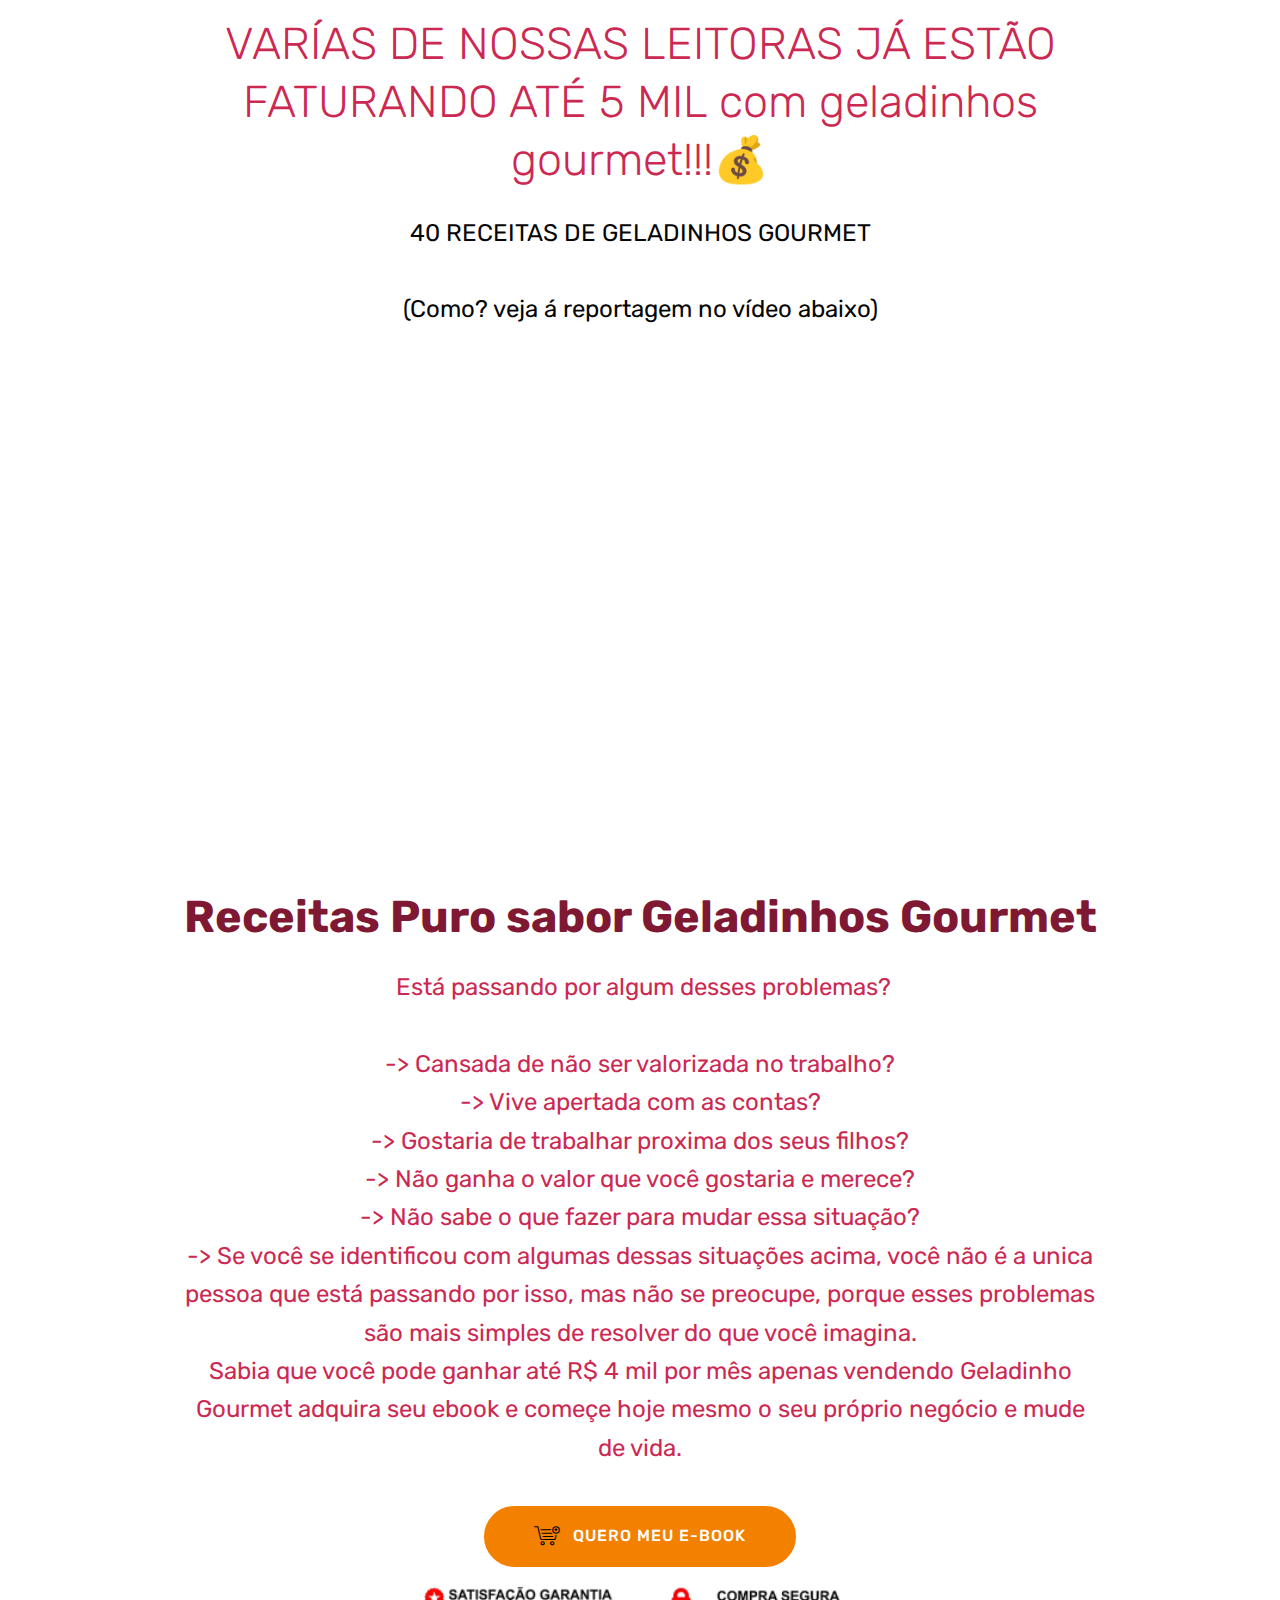
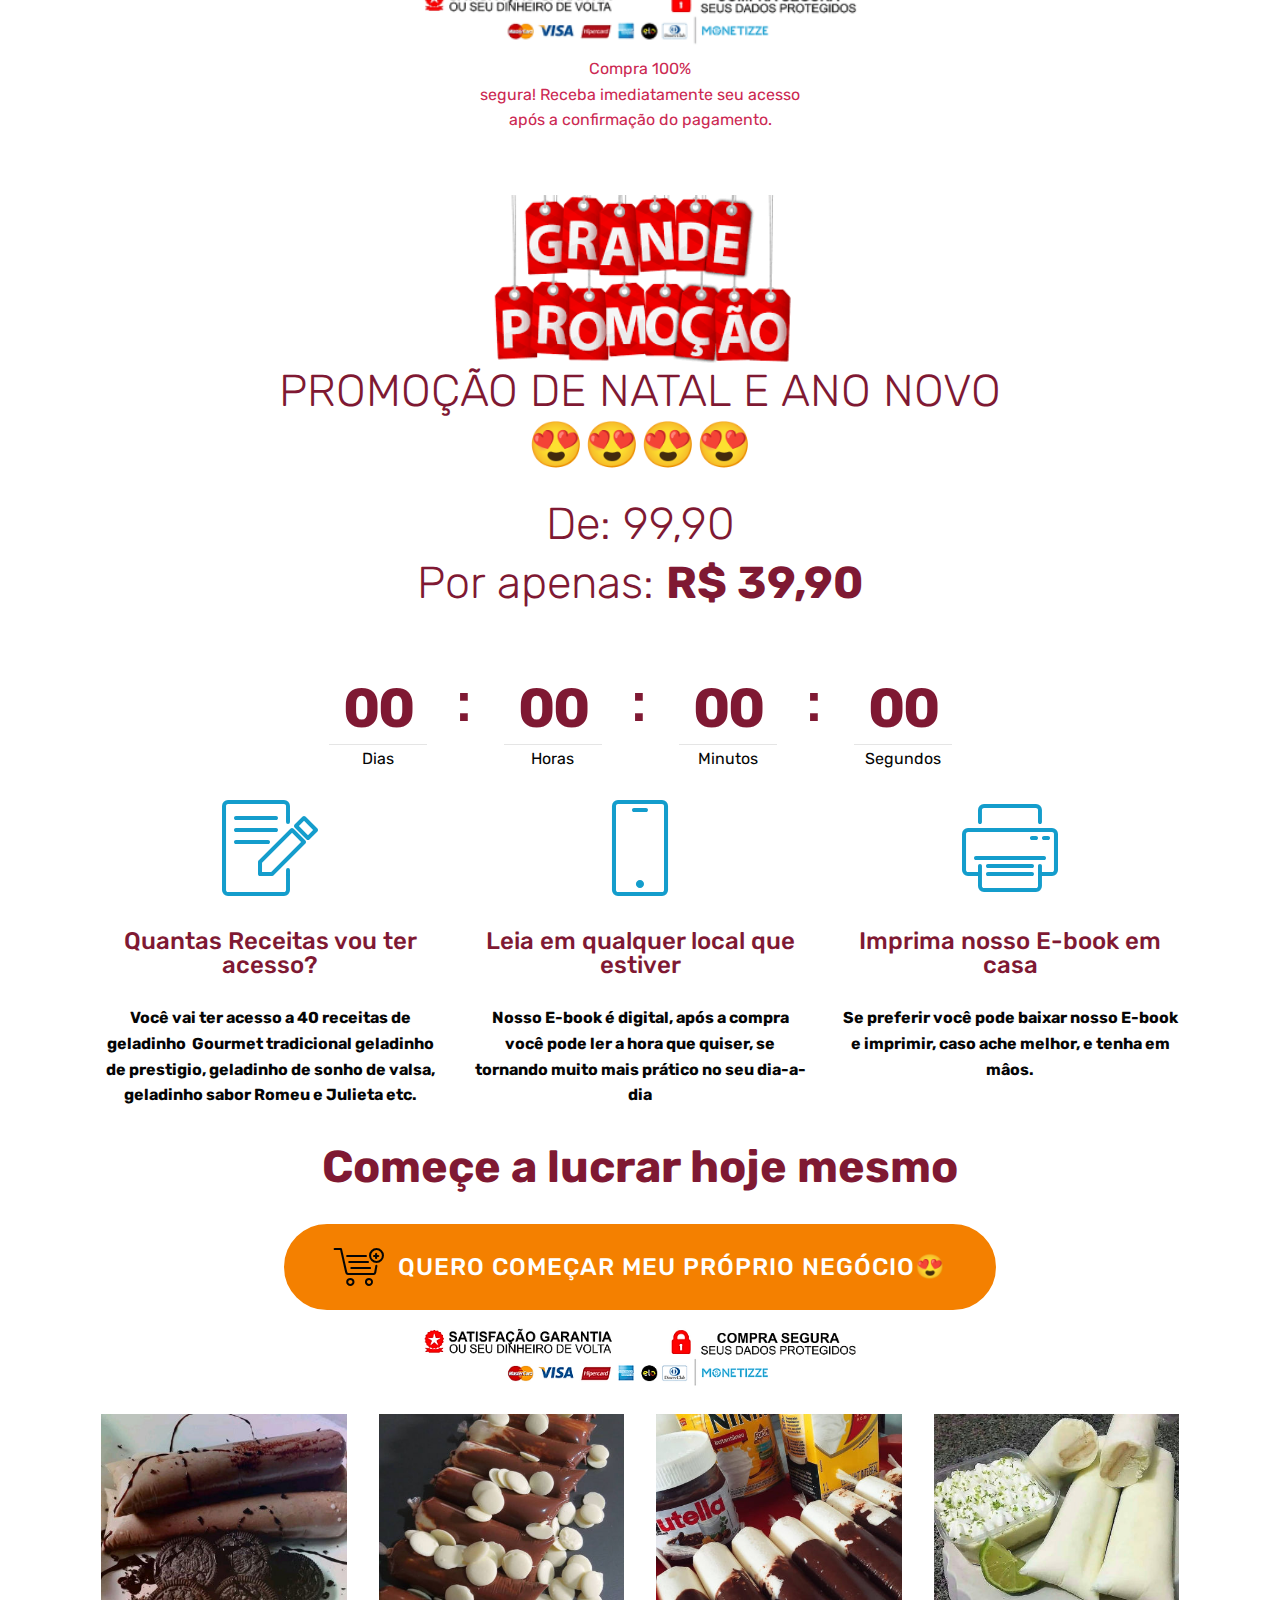
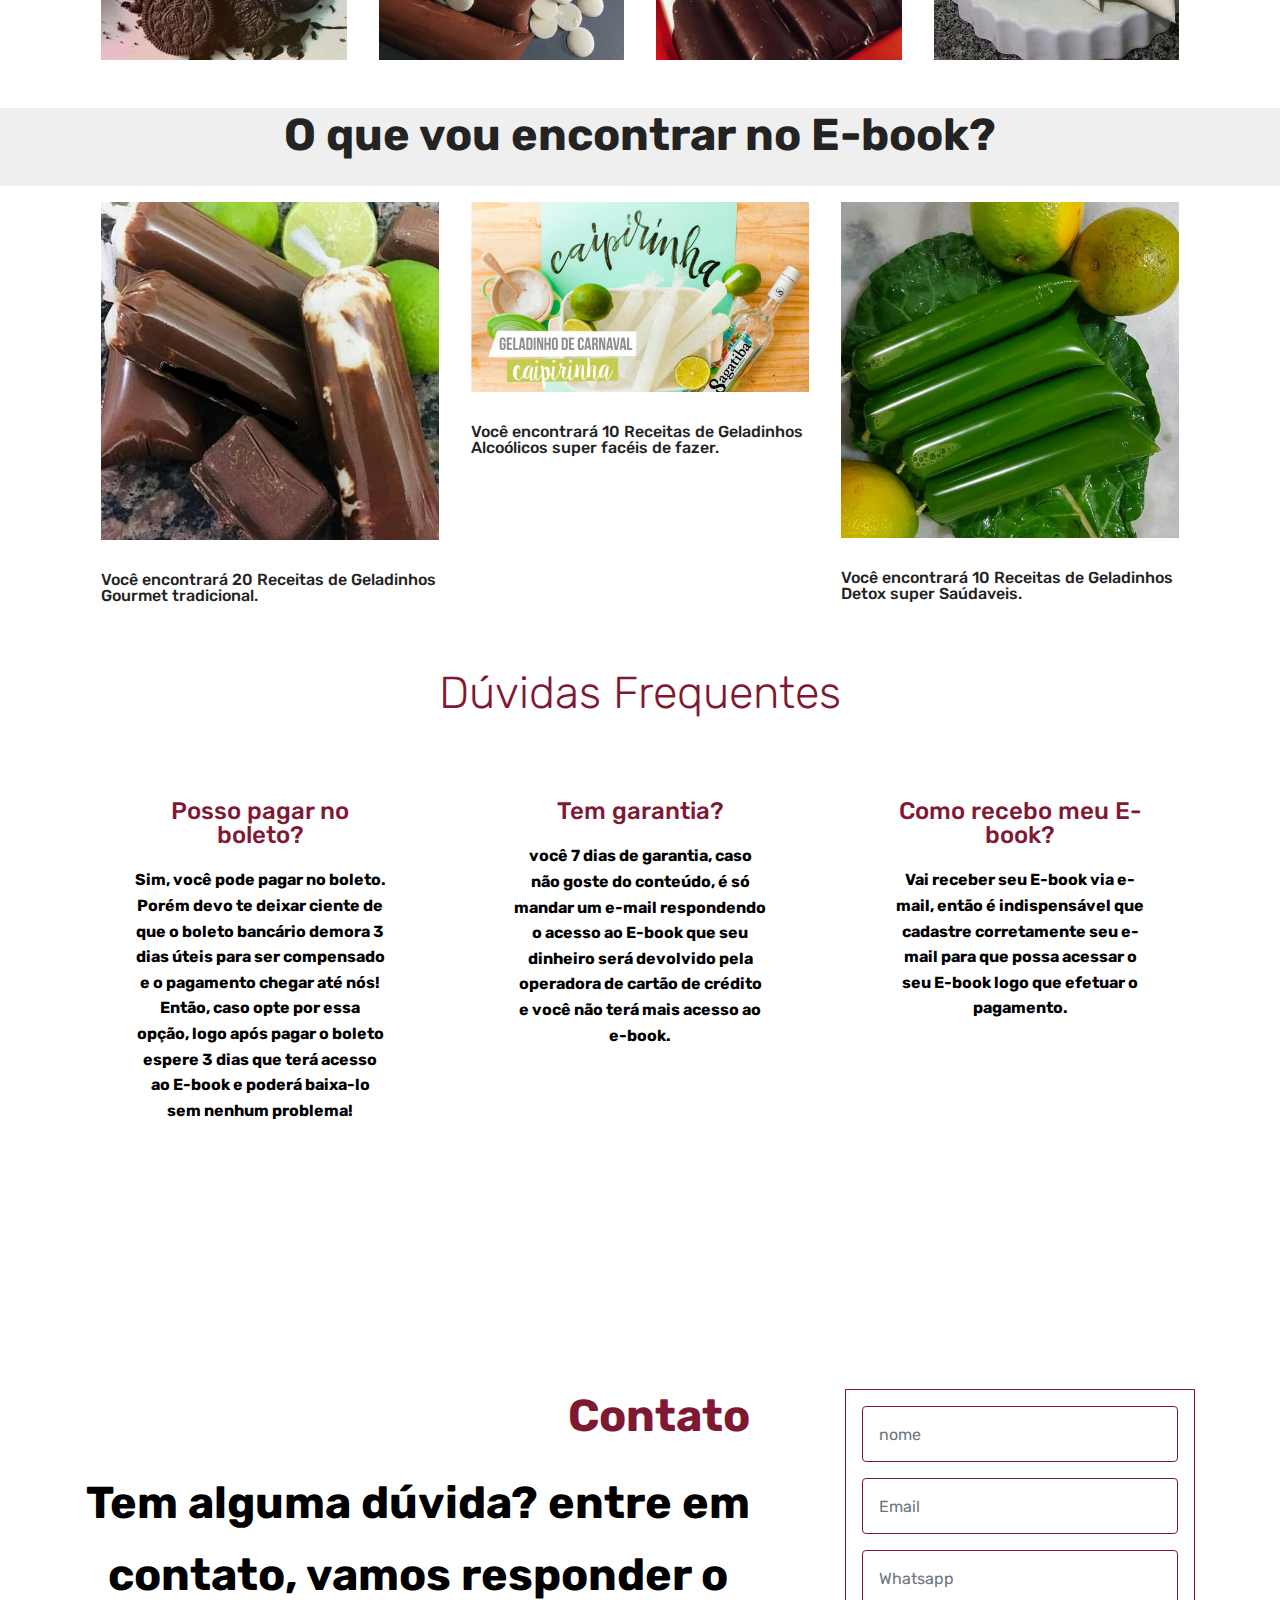
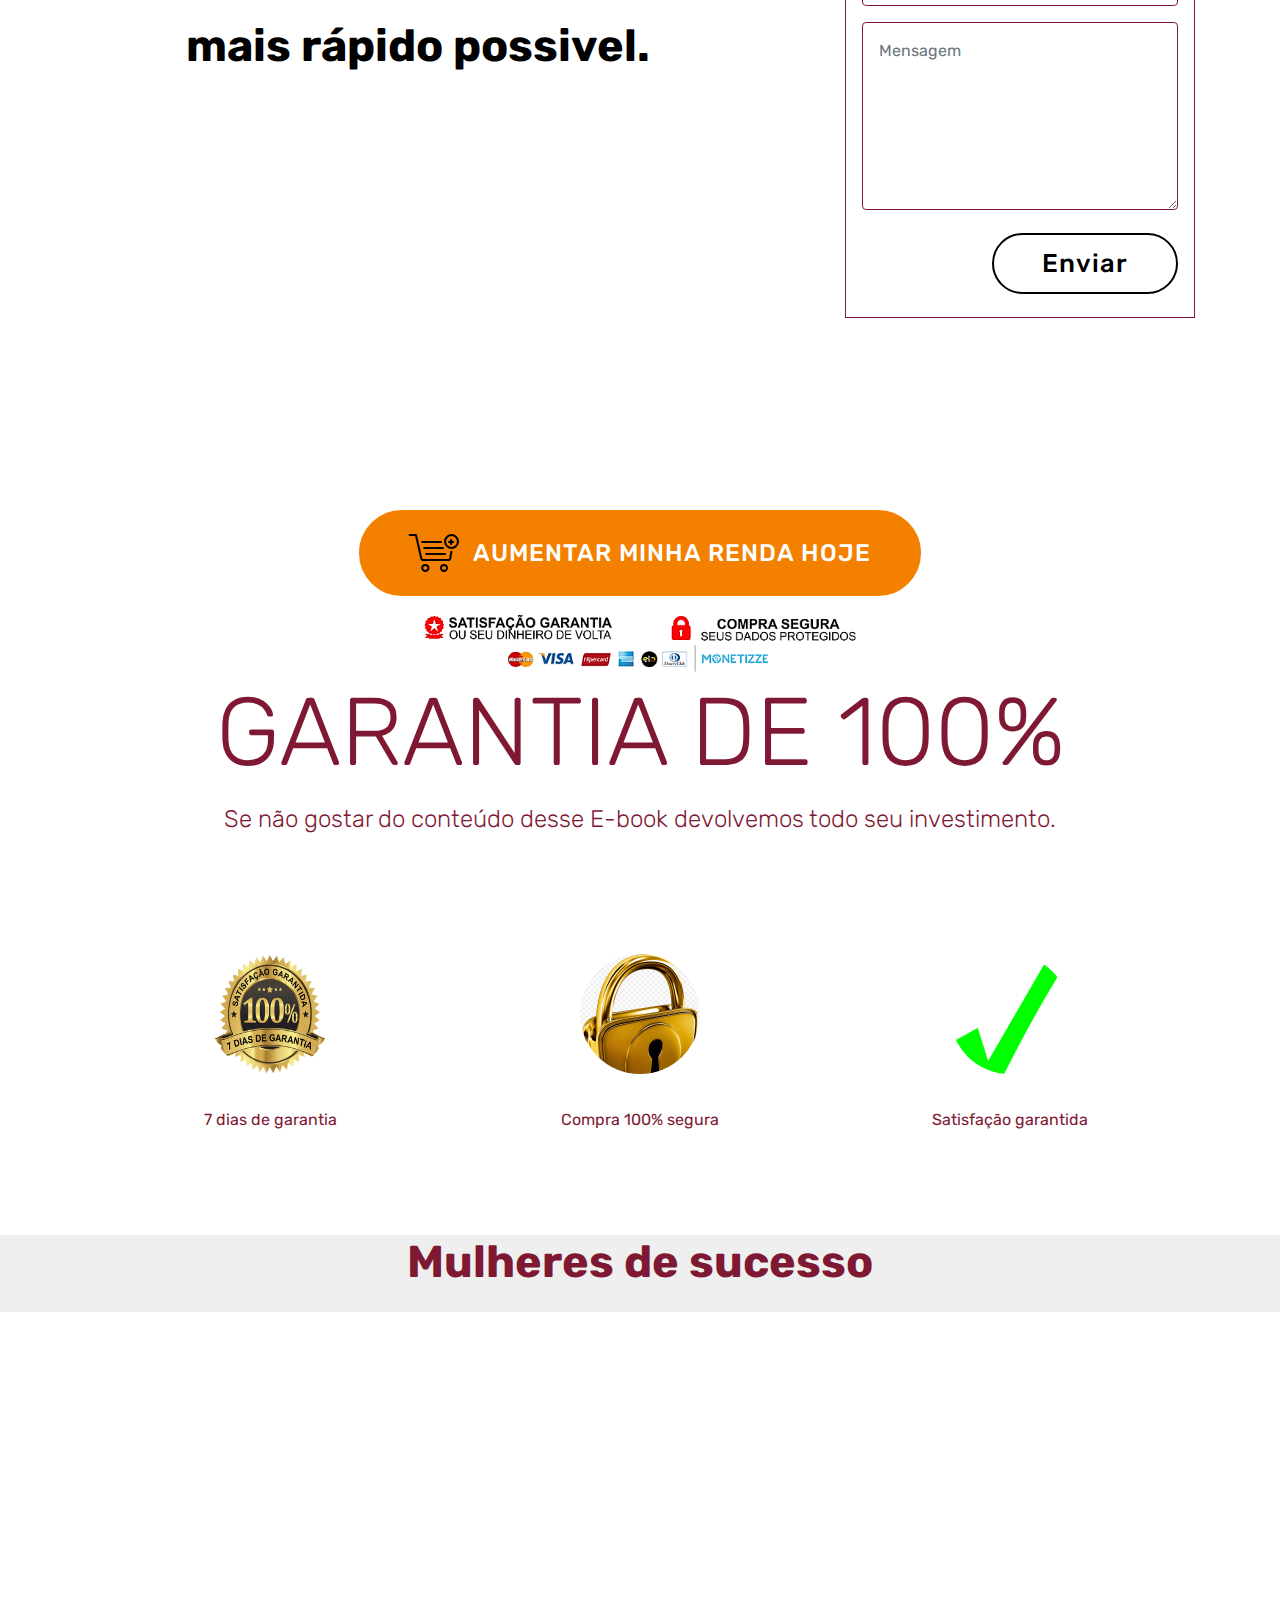
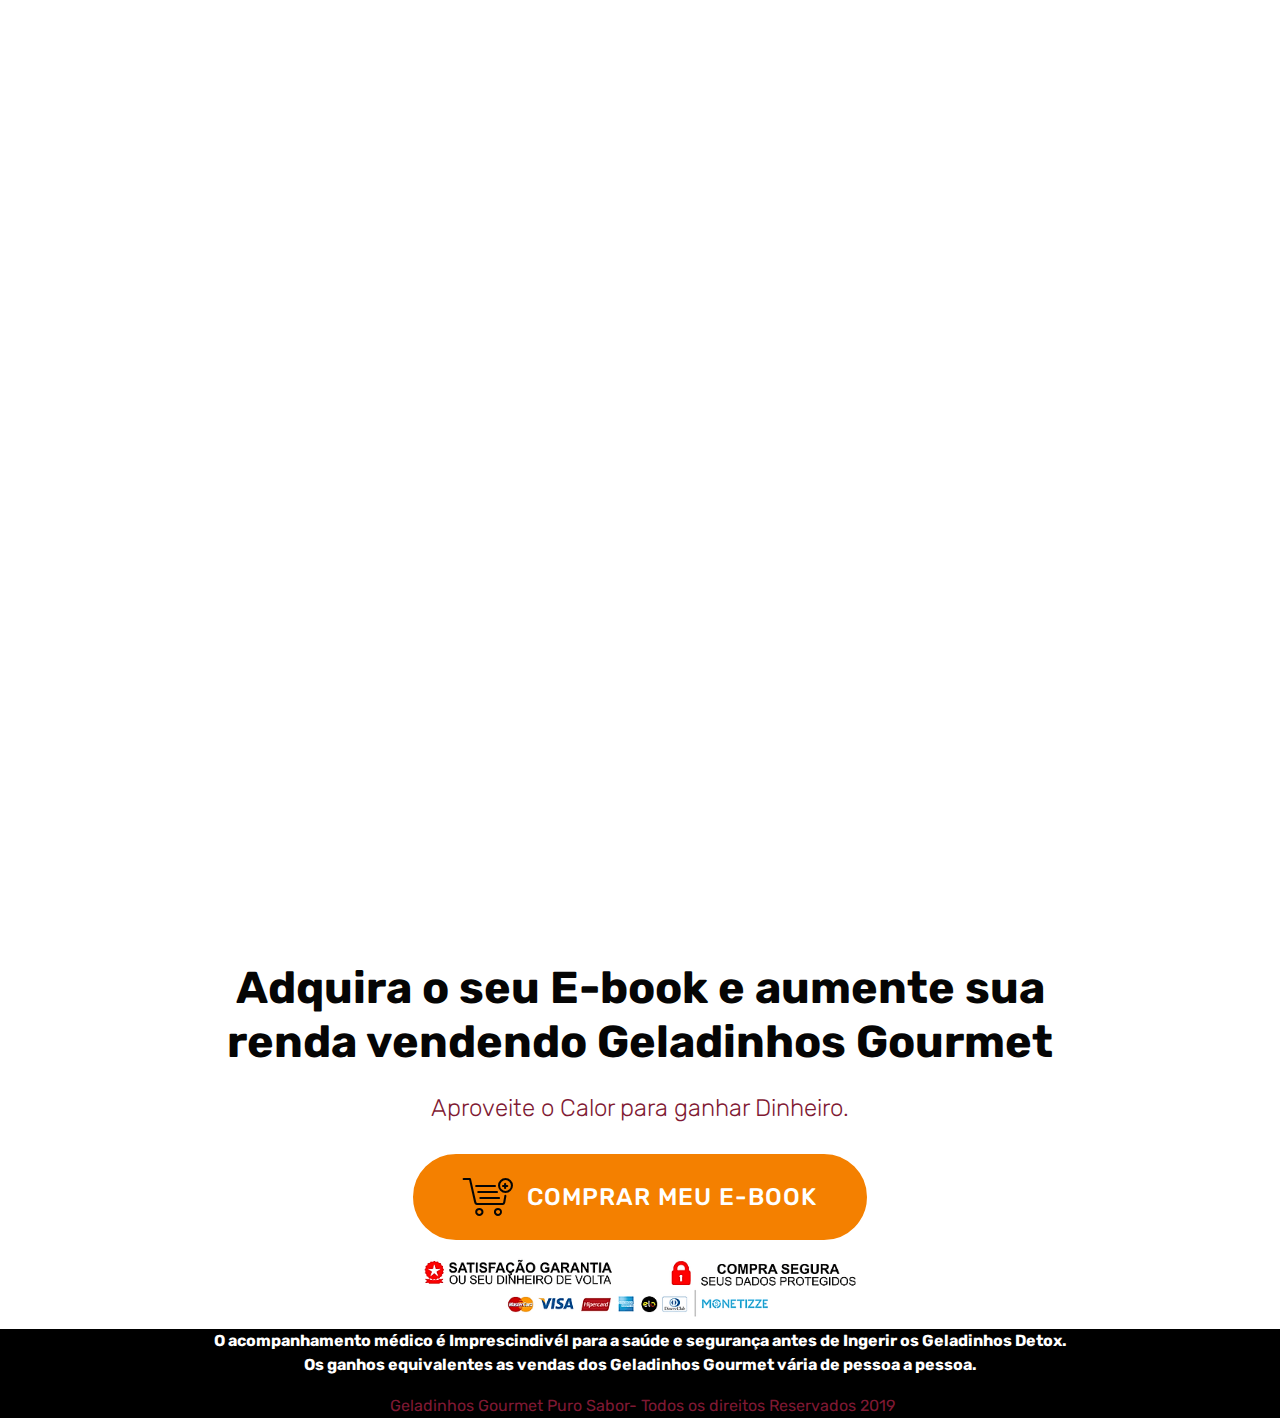
==== index.html @ fe8fccb9 "create github pages" ====
<!DOCTYPE html>
<html  >
<head>
  <!-- Site made with Mobirise Website Builder v4.10.1, https://mobirise.com -->
  <meta charset="UTF-8">
  <meta http-equiv="X-UA-Compatible" content="IE=edge">
  <meta name="generator" content="Mobirise v4.10.1, mobirise.com">
  <meta name="viewport" content="width=device-width, initial-scale=1, minimum-scale=1">
  <link rel="shortcut icon" href="assets/images/geladinhos-ki-delicia-3-128x128.png" type="image/x-icon">
  <meta name="description" content="">
  
  <title>Puro Sabor</title>
  <link rel="stylesheet" href="assets/web/assets/mobirise-icons/mobirise-icons.css">
  <link rel="stylesheet" href="assets/tether/tether.min.css">
  <link rel="stylesheet" href="assets/bootstrap/css/bootstrap.min.css">
  <link rel="stylesheet" href="assets/bootstrap/css/bootstrap-grid.min.css">
  <link rel="stylesheet" href="assets/bootstrap/css/bootstrap-reboot.min.css">
  <link rel="stylesheet" href="assets/socicon/css/styles.css">
  <link rel="stylesheet" href="assets/theme/css/style.css">
  <link rel="stylesheet" href="assets/mobirise/css/mbr-additional.css" type="text/css">
  
  
  
</head>
<body>
  <section class="header1 cid-rBpISJPkGy" id="header16-38">

    

    

    <div class="container">
        <div class="row justify-content-md-center">
            <div class="col-md-10 align-center">
                
                <h3 class="mbr-section-subtitle mbr-light pb-3 mbr-fonts-style display-2">VARÍAS DE NOSSAS LEITORAS JÁ ESTÃO FATURANDO ATÉ 5 MIL com geladinhos gourmet!!!💰</h3>
                <p class="mbr-text pb-3 mbr-fonts-style display-5">40 RECEITAS DE GELADINHOS GOURMET<br><br>(Como? veja á reportagem no vídeo abaixo)</p>
                
            </div>
        </div>
    </div>

</section>

<section class="engine"><a href="https://mobirise.info/t">amp templates</a></section><section class="cid-rAgApsnjtV" id="video3-36">

    
    
    <figure class="mbr-figure align-center container">
        <div class="video-block" style="width: 80%;">
            <div><iframe class="mbr-embedded-video" src="https://www.youtube.com/embed/HELtknrw2Y0?rel=0&amp;amp;showinfo=0&amp;autoplay=0&amp;loop=0" width="1280" height="720" frameborder="0" allowfullscreen></iframe></div>
        </div>
    </figure>
</section>

<section class="cid-rrYzYOOhUt" id="header2-7">

    

    

    <div class="container align-center">
        <div class="row justify-content-md-center">
            <div class="mbr-white col-md-10">
                <h1 class="mbr-section-title mbr-bold pb-3 mbr-fonts-style display-2">Receitas Puro sabor Geladinhos Gourmet</h1>
                
                <p class="mbr-text pb-3 mbr-fonts-style display-5">&nbsp;Está passando por algum desses problemas?<br><br>-&gt; Cansada de não ser valorizada no trabalho?<br>-&gt; Vive apertada com as contas?<br>-&gt; Gostaria de trabalhar proxima dos seus filhos?<br>-&gt; Não ganha o valor que você gostaria e merece?<br>-&gt; Não sabe o que fazer para mudar essa situação?<br>-&gt; Se você se identificou com algumas dessas situações acima, você não é a unica pessoa que está passando por isso, mas não se preocupe, porque esses problemas são mais simples de resolver do que você imagina.<br>Sabia que você pode ganhar até R$ 4 mil por mês apenas vendendo Geladinho Gourmet adquira seu ebook e começe hoje mesmo o seu próprio negócio e mude de vida.<br></p>
                <div class="mbr-section-btn"><a class="btn btn-md btn-primary display-7" href="https://app.monetizze.com.br/checkout/PDG76373"><span class="mbri-cart-add mbr-iconfont mbr-iconfont-btn" style="color: rgb(0, 0, 0);"></span>QUERO MEU E-BOOK<br></a></div>
            </div>
        </div>
    </div>
    
</section>

<section class="cid-rLJoOTku3x" id="image3-3t">

    

    <figure class="mbr-figure container">
            <div class="image-block" style="width: 40%;">
                <img src="assets/images/compra-segura-monetize-372x69.png" width="1400" alt="Mobirise" title="">
                
            </div>
    </figure>
</section>

<section class="header1 cid-rLJqLSEkO5" id="header16-3x">

    

    

    <div class="container">
        <div class="row justify-content-md-center">
            <div class="col-md-10 align-center">
                
                
                <p class="mbr-text pb-3 mbr-fonts-style display-7">Compra 100%<br>segura! Receba imediatamente seu acesso<br>após a confirmação do pagamento.</p>
                
            </div>
        </div>
    </div>

</section>

<section class="cid-rJasl2MBM6" id="image3-3h">

    

    <figure class="mbr-figure container">
            <div class="image-block" style="width: 33%;">
                <img src="assets/images/download-329x153.png" width="1400" alt="Mobirise" title="">
                
            </div>
    </figure>
</section>

<section class="countdown1 cid-rs1GNAffQH" id="countdown1-v">
    
    
    
    <div class="container ">
        <h2 class="mbr-section-title pb-3 align-center mbr-fonts-style display-2">PROMOÇÃO DE NATAL E ANO NOVO<br><strong>😍😍😍😍</strong></h2>
        <h3 class="mbr-section-subtitle align-center mbr-fonts-style display-2">De: 99,90<br>Por apenas: <strong>R$ 39,90</strong></h3>
        
    </div>
    <div class="container countdown-cont align-center">
        <div class="daysCountdown" title="Dias"></div>
        <div class="hoursCountdown" title="Horas"></div> 
        <div class="minutesCountdown" title="Minutos"></div> 
        <div class="secondsCountdown" title="Segundos"></div>
        <div class="countdown pt-5 mt-2" data-due-date="2020/01/01"> 
        </div>
    </div>
</section>

<section class="features1 cid-rrYU4TquHD" id="features1-a">
    
    

    
    <div class="container">
        <div class="media-container-row">

            <div class="card p-3 col-12 col-md-6 col-lg-4">
                <div class="card-img pb-3">
                    <span class="mbr-iconfont mbri-edit"></span>
                </div>
                <div class="card-box">
                    <h4 class="card-title py-3 mbr-fonts-style display-5">Quantas Receitas vou ter acesso?</h4>
                    <p class="mbr-text mbr-fonts-style display-7"><strong>Você vai ter acesso a 40 receitas de geladinho &nbsp;Gourmet tradicional geladinho de prestigio, geladinho de sonho de valsa, geladinho sabor Romeu e Julieta etc.</strong></p>
                </div>
            </div>

            <div class="card p-3 col-12 col-md-6 col-lg-4">
                <div class="card-img pb-3">
                    <span class="mbr-iconfont mbri-mobile"></span>
                </div>
                <div class="card-box">
                    <h4 class="card-title py-3 mbr-fonts-style display-5">Leia em qualquer local que estiver</h4>
                    <p class="mbr-text mbr-fonts-style display-7"><strong>Nosso E-book é digital, após a compra você pode ler a hora que quiser, se tornando muito mais prático no seu dia-a-dia</strong></p>
                </div>
            </div>

            <div class="card p-3 col-12 col-md-6 col-lg-4">
                <div class="card-img pb-3">
                    <span class="mbr-iconfont mbri-print"></span>
                </div>
                <div class="card-box">
                    <h4 class="card-title py-3 mbr-fonts-style display-5">Imprima nosso E-book em casa</h4>
                    <p class="mbr-text mbr-fonts-style display-7"><strong>Se preferir você pode baixar nosso E-book e imprimir, caso ache melhor, e tenha em mâos.</strong></p>
                </div>
            </div>

            

        </div>

    </div>

</section>

<section class="header1 cid-rrZ55wx9Bi" id="header1-i">

    

    

    <div class="container">
        <div class="row justify-content-md-center">
            <div class="mbr-white col-md-10">
                <h1 class="mbr-section-title align-center mbr-bold pb-3 mbr-fonts-style display-2">Começe a lucrar hoje mesmo</h1>
                
                
                <div class="mbr-section-btn align-center"><a class="btn btn-md btn-primary display-5" href="https://app.monetizze.com.br/checkout/PDG76373"><span class="mbri-cart-add mbr-iconfont mbr-iconfont-btn" style="font-size: 50px; color: rgb(5, 5, 5);"></span>QUERO COMEÇAR MEU PRÓPRIO NEGÓCIO😍</a></div>
            </div>
        </div>
    </div>

</section>

<section class="cid-rLJpflrCYE" id="image3-3u">

    

    <figure class="mbr-figure container">
            <div class="image-block" style="width: 40%;">
                <img src="assets/images/compra-segura-monetize-605x112.png" width="1400" alt="Mobirise" title="">
                
            </div>
    </figure>
</section>

<section class="features2 cid-rrZbfmiZx8 mbr-parallax-background" id="features2-k">

    

    <div class="mbr-overlay" style="opacity: 1; background-color: rgb(255, 255, 255);">
    </div>
    
    <div class="container">
        <div class="media-container-row">
            <div class="card p-3 col-12 col-md-6 col-lg-3">
                <div class="card-wrapper">
                    <div class="card-img">
                        <img src="assets/images/60522322-2359512137667863-1161171565038383306-n-402x402.jpg" alt="Mobirise" title="">
                    </div>
                    <div class="card-box">
                        
                        
                    </div>
                </div>
            </div>

            <div class="card p-3 col-12 col-md-6 col-lg-3">
                <div class="card-wrapper">
                    <div class="card-img">
                        <img src="assets/images/67183775-539382793269736-3306748062417291389-n-402x402.jpg" alt="Mobirise" title="">
                    </div>
                    <div class="card-box ">
                        
                        
                    </div>
                </div>
            </div>

            <div class="card p-3 col-12 col-md-6 col-lg-3">
                <div class="card-wrapper">
                    <div class="card-img">
                        <img src="assets/images/60804483-1725240460955242-1247658152416398328-n-402x402.jpg" alt="Mobirise" title="">
                    </div>
                    <div class="card-box">
                        
                        
                    </div>
                </div>
            </div>

            <div class="card p-3 col-12 col-md-6 col-lg-3">
                <div class="card-wrapper">
                    <div class="card-img">
                        <img src="assets/images/67094447-377307782948993-2241045180013118434-n-402x402.jpg" alt="Mobirise" title="">
                    </div>
                    <div class="card-box">
                        
                        
                    </div>
                </div>
            </div>
        </div>
    </div>
</section>

<section class="header1 cid-rJawfPBgHa" id="header16-3k">

    

    

    <div class="container">
        <div class="row justify-content-md-center">
            <div class="col-md-10 align-center">
                <h1 class="mbr-section-title mbr-bold pb-3 mbr-fonts-style display-2">O que vou encontrar no E-book?</h1>
                
                
                
            </div>
        </div>
    </div>

</section>

<section class="features2 cid-rJatyc5Tzi" id="features2-3j">

    

    
    
    <div class="container">
        <div class="media-container-row">
            <div class="card p-3 col-12 col-md-6 col-lg-4">
                <div class="card-wrapper">
                    <div class="card-img">
                        <img src="assets/images/66499964-448951612615752-876375485136702371-n-556x556.jpg" alt="Mobirise" title="">
                    </div>
                    <div class="card-box">
                        <h4 class="card-title pb-3 mbr-fonts-style display-7">Você encontrará 20 Receitas de Geladinhos Gourmet tradicional.</h4>
                        
                    </div>
                </div>
            </div>

            <div class="card p-3 col-12 col-md-6 col-lg-4">
                <div class="card-wrapper">
                    <div class="card-img">
                        <img src="assets/images/maxresdefault-1-556x313.jpg" alt="Mobirise" title="">
                    </div>
                    <div class="card-box ">
                        <h4 class="card-title pb-3 mbr-fonts-style display-7">Você encontrará 10 Receitas de Geladinhos Alcoólicos super facéis de fazer.</h4>
                        
                    </div>
                </div>
            </div>

            <div class="card p-3 col-12 col-md-6 col-lg-4">
                <div class="card-wrapper">
                    <div class="card-img">
                        <img src="assets/images/1-edvpwnjkzaql0vx0b1gknq-556x553.jpg" alt="Mobirise" title="">
                    </div>
                    <div class="card-box">
                        <h4 class="card-title pb-3 mbr-fonts-style display-7">Você encontrará 10 Receitas de Geladinhos Detox super Saúdaveis.</h4>
                        
                    </div>
                </div>
            </div>

            
        </div>
    </div>
</section>

<section class="features13 cid-rrVFPNFZLF" id="features13-m">

    

    
    <div class="container">
        <h2 class="mbr-section-title pb-3 mbr-fonts-style align-center display-2">
            Dúvidas Frequentes</h2>

        <div class="media-container-row">
            <div class="card col-12 col-md-6 align-center col-lg-4">
                <div class="card-wrap">
                    <div class="card-img">
                        <img src="assets/images/background1.jpg" alt="Mobirise" title="">
                    </div>
                    <div class="card-box p-5">
                        <h4 class="card-title py-2 mbr-fonts-style align-center mbr-white display-5">Posso pagar no boleto?</h4>
                        <p class="mbr-text mbr-fonts-style mbr-white display-7"><strong>Sim, você pode pagar no boleto. Porém devo te deixar ciente de que o boleto bancário demora 3 dias úteis para ser compensado e o pagamento chegar até nós! Então, caso opte por essa opção, logo após pagar o boleto espere 3 dias que terá acesso ao E-book e poderá baixa-lo sem nenhum problema!</strong></p>
                    </div>
                </div>
            </div>
            <div class="card col-12 col-md-6 align-center col-lg-4">
                <div class="card-wrap">
                    <div class="card-img">
                        <img src="assets/images/background2.jpg" alt="Mobirise">
                    </div>
                    <div class="card-box p-5">
                        <h4 class="card-title py-2 mbr-fonts-style align-center mbr-white display-5">Tem garantia?</h4>
                        <p class="mbr-text mbr-fonts-style mbr-white display-7"><strong>você 7 dias de garantia, caso não goste do conteúdo, é só mandar um e-mail respondendo o acesso ao E-book que seu dinheiro será devolvido pela operadora de cartão de crédito e você não terá mais acesso ao e-book.</strong></p>
                    </div>
                </div>
            </div>
            <div class="card col-12 col-md-6 align-center col-lg-4">
                <div class="card-wrap">
                    <div class="card-img">
                        <img src="assets/images/background4.jpg" alt="Mobirise">
                    </div>
                    <div class="card-box p-5">
                        <h4 class="card-title py-2 mbr-fonts-style align-center mbr-white display-5">
                            Como recebo meu E-book?</h4>
                        <p class="mbr-text mbr-fonts-style mbr-white display-7"><strong>Vai receber seu E-book via e-mail, então é indispensável que cadastre corretamente seu e-mail para que possa acessar o seu E-book logo que efetuar o pagamento.<br>​</strong></p>
                    </div>
                </div>
            </div>    
        </div>
    </div>
</section>

<section class="header15 cid-rs1zMVFEDV mbr-fullscreen" id="header15-r">

    

    

    <div class="container align-right">
        <div class="row">
            <div class="mbr-white col-lg-8 col-md-7 content-container">
                <h1 class="mbr-section-title mbr-bold pb-3 mbr-fonts-style display-2">Contato</h1>
                <p class="mbr-text pb-3 mbr-fonts-style display-2"><strong>Tem alguma dúvida? entre em contato, vamos responder o mais rápido possivel.</strong></p>
            </div>
            <div class="col-lg-4 col-md-5">
                <div class="form-container">
                    <div class="media-container-column" data-form-type="formoid">
                        <!---Formbuilder Form--->
                        <form action="https://mobirise.com/" method="POST" class="mbr-form form-with-styler" data-form-title="Mobirise Form"><input type="hidden" name="email" data-form-email="true" value="jjdSqKXs3VHMYfT51kmz0hAkNpPSFAmuTeU4H+3im31yOGea7C+xhwxRX/mzp2iztyaweiyHuiYz6484wu1F6tUzQti0sGNCir/+hRS1GVr5FXZjUPMiKPWxxIuYczxJ">
                            <div class="row">
                                <div hidden="hidden" data-form-alert="" class="alert alert-success col-12">Obrigado pelo contato, retornaremos em breve.</div>
                                <div hidden="hidden" data-form-alert-danger="" class="alert alert-danger col-12">
                                </div>
                            </div>
                            <div class="dragArea row">
                                <div class="col-md-12 form-group " data-for="name">
                                    <input type="text" name="name" placeholder="nome" data-form-field="Name" required="required" class="form-control px-3 display-7" id="name-header15-r">
                                </div>
                                <div class="col-md-12 form-group " data-for="email">
                                    <input type="email" name="email" placeholder="Email" data-form-field="Email" required="required" class="form-control px-3 display-7" id="email-header15-r">
                                </div>
                                <div data-for="phone" class="col-md-12 form-group ">
                                    <input type="tel" name="phone" placeholder="Whatsapp" data-form-field="Phone" class="form-control px-3 display-7" id="phone-header15-r">
                                </div>
                                <div data-for="message" class="col-md-12 form-group ">
                                    <textarea name="message" placeholder="Mensagem" data-form-field="Message" class="form-control px-3 display-7" id="message-header15-r"></textarea>
                                </div>
                                <div class="col-md-12 input-group-btn"><button type="submit" class="btn btn-form btn-black-outline display-4">Enviar</button></div>
                            </div>
                        </form><!---Formbuilder Form--->
                    </div>
                </div>
            </div>
        </div>
    </div>
    
</section>

<section class="header1 cid-rs1Ej88pJs" id="header1-t">

    

    

    <div class="container">
        <div class="row justify-content-md-center">
            <div class="mbr-white col-md-10">
                
                
                
                <div class="mbr-section-btn align-center"><a class="btn btn-md btn-primary display-5" href="https://app.monetizze.com.br/checkout/PDG76373"><span class="mbri-cart-add mbr-iconfont mbr-iconfont-btn" style="font-size: 50px; color: rgb(0, 0, 0);"></span>AUMENTAR MINHA RENDA HOJE</a></div>
            </div>
        </div>
    </div>

</section>

<section class="cid-rLJphS7e99" id="image3-3v">

    

    <figure class="mbr-figure container">
            <div class="image-block" style="width: 40%;">
                <img src="assets/images/compra-segura-monetize-605x112.png" width="1400" alt="Mobirise" title="">
                
            </div>
    </figure>
</section>

<section class="testimonials1 cid-rs1JP2brMI" id="testimonials1-y">

    

    
    <div class="container">
        <div class="media-container-row">
            <div class="title col-12 align-center">
                <h2 class="pb-3 mbr-fonts-style display-1">
                    GARANTIA DE 100%</h2>
                <h3 class="mbr-section-subtitle mbr-light pb-3 mbr-fonts-style display-5">
                    Se não gostar do conteúdo desse E-book devolvemos todo seu investimento.</h3>
            </div>
        </div>
    </div>

    <div class="container pt-3 mt-2">
        <div class="media-container-row">
            <div class="mbr-testimonial p-3 align-center col-12 col-md-6 col-lg-4">
                <div class="panel-item p-3">
                    <div class="card-block">
                        <div class="testimonial-photo">
                            <img src="assets/images/7-dias-garantia-237x200.png" alt="" title="">
                        </div>
                        <p class="mbr-text mbr-fonts-style display-7">7 dias de garantia</p>
                    </div>
                    <div class="card-footer">
                        
                        
                    </div>
                </div>
            </div>

            <div class="mbr-testimonial p-3 align-center col-12 col-md-6 col-lg-4">
                <div class="panel-item p-3">
                    <div class="card-block">
                        <div class="testimonial-photo">
                            <img src="assets/images/kisspng-lock-gold-key-padlock-5ab636ea9c51a8.3652327915218910506403-1-240x320.jpg" alt="" title="">
                        </div>
                        <p class="mbr-text mbr-fonts-style display-7">Compra 100% segura</p>
                    </div>
                    <div class="card-footer">
                        
                        
                    </div>
                </div>
            </div>

            <div class="mbr-testimonial p-3 align-center col-12 col-md-6 col-lg-4">
                <div class="panel-item p-3">
                    <div class="card-block">
                        <div class="testimonial-photo">
                            <img src="assets/images/sinal-de-certo-png-5-198x250.png" alt="" title="">
                        </div>
                        <p class="mbr-text mbr-fonts-style display-7">Satisfação garantida</p>
                    </div>
                    <div class="card-footer">
                        
                        
                    </div>
                </div>
            </div>

            

            

            
        </div>
    </div>   
</section>

<section class="header1 cid-rJaoD3j7gN" id="header16-3f">

    

    

    <div class="container">
        <div class="row justify-content-md-center">
            <div class="col-md-10 align-center">
                <h1 class="mbr-section-title mbr-bold pb-3 mbr-fonts-style display-2">
                    Mulheres de sucesso</h1>
                
                
                
            </div>
        </div>
    </div>

</section>

<section class="cid-rJao4sc4Mb" id="video3-3d">

    
    
    <figure class="mbr-figure align-center container">
        <div class="video-block" style="width: 50%;">
            <div><iframe class="mbr-embedded-video" src="https://www.youtube.com/embed/DhlLfvUDECw?rel=0&amp;amp;showinfo=0&amp;autoplay=0&amp;loop=0" width="1280" height="720" frameborder="0" allowfullscreen></iframe></div>
        </div>
    </figure>
</section>

<section class="cid-rJao1UsZfH" id="video3-3b">

    
    
    <figure class="mbr-figure align-center container">
        <div class="video-block" style="width: 50%;">
            <div><iframe class="mbr-embedded-video" src="https://www.youtube.com/embed/syobYn5slts?rel=0&amp;amp;showinfo=0&amp;autoplay=0&amp;loop=0" width="1280" height="720" frameborder="0" allowfullscreen></iframe></div>
        </div>
    </figure>
</section>

<section class="cid-rJao3CM8fv" id="video3-3c">

    
    
    <figure class="mbr-figure align-center container">
        <div class="video-block" style="width: 50%;">
            <div><iframe class="mbr-embedded-video" src="https://www.youtube.com/embed/gpHtZyzino4?rel=0&amp;amp;showinfo=0&amp;autoplay=0&amp;loop=0" width="1280" height="720" frameborder="0" allowfullscreen></iframe></div>
        </div>
    </figure>
</section>

<section class="cid-rJao57sUXv" id="video3-3e">

    
    
    <figure class="mbr-figure align-center container">
        <div class="video-block" style="width: 50%;">
            <div><iframe class="mbr-embedded-video" src="https://www.youtube.com/embed/ACWDsAMkaMs?rel=0&amp;amp;showinfo=0&amp;autoplay=0&amp;loop=0" width="1280" height="720" frameborder="0" allowfullscreen></iframe></div>
        </div>
    </figure>
</section>

<section class="header1 cid-rs1MZjwQeI" id="header1-z">

    

    

    <div class="container">
        <div class="row justify-content-md-center">
            <div class="mbr-white col-md-10">
                <h1 class="mbr-section-title align-center mbr-bold pb-3 mbr-fonts-style display-2">Adquira o seu E-book e aumente sua renda vendendo Geladinhos Gourmet</h1>
                <h3 class="mbr-section-subtitle align-center mbr-light pb-3 mbr-fonts-style display-5">Aproveite o Calor para ganhar Dinheiro.</h3>
                
                <div class="mbr-section-btn align-center"><a class="btn btn-md btn-primary display-5" href="https://app.monetizze.com.br/checkout/PDG76373"><span class="mbri-cart-add mbr-iconfont mbr-iconfont-btn" style="font-size: 50px; color: rgb(5, 5, 5);"></span>COMPRAR MEU E-BOOK<br></a></div>
            </div>
        </div>
    </div>

</section>

<section class="cid-rLJpj7Z8Gt" id="image3-3w">

    

    <figure class="mbr-figure container">
            <div class="image-block" style="width: 40%;">
                <img src="assets/images/compra-segura-monetize-605x112.png" width="1400" alt="Mobirise" title="">
                
            </div>
    </figure>
</section>

<section once="footers" class="cid-rs1OnoTk0x" id="footer7-10">

    

    

    <div class="container">
        <div class="media-container-row align-center mbr-white">
            <div class="row row-links">
                <ul class="foot-menu">
                    
                    
                    
                    
                    
                <li class="foot-menu-item mbr-fonts-style display-7"><strong>O acompanhamento médico é Imprescindivél para a saúde e segurança antes de Ingerir os Geladinhos Detox.<br>Os ganhos equivalentes as vendas dos Geladinhos Gourmet vária de pessoa a pessoa.</strong></li></ul>
            </div>
            
            <div class="row row-copirayt">
                <p class="mbr-text mb-0 mbr-fonts-style mbr-white align-center display-7">&nbsp;Geladinhos Gourmet Puro Sabor- Todos os direitos Reservados 2019</p>
            </div>
        </div>
    </div>
</section>


  <script src="assets/web/assets/jquery/jquery.min.js"></script>
  <script src="assets/popper/popper.min.js"></script>
  <script src="assets/tether/tether.min.js"></script>
  <script src="assets/bootstrap/js/bootstrap.min.js"></script>
  <script src="assets/smoothscroll/smooth-scroll.js"></script>
  <script src="assets/countdown/jquery.countdown.min.js"></script>
  <script src="assets/parallax/jarallax.min.js"></script>
  <script src="assets/theme/js/script.js"></script>
  <script src="assets/formoid/formoid.min.js"></script>
  
  
</body>
</html>
---- assets/web/assets/mobirise-icons/mobirise-icons.css ----
@font-face {
  font-family: 'MobiriseIcons';
  src:  url('mobirise-icons.eot?spat4u');
  src:  url('mobirise-icons.eot?spat4u#iefix') format('embedded-opentype'),
    url('mobirise-icons.ttf?spat4u') format('truetype'),
    url('mobirise-icons.woff?spat4u') format('woff'),
    url('mobirise-icons.svg?spat4u#MobiriseIcons') format('svg');
  font-weight: normal;
  font-style: normal;
}

[class^="mbri-"], [class*=" mbri-"] {
  /* use !important to prevent issues with browser extensions that change fonts */
  font-family: MobiriseIcons !important;
  speak: none;
  font-style: normal;
  font-weight: normal;
  font-variant: normal;
  text-transform: none;
  line-height: 1;

  /* Better Font Rendering =========== */
  -webkit-font-smoothing: antialiased;
  -moz-osx-font-smoothing: grayscale;
}

.mbri-add-submenu:before {
  content: "\e900";
}
.mbri-alert:before {
  content: "\e901";
}
.mbri-align-center:before {
  content: "\e902";
}
.mbri-align-justify:before {
  content: "\e903";
}
.mbri-align-left:before {
  content: "\e904";
}
.mbri-align-right:before {
  content: "\e905";
}
.mbri-android:before {
  content: "\e906";
}
.mbri-apple:before {
  content: "\e907";
}
.mbri-arrow-down:before {
  content: "\e908";
}
.mbri-arrow-next:before {
  content: "\e909";
}
.mbri-arrow-prev:before {
  content: "\e90a";
}
.mbri-arrow-up:before {
  content: "\e90b";
}
.mbri-bold:before {
  content: "\e90c";
}
.mbri-bookmark:before {
  content: "\e90d";
}
.mbri-bootstrap:before {
  content: "\e90e";
}
.mbri-briefcase:before {
  content: "\e90f";
}
.mbri-browse:before {
  content: "\e910";
}
.mbri-bulleted-list:before {
  content: "\e911";
}
.mbri-calendar:before {
  content: "\e912";
}
.mbri-camera:before {
  content: "\e913";
}
.mbri-cart-add:before {
  content: "\e914";
}
.mbri-cart-full:before {
  content: "\e915";
}
.mbri-cash:before {
  content: "\e916";
}
.mbri-change-style:before {
  content: "\e917";
}
.mbri-chat:before {
  content: "\e918";
}
.mbri-clock:before {
  content: "\e919";
}
.mbri-close:before {
  content: "\e91a";
}
.mbri-cloud:before {
  content: "\e91b";
}
.mbri-code:before {
  content: "\e91c";
}
.mbri-contact-form:before {
  content: "\e91d";
}
.mbri-credit-card:before {
  content: "\e91e";
}
.mbri-cursor-click:before {
  content: "\e91f";
}
.mbri-cust-feedback:before {
  content: "\e920";
}
.mbri-database:before {
  content: "\e921";
}
.mbri-delivery:before {
  content: "\e922";
}
.mbri-desktop:before {
  content: "\e923";
}
.mbri-devices:before {
  content: "\e924";
}
.mbri-down:before {
  content: "\e925";
}
.mbri-download:before {
  content: "\e989";
}
.mbri-drag-n-drop:before {
  content: "\e927";
}
.mbri-drag-n-drop2:before {
  content: "\e928";
}
.mbri-edit:before {
  content: "\e929";
}
.mbri-edit2:before {
  content: "\e92a";
}
.mbri-error:before {
  content: "\e92b";
}
.mbri-extension:before {
  content: "\e92c";
}
.mbri-features:before {
  content: "\e92d";
}
.mbri-file:before {
  content: "\e92e";
}
.mbri-flag:before {
  content: "\e92f";
}
.mbri-folder:before {
  content: "\e930";
}
.mbri-gift:before {
  content: "\e931";
}
.mbri-github:before {
  content: "\e932";
}
.mbri-globe:before {
  content: "\e933";
}
.mbri-globe-2:before {
  content: "\e934";
}
.mbri-growing-chart:before {
  content: "\e935";
}
.mbri-hearth:before {
  content: "\e936";
}
.mbri-help:before {
  content: "\e937";
}
.mbri-home:before {
  content: "\e938";
}
.mbri-hot-cup:before {
  content: "\e939";
}
.mbri-idea:before {
  content: "\e93a";
}
.mbri-image-gallery:before {
  content: "\e93b";
}
.mbri-image-slider:before {
  content: "\e93c";
}
.mbri-info:before {
  content: "\e93d";
}
.mbri-italic:before {
  content: "\e93e";
}
.mbri-key:before {
  content: "\e93f";
}
.mbri-laptop:before {
  content: "\e940";
}
.mbri-layers:before {
  content: "\e941";
}
.mbri-left-right:before {
  content: "\e942";
}
.mbri-left:before {
  content: "\e943";
}
.mbri-letter:before {
  content: "\e944";
}
.mbri-like:before {
  content: "\e945";
}
.mbri-link:before {
  content: "\e946";
}
.mbri-lock:before {
  content: "\e947";
}
.mbri-login:before {
  content: "\e948";
}
.mbri-logout:before {
  content: "\e949";
}
.mbri-magic-stick:before {
  content: "\e94a";
}
.mbri-map-pin:before {
  content: "\e94b";
}
.mbri-menu:before {
  content: "\e94c";
}
.mbri-mobile:before {
  content: "\e94d";
}
.mbri-mobile2:before {
  content: "\e94e";
}
.mbri-mobirise:before {
  content: "\e94f";
}
.mbri-more-horizontal:before {
  content: "\e950";
}
.mbri-more-vertical:before {
  content: "\e951";
}
.mbri-music:before {
  content: "\e952";
}
.mbri-new-file:before {
  content: "\e953";
}
.mbri-numbered-list:before {
  content: "\e954";
}
.mbri-opened-folder:before {
  content: "\e955";
}
.mbri-pages:before {
  content: "\e956";
}
.mbri-paper-plane:before {
  content: "\e957";
}
.mbri-paperclip:before {
  content: "\e958";
}
.mbri-photo:before {
  content: "\e959";
}
.mbri-photos:before {
  content: "\e95a";
}
.mbri-pin:before {
  content: "\e95b";
}
.mbri-play:before {
  content: "\e95c";
}
.mbri-plus:before {
  content: "\e95d";
}
.mbri-preview:before {
  content: "\e95e";
}
.mbri-print:before {
  content: "\e95f";
}
.mbri-protect:before {
  content: "\e960";
}
.mbri-question:before {
  content: "\e961";
}
.mbri-quote-left:before {
  content: "\e962";
}
.mbri-quote-right:before {
  content: "\e963";
}
.mbri-refresh:before {
  content: "\e964";
}
.mbri-responsive:before {
  content: "\e965";
}
.mbri-right:before {
  content: "\e966";
}
.mbri-rocket:before {
  content: "\e967";
}
.mbri-sad-face:before {
  content: "\e968";
}
.mbri-sale:before {
  content: "\e969";
}
.mbri-save:before {
  content: "\e96a";
}
.mbri-search:before {
  content: "\e96b";
}
.mbri-setting:before {
  content: "\e96c";
}
.mbri-setting2:before {
  content: "\e96d";
}
.mbri-setting3:before {
  content: "\e96e";
}
.mbri-share:before {
  content: "\e96f";
}
.mbri-shopping-bag:before {
  content: "\e970";
}
.mbri-shopping-basket:before {
  content: "\e971";
}
.mbri-shopping-cart:before {
  content: "\e972";
}
.mbri-sites:before {
  content: "\e973";
}
.mbri-smile-face:before {
  content: "\e974";
}
.mbri-speed:before {
  content: "\e975";
}
.mbri-star:before {
  content: "\e976";
}
.mbri-success:before {
  content: "\e977";
}
.mbri-sun:before {
  content: "\e978";
}
.mbri-sun2:before {
  content: "\e979";
}
.mbri-tablet:before {
  content: "\e97a";
}
.mbri-tablet-vertical:before {
  content: "\e97b";
}
.mbri-target:before {
  content: "\e97c";
}
.mbri-timer:before {
  content: "\e97d";
}
.mbri-to-ftp:before {
  content: "\e97e";
}
.mbri-to-local-drive:before {
  content: "\e97f";
}
.mbri-touch-swipe:before {
  content: "\e980";
}
.mbri-touch:before {
  content: "\e981";
}
.mbri-trash:before {
  content: "\e982";
}
.mbri-underline:before {
  content: "\e983";
}
.mbri-unlink:before {
  content: "\e984";
}
.mbri-unlock:before {
  content: "\e985";
}
.mbri-up-down:before {
  content: "\e986";
}
.mbri-up:before {
  content: "\e987";
}
.mbri-update:before {
  content: "\e988";
}
.mbri-upload:before {
 content: "\e926"; 
}
.mbri-user:before {
  content: "\e98a";
}
.mbri-user2:before {
  content: "\e98b";
}
.mbri-users:before {
  content: "\e98c";
}
.mbri-video:before {
  content: "\e98d";
}
.mbri-video-play:before {
  content: "\e98e";
}
.mbri-watch:before {
  content: "\e98f";
}
.mbri-website-theme:before {
  content: "\e990";
}
.mbri-wifi:before {
  content: "\e991";
}
.mbri-windows:before {
  content: "\e992";
}
.mbri-zoom-out:before {
  content: "\e993";
}
.mbri-redo:before {
  content: "\e994";
}
.mbri-undo:before {
  content: "\e995";
}
---- assets/socicon/css/styles.css ----
@charset "UTF-8";

@font-face {
  font-family: "socicon";
  src:url("../fonts/socicon.eot");
  src:url("../fonts/socicon.eot?#iefix") format("embedded-opentype"),
    url("../fonts/socicon.woff") format("woff"),
    url("../fonts/socicon.ttf") format("truetype"),
    url("../fonts/socicon.svg#socicon") format("svg");
  font-weight: normal;
  font-style: normal;

}

[data-icon]:before {
  font-family: "socicon" !important;
  content: attr(data-icon);
  font-style: normal !important;
  font-weight: normal !important;
  font-variant: normal !important;
  text-transform: none !important;
  speak: none;
  line-height: 1;
  -webkit-font-smoothing: antialiased;
  -moz-osx-font-smoothing: grayscale;
}

[class^="socicon-"]:before,
[class*=" socicon-"]:before {
  font-family: "socicon" !important;
  font-style: normal !important;
  font-weight: normal !important;
  font-variant: normal !important;
  text-transform: none !important;
  speak: none;
  line-height: 1;
  -webkit-font-smoothing: antialiased;
  -moz-osx-font-smoothing: grayscale;
}

.socicon-modelmayhem:before {
  content: "\e000";
}
.socicon-mixcloud:before {
  content: "\e001";
}
.socicon-drupal:before {
  content: "\e002";
}
.socicon-swarm:before {
  content: "\e003";
}
.socicon-istock:before {
  content: "\e004";
}
.socicon-yammer:before {
  content: "\e005";
}
.socicon-ello:before {
  content: "\e006";
}
.socicon-stackoverflow:before {
  content: "\e007";
}
.socicon-persona:before {
  content: "\e008";
}
.socicon-triplej:before {
  content: "\e009";
}
.socicon-houzz:before {
  content: "\e00a";
}
.socicon-rss:before {
  content: "\e00b";
}
.socicon-paypal:before {
  content: "\e00c";
}
.socicon-odnoklassniki:before {
  content: "\e00d";
}
.socicon-airbnb:before {
  content: "\e00e";
}
.socicon-periscope:before {
  content: "\e00f";
}
.socicon-outlook:before {
  content: "\e010";
}
.socicon-coderwall:before {
  content: "\e011";
}
.socicon-tripadvisor:before {
  content: "\e012";
}
.socicon-appnet:before {
  content: "\e013";
}
.socicon-goodreads:before {
  content: "\e014";
}
.socicon-tripit:before {
  content: "\e015";
}
.socicon-lanyrd:before {
  content: "\e016";
}
.socicon-slideshare:before {
  content: "\e017";
}
.socicon-buffer:before {
  content: "\e018";
}
.socicon-disqus:before {
  content: "\e019";
}
.socicon-vkontakte:before {
  content: "\e01a";
}
.socicon-whatsapp:before {
  content: "\e01b";
}
.socicon-patreon:before {
  content: "\e01c";
}
.socicon-storehouse:before {
  content: "\e01d";
}
.socicon-pocket:before {
  content: "\e01e";
}
.socicon-mail:before {
  content: "\e01f";
}
.socicon-blogger:before {
  content: "\e020";
}
.socicon-technorati:before {
  content: "\e021";
}
.socicon-reddit:before {
  content: "\e022";
}
.socicon-dribbble:before {
  content: "\e023";
}
.socicon-stumbleupon:before {
  content: "\e024";
}
.socicon-digg:before {
  content: "\e025";
}
.socicon-envato:before {
  content: "\e026";
}
.socicon-behance:before {
  content: "\e027";
}
.socicon-delicious:before {
  content: "\e028";
}
.socicon-deviantart:before {
  content: "\e029";
}
.socicon-forrst:before {
  content: "\e02a";
}
.socicon-play:before {
  content: "\e02b";
}
.socicon-zerply:before {
  content: "\e02c";
}
.socicon-wikipedia:before {
  content: "\e02d";
}
.socicon-apple:before {
  content: "\e02e";
}
.socicon-flattr:before {
  content: "\e02f";
}
.socicon-github:before {
  content: "\e030";
}
.socicon-renren:before {
  content: "\e031";
}
.socicon-friendfeed:before {
  content: "\e032";
}
.socicon-newsvine:before {
  content: "\e033";
}
.socicon-identica:before {
  content: "\e034";
}
.socicon-bebo:before {
  content: "\e035";
}
.socicon-zynga:before {
  content: "\e036";
}
.socicon-steam:before {
  content: "\e037";
}
.socicon-xbox:before {
  content: "\e038";
}
.socicon-windows:before {
  content: "\e039";
}
.socicon-qq:before {
  content: "\e03a";
}
.socicon-douban:before {
  content: "\e03b";
}
.socicon-meetup:before {
  content: "\e03c";
}
.socicon-playstation:before {
  content: "\e03d";
}
.socicon-android:before {
  content: "\e03e";
}
.socicon-snapchat:before {
  content: "\e03f";
}
.socicon-twitter:before {
  content: "\e040";
}
.socicon-facebook:before {
  content: "\e041";
}
.socicon-googleplus:before {
  content: "\e042";
}
.socicon-pinterest:before {
  content: "\e043";
}
.socicon-foursquare:before {
  content: "\e044";
}
.socicon-yahoo:before {
  content: "\e045";
}
.socicon-skype:before {
  content: "\e046";
}
.socicon-yelp:before {
  content: "\e047";
}
.socicon-feedburner:before {
  content: "\e048";
}
.socicon-linkedin:before {
  content: "\e049";
}
.socicon-viadeo:before {
  content: "\e04a";
}
.socicon-xing:before {
  content: "\e04b";
}
.socicon-myspace:before {
  content: "\e04c";
}
.socicon-soundcloud:before {
  content: "\e04d";
}
.socicon-spotify:before {
  content: "\e04e";
}
.socicon-grooveshark:before {
  content: "\e04f";
}
.socicon-lastfm:before {
  content: "\e050";
}
.socicon-youtube:before {
  content: "\e051";
}
.socicon-vimeo:before {
  content: "\e052";
}
.socicon-dailymotion:before {
  content: "\e053";
}
.socicon-vine:before {
  content: "\e054";
}
.socicon-flickr:before {
  content: "\e055";
}
.socicon-500px:before {
  content: "\e056";
}
.socicon-wordpress:before {
  content: "\e058";
}
.socicon-tumblr:before {
  content: "\e059";
}
.socicon-twitch:before {
  content: "\e05a";
}
.socicon-8tracks:before {
  content: "\e05b";
}
.socicon-amazon:before {
  content: "\e05c";
}
.socicon-icq:before {
  content: "\e05d";
}
.socicon-smugmug:before {
  content: "\e05e";
}
.socicon-ravelry:before {
  content: "\e05f";
}
.socicon-weibo:before {
  content: "\e060";
}
.socicon-baidu:before {
  content: "\e061";
}
.socicon-angellist:before {
  content: "\e062";
}
.socicon-ebay:before {
  content: "\e063";
}
.socicon-imdb:before {
  content: "\e064";
}
.socicon-stayfriends:before {
  content: "\e065";
}
.socicon-residentadvisor:before {
  content: "\e066";
}
.socicon-google:before {
  content: "\e067";
}
.socicon-yandex:before {
  content: "\e068";
}
.socicon-sharethis:before {
  content: "\e069";
}
.socicon-bandcamp:before {
  content: "\e06a";
}
.socicon-itunes:before {
  content: "\e06b";
}
.socicon-deezer:before {
  content: "\e06c";
}
.socicon-telegram:before {
  content: "\e06e";
}
.socicon-openid:before {
  content: "\e06f";
}
.socicon-amplement:before {
  content: "\e070";
}
.socicon-viber:before {
  content: "\e071";
}
.socicon-zomato:before {
  content: "\e072";
}
.socicon-draugiem:before {
  content: "\e074";
}
.socicon-endomodo:before {
  content: "\e075";
}
.socicon-filmweb:before {
  content: "\e076";
}
.socicon-stackexchange:before {
  content: "\e077";
}
.socicon-wykop:before {
  content: "\e078";
}
.socicon-teamspeak:before {
  content: "\e079";
}
.socicon-teamviewer:before {
  content: "\e07a";
}
.socicon-ventrilo:before {
  content: "\e07b";
}
.socicon-younow:before {
  content: "\e07c";
}
.socicon-raidcall:before {
  content: "\e07d";
}
.socicon-mumble:before {
  content: "\e07e";
}
.socicon-medium:before {
  content: "\e06d";
}
.socicon-bebee:before {
  content: "\e07f";
}
.socicon-hitbox:before {
  content: "\e080";
}
.socicon-reverbnation:before {
  content: "\e081";
}
.socicon-formulr:before {
  content: "\e082";
}
.socicon-instagram:before {
  content: "\e057";
}
.socicon-battlenet:before {
  content: "\e083";
}
.socicon-chrome:before {
  content: "\e084";
}
.socicon-discord:before {
  content: "\e086";
}
.socicon-issuu:before {
  content: "\e087";
}
.socicon-macos:before {
  content: "\e088";
}
.socicon-firefox:before {
  content: "\e089";
}
.socicon-opera:before {
  content: "\e08d";
}
.socicon-keybase:before {
  content: "\e090";
}
.socicon-alliance:before {
  content: "\e091";
}
.socicon-livejournal:before {
  content: "\e092";
}
.socicon-googlephotos:before {
  content: "\e093";
}
.socicon-horde:before {
  content: "\e094";
}
.socicon-etsy:before {
  content: "\e095";
}
.socicon-zapier:before {
  content: "\e096";
}
.socicon-google-scholar:before {
  content: "\e097";
}
.socicon-researchgate:before {
  content: "\e098";
}
.socicon-wechat:before {
  content: "\e099";
}
.socicon-strava:before {
  content: "\e09a";
}
.socicon-line:before {
  content: "\e09b";
}
.socicon-lyft:before {
  content: "\e09c";
}
.socicon-uber:before {
  content: "\e09d";
}
.socicon-songkick:before {
  content: "\e09e";
}
.socicon-viewbug:before {
  content: "\e09f";
}
.socicon-googlegroups:before {
  content: "\e0a0";
}
.socicon-quora:before {
  content: "\e073";
}
.socicon-diablo:before {
  content: "\e085";
}
.socicon-blizzard:before {
  content: "\e0a1";
}
.socicon-hearthstone:before {
  content: "\e08b";
}
.socicon-heroes:before {
  content: "\e08a";
}
.socicon-overwatch:before {
  content: "\e08c";
}
.socicon-warcraft:before {
  content: "\e08e";
}
.socicon-starcraft:before {
  content: "\e08f";
}
.socicon-beam:before {
  content: "\e0a2";
}
.socicon-curse:before {
  content: "\e0a3";
}
.socicon-player:before {
  content: "\e0a4";
}
.socicon-streamjar:before {
  content: "\e0a5";
}
.socicon-nintendo:before {
  content: "\e0a6";
}
.socicon-hellocoton:before {
  content: "\e0a7";
}
---- assets/theme/css/style.css ----
/*!
 * Mobirise v4 theme (https://mobirise.com/)
 * Copyright 2017 Mobirise
 */section{background-color:#eeeeee}section,.container,.container-fluid{position:relative;word-wrap:break-word}a.mbr-iconfont:hover{text-decoration:none}.article .lead p,.article .lead ul,.article .lead ol,.article .lead pre,.article .lead blockquote{margin-bottom:0}a{font-style:normal;font-weight:400;cursor:pointer}a,a:hover{text-decoration:none}figure{margin-bottom:0}body{color:#232323}h1,h2,h3,h4,h5,h6,.h1,.h2,.h3,.h4,.h5,.h6,.display-1,.display-2,.display-3,.display-4{line-height:1;word-break:break-word;word-wrap:break-word}b,strong{font-weight:bold}blockquote{padding:10px 0 10px 20px;position:relative;border-left:2px solid;border-color:#ff3366}input:-webkit-autofill,input:-webkit-autofill:hover,input:-webkit-autofill:focus,input:-webkit-autofill:active{transition-delay:9999s;transition-property:background-color, color}textarea[type="hidden"]{display:none}body{position:relative}section{background-position:50% 50%;background-repeat:no-repeat;background-size:cover}section .mbr-background-video,section .mbr-background-video-preview{position:absolute;bottom:0;left:0;right:0;top:0}.hidden{visibility:hidden}.mbr-z-index20{z-index:20}/*! Base colors */.mbr-white{color:#ffffff}.mbr-black{color:#000000}.mbr-bg-white{background-color:#ffffff}.mbr-bg-black{background-color:#000000}/*! Text-aligns */.align-left{text-align:left}.align-center{text-align:center}.align-right{text-align:right}@media (max-width: 767px){.align-left,.align-center,.align-right,.mbr-section-btn,.mbr-section-title{text-align:center}}/*! Font-weight  */.mbr-light{font-weight:300}.mbr-regular{font-weight:400}.mbr-semibold{font-weight:500}.mbr-bold{font-weight:700}/*! Media  */.media-size-item{-webkit-flex:1 1 auto;-moz-flex:1 1 auto;-ms-flex:1 1 auto;-o-flex:1 1 auto;flex:1 1 auto}.media-content{-webkit-flex-basis:100%;flex-basis:100%}.media-container-row{display:-ms-flexbox;display:-webkit-flex;display:flex;-webkit-flex-direction:row;-ms-flex-direction:row;flex-direction:row;-webkit-flex-wrap:wrap;-ms-flex-wrap:wrap;flex-wrap:wrap;-webkit-justify-content:center;-ms-flex-pack:center;justify-content:center;-webkit-align-content:center;-ms-flex-line-pack:center;align-content:center;-webkit-align-items:start;-ms-flex-align:start;align-items:start}.media-container-row .media-size-item{width:400px}.media-container-column{display:-ms-flexbox;display:-webkit-flex;display:flex;-webkit-flex-direction:column;-ms-flex-direction:column;flex-direction:column;-webkit-flex-wrap:wrap;-ms-flex-wrap:wrap;flex-wrap:wrap;-webkit-justify-content:center;-ms-flex-pack:center;justify-content:center;-webkit-align-content:center;-ms-flex-line-pack:center;align-content:center;-webkit-align-items:stretch;-ms-flex-align:stretch;align-items:stretch}.media-container-column>*{width:100%}@media (min-width: 992px){.media-container-row{-webkit-flex-wrap:nowrap;-ms-flex-wrap:nowrap;flex-wrap:nowrap}}figure{overflow:hidden}figure[mbr-media-size]{transition:width 0.1s}.mbr-figure img,.mbr-figure iframe{display:block;width:100%}.card{background-color:transparent;border:none}.card-box{flex:0 0 100%}.card-img{text-align:center;flex-shrink:0;-webkit-flex-shrink:0}.media{max-width:100%;margin:0 auto}.mbr-figure{-ms-flex-item-align:center;-ms-grid-row-align:center;-webkit-align-self:center;align-self:center}.media-container>div{max-width:100%}.mbr-figure img,.card-img img{width:100%}@media (max-width: 991px){.media-size-item{width:auto !important}.media{width:auto}.mbr-figure{width:100% !important}}/*! Buttons */.mbr-section-btn{margin-left:-.25rem;margin-right:-.25rem;font-size:0}nav .mbr-section-btn{margin-left:0rem;margin-right:0rem}/*! Btn icon margin */.btn .mbr-iconfont,.btn.btn-sm .mbr-iconfont{cursor:pointer;margin-right:0.5rem}.btn.btn-md .mbr-iconfont,.btn.btn-md .mbr-iconfont{margin-right:0.8rem}.mbr-regular{font-weight:400}.mbr-semibold{font-weight:500}.mbr-bold{font-weight:700}[type="submit"]{-webkit-appearance:none}/*! Full-screen */.mbr-fullscreen .mbr-overlay{min-height:100vh}.mbr-fullscreen{display:flex;display:-webkit-flex;display:-moz-flex;display:-ms-flex;display:-o-flex;align-items:center;-webkit-align-items:center;min-height:100vh;padding-top:3rem;padding-bottom:3rem}/*! Map */.map{height:25rem;position:relative}.map iframe{width:100%;height:100%}.form-asterisk{font-family:initial;position:absolute;top:-2px;font-weight:normal}/*! Scroll to top arrow */.mbr-arrow-up{bottom:25px;right:90px;position:fixed;text-align:right;z-index:5000;color:#ffffff;font-size:32px;transform:rotate(180deg);-webkit-transform:rotate(180deg)}.mbr-arrow-up a{background:rgba(0,0,0,0.2);border-radius:3px;color:#fff;display:inline-block;height:60px;width:60px;outline-style:none !important;position:relative;text-decoration:none;transition:all .3s ease-in-out;cursor:pointer;text-align:center}.mbr-arrow-up a:hover{background-color:rgba(0,0,0,0.4)}.mbr-arrow-up a i{line-height:60px}.mbr-arrow-up-icon{display:block;color:#fff}.mbr-arrow-up-icon::before{content:"\203a";display:inline-block;font-family:serif;font-size:32px;line-height:1;font-style:normal;position:relative;top:6px;left:-4px;-webkit-transform:rotate(-90deg);transform:rotate(-90deg)}/*! Arrow Down */.mbr-arrow{position:absolute;bottom:45px;left:50%;width:60px;height:60px;cursor:pointer;background-color:rgba(80,80,80,0.5);border-radius:50%;-webkit-transform:translateX(-50%);transform:translateX(-50%)}.mbr-arrow>a{display:inline-block;text-decoration:none;outline-style:none;-webkit-animation:arrowdown 1.7s ease-in-out infinite;animation:arrowdown 1.7s ease-in-out infinite}.mbr-arrow>a>i{position:absolute;top:-2px;left:15px;font-size:2rem}@keyframes arrowdown{0%{transform:translateY(0px);-webkit-transform:translateY(0px)}50%{transform:translateY(-5px);-webkit-transform:translateY(-5px)}100%{transform:translateY(0px);-webkit-transform:translateY(0px)}}@-webkit-keyframes arrowdown{0%{transform:translateY(0px);-webkit-transform:translateY(0px)}50%{transform:translateY(-5px);-webkit-transform:translateY(-5px)}100%{transform:translateY(0px);-webkit-transform:translateY(0px)}}@media (max-width: 500px){.mbr-arrow-up{left:50%;right:auto;transform:translateX(-50%) rotate(180deg);-webkit-transform:translateX(-50%) rotate(180deg)}}@keyframes gradient-animation{from{background-position:0% 100%;animation-timing-function:ease-in-out}to{background-position:100% 0%;animation-timing-function:ease-in-out}}@-webkit-keyframes gradient-animation{from{background-position:0% 100%;animation-timing-function:ease-in-out}to{background-position:100% 0%;animation-timing-function:ease-in-out}}.bg-gradient{background-size:200% 200%;animation:gradient-animation 5s infinite alternate;-webkit-animation:gradient-animation 5s infinite alternate}.menu .navbar-brand{display:-webkit-flex}.menu .navbar-brand span{display:flex;display:-webkit-flex}.menu .navbar-brand .navbar-caption-wrap{display:-webkit-flex}.menu .navbar-brand .navbar-logo img{display:-webkit-flex}@media (min-width: 768px) and (max-width: 991px){.menu .navbar-toggleable-sm .navbar-nav{display:-webkit-box;display:-webkit-flex;display:-ms-flexbox}}@media (max-width: 991px){.menu .navbar-collapse{max-height:93.5vh}.menu .navbar-collapse.show{overflow:auto}}@media (min-width: 992px){.menu .navbar-nav.nav-dropdown{display:-webkit-flex}.menu .navbar-toggleable-sm .navbar-collapse{display:-webkit-flex !important}.menu .collapsed .navbar-collapse{max-height:93.5vh}.menu .collapsed .navbar-collapse.show{overflow:auto}}@media (max-width: 767px){.menu .navbar-collapse{max-height:80vh}}.navbar{display:-webkit-flex;-webkit-flex-wrap:wrap;-webkit-align-items:center;-webkit-justify-content:space-between}.navbar-collapse{-webkit-flex-basis:100%;-webkit-flex-grow:1;-webkit-align-items:center}.nav-dropdown .link{padding:.667em 1.667em !important;margin:0 !important}.nav{display:-webkit-flex;-webkit-flex-wrap:wrap}.row{display:-webkit-flex;-webkit-flex-wrap:wrap}.justify-content-center{-webkit-justify-content:center}.form-inline{display:-webkit-flex;-webkit-flex-flow:row wrap;-webkit-align-items:center}.card-wrapper{-webkit-flex:1}.carousel-control{z-index:10;display:-webkit-flex;-webkit-align-items:center;-webkit-justify-content:center}.carousel-controls{display:-webkit-flex}.media{display:-webkit-flex}.form-group:focus{outline:none}.jq-selectbox__select{padding:1.07em .5em;position:absolute;top:0;left:0;width:100%}.jq-selectbox__dropdown{position:absolute;top:100% !important;left:0 !important;width:100% !important}.jq-selectbox__trigger-arrow{transform:translateY(-50%)}.jq-selectbox li{padding:1.07em .5em}.modal-dialog,.modal-content{height:100%}.modal-dialog .carousel-inner{height:100%;height:-webkit-fill-available;height:fill-available}.carousel-item{text-align:center}.carousel-item img{margin:auto}
.engine {
	position: absolute;
	text-indent: -2400px;
	text-align: center;
	padding: 0;
	top: 0;
	left: -2400px;
}
---- assets/mobirise/css/mbr-additional.css ----
@import url(https://fonts.googleapis.com/css?family=Rubik:300,300i,400,400i,500,500i,700,700i,900,900i);





body {
  font-style: normal;
  line-height: 1.5;
}
.mbr-section-title {
  font-style: normal;
  line-height: 1.2;
}
.mbr-section-subtitle {
  line-height: 1.3;
}
.mbr-text {
  font-style: normal;
  line-height: 1.6;
}
.display-1 {
  font-family: 'Rubik', sans-serif;
  font-size: 6rem;
}
.display-1 > .mbr-iconfont {
  font-size: 9.6rem;
}
.display-2 {
  font-family: 'Rubik', sans-serif;
  font-size: 2.8rem;
}
.display-2 > .mbr-iconfont {
  font-size: 4.48rem;
}
.display-4 {
  font-family: 'Rubik', sans-serif;
  font-size: 1.6rem;
}
.display-4 > .mbr-iconfont {
  font-size: 2.56rem;
}
.display-5 {
  font-family: 'Rubik', sans-serif;
  font-size: 1.5rem;
}
.display-5 > .mbr-iconfont {
  font-size: 2.4rem;
}
.display-7 {
  font-family: 'Rubik', sans-serif;
  font-size: 1rem;
}
.display-7 > .mbr-iconfont {
  font-size: 1.6rem;
}
/* ---- Fluid typography for mobile devices ---- */
/* 1.4 - font scale ratio ( bootstrap == 1.42857 ) */
/* 100vw - current viewport width */
/* (48 - 20)  48 == 48rem == 768px, 20 == 20rem == 320px(minimal supported viewport) */
/* 0.65 - min scale variable, may vary */
@media (max-width: 768px) {
  .display-1 {
    font-size: 4.8rem;
    font-size: calc( 2.75rem + (6 - 2.75) * ((100vw - 20rem) / (48 - 20)));
    line-height: calc( 1.4 * (2.75rem + (6 - 2.75) * ((100vw - 20rem) / (48 - 20))));
  }
  .display-2 {
    font-size: 2.24rem;
    font-size: calc( 1.63rem + (2.8 - 1.63) * ((100vw - 20rem) / (48 - 20)));
    line-height: calc( 1.4 * (1.63rem + (2.8 - 1.63) * ((100vw - 20rem) / (48 - 20))));
  }
  .display-4 {
    font-size: 1.28rem;
    font-size: calc( 1.21rem + (1.6 - 1.21) * ((100vw - 20rem) / (48 - 20)));
    line-height: calc( 1.4 * (1.21rem + (1.6 - 1.21) * ((100vw - 20rem) / (48 - 20))));
  }
  .display-5 {
    font-size: 1.2rem;
    font-size: calc( 1.175rem + (1.5 - 1.175) * ((100vw - 20rem) / (48 - 20)));
    line-height: calc( 1.4 * (1.175rem + (1.5 - 1.175) * ((100vw - 20rem) / (48 - 20))));
  }
}
/* Buttons */
.btn {
  font-weight: 500;
  border-width: 2px;
  font-style: normal;
  letter-spacing: 1px;
  margin: .4rem .8rem;
  white-space: normal;
  -webkit-transition: all 0.3s ease-in-out;
  -moz-transition: all 0.3s ease-in-out;
  transition: all 0.3s ease-in-out;
  display: inline-flex;
  align-items: center;
  justify-content: center;
  word-break: break-word;
  -webkit-align-items: center;
  -webkit-justify-content: center;
  display: -webkit-inline-flex;
  padding: 1rem 3rem;
  border-radius: 3px;
}
.btn-sm {
  font-weight: 500;
  letter-spacing: 1px;
  -webkit-transition: all 0.3s ease-in-out;
  -moz-transition: all 0.3s ease-in-out;
  transition: all 0.3s ease-in-out;
  padding: 0.6rem 1.5rem;
  border-radius: 3px;
}
.btn-md {
  font-weight: 500;
  letter-spacing: 1px;
  margin: .4rem .8rem !important;
  -webkit-transition: all 0.3s ease-in-out;
  -moz-transition: all 0.3s ease-in-out;
  transition: all 0.3s ease-in-out;
  padding: 1rem 3rem;
  border-radius: 3px;
}
.btn-lg {
  font-weight: 500;
  letter-spacing: 1px;
  margin: .4rem .8rem !important;
  -webkit-transition: all 0.3s ease-in-out;
  -moz-transition: all 0.3s ease-in-out;
  transition: all 0.3s ease-in-out;
  padding: 1.2rem 3.2rem;
  border-radius: 3px;
}
.bg-primary {
  background-color: #f48000 !important;
}
.bg-success {
  background-color: #f7ed4a !important;
}
.bg-info {
  background-color: #82786e !important;
}
.bg-warning {
  background-color: #879a9f !important;
}
.bg-danger {
  background-color: #b1a374 !important;
}
.btn-primary,
.btn-primary:active {
  background-color: #f48000 !important;
  border-color: #f48000 !important;
  color: #ffffff !important;
}
.btn-primary:hover,
.btn-primary:focus,
.btn-primary.focus,
.btn-primary.active {
  color: #ffffff !important;
  background-color: #a85800 !important;
  border-color: #a85800 !important;
}
.btn-primary.disabled,
.btn-primary:disabled {
  color: #ffffff !important;
  background-color: #a85800 !important;
  border-color: #a85800 !important;
}
.btn-secondary,
.btn-secondary:active {
  background-color: #050505 !important;
  border-color: #050505 !important;
  color: #ffffff !important;
}
.btn-secondary:hover,
.btn-secondary:focus,
.btn-secondary.focus,
.btn-secondary.active {
  color: #ffffff !important;
  background-color: #000000 !important;
  border-color: #000000 !important;
}
.btn-secondary.disabled,
.btn-secondary:disabled {
  color: #ffffff !important;
  background-color: #000000 !important;
  border-color: #000000 !important;
}
.btn-info,
.btn-info:active {
  background-color: #82786e !important;
  border-color: #82786e !important;
  color: #ffffff !important;
}
.btn-info:hover,
.btn-info:focus,
.btn-info.focus,
.btn-info.active {
  color: #ffffff !important;
  background-color: #59524b !important;
  border-color: #59524b !important;
}
.btn-info.disabled,
.btn-info:disabled {
  color: #ffffff !important;
  background-color: #59524b !important;
  border-color: #59524b !important;
}
.btn-success,
.btn-success:active {
  background-color: #f7ed4a !important;
  border-color: #f7ed4a !important;
  color: #3f3c03 !important;
}
.btn-success:hover,
.btn-success:focus,
.btn-success.focus,
.btn-success.active {
  color: #3f3c03 !important;
  background-color: #eadd0a !important;
  border-color: #eadd0a !important;
}
.btn-success.disabled,
.btn-success:disabled {
  color: #3f3c03 !important;
  background-color: #eadd0a !important;
  border-color: #eadd0a !important;
}
.btn-warning,
.btn-warning:active {
  background-color: #879a9f !important;
  border-color: #879a9f !important;
  color: #ffffff !important;
}
.btn-warning:hover,
.btn-warning:focus,
.btn-warning.focus,
.btn-warning.active {
  color: #ffffff !important;
  background-color: #617479 !important;
  border-color: #617479 !important;
}
.btn-warning.disabled,
.btn-warning:disabled {
  color: #ffffff !important;
  background-color: #617479 !important;
  border-color: #617479 !important;
}
.btn-danger,
.btn-danger:active {
  background-color: #b1a374 !important;
  border-color: #b1a374 !important;
  color: #ffffff !important;
}
.btn-danger:hover,
.btn-danger:focus,
.btn-danger.focus,
.btn-danger.active {
  color: #ffffff !important;
  background-color: #8b7d4e !important;
  border-color: #8b7d4e !important;
}
.btn-danger.disabled,
.btn-danger:disabled {
  color: #ffffff !important;
  background-color: #8b7d4e !important;
  border-color: #8b7d4e !important;
}
.btn-white {
  color: #333333 !important;
}
.btn-white,
.btn-white:active {
  background-color: #ffffff !important;
  border-color: #ffffff !important;
  color: #808080 !important;
}
.btn-white:hover,
.btn-white:focus,
.btn-white.focus,
.btn-white.active {
  color: #808080 !important;
  background-color: #d9d9d9 !important;
  border-color: #d9d9d9 !important;
}
.btn-white.disabled,
.btn-white:disabled {
  color: #808080 !important;
  background-color: #d9d9d9 !important;
  border-color: #d9d9d9 !important;
}
.btn-black,
.btn-black:active {
  background-color: #333333 !important;
  border-color: #333333 !important;
  color: #ffffff !important;
}
.btn-black:hover,
.btn-black:focus,
.btn-black.focus,
.btn-black.active {
  color: #ffffff !important;
  background-color: #0d0d0d !important;
  border-color: #0d0d0d !important;
}
.btn-black.disabled,
.btn-black:disabled {
  color: #ffffff !important;
  background-color: #0d0d0d !important;
  border-color: #0d0d0d !important;
}
.btn-primary-outline,
.btn-primary-outline:active {
  background: none;
  border-color: #8e4a00;
  color: #8e4a00;
}
.btn-primary-outline:hover,
.btn-primary-outline:focus,
.btn-primary-outline.focus,
.btn-primary-outline.active {
  color: #ffffff;
  background-color: #f48000;
  border-color: #f48000;
}
.btn-primary-outline.disabled,
.btn-primary-outline:disabled {
  color: #ffffff !important;
  background-color: #f48000 !important;
  border-color: #f48000 !important;
}
.btn-secondary-outline,
.btn-secondary-outline:active {
  background: none;
  border-color: #000000;
  color: #000000;
}
.btn-secondary-outline:hover,
.btn-secondary-outline:focus,
.btn-secondary-outline.focus,
.btn-secondary-outline.active {
  color: #ffffff;
  background-color: #050505;
  border-color: #050505;
}
.btn-secondary-outline.disabled,
.btn-secondary-outline:disabled {
  color: #ffffff !important;
  background-color: #050505 !important;
  border-color: #050505 !important;
}
.btn-info-outline,
.btn-info-outline:active {
  background: none;
  border-color: #4b453f;
  color: #4b453f;
}
.btn-info-outline:hover,
.btn-info-outline:focus,
.btn-info-outline.focus,
.btn-info-outline.active {
  color: #ffffff;
  background-color: #82786e;
  border-color: #82786e;
}
.btn-info-outline.disabled,
.btn-info-outline:disabled {
  color: #ffffff !important;
  background-color: #82786e !important;
  border-color: #82786e !important;
}
.btn-success-outline,
.btn-success-outline:active {
  background: none;
  border-color: #d2c609;
  color: #d2c609;
}
.btn-success-outline:hover,
.btn-success-outline:focus,
.btn-success-outline.focus,
.btn-success-outline.active {
  color: #3f3c03;
  background-color: #f7ed4a;
  border-color: #f7ed4a;
}
.btn-success-outline.disabled,
.btn-success-outline:disabled {
  color: #3f3c03 !important;
  background-color: #f7ed4a !important;
  border-color: #f7ed4a !important;
}
.btn-warning-outline,
.btn-warning-outline:active {
  background: none;
  border-color: #55666b;
  color: #55666b;
}
.btn-warning-outline:hover,
.btn-warning-outline:focus,
.btn-warning-outline.focus,
.btn-warning-outline.active {
  color: #ffffff;
  background-color: #879a9f;
  border-color: #879a9f;
}
.btn-warning-outline.disabled,
.btn-warning-outline:disabled {
  color: #ffffff !important;
  background-color: #879a9f !important;
  border-color: #879a9f !important;
}
.btn-danger-outline,
.btn-danger-outline:active {
  background: none;
  border-color: #7a6e45;
  color: #7a6e45;
}
.btn-danger-outline:hover,
.btn-danger-outline:focus,
.btn-danger-outline.focus,
.btn-danger-outline.active {
  color: #ffffff;
  background-color: #b1a374;
  border-color: #b1a374;
}
.btn-danger-outline.disabled,
.btn-danger-outline:disabled {
  color: #ffffff !important;
  background-color: #b1a374 !important;
  border-color: #b1a374 !important;
}
.btn-black-outline,
.btn-black-outline:active {
  background: none;
  border-color: #000000;
  color: #000000;
}
.btn-black-outline:hover,
.btn-black-outline:focus,
.btn-black-outline.focus,
.btn-black-outline.active {
  color: #ffffff;
  background-color: #333333;
  border-color: #333333;
}
.btn-black-outline.disabled,
.btn-black-outline:disabled {
  color: #ffffff !important;
  background-color: #333333 !important;
  border-color: #333333 !important;
}
.btn-white-outline,
.btn-white-outline:active,
.btn-white-outline.active {
  background: none;
  border-color: #ffffff;
  color: #ffffff;
}
.btn-white-outline:hover,
.btn-white-outline:focus,
.btn-white-outline.focus {
  color: #333333;
  background-color: #ffffff;
  border-color: #ffffff;
}
.text-primary {
  color: #f48000 !important;
}
.text-secondary {
  color: #050505 !important;
}
.text-success {
  color: #f7ed4a !important;
}
.text-info {
  color: #82786e !important;
}
.text-warning {
  color: #879a9f !important;
}
.text-danger {
  color: #b1a374 !important;
}
.text-white {
  color: #ffffff !important;
}
.text-black {
  color: #000000 !important;
}
a.text-primary:hover,
a.text-primary:focus {
  color: #8e4a00 !important;
}
a.text-secondary:hover,
a.text-secondary:focus {
  color: #000000 !important;
}
a.text-success:hover,
a.text-success:focus {
  color: #d2c609 !important;
}
a.text-info:hover,
a.text-info:focus {
  color: #4b453f !important;
}
a.text-warning:hover,
a.text-warning:focus {
  color: #55666b !important;
}
a.text-danger:hover,
a.text-danger:focus {
  color: #7a6e45 !important;
}
a.text-white:hover,
a.text-white:focus {
  color: #b3b3b3 !important;
}
a.text-black:hover,
a.text-black:focus {
  color: #4d4d4d !important;
}
.alert-success {
  background-color: #70c770;
}
.alert-info {
  background-color: #82786e;
}
.alert-warning {
  background-color: #879a9f;
}
.alert-danger {
  background-color: #b1a374;
}
.mbr-section-btn a.btn:not(.btn-form) {
  border-radius: 100px;
}
.mbr-section-btn a.btn:not(.btn-form):hover,
.mbr-section-btn a.btn:not(.btn-form):focus {
  box-shadow: none !important;
}
.mbr-section-btn a.btn:not(.btn-form):hover,
.mbr-section-btn a.btn:not(.btn-form):focus {
  box-shadow: 0 10px 40px 0 rgba(0, 0, 0, 0.2) !important;
  -webkit-box-shadow: 0 10px 40px 0 rgba(0, 0, 0, 0.2) !important;
}
.mbr-gallery-filter li a {
  border-radius: 100px !important;
}
.mbr-gallery-filter li.active .btn {
  background-color: #f48000;
  border-color: #f48000;
  color: #ffffff;
}
.mbr-gallery-filter li.active .btn:focus {
  box-shadow: none;
}
.nav-tabs .nav-link {
  border-radius: 100px !important;
}
.btn-form {
  border-radius: 0;
}
.btn-form:hover {
  cursor: pointer;
}
a,
a:hover {
  color: #f48000;
}
.mbr-plan-header.bg-primary .mbr-plan-subtitle,
.mbr-plan-header.bg-primary .mbr-plan-price-desc {
  color: #ffe2c1;
}
.mbr-plan-header.bg-success .mbr-plan-subtitle,
.mbr-plan-header.bg-success .mbr-plan-price-desc {
  color: #ffffff;
}
.mbr-plan-header.bg-info .mbr-plan-subtitle,
.mbr-plan-header.bg-info .mbr-plan-price-desc {
  color: #beb8b2;
}
.mbr-plan-header.bg-warning .mbr-plan-subtitle,
.mbr-plan-header.bg-warning .mbr-plan-price-desc {
  color: #ced6d8;
}
.mbr-plan-header.bg-danger .mbr-plan-subtitle,
.mbr-plan-header.bg-danger .mbr-plan-price-desc {
  color: #dfd9c6;
}
/* Scroll to top button*/
.scrollToTop_wraper {
  display: none;
}
#scrollToTop a i:before {
  content: '';
  position: absolute;
  height: 40%;
  top: 25%;
  background: #fff;
  width: 2px;
  left: calc(50% - 1px);
}
#scrollToTop a i:after {
  content: '';
  position: absolute;
  display: block;
  border-top: 2px solid #fff;
  border-right: 2px solid #fff;
  width: 40%;
  height: 40%;
  left: 30%;
  bottom: 30%;
  transform: rotate(135deg);
  -webkit-transform: rotate(135deg);
}
/* Others*/
.note-check a[data-value=Rubik] {
  font-style: normal;
}
.mbr-arrow a {
  color: #ffffff;
}
@media (max-width: 767px) {
  .mbr-arrow {
    display: none;
  }
}
.form-control-label {
  position: relative;
  cursor: pointer;
  margin-bottom: .357em;
  padding: 0;
}
.alert {
  color: #ffffff;
  border-radius: 0;
  border: 0;
  font-size: .875rem;
  line-height: 1.5;
  margin-bottom: 1.875rem;
  padding: 1.25rem;
  position: relative;
}
.alert.alert-form::after {
  background-color: inherit;
  bottom: -7px;
  content: "";
  display: block;
  height: 14px;
  left: 50%;
  margin-left: -7px;
  position: absolute;
  transform: rotate(45deg);
  width: 14px;
  -webkit-transform: rotate(45deg);
}
.form-control {
  background-color: #f5f5f5;
  box-shadow: none;
  color: #565656;
  font-family: 'Rubik', sans-serif;
  font-size: 1rem;
  line-height: 1.43;
  min-height: 3.5em;
  padding: 1.07em .5em;
}
.form-control > .mbr-iconfont {
  font-size: 1.6rem;
}
.form-control,
.form-control:focus {
  border: 1px solid #e8e8e8;
}
.form-active .form-control:invalid {
  border-color: red;
}
.mbr-overlay {
  background-color: #000;
  bottom: 0;
  left: 0;
  opacity: .5;
  position: absolute;
  right: 0;
  top: 0;
  z-index: 0;
  pointer-events: none;
}
blockquote {
  font-style: italic;
  padding: 10px 0 10px 20px;
  font-size: 1.09rem;
  position: relative;
  border-color: #f48000;
  border-width: 3px;
}
ul,
ol,
pre,
blockquote {
  margin-bottom: 2.3125rem;
}
pre {
  background: #f4f4f4;
  padding: 10px 24px;
  white-space: pre-wrap;
}
.inactive {
  -webkit-user-select: none;
  -moz-user-select: none;
  -ms-user-select: none;
  user-select: none;
  pointer-events: none;
  -webkit-user-drag: none;
  user-drag: none;
}
.mbr-section__comments .row {
  justify-content: center;
  -webkit-justify-content: center;
}
/* Forms */
.mbr-form .btn {
  margin: .4rem 0;
}
.mbr-form .input-group-btn a.btn {
  border-radius: 100px !important;
}
.mbr-form .input-group-btn a.btn:hover {
  box-shadow: 0 10px 40px 0 rgba(0, 0, 0, 0.2);
}
.mbr-form .input-group-btn button[type="submit"] {
  border-radius: 100px !important;
  padding: 1rem 3rem;
}
.mbr-form .input-group-btn button[type="submit"]:hover {
  box-shadow: 0 10px 40px 0 rgba(0, 0, 0, 0.2);
}
.form2 .form-control {
  border-top-left-radius: 100px;
  border-bottom-left-radius: 100px;
}
.form2 .input-group-btn a.btn {
  border-top-left-radius: 0 !important;
  border-bottom-left-radius: 0 !important;
}
.form2 .input-group-btn button[type="submit"] {
  border-top-left-radius: 0 !important;
  border-bottom-left-radius: 0 !important;
}
.form3 input[type="email"] {
  border-radius: 100px !important;
}
@media (max-width: 349px) {
  .form2 input[type="email"] {
    border-radius: 100px !important;
  }
  .form2 .input-group-btn a.btn {
    border-radius: 100px !important;
  }
  .form2 .input-group-btn button[type="submit"] {
    border-radius: 100px !important;
  }
}
@media (max-width: 767px) {
  .btn {
    font-size: .75rem !important;
  }
  .btn .mbr-iconfont {
    font-size: 1rem !important;
  }
}
/* Social block */
.btn-social {
  font-size: 20px;
  border-radius: 50%;
  padding: 0;
  width: 44px;
  height: 44px;
  line-height: 44px;
  text-align: center;
  position: relative;
  border: 2px solid #c0a375;
  border-color: #f48000;
  color: #232323;
  cursor: pointer;
}
.btn-social i {
  top: 0;
  line-height: 44px;
  width: 44px;
}
.btn-social:hover {
  color: #fff;
  background: #f48000;
}
.btn-social + .btn {
  margin-left: .1rem;
}
/* Footer */
.mbr-footer-content li::before,
.mbr-footer .mbr-contacts li::before {
  background: #f48000;
}
.mbr-footer-content li a:hover,
.mbr-footer .mbr-contacts li a:hover {
  color: #f48000;
}
.footer3 input[type="email"],
.footer4 input[type="email"] {
  border-radius: 100px !important;
}
.footer3 .input-group-btn a.btn,
.footer4 .input-group-btn a.btn {
  border-radius: 100px !important;
}
.footer3 .input-group-btn button[type="submit"],
.footer4 .input-group-btn button[type="submit"] {
  border-radius: 100px !important;
}
/* Headers*/
.header13 .form-inline input[type="email"],
.header14 .form-inline input[type="email"] {
  border-radius: 100px;
}
.header13 .form-inline input[type="text"],
.header14 .form-inline input[type="text"] {
  border-radius: 100px;
}
.header13 .form-inline input[type="tel"],
.header14 .form-inline input[type="tel"] {
  border-radius: 100px;
}
.header13 .form-inline a.btn,
.header14 .form-inline a.btn {
  border-radius: 100px;
}
.header13 .form-inline button,
.header14 .form-inline button {
  border-radius: 100px !important;
}
.offset-1 {
  margin-left: 8.33333%;
}
.offset-2 {
  margin-left: 16.66667%;
}
.offset-3 {
  margin-left: 25%;
}
.offset-4 {
  margin-left: 33.33333%;
}
.offset-5 {
  margin-left: 41.66667%;
}
.offset-6 {
  margin-left: 50%;
}
.offset-7 {
  margin-left: 58.33333%;
}
.offset-8 {
  margin-left: 66.66667%;
}
.offset-9 {
  margin-left: 75%;
}
.offset-10 {
  margin-left: 83.33333%;
}
.offset-11 {
  margin-left: 91.66667%;
}
@media (min-width: 576px) {
  .offset-sm-0 {
    margin-left: 0%;
  }
  .offset-sm-1 {
    margin-left: 8.33333%;
  }
  .offset-sm-2 {
    margin-left: 16.66667%;
  }
  .offset-sm-3 {
    margin-left: 25%;
  }
  .offset-sm-4 {
    margin-left: 33.33333%;
  }
  .offset-sm-5 {
    margin-left: 41.66667%;
  }
  .offset-sm-6 {
    margin-left: 50%;
  }
  .offset-sm-7 {
    margin-left: 58.33333%;
  }
  .offset-sm-8 {
    margin-left: 66.66667%;
  }
  .offset-sm-9 {
    margin-left: 75%;
  }
  .offset-sm-10 {
    margin-left: 83.33333%;
  }
  .offset-sm-11 {
    margin-left: 91.66667%;
  }
}
@media (min-width: 768px) {
  .offset-md-0 {
    margin-left: 0%;
  }
  .offset-md-1 {
    margin-left: 8.33333%;
  }
  .offset-md-2 {
    margin-left: 16.66667%;
  }
  .offset-md-3 {
    margin-left: 25%;
  }
  .offset-md-4 {
    margin-left: 33.33333%;
  }
  .offset-md-5 {
    margin-left: 41.66667%;
  }
  .offset-md-6 {
    margin-left: 50%;
  }
  .offset-md-7 {
    margin-left: 58.33333%;
  }
  .offset-md-8 {
    margin-left: 66.66667%;
  }
  .offset-md-9 {
    margin-left: 75%;
  }
  .offset-md-10 {
    margin-left: 83.33333%;
  }
  .offset-md-11 {
    margin-left: 91.66667%;
  }
}
@media (min-width: 992px) {
  .offset-lg-0 {
    margin-left: 0%;
  }
  .offset-lg-1 {
    margin-left: 8.33333%;
  }
  .offset-lg-2 {
    margin-left: 16.66667%;
  }
  .offset-lg-3 {
    margin-left: 25%;
  }
  .offset-lg-4 {
    margin-left: 33.33333%;
  }
  .offset-lg-5 {
    margin-left: 41.66667%;
  }
  .offset-lg-6 {
    margin-left: 50%;
  }
  .offset-lg-7 {
    margin-left: 58.33333%;
  }
  .offset-lg-8 {
    margin-left: 66.66667%;
  }
  .offset-lg-9 {
    margin-left: 75%;
  }
  .offset-lg-10 {
    margin-left: 83.33333%;
  }
  .offset-lg-11 {
    margin-left: 91.66667%;
  }
}
@media (min-width: 1200px) {
  .offset-xl-0 {
    margin-left: 0%;
  }
  .offset-xl-1 {
    margin-left: 8.33333%;
  }
  .offset-xl-2 {
    margin-left: 16.66667%;
  }
  .offset-xl-3 {
    margin-left: 25%;
  }
  .offset-xl-4 {
    margin-left: 33.33333%;
  }
  .offset-xl-5 {
    margin-left: 41.66667%;
  }
  .offset-xl-6 {
    margin-left: 50%;
  }
  .offset-xl-7 {
    margin-left: 58.33333%;
  }
  .offset-xl-8 {
    margin-left: 66.66667%;
  }
  .offset-xl-9 {
    margin-left: 75%;
  }
  .offset-xl-10 {
    margin-left: 83.33333%;
  }
  .offset-xl-11 {
    margin-left: 91.66667%;
  }
}
.navbar-toggler {
  -webkit-align-self: flex-start;
  -ms-flex-item-align: start;
  align-self: flex-start;
  padding: 0.25rem 0.75rem;
  font-size: 1.25rem;
  line-height: 1;
  background: transparent;
  border: 1px solid transparent;
  -webkit-border-radius: 0.25rem;
  border-radius: 0.25rem;
}
.navbar-toggler:focus,
.navbar-toggler:hover {
  text-decoration: none;
}
.navbar-toggler-icon {
  display: inline-block;
  width: 1.5em;
  height: 1.5em;
  vertical-align: middle;
  content: "";
  background: no-repeat center center;
  -webkit-background-size: 100% 100%;
  -o-background-size: 100% 100%;
  background-size: 100% 100%;
}
.navbar-toggler-left {
  position: absolute;
  left: 1rem;
}
.navbar-toggler-right {
  position: absolute;
  right: 1rem;
}
@media (max-width: 575px) {
  .navbar-toggleable .navbar-nav .dropdown-menu {
    position: static;
    float: none;
  }
  .navbar-toggleable > .container {
    padding-right: 0;
    padding-left: 0;
  }
}
@media (min-width: 576px) {
  .navbar-toggleable {
    -webkit-box-orient: horizontal;
    -webkit-box-direction: normal;
    -webkit-flex-direction: row;
    -ms-flex-direction: row;
    flex-direction: row;
    -webkit-flex-wrap: nowrap;
    -ms-flex-wrap: nowrap;
    flex-wrap: nowrap;
    -webkit-box-align: center;
    -webkit-align-items: center;
    -ms-flex-align: center;
    align-items: center;
  }
  .navbar-toggleable .navbar-nav {
    -webkit-box-orient: horizontal;
    -webkit-box-direction: normal;
    -webkit-flex-direction: row;
    -ms-flex-direction: row;
    flex-direction: row;
  }
  .navbar-toggleable .navbar-nav .nav-link {
    padding-right: .5rem;
    padding-left: .5rem;
  }
  .navbar-toggleable > .container {
    display: -webkit-box;
    display: -webkit-flex;
    display: -ms-flexbox;
    display: flex;
    -webkit-flex-wrap: nowrap;
    -ms-flex-wrap: nowrap;
    flex-wrap: nowrap;
    -webkit-box-align: center;
    -webkit-align-items: center;
    -ms-flex-align: center;
    align-items: center;
  }
  .navbar-toggleable .navbar-collapse {
    display: -webkit-box !important;
    display: -webkit-flex !important;
    display: -ms-flexbox !important;
    display: flex !important;
    width: 100%;
  }
  .navbar-toggleable .navbar-toggler {
    display: none;
  }
}
@media (max-width: 767px) {
  .navbar-toggleable-sm .navbar-nav .dropdown-menu {
    position: static;
    float: none;
  }
  .navbar-toggleable-sm > .container {
    padding-right: 0;
    padding-left: 0;
  }
}
@media (min-width: 768px) {
  .navbar-toggleable-sm {
    -webkit-box-orient: horizontal;
    -webkit-box-direction: normal;
    -webkit-flex-direction: row;
    -ms-flex-direction: row;
    flex-direction: row;
    -webkit-flex-wrap: nowrap;
    -ms-flex-wrap: nowrap;
    flex-wrap: nowrap;
    -webkit-box-align: center;
    -webkit-align-items: center;
    -ms-flex-align: center;
    align-items: center;
  }
  .navbar-toggleable-sm .navbar-nav {
    -webkit-box-orient: horizontal;
    -webkit-box-direction: normal;
    -webkit-flex-direction: row;
    -ms-flex-direction: row;
    flex-direction: row;
  }
  .navbar-toggleable-sm .navbar-nav .nav-link {
    padding-right: .5rem;
    padding-left: .5rem;
  }
  .navbar-toggleable-sm > .container {
    display: -webkit-box;
    display: -webkit-flex;
    display: -ms-flexbox;
    display: flex;
    -webkit-flex-wrap: nowrap;
    -ms-flex-wrap: nowrap;
    flex-wrap: nowrap;
    -webkit-box-align: center;
    -webkit-align-items: center;
    -ms-flex-align: center;
    align-items: center;
  }
  .navbar-toggleable-sm .navbar-collapse {
    display: none;
    width: 100%;
  }
  .navbar-toggleable-sm .navbar-toggler {
    display: none;
  }
}
@media (max-width: 991px) {
  .navbar-toggleable-md .navbar-nav .dropdown-menu {
    position: static;
    float: none;
  }
  .navbar-toggleable-md > .container {
    padding-right: 0;
    padding-left: 0;
  }
}
@media (min-width: 992px) {
  .navbar-toggleable-md {
    -webkit-box-orient: horizontal;
    -webkit-box-direction: normal;
    -webkit-flex-direction: row;
    -ms-flex-direction: row;
    flex-direction: row;
    -webkit-flex-wrap: nowrap;
    -ms-flex-wrap: nowrap;
    flex-wrap: nowrap;
    -webkit-box-align: center;
    -webkit-align-items: center;
    -ms-flex-align: center;
    align-items: center;
  }
  .navbar-toggleable-md .navbar-nav {
    -webkit-box-orient: horizontal;
    -webkit-box-direction: normal;
    -webkit-flex-direction: row;
    -ms-flex-direction: row;
    flex-direction: row;
  }
  .navbar-toggleable-md .navbar-nav .nav-link {
    padding-right: .5rem;
    padding-left: .5rem;
  }
  .navbar-toggleable-md > .container {
    display: -webkit-box;
    display: -webkit-flex;
    display: -ms-flexbox;
    display: flex;
    -webkit-flex-wrap: nowrap;
    -ms-flex-wrap: nowrap;
    flex-wrap: nowrap;
    -webkit-box-align: center;
    -webkit-align-items: center;
    -ms-flex-align: center;
    align-items: center;
  }
  .navbar-toggleable-md .navbar-collapse {
    display: -webkit-box !important;
    display: -webkit-flex !important;
    display: -ms-flexbox !important;
    display: flex !important;
    width: 100%;
  }
  .navbar-toggleable-md .navbar-toggler {
    display: none;
  }
}
@media (max-width: 1199px) {
  .navbar-toggleable-lg .navbar-nav .dropdown-menu {
    position: static;
    float: none;
  }
  .navbar-toggleable-lg > .container {
    padding-right: 0;
    padding-left: 0;
  }
}
@media (min-width: 1200px) {
  .navbar-toggleable-lg {
    -webkit-box-orient: horizontal;
    -webkit-box-direction: normal;
    -webkit-flex-direction: row;
    -ms-flex-direction: row;
    flex-direction: row;
    -webkit-flex-wrap: nowrap;
    -ms-flex-wrap: nowrap;
    flex-wrap: nowrap;
    -webkit-box-align: center;
    -webkit-align-items: center;
    -ms-flex-align: center;
    align-items: center;
  }
  .navbar-toggleable-lg .navbar-nav {
    -webkit-box-orient: horizontal;
    -webkit-box-direction: normal;
    -webkit-flex-direction: row;
    -ms-flex-direction: row;
    flex-direction: row;
  }
  .navbar-toggleable-lg .navbar-nav .nav-link {
    padding-right: .5rem;
    padding-left: .5rem;
  }
  .navbar-toggleable-lg > .container {
    display: -webkit-box;
    display: -webkit-flex;
    display: -ms-flexbox;
    display: flex;
    -webkit-flex-wrap: nowrap;
    -ms-flex-wrap: nowrap;
    flex-wrap: nowrap;
    -webkit-box-align: center;
    -webkit-align-items: center;
    -ms-flex-align: center;
    align-items: center;
  }
  .navbar-toggleable-lg .navbar-collapse {
    display: -webkit-box !important;
    display: -webkit-flex !important;
    display: -ms-flexbox !important;
    display: flex !important;
    width: 100%;
  }
  .navbar-toggleable-lg .navbar-toggler {
    display: none;
  }
}
.navbar-toggleable-xl {
  -webkit-box-orient: horizontal;
  -webkit-box-direction: normal;
  -webkit-flex-direction: row;
  -ms-flex-direction: row;
  flex-direction: row;
  -webkit-flex-wrap: nowrap;
  -ms-flex-wrap: nowrap;
  flex-wrap: nowrap;
  -webkit-box-align: center;
  -webkit-align-items: center;
  -ms-flex-align: center;
  align-items: center;
}
.navbar-toggleable-xl .navbar-nav .dropdown-menu {
  position: static;
  float: none;
}
.navbar-toggleable-xl > .container {
  padding-right: 0;
  padding-left: 0;
}
.navbar-toggleable-xl .navbar-nav {
  -webkit-box-orient: horizontal;
  -webkit-box-direction: normal;
  -webkit-flex-direction: row;
  -ms-flex-direction: row;
  flex-direction: row;
}
.navbar-toggleable-xl .navbar-nav .nav-link {
  padding-right: .5rem;
  padding-left: .5rem;
}
.navbar-toggleable-xl > .container {
  display: -webkit-box;
  display: -webkit-flex;
  display: -ms-flexbox;
  display: flex;
  -webkit-flex-wrap: nowrap;
  -ms-flex-wrap: nowrap;
  flex-wrap: nowrap;
  -webkit-box-align: center;
  -webkit-align-items: center;
  -ms-flex-align: center;
  align-items: center;
}
.navbar-toggleable-xl .navbar-collapse {
  display: -webkit-box !important;
  display: -webkit-flex !important;
  display: -ms-flexbox !important;
  display: flex !important;
  width: 100%;
}
.navbar-toggleable-xl .navbar-toggler {
  display: none;
}
.card-img {
  width: auto;
}
.menu .navbar.collapsed:not(.beta-menu) {
  flex-direction: column;
  -webkit-flex-direction: column;
}
.carousel-item.active,
.carousel-item-next,
.carousel-item-prev {
  display: -webkit-box;
  display: -webkit-flex;
  display: -ms-flexbox;
  display: flex;
}
.note-air-layout .dropup .dropdown-menu,
.note-air-layout .navbar-fixed-bottom .dropdown .dropdown-menu {
  bottom: initial !important;
}
html,
body {
  height: auto;
  min-height: 100vh;
}
.dropup .dropdown-toggle::after {
  display: none;
}
@media screen and (-ms-high-contrast: active), (-ms-high-contrast: none) {
  .card-wrapper {
    flex: auto!important;
  }
}
.jq-selectbox li:hover,
.jq-selectbox li.selected {
  background-color: #f48000;
  color: #ffffff;
}
.jq-selectbox .jq-selectbox__trigger-arrow,
.jq-number__spin.minus:after,
.jq-number__spin.plus:after {
  transition: 0.4s;
  border-top-color: currentColor;
  border-bottom-color: currentColor;
}
.jq-selectbox:hover .jq-selectbox__trigger-arrow,
.jq-number__spin.minus:hover:after,
.jq-number__spin.plus:hover:after {
  border-top-color: #f48000;
  border-bottom-color: #f48000;
}
.xdsoft_datetimepicker .xdsoft_calendar td.xdsoft_default,
.xdsoft_datetimepicker .xdsoft_calendar td.xdsoft_current,
.xdsoft_datetimepicker .xdsoft_timepicker .xdsoft_time_box > div > div.xdsoft_current {
  color: #000000 !important;
  background-color: #f48000 !important;
  box-shadow: none!important;
}
.xdsoft_datetimepicker .xdsoft_calendar td:hover,
.xdsoft_datetimepicker .xdsoft_timepicker .xdsoft_time_box > div > div:hover {
  color: #ffffff !important;
  background: #050505 !important;
  box-shadow: none !important;
}
.cid-rBpISJPkGy {
  padding-top: 15px;
  padding-bottom: 0px;
  background-color: #ffffff;
}
.cid-rBpISJPkGy P {
  color: #767676;
}
.cid-rBpISJPkGy H3 {
  color: #cc2952;
}
.cid-rBpISJPkGy .mbr-text,
.cid-rBpISJPkGy .mbr-section-btn {
  color: #050505;
}
.cid-rAgApsnjtV {
  background: #ffffff;
  padding-top: 15px;
  padding-bottom: 15px;
  background: linear-gradient(0deg, #ffffff, #ffffff);
}
.cid-rAgApsnjtV .video-block {
  margin: auto;
}
@media (max-width: 768px) {
  .cid-rAgApsnjtV .video-block {
    width: 100% !important;
  }
}
.cid-rrYzYOOhUt {
  padding-top: 0px;
  padding-bottom: 0px;
  background-color: #ffffff;
}
.cid-rrYzYOOhUt H1 {
  color: #7f1933;
}
.cid-rrYzYOOhUt .mbr-text,
.cid-rrYzYOOhUt .mbr-section-btn {
  color: #cc2952;
  text-align: center;
}
.cid-rLJoOTku3x {
  background: #ffffff;
  padding-top: 0px;
  padding-bottom: 0px;
}
.cid-rLJoOTku3x .image-block {
  margin: auto;
}
.cid-rLJoOTku3x figcaption {
  position: relative;
}
.cid-rLJoOTku3x figcaption div {
  position: absolute;
  bottom: 0;
  width: 100%;
}
@media (max-width: 768px) {
  .cid-rLJoOTku3x .image-block {
    width: 100% !important;
  }
}
.cid-rLJqLSEkO5 {
  padding-top: 0px;
  padding-bottom: 0px;
  background-color: #ffffff;
}
.cid-rLJqLSEkO5 P {
  color: #767676;
}
.cid-rLJqLSEkO5 .mbr-text,
.cid-rLJqLSEkO5 .mbr-section-btn {
  color: #cc2952;
}
.cid-rJasl2MBM6 {
  background: #ffffff;
  padding-top: 30px;
  padding-bottom: 0px;
  background: linear-gradient(0deg, #ffffff, #ffffff);
}
.cid-rJasl2MBM6 .image-block {
  margin: auto;
}
.cid-rJasl2MBM6 figcaption {
  position: relative;
}
.cid-rJasl2MBM6 figcaption div {
  position: absolute;
  bottom: 0;
  width: 100%;
}
@media (max-width: 768px) {
  .cid-rJasl2MBM6 .image-block {
    width: 100% !important;
  }
}
.cid-rs1GNAffQH {
  padding-top: 0px;
  padding-bottom: 0px;
  background-color: #ffffff;
}
.cid-rs1GNAffQH .mbr-section-subtitle {
  color: #7f1933;
  font-weight: 300;
  text-align: center;
}
.cid-rs1GNAffQH .number-wrap {
  color: #050505;
  border-color: rgba(255, 255, 255, 0.15);
  position: relative;
  display: inline-block;
  text-align: center;
  padding: 5px 10px 13px 10px;
  margin: 0;
  min-width: 118px;
  border-radius: 2px;
  max-width: 100%;
}
.cid-rs1GNAffQH .number {
  font-style: normal;
  font-weight: 700;
  font-size: 55px;
  text-transform: none;
  letter-spacing: -2px;
  word-spacing: 0;
  line-height: 1.3;
  color: #7f1933;
}
.cid-rs1GNAffQH .period {
  display: block;
  padding-top: 2px;
  border-top: 1px solid rgba(0, 0, 0, 0.1);
}
.cid-rs1GNAffQH .dot {
  position: absolute;
  top: -10px;
  right: -1em;
  width: 1em;
  display: block;
  height: 83%;
  overflow: hidden;
  font-style: normal;
  font-weight: 700;
  font-size: 55px;
  line-height: 89.65px;
  text-transform: none;
  letter-spacing: 0;
  word-spacing: 0;
  color: #7f1933;
}
.cid-rs1GNAffQH .countdown-cont {
  max-width: 700px;
  margin: 0 auto;
}
@media (max-width: 768px) {
  .cid-rs1GNAffQH .dot {
    display: none;
  }
}
@media (max-width: 543px) {
  .cid-rs1GNAffQH .number-wrap {
    margin-bottom: 15px;
  }
}
@media (max-width: 550px) {
  .cid-rs1GNAffQH .col-xs-3 {
    padding-left: 0;
    padding-right: 0;
    max-width: 25%;
    flex: 0 0 25%;
  }
  .cid-rs1GNAffQH .number-wrap {
    min-width: auto;
  }
}
@media (max-width: 440px) {
  .cid-rs1GNAffQH .number,
  .cid-rs1GNAffQH .dot {
    font-size: 40px;
  }
}
@media (max-width: 380px) {
  .cid-rs1GNAffQH .period {
    font-size: 0.8rem;
  }
}
.cid-rs1GNAffQH H2 {
  color: #7f1933;
}
.cid-rrYU4TquHD {
  padding-top: 0px;
  padding-bottom: 0px;
  background-color: #ffffff;
}
.cid-rrYU4TquHD .mbr-text {
  color: #050505;
}
.cid-rrYU4TquHD h4 {
  text-align: center;
}
.cid-rrYU4TquHD p {
  text-align: center;
}
.cid-rrYU4TquHD .card-img span {
  font-size: 96px;
  color: #149dcc;
}
.cid-rrYU4TquHD .card-title,
.cid-rrYU4TquHD .card-img {
  color: #7f1933;
}
.cid-rrZ55wx9Bi {
  padding-top: 0px;
  padding-bottom: 0px;
  background-color: #ffffff;
}
.cid-rrZ55wx9Bi H1 {
  color: #7f1933;
}
.cid-rLJpflrCYE {
  background: #ffffff;
  padding-top: 0px;
  padding-bottom: 0px;
}
.cid-rLJpflrCYE .image-block {
  margin: auto;
}
.cid-rLJpflrCYE figcaption {
  position: relative;
}
.cid-rLJpflrCYE figcaption div {
  position: absolute;
  bottom: 0;
  width: 100%;
}
@media (max-width: 768px) {
  .cid-rLJpflrCYE .image-block {
    width: 100% !important;
  }
}
.cid-rrZbfmiZx8 {
  padding-top: 0px;
  padding-bottom: 0px;
  background-image: url("../../../assets/images/background5.jpg");
}
.cid-rrZbfmiZx8 h4 {
  font-weight: 500;
  margin-bottom: 0;
  text-align: left;
}
.cid-rrZbfmiZx8 p {
  color: #767676;
  text-align: left;
}
.cid-rrZbfmiZx8 .card-box {
  padding-top: 2rem;
}
.cid-rrZbfmiZx8 .card-wrapper {
  height: 100%;
}
.cid-rrZbfmiZx8 P {
  color: #000000;
}
.cid-rrZbfmiZx8 .card-title {
  color: #7f1933;
}
.cid-rJawfPBgHa {
  padding-top: 0px;
  padding-bottom: 0px;
  background-color: #efefef;
}
.cid-rJawfPBgHa P {
  color: #767676;
}
.cid-rJatyc5Tzi {
  padding-top: 0px;
  padding-bottom: 30px;
  background-color: #ffffff;
}
.cid-rJatyc5Tzi h4 {
  font-weight: 500;
  margin-bottom: 0;
  text-align: left;
}
.cid-rJatyc5Tzi p {
  color: #767676;
  text-align: left;
}
.cid-rJatyc5Tzi .card-box {
  padding-top: 2rem;
}
.cid-rJatyc5Tzi .card-wrapper {
  height: 100%;
}
.cid-rrVFPNFZLF {
  padding-top: 0px;
  padding-bottom: 0px;
  background-color: #ffffff;
}
.cid-rrVFPNFZLF p {
  margin-bottom: 0;
}
.cid-rrVFPNFZLF .card-box {
  z-index: 1;
  position: relative;
  background-color: #ffffff;
  height: 100%;
  width: 100%;
  pointer-events: none;
}
.cid-rrVFPNFZLF .card-box .card-title {
  pointer-events: all;
}
.cid-rrVFPNFZLF .card-box .mbr-text {
  pointer-events: all;
}
.cid-rrVFPNFZLF .media-container-row {
  word-wrap: break-word;
  word-break: break-word;
  align-items: stretch;
  -webkit-align-items: stretch;
  margin-left: -15px;
  margin-right: -15px;
}
.cid-rrVFPNFZLF .card-img {
  position: absolute;
  top: 0;
  left: 0;
  height: 100%;
  width: 100%;
  overflow: hidden;
}
.cid-rrVFPNFZLF .card-img img {
  z-index: -1;
  height: 100%;
  min-width: 100%;
  width: auto;
}
.cid-rrVFPNFZLF .card-wrap {
  position: relative;
}
.cid-rrVFPNFZLF .card {
  padding-bottom: 2rem;
}
.cid-rrVFPNFZLF P {
  color: #000000;
}
.cid-rrVFPNFZLF .mbr-section-title {
  color: #7f1933;
}
.cid-rrVFPNFZLF H4 {
  color: #7f1933;
}
.cid-rs1zMVFEDV {
  background-color: #ffffff;
}
.cid-rs1zMVFEDV .form-control,
.cid-rs1zMVFEDV .form-control:focus {
  background: #ffffff;
  border: 1px solid #7f1933;
}
.cid-rs1zMVFEDV .form-container {
  transition: all .2s;
  border: 1px solid #7f1933;
  padding: 1rem;
}
.cid-rs1zMVFEDV textarea.form-control {
  min-height: 188px;
}
.cid-rs1zMVFEDV .input-group-btn {
  justify-content: center;
  -webkit-justify-content: center;
}
@media (min-width: 768px) {
  .cid-rs1zMVFEDV .content-container {
    padding-right: 5rem;
  }
}
.cid-rs1zMVFEDV .mbr-text,
.cid-rs1zMVFEDV .mbr-section-btn {
  text-align: center;
  color: #000000;
}
.cid-rs1zMVFEDV H1 {
  color: #7f1933;
}
.cid-rs1Ej88pJs {
  padding-top: 0px;
  padding-bottom: 0px;
  background-color: #ffffff;
}
.cid-rLJphS7e99 {
  background: #ffffff;
  padding-top: 0px;
  padding-bottom: 0px;
}
.cid-rLJphS7e99 .image-block {
  margin: auto;
}
.cid-rLJphS7e99 figcaption {
  position: relative;
}
.cid-rLJphS7e99 figcaption div {
  position: absolute;
  bottom: 0;
  width: 100%;
}
@media (max-width: 768px) {
  .cid-rLJphS7e99 .image-block {
    width: 100% !important;
  }
}
.cid-rs1JP2brMI {
  padding-top: 0px;
  padding-bottom: 0px;
  background-color: #ffffff;
}
.cid-rs1JP2brMI .mbr-section-subtitle {
  color: #7f1933;
}
.cid-rs1JP2brMI .media-container-row {
  -webkit-flex-wrap: wrap;
  -ms-flex-wrap: wrap;
  flex-wrap: wrap;
}
.cid-rs1JP2brMI .mbr-text {
  color: #7f1933;
}
.cid-rs1JP2brMI .mbr-author-desc {
  display: block;
  color: #767676;
}
.cid-rs1JP2brMI .mbr-author-name {
  color: #cc2952;
}
.cid-rs1JP2brMI .mbr-testimonial .panel-item {
  background-color: #ffffff;
}
.cid-rs1JP2brMI .mbr-testimonial .card-block {
  -webkit-flex-grow: 0;
  flex-grow: 0;
  padding: 2.4rem 2.4rem 0 2.4rem;
}
.cid-rs1JP2brMI .mbr-testimonial .card-block .testimonial-photo {
  display: inline-block;
  width: 120px;
  height: 120px;
  margin-bottom: 1.6rem;
  overflow: hidden;
  border-radius: 50%;
}
.cid-rs1JP2brMI .mbr-testimonial .card-block .testimonial-photo img {
  width: 100%;
  min-width: 100%;
  min-height: 100%;
}
.cid-rs1JP2brMI .mbr-testimonial .card-footer {
  padding-bottom: 2.4rem;
  border-top: 0;
  padding-top: 1rem;
  word-wrap: break-word;
  word-break: break-word;
  background: none;
}
@media (max-width: 300px) {
  .cid-rs1JP2brMI .testimonial-photo {
    width: 100% !important;
    height: auto !important;
  }
}
.cid-rs1JP2brMI H2 {
  color: #7f1933;
}
.cid-rJaoD3j7gN {
  padding-top: 0px;
  padding-bottom: 0px;
  background-color: #efefef;
}
.cid-rJaoD3j7gN P {
  color: #767676;
}
.cid-rJaoD3j7gN H1 {
  color: #7f1933;
}
.cid-rJao4sc4Mb {
  background: #ffffff;
  padding-top: 0px;
  padding-bottom: 0px;
  background: linear-gradient(0deg, #ffffff, #ffffff);
}
.cid-rJao4sc4Mb .video-block {
  margin: auto;
}
@media (max-width: 768px) {
  .cid-rJao4sc4Mb .video-block {
    width: 100% !important;
  }
}
.cid-rJao1UsZfH {
  background: #ffffff;
  padding-top: 0px;
  padding-bottom: 0px;
  background: linear-gradient(0deg, #ffffff, #ffffff);
}
.cid-rJao1UsZfH .video-block {
  margin: auto;
}
@media (max-width: 768px) {
  .cid-rJao1UsZfH .video-block {
    width: 100% !important;
  }
}
.cid-rJao3CM8fv {
  background: #ffffff;
  padding-top: 0px;
  padding-bottom: 0px;
  background: linear-gradient(0deg, #ffffff, #ffffff);
}
.cid-rJao3CM8fv .video-block {
  margin: auto;
}
@media (max-width: 768px) {
  .cid-rJao3CM8fv .video-block {
    width: 100% !important;
  }
}
.cid-rJao57sUXv {
  background: #ffffff;
  padding-top: 0px;
  padding-bottom: 0px;
  background: linear-gradient(0deg, #ffffff, #ffffff);
}
.cid-rJao57sUXv .video-block {
  margin: auto;
}
@media (max-width: 768px) {
  .cid-rJao57sUXv .video-block {
    width: 100% !important;
  }
}
.cid-rs1MZjwQeI {
  padding-top: 0px;
  padding-bottom: 0px;
  background-color: #ffffff;
}
.cid-rs1MZjwQeI H1 {
  color: #050505;
}
.cid-rs1MZjwQeI H3 {
  color: #7f1933;
}
.cid-rLJpj7Z8Gt {
  background: #ffffff;
  padding-top: 0px;
  padding-bottom: 0px;
}
.cid-rLJpj7Z8Gt .image-block {
  margin: auto;
}
.cid-rLJpj7Z8Gt figcaption {
  position: relative;
}
.cid-rLJpj7Z8Gt figcaption div {
  position: absolute;
  bottom: 0;
  width: 100%;
}
@media (max-width: 768px) {
  .cid-rLJpj7Z8Gt .image-block {
    width: 100% !important;
  }
}
.cid-rs1OnoTk0x {
  padding-top: 0px;
  padding-bottom: 0px;
  background-color: #000000;
}
.cid-rs1OnoTk0x .row-links {
  width: 100%;
  -webkit-justify-content: center;
  justify-content: center;
}
.cid-rs1OnoTk0x .social-row {
  width: 100%;
  -webkit-justify-content: center;
  justify-content: center;
}
.cid-rs1OnoTk0x .media-container-row {
  -webkit-flex-direction: column;
  flex-direction: column;
  -webkit-justify-content: center;
  justify-content: center;
  -webkit-align-items: center;
  align-items: center;
}
.cid-rs1OnoTk0x .media-container-row .foot-menu {
  list-style: none;
  display: flex;
  -webkit-justify-content: center;
  justify-content: center;
  -webkit-flex-wrap: wrap;
  flex-wrap: wrap;
  padding: 0;
  margin-bottom: 0;
}
.cid-rs1OnoTk0x .media-container-row .foot-menu li {
  padding: 0 1rem 1rem 1rem;
}
.cid-rs1OnoTk0x .media-container-row .foot-menu li p {
  margin: 0;
}
.cid-rs1OnoTk0x .media-container-row .social-list {
  padding-left: 0;
  margin-bottom: 0;
  list-style: none;
  display: flex;
  -webkit-flex-wrap: wrap;
  flex-wrap: wrap;
  -webkit-justify-content: flex-end;
  justify-content: flex-end;
}
.cid-rs1OnoTk0x .media-container-row .social-list .mbr-iconfont-social {
  font-size: 1.5rem;
  color: #ffffff;
}
.cid-rs1OnoTk0x .media-container-row .social-list .soc-item {
  margin: 0 .5rem;
}
.cid-rs1OnoTk0x .media-container-row .social-list a {
  margin: 0;
  opacity: .5;
  -webkit-transition: .2s linear;
  transition: .2s linear;
}
.cid-rs1OnoTk0x .media-container-row .social-list a:hover {
  opacity: 1;
}
@media (max-width: 767px) {
  .cid-rs1OnoTk0x .media-container-row .social-list {
    -webkit-justify-content: center;
    justify-content: center;
  }
}
.cid-rs1OnoTk0x .media-container-row .row-copirayt {
  word-break: break-word;
  width: 100%;
}
.cid-rs1OnoTk0x .media-container-row .row-copirayt p {
  width: 100%;
}
.cid-rs1OnoTk0x .media-container-row .mbr-text {
  color: #7f1933;
}
.cid-rs1OnoTk0x foot-menu-item {
  color: #ff3366;
  text-align: right;
}
.cid-rs1OnoTk0x foot-menu-item B {
  color: #7f1933;
}
.cid-rtgfMJ5x4m .navbar {
  background: #050505;
  transition: none;
  min-height: 77px;
  padding: .5rem 0;
}
.cid-rtgfMJ5x4m .navbar-dropdown.bg-color.transparent.opened {
  background: #050505;
}
.cid-rtgfMJ5x4m a {
  font-style: normal;
}
.cid-rtgfMJ5x4m .nav-item span {
  padding-right: 0.4em;
  line-height: 0.5em;
  vertical-align: text-bottom;
  position: relative;
  text-decoration: none;
}
.cid-rtgfMJ5x4m .nav-item a {
  display: -webkit-flex;
  align-items: center;
  justify-content: center;
  padding: 0.7rem 0 !important;
  margin: 0rem .65rem !important;
  -webkit-align-items: center;
  -webkit-justify-content: center;
}
.cid-rtgfMJ5x4m .nav-item:focus,
.cid-rtgfMJ5x4m .nav-link:focus {
  outline: none;
}
.cid-rtgfMJ5x4m .btn {
  padding: 0.4rem 1.5rem;
  display: -webkit-inline-flex;
  align-items: center;
  -webkit-align-items: center;
}
.cid-rtgfMJ5x4m .btn .mbr-iconfont {
  font-size: 1.6rem;
}
.cid-rtgfMJ5x4m .menu-logo {
  margin-right: auto;
}
.cid-rtgfMJ5x4m .menu-logo .navbar-brand {
  display: flex;
  margin-left: 5rem;
  padding: 0;
  transition: padding .2s;
  min-height: 3.8rem;
  -webkit-align-items: center;
  align-items: center;
}
.cid-rtgfMJ5x4m .menu-logo .navbar-brand .navbar-caption-wrap {
  display: flex;
  -webkit-align-items: center;
  align-items: center;
  word-break: break-word;
  min-width: 7rem;
  margin: .3rem 0;
}
.cid-rtgfMJ5x4m .menu-logo .navbar-brand .navbar-caption-wrap .navbar-caption {
  line-height: 1.2rem !important;
  padding-right: 2rem;
}
.cid-rtgfMJ5x4m .menu-logo .navbar-brand .navbar-logo {
  font-size: 4rem;
  transition: font-size 0.25s;
}
.cid-rtgfMJ5x4m .menu-logo .navbar-brand .navbar-logo img {
  display: flex;
}
.cid-rtgfMJ5x4m .menu-logo .navbar-brand .navbar-logo .mbr-iconfont {
  transition: font-size 0.25s;
}
.cid-rtgfMJ5x4m .menu-logo .navbar-brand .navbar-logo a {
  display: inline-flex;
}
.cid-rtgfMJ5x4m .navbar-toggleable-sm .navbar-collapse {
  justify-content: flex-end;
  -webkit-justify-content: flex-end;
  padding-right: 5rem;
  width: auto;
}
.cid-rtgfMJ5x4m .navbar-toggleable-sm .navbar-collapse .navbar-nav {
  flex-wrap: wrap;
  -webkit-flex-wrap: wrap;
  padding-left: 0;
}
.cid-rtgfMJ5x4m .navbar-toggleable-sm .navbar-collapse .navbar-nav .nav-item {
  -webkit-align-self: center;
  align-self: center;
}
.cid-rtgfMJ5x4m .navbar-toggleable-sm .navbar-collapse .navbar-buttons {
  padding-left: 0;
  padding-bottom: 0;
}
.cid-rtgfMJ5x4m .dropdown .dropdown-menu {
  background: #050505;
  display: none;
  position: absolute;
  min-width: 5rem;
  padding-top: 1.4rem;
  padding-bottom: 1.4rem;
  text-align: left;
}
.cid-rtgfMJ5x4m .dropdown .dropdown-menu .dropdown-item {
  width: auto;
  padding: 0.235em 1.5385em 0.235em 1.5385em !important;
}
.cid-rtgfMJ5x4m .dropdown .dropdown-menu .dropdown-item::after {
  right: 0.5rem;
}
.cid-rtgfMJ5x4m .dropdown .dropdown-menu .dropdown-submenu {
  margin: 0;
}
.cid-rtgfMJ5x4m .dropdown.open > .dropdown-menu {
  display: block;
}
.cid-rtgfMJ5x4m .navbar-toggleable-sm.opened:after {
  position: absolute;
  width: 100vw;
  height: 100vh;
  content: '';
  background-color: rgba(0, 0, 0, 0.1);
  left: 0;
  bottom: 0;
  transform: translateY(100%);
  -webkit-transform: translateY(100%);
  z-index: 1000;
}
.cid-rtgfMJ5x4m .navbar.navbar-short {
  min-height: 60px;
  transition: all .2s;
}
.cid-rtgfMJ5x4m .navbar.navbar-short .navbar-toggler-right {
  top: 20px;
}
.cid-rtgfMJ5x4m .navbar.navbar-short .navbar-logo a {
  font-size: 2.5rem !important;
  line-height: 2.5rem;
  transition: font-size 0.25s;
}
.cid-rtgfMJ5x4m .navbar.navbar-short .navbar-logo a .mbr-iconfont {
  font-size: 2.5rem !important;
}
.cid-rtgfMJ5x4m .navbar.navbar-short .navbar-logo a img {
  height: 3rem !important;
}
.cid-rtgfMJ5x4m .navbar.navbar-short .navbar-brand {
  min-height: 3rem;
}
.cid-rtgfMJ5x4m button.navbar-toggler {
  width: 31px;
  height: 18px;
  cursor: pointer;
  transition: all .2s;
  top: 1.5rem;
  right: 1rem;
}
.cid-rtgfMJ5x4m button.navbar-toggler:focus {
  outline: none;
}
.cid-rtgfMJ5x4m button.navbar-toggler .hamburger span {
  position: absolute;
  right: 0;
  width: 30px;
  height: 2px;
  border-right: 5px;
  background-color: #050505;
}
.cid-rtgfMJ5x4m button.navbar-toggler .hamburger span:nth-child(1) {
  top: 0;
  transition: all .2s;
}
.cid-rtgfMJ5x4m button.navbar-toggler .hamburger span:nth-child(2) {
  top: 8px;
  transition: all .15s;
}
.cid-rtgfMJ5x4m button.navbar-toggler .hamburger span:nth-child(3) {
  top: 8px;
  transition: all .15s;
}
.cid-rtgfMJ5x4m button.navbar-toggler .hamburger span:nth-child(4) {
  top: 16px;
  transition: all .2s;
}
.cid-rtgfMJ5x4m nav.opened .hamburger span:nth-child(1) {
  top: 8px;
  width: 0;
  opacity: 0;
  right: 50%;
  transition: all .2s;
}
.cid-rtgfMJ5x4m nav.opened .hamburger span:nth-child(2) {
  -webkit-transform: rotate(45deg);
  transform: rotate(45deg);
  transition: all .25s;
}
.cid-rtgfMJ5x4m nav.opened .hamburger span:nth-child(3) {
  -webkit-transform: rotate(-45deg);
  transform: rotate(-45deg);
  transition: all .25s;
}
.cid-rtgfMJ5x4m nav.opened .hamburger span:nth-child(4) {
  top: 8px;
  width: 0;
  opacity: 0;
  right: 50%;
  transition: all .2s;
}
.cid-rtgfMJ5x4m .collapsed.navbar-expand {
  flex-direction: column;
  -webkit-flex-direction: column;
}
.cid-rtgfMJ5x4m .collapsed .btn {
  display: -webkit-flex;
}
.cid-rtgfMJ5x4m .collapsed .navbar-collapse {
  display: none !important;
  padding-right: 0 !important;
}
.cid-rtgfMJ5x4m .collapsed .navbar-collapse.collapsing,
.cid-rtgfMJ5x4m .collapsed .navbar-collapse.show {
  display: block !important;
}
.cid-rtgfMJ5x4m .collapsed .navbar-collapse.collapsing .navbar-nav,
.cid-rtgfMJ5x4m .collapsed .navbar-collapse.show .navbar-nav {
  display: block;
  text-align: center;
}
.cid-rtgfMJ5x4m .collapsed .navbar-collapse.collapsing .navbar-nav .nav-item,
.cid-rtgfMJ5x4m .collapsed .navbar-collapse.show .navbar-nav .nav-item {
  clear: both;
}
.cid-rtgfMJ5x4m .collapsed .navbar-collapse.collapsing .navbar-nav .nav-item:last-child,
.cid-rtgfMJ5x4m .collapsed .navbar-collapse.show .navbar-nav .nav-item:last-child {
  margin-bottom: 1rem;
}
.cid-rtgfMJ5x4m .collapsed .navbar-collapse.collapsing .navbar-buttons,
.cid-rtgfMJ5x4m .collapsed .navbar-collapse.show .navbar-buttons {
  text-align: center;
}
.cid-rtgfMJ5x4m .collapsed .navbar-collapse.collapsing .navbar-buttons:last-child,
.cid-rtgfMJ5x4m .collapsed .navbar-collapse.show .navbar-buttons:last-child {
  margin-bottom: 1rem;
}
@media (min-width: 992px) {
  .cid-rtgfMJ5x4m .collapsed:not(.navbar-short) .navbar-collapse {
    max-height: calc(98.5vh - 8rem);
  }
}
.cid-rtgfMJ5x4m .collapsed button.navbar-toggler {
  display: block;
}
.cid-rtgfMJ5x4m .collapsed .navbar-brand {
  margin-left: 1rem !important;
}
.cid-rtgfMJ5x4m .collapsed .navbar-toggleable-sm {
  flex-direction: column;
  -webkit-flex-direction: column;
}
.cid-rtgfMJ5x4m .collapsed .dropdown .dropdown-menu {
  width: 100%;
  text-align: center;
  position: relative;
  opacity: 0;
  overflow: hidden;
  display: block;
  height: 0;
  visibility: hidden;
  padding: 0;
  transition-duration: .5s;
  transition-property: opacity,padding,height;
}
.cid-rtgfMJ5x4m .collapsed .dropdown.open > .dropdown-menu {
  position: relative;
  opacity: 1;
  height: auto;
  padding: 1.4rem 0;
  visibility: visible;
}
.cid-rtgfMJ5x4m .collapsed .dropdown .dropdown-submenu {
  left: 0;
  text-align: center;
  width: 100%;
}
.cid-rtgfMJ5x4m .collapsed .dropdown .dropdown-toggle[data-toggle="dropdown-submenu"]::after {
  margin-top: 0;
  position: inherit;
  right: 0;
  top: 50%;
  display: inline-block;
  width: 0;
  height: 0;
  margin-left: .3em;
  vertical-align: middle;
  content: "";
  border-top: .30em solid;
  border-right: .30em solid transparent;
  border-left: .30em solid transparent;
}
@media (max-width: 991px) {
  .cid-rtgfMJ5x4m.navbar-expand {
    flex-direction: column;
    -webkit-flex-direction: column;
  }
  .cid-rtgfMJ5x4m img {
    height: 3.8rem !important;
  }
  .cid-rtgfMJ5x4m .btn {
    display: -webkit-flex;
  }
  .cid-rtgfMJ5x4m button.navbar-toggler {
    display: block;
  }
  .cid-rtgfMJ5x4m .navbar-brand {
    margin-left: 1rem !important;
  }
  .cid-rtgfMJ5x4m .navbar-toggleable-sm {
    flex-direction: column;
    -webkit-flex-direction: column;
  }
  .cid-rtgfMJ5x4m .navbar-collapse {
    display: none !important;
    padding-right: 0 !important;
  }
  .cid-rtgfMJ5x4m .navbar-collapse.collapsing,
  .cid-rtgfMJ5x4m .navbar-collapse.show {
    display: block !important;
  }
  .cid-rtgfMJ5x4m .navbar-collapse.collapsing .navbar-nav,
  .cid-rtgfMJ5x4m .navbar-collapse.show .navbar-nav {
    display: block;
    text-align: center;
  }
  .cid-rtgfMJ5x4m .navbar-collapse.collapsing .navbar-nav .nav-item,
  .cid-rtgfMJ5x4m .navbar-collapse.show .navbar-nav .nav-item {
    clear: both;
  }
  .cid-rtgfMJ5x4m .navbar-collapse.collapsing .navbar-nav .nav-item:last-child,
  .cid-rtgfMJ5x4m .navbar-collapse.show .navbar-nav .nav-item:last-child {
    margin-bottom: 1rem;
  }
  .cid-rtgfMJ5x4m .navbar-collapse.collapsing .navbar-buttons,
  .cid-rtgfMJ5x4m .navbar-collapse.show .navbar-buttons {
    text-align: center;
  }
  .cid-rtgfMJ5x4m .navbar-collapse.collapsing .navbar-buttons:last-child,
  .cid-rtgfMJ5x4m .navbar-collapse.show .navbar-buttons:last-child {
    margin-bottom: 1rem;
  }
  .cid-rtgfMJ5x4m .dropdown .dropdown-menu {
    width: 100%;
    text-align: center;
    position: relative;
    opacity: 0;
    overflow: hidden;
    display: block;
    height: 0;
    visibility: hidden;
    padding: 0;
    transition-duration: .5s;
    transition-property: opacity,padding,height;
  }
  .cid-rtgfMJ5x4m .dropdown.open > .dropdown-menu {
    position: relative;
    opacity: 1;
    height: auto;
    padding: 1.4rem 0;
    visibility: visible;
  }
  .cid-rtgfMJ5x4m .dropdown .dropdown-submenu {
    left: 0;
    text-align: center;
    width: 100%;
  }
  .cid-rtgfMJ5x4m .dropdown .dropdown-toggle[data-toggle="dropdown-submenu"]::after {
    margin-top: 0;
    position: inherit;
    right: 0;
    top: 50%;
    display: inline-block;
    width: 0;
    height: 0;
    margin-left: .3em;
    vertical-align: middle;
    content: "";
    border-top: .30em solid;
    border-right: .30em solid transparent;
    border-left: .30em solid transparent;
  }
}
@media (min-width: 767px) {
  .cid-rtgfMJ5x4m .menu-logo {
    flex-shrink: 0;
    -webkit-flex-shrink: 0;
  }
}
.cid-rtgfMJ5x4m .navbar-collapse {
  flex-basis: auto;
  -webkit-flex-basis: auto;
}
.cid-rtgfMJ5x4m .nav-link:hover,
.cid-rtgfMJ5x4m .dropdown-item:hover {
  color: #767676 !important;
}
.cid-rtgd1E0tro {
  padding-top: 90px;
  padding-bottom: 90px;
  background-color: #ffffff;
}
.cid-rtgd1E0tro .mbr-text,
.cid-rtgd1E0tro .mbr-section-btn {
  color: #050505;
  text-align: center;
}
.cid-rz9vsXV5od {
  background: #ffffff;
  padding-top: 0px;
  padding-bottom: 0px;
  background: linear-gradient(0deg, #ffffff, #ffffff);
}
.cid-rz9vsXV5od .video-block {
  margin: auto;
}
@media (max-width: 768px) {
  .cid-rz9vsXV5od .video-block {
    width: 100% !important;
  }
}
.cid-rtxUHIahwo {
  padding-top: 0px;
  padding-bottom: 0px;
  background-color: #ffffff;
}
.cid-rtxUHIahwo .mbr-section-subtitle {
  color: #767676;
  font-weight: 300;
}
.cid-rtxUHIahwo .number-wrap {
  color: #050505;
  border-color: rgba(255, 255, 255, 0.15);
  position: relative;
  display: inline-block;
  text-align: center;
  padding: 5px 10px 13px 10px;
  margin: 0;
  min-width: 118px;
  border-radius: 2px;
  max-width: 100%;
}
.cid-rtxUHIahwo .number {
  font-style: normal;
  font-weight: 700;
  font-size: 55px;
  text-transform: none;
  letter-spacing: -2px;
  word-spacing: 0;
  line-height: 1.3;
  color: #050505;
}
.cid-rtxUHIahwo .period {
  display: block;
  padding-top: 2px;
  border-top: 1px solid rgba(0, 0, 0, 0.1);
}
.cid-rtxUHIahwo .dot {
  position: absolute;
  top: -10px;
  right: -1em;
  width: 1em;
  display: block;
  height: 83%;
  overflow: hidden;
  font-style: normal;
  font-weight: 700;
  font-size: 55px;
  line-height: 89.65px;
  text-transform: none;
  letter-spacing: 0;
  word-spacing: 0;
  color: #050505;
}
.cid-rtxUHIahwo .countdown-cont {
  max-width: 700px;
  margin: 0 auto;
}
@media (max-width: 768px) {
  .cid-rtxUHIahwo .dot {
    display: none;
  }
}
@media (max-width: 543px) {
  .cid-rtxUHIahwo .number-wrap {
    margin-bottom: 15px;
  }
}
@media (max-width: 550px) {
  .cid-rtxUHIahwo .col-xs-3 {
    padding-left: 0;
    padding-right: 0;
    max-width: 25%;
    flex: 0 0 25%;
  }
  .cid-rtxUHIahwo .number-wrap {
    min-width: auto;
  }
}
@media (max-width: 440px) {
  .cid-rtxUHIahwo .number,
  .cid-rtxUHIahwo .dot {
    font-size: 40px;
  }
}
@media (max-width: 380px) {
  .cid-rtxUHIahwo .period {
    font-size: 0.8rem;
  }
}
.cid-rtxZA2q0ye {
  padding-top: 0px;
  padding-bottom: 0px;
  background-color: #ffffff;
}
.cid-rtxZA2q0ye .testimonial-text {
  font-style: italic;
  font-weight: 300;
  color: #050505;
}
.cid-rtxZA2q0ye .mbr-author-name {
  font-weight: bold;
  color: #050505;
}
.cid-rtxZA2q0ye .media-container-row {
  word-wrap: break-word;
  word-break: break-word;
}
@media (max-width: 991px) {
  .cid-rtxZA2q0ye .mbr-figure,
  .cid-rtxZA2q0ye img {
    max-height: 300px;
    width: auto;
    margin: auto;
  }
  .cid-rtxZA2q0ye .media-content {
    padding-top: 1.5rem !important;
  }
}
.cid-rtxZA2q0ye .mbr-author-desc {
  color: #050505;
}
.cid-rty2siecHL {
  padding-top: 0px;
  padding-bottom: 0px;
  background-color: #ffffff;
}
.cid-rz9nrkbVd0 {
  padding-top: 0px;
  padding-bottom: 0px;
  background-color: #ffffff;
}
.cid-rz9nrkbVd0 .mbr-section-subtitle {
  color: #767676;
  text-align: center;
  font-weight: 300;
}
.cid-rz9nrkbVd0 .step {
  width: 72px;
  height: 72px;
  font-size: 36px;
  border-radius: 50%;
  border: 2px solid #efefef;
  padding-bottom: 0;
}
@media (min-width: 768px) {
  .cid-rz9nrkbVd0 .separline .step-wrapper {
    position: relative;
  }
  .cid-rz9nrkbVd0 .separline .step-wrapper:before,
  .cid-rz9nrkbVd0 .separline .step-wrapper:after {
    top: 38px;
    position: absolute;
    content: "";
    height: 2px;
    width: calc(50% + 15px - 36px - 8px);
    background-color: #efefef;
  }
  .cid-rz9nrkbVd0 .separline .step-wrapper:before {
    left: -15px;
  }
  .cid-rz9nrkbVd0 .separline .step-wrapper:after {
    left: calc(50% + 8px + 36px);
  }
  .cid-rz9nrkbVd0 .separline.last-child .step-wrapper:after,
  .cid-rz9nrkbVd0 .separline:nth-child(3n) .step-wrapper:after,
  .cid-rz9nrkbVd0 .separline:nth-child(3n+1) .step-wrapper:before {
    background: none;
  }
}
@media (max-width: 767px) {
  .cid-rz9nrkbVd0 .card:not(.last-child) {
    padding-bottom: 1.5rem;
  }
}
.cid-rty9DyyLOx {
  padding-top: 0px;
  padding-bottom: 0px;
  background-color: #efefef;
}
.cid-rty9DyyLOx .card-box {
  padding: 0 2rem;
}
.cid-rty9DyyLOx .mbr-section-btn {
  padding-top: 1rem;
}
.cid-rty9DyyLOx .mbr-section-btn a {
  margin-top: 1rem;
  margin-bottom: 0;
}
.cid-rty9DyyLOx h4 {
  font-weight: 500;
  margin-bottom: 0;
  text-align: left;
  padding-top: 2rem;
}
.cid-rty9DyyLOx p {
  margin-bottom: 0;
  text-align: left;
  padding-top: 1.5rem;
  padding-top: 2rem;
}
.cid-rty9DyyLOx .mbr-text {
  color: #767676;
}
.cid-rty9DyyLOx .card-wrapper {
  height: 100%;
  padding-bottom: 2rem;
  background: #ffffff;
  box-shadow: 0px 0px 0px 0px rgba(0, 0, 0, 0);
  transition: box-shadow 0.3s;
}
.cid-rty9DyyLOx .card-wrapper:hover {
  box-shadow: 0px 0px 30px 0px rgba(0, 0, 0, 0.05);
  transition: box-shadow 0.3s;
}
.cid-rz9UX6qey9 {
  padding-top: 45px;
  padding-bottom: 0px;
  background-color: #ffffff;
}
.cid-rz9UX6qey9 .mbr-figure {
  margin: 0 auto;
  width: 100%;
  display: -webkit-flex;
  justify-content: center;
  -webkit-justify-content: center;
}
.cid-rz9UX6qey9 .mbr-figure img {
  height: 100%;
  margin: 0 auto;
}
@media (max-width: 991px) {
  .cid-rz9UX6qey9 .mbr-figure img {
    width: 100% !important;
  }
}
.cid-rz9UX6qey9 H1 {
  color: #050505;
}
.cid-rtyinSfru6 {
  padding-top: 90px;
  padding-bottom: 90px;
  background-color: #efefef;
}
.cid-rtyinSfru6 .card-box {
  background-color: #ffffff;
  padding: 2rem;
}
.cid-rtyinSfru6 h4 {
  font-weight: 500;
  margin-bottom: 0;
  text-align: left;
}
.cid-rtyinSfru6 p {
  color: #767676;
  text-align: left;
}
.cid-rtyinSfru6 .card-wrapper {
  position: relative;
  box-shadow: 0px 0px 0px 0px rgba(0, 0, 0, 0);
  transition: box-shadow 0.3s;
}
.cid-rtyinSfru6 .card-wrapper:hover {
  box-shadow: 0px 0px 30px 0px rgba(0, 0, 0, 0.05);
  transition: box-shadow 0.3s;
}
.cid-rtyinSfru6 .card-img {
  position: absolute;
  top: 0;
  left: 0;
  width: 100%;
  overflow: hidden;
}
.cid-rz9rJDHRPx {
  padding-top: 90px;
  padding-bottom: 90px;
  background-color: #ffffff;
}
.cid-rz9rJDHRPx h2 {
  text-align: left;
}
.cid-rz9rJDHRPx h4 {
  text-align: left;
  font-weight: 500;
}
.cid-rz9rJDHRPx p {
  color: #767676;
  text-align: left;
}
.cid-rz9rJDHRPx .aside-content {
  flex-basis: 100%;
  -webkit-flex-basis: 100%;
}
.cid-rz9rJDHRPx .block-content {
  display: -webkit-flex;
  flex-direction: column;
  -webkit-flex-direction: column;
  word-break: break-word;
}
.cid-rz9rJDHRPx .media {
  margin: initial;
  align-items: center;
  -webkit-align-items: center;
}
.cid-rz9rJDHRPx .mbr-figure {
  align-self: flex-start;
  -webkit-align-self: flex-start;
  -webkit-flex-shrink: 0;
  flex-shrink: 0;
}
.cid-rz9rJDHRPx .card-img {
  padding-right: 2rem;
  width: auto;
}
.cid-rz9rJDHRPx .card-img span {
  font-size: 72px;
  color: #707070;
}
@media (min-width: 992px) {
  .cid-rz9rJDHRPx .mbr-figure {
    padding-right: 4rem;
  }
}
@media (max-width: 991px) {
  .cid-rz9rJDHRPx .mbr-figure {
    padding-right: 0;
    padding-bottom: 1rem;
    margin-bottom: 2rem;
  }
}
@media (max-width: 300px) {
  .cid-rz9rJDHRPx .card-img span {
    font-size: 40px !important;
  }
}
.cid-rz9EDlZNkA {
  padding-top: 60px;
  padding-bottom: 60px;
  background-color: #f9f9f9;
}
.cid-rz9EDlZNkA p {
  color: #767676;
}
.cid-rz9EDlZNkA .mbr-section-subtitle {
  color: #767676;
}
.cid-rz9EDlZNkA .accordion-content {
  flex-basis: 100%;
  -webkit-flex-basis: 100%;
}
.cid-rz9EDlZNkA .panel-group {
  width: 100%;
}
.cid-rz9EDlZNkA .card {
  border-radius: 0px;
  margin-bottom: -1px;
}
.cid-rz9EDlZNkA .card .card-header {
  border-radius: 0px;
  border: 0px;
  padding: 0;
}
.cid-rz9EDlZNkA .card .card-header a.panel-title {
  margin-bottom: 0;
  font-style: normal;
  font-weight: 500;
  display: block;
  text-decoration: none !important;
  margin-top: -1px;
  line-height: normal;
}
.cid-rz9EDlZNkA .card .card-header a.panel-title:focus {
  text-decoration: none !important;
}
.cid-rz9EDlZNkA .card .card-header a.panel-title h4 {
  padding: 1.3rem 2rem;
  border: 1px solid #dfdfdf;
  margin-bottom: 0;
}
.cid-rz9EDlZNkA .card .card-header a.panel-title h4 .sign {
  padding-right: 1rem;
}
.cid-rz9EDlZNkA .mbr-figure {
  -webkit-align-self: flex-start;
  align-self: flex-start;
  padding-left: 4rem;
  padding-left: 0;
  padding-right: 4rem;
}
.cid-rz9EDlZNkA .media-container-row {
  -webkit-flex-direction: row-reverse;
  flex-direction: row-reverse;
}
@media (max-width: 991px) {
  .cid-rz9EDlZNkA .media-container-row {
    -webkit-flex-direction: column-reverse;
    flex-direction: column-reverse;
  }
  .cid-rz9EDlZNkA .mbr-figure {
    padding-right: 0;
    padding-left: 0;
    padding-top: 2rem;
    padding-top: 0;
    padding-bottom: 2rem;
  }
}
.cid-rz9EDlZNkA H4 {
  text-align: left;
  color: #050505;
}
.cid-rz9LFGL7Ax {
  padding-top: 0px;
  padding-bottom: 45px;
  background-color: #ffffff;
}
.cid-rz9LFGL7Ax H1 {
  color: #050505;
}
.cid-rz9LFGL7Ax .mbr-text,
.cid-rz9LFGL7Ax .mbr-section-btn {
  color: #050505;
}
.cid-rtylWKsTCT {
  padding-top: 0px;
  padding-bottom: 60px;
  background-color: #ffffff;
}
.cid-rtylWKsTCT .mbr-section-subtitle {
  color: #767676;
}
.cid-rz9SBAMdED {
  padding-top: 0px;
  padding-bottom: 75px;
  background-color: #ffffff;
}
.cid-rz9SBAMdED .mbr-figure {
  margin: 0 auto;
  width: 100%;
  display: -webkit-flex;
  justify-content: center;
  -webkit-justify-content: center;
}
.cid-rz9SBAMdED .mbr-figure img {
  height: 100%;
  margin: 0 auto;
}
@media (max-width: 991px) {
  .cid-rz9SBAMdED .mbr-figure img {
    width: 100% !important;
  }
}
.cid-rz9SBAMdED H1 {
  color: #050505;
}
.cid-rz9SBAMdED H3 {
  color: #050505;
}
.cid-rtymJ2YmR2 {
  padding-top: 0px;
  padding-bottom: 30px;
  background-color: #ffffff;
}
.cid-rtyo72pgME {
  padding-top: 0px;
  padding-bottom: 0px;
  background-color: #ffffff;
}
.cid-rtyo72pgME .media-container-row .mbr-text {
  color: #050505;
}
.cid-rz55sUPTY4 .navbar {
  background: #050505;
  transition: none;
  min-height: 77px;
  padding: .5rem 0;
}
.cid-rz55sUPTY4 .navbar-dropdown.bg-color.transparent.opened {
  background: #050505;
}
.cid-rz55sUPTY4 a {
  font-style: normal;
}
.cid-rz55sUPTY4 .nav-item span {
  padding-right: 0.4em;
  line-height: 0.5em;
  vertical-align: text-bottom;
  position: relative;
  text-decoration: none;
}
.cid-rz55sUPTY4 .nav-item a {
  display: -webkit-flex;
  align-items: center;
  justify-content: center;
  padding: 0.7rem 0 !important;
  margin: 0rem .65rem !important;
  -webkit-align-items: center;
  -webkit-justify-content: center;
}
.cid-rz55sUPTY4 .nav-item:focus,
.cid-rz55sUPTY4 .nav-link:focus {
  outline: none;
}
.cid-rz55sUPTY4 .btn {
  padding: 0.4rem 1.5rem;
  display: -webkit-inline-flex;
  align-items: center;
  -webkit-align-items: center;
}
.cid-rz55sUPTY4 .btn .mbr-iconfont {
  font-size: 1.6rem;
}
.cid-rz55sUPTY4 .menu-logo {
  margin-right: auto;
}
.cid-rz55sUPTY4 .menu-logo .navbar-brand {
  display: flex;
  margin-left: 5rem;
  padding: 0;
  transition: padding .2s;
  min-height: 3.8rem;
  -webkit-align-items: center;
  align-items: center;
}
.cid-rz55sUPTY4 .menu-logo .navbar-brand .navbar-caption-wrap {
  display: flex;
  -webkit-align-items: center;
  align-items: center;
  word-break: break-word;
  min-width: 7rem;
  margin: .3rem 0;
}
.cid-rz55sUPTY4 .menu-logo .navbar-brand .navbar-caption-wrap .navbar-caption {
  line-height: 1.2rem !important;
  padding-right: 2rem;
}
.cid-rz55sUPTY4 .menu-logo .navbar-brand .navbar-logo {
  font-size: 4rem;
  transition: font-size 0.25s;
}
.cid-rz55sUPTY4 .menu-logo .navbar-brand .navbar-logo img {
  display: flex;
}
.cid-rz55sUPTY4 .menu-logo .navbar-brand .navbar-logo .mbr-iconfont {
  transition: font-size 0.25s;
}
.cid-rz55sUPTY4 .menu-logo .navbar-brand .navbar-logo a {
  display: inline-flex;
}
.cid-rz55sUPTY4 .navbar-toggleable-sm .navbar-collapse {
  justify-content: flex-end;
  -webkit-justify-content: flex-end;
  padding-right: 5rem;
  width: auto;
}
.cid-rz55sUPTY4 .navbar-toggleable-sm .navbar-collapse .navbar-nav {
  flex-wrap: wrap;
  -webkit-flex-wrap: wrap;
  padding-left: 0;
}
.cid-rz55sUPTY4 .navbar-toggleable-sm .navbar-collapse .navbar-nav .nav-item {
  -webkit-align-self: center;
  align-self: center;
}
.cid-rz55sUPTY4 .navbar-toggleable-sm .navbar-collapse .navbar-buttons {
  padding-left: 0;
  padding-bottom: 0;
}
.cid-rz55sUPTY4 .dropdown .dropdown-menu {
  background: #050505;
  display: none;
  position: absolute;
  min-width: 5rem;
  padding-top: 1.4rem;
  padding-bottom: 1.4rem;
  text-align: left;
}
.cid-rz55sUPTY4 .dropdown .dropdown-menu .dropdown-item {
  width: auto;
  padding: 0.235em 1.5385em 0.235em 1.5385em !important;
}
.cid-rz55sUPTY4 .dropdown .dropdown-menu .dropdown-item::after {
  right: 0.5rem;
}
.cid-rz55sUPTY4 .dropdown .dropdown-menu .dropdown-submenu {
  margin: 0;
}
.cid-rz55sUPTY4 .dropdown.open > .dropdown-menu {
  display: block;
}
.cid-rz55sUPTY4 .navbar-toggleable-sm.opened:after {
  position: absolute;
  width: 100vw;
  height: 100vh;
  content: '';
  background-color: rgba(0, 0, 0, 0.1);
  left: 0;
  bottom: 0;
  transform: translateY(100%);
  -webkit-transform: translateY(100%);
  z-index: 1000;
}
.cid-rz55sUPTY4 .navbar.navbar-short {
  min-height: 60px;
  transition: all .2s;
}
.cid-rz55sUPTY4 .navbar.navbar-short .navbar-toggler-right {
  top: 20px;
}
.cid-rz55sUPTY4 .navbar.navbar-short .navbar-logo a {
  font-size: 2.5rem !important;
  line-height: 2.5rem;
  transition: font-size 0.25s;
}
.cid-rz55sUPTY4 .navbar.navbar-short .navbar-logo a .mbr-iconfont {
  font-size: 2.5rem !important;
}
.cid-rz55sUPTY4 .navbar.navbar-short .navbar-logo a img {
  height: 3rem !important;
}
.cid-rz55sUPTY4 .navbar.navbar-short .navbar-brand {
  min-height: 3rem;
}
.cid-rz55sUPTY4 button.navbar-toggler {
  width: 31px;
  height: 18px;
  cursor: pointer;
  transition: all .2s;
  top: 1.5rem;
  right: 1rem;
}
.cid-rz55sUPTY4 button.navbar-toggler:focus {
  outline: none;
}
.cid-rz55sUPTY4 button.navbar-toggler .hamburger span {
  position: absolute;
  right: 0;
  width: 30px;
  height: 2px;
  border-right: 5px;
  background-color: #050505;
}
.cid-rz55sUPTY4 button.navbar-toggler .hamburger span:nth-child(1) {
  top: 0;
  transition: all .2s;
}
.cid-rz55sUPTY4 button.navbar-toggler .hamburger span:nth-child(2) {
  top: 8px;
  transition: all .15s;
}
.cid-rz55sUPTY4 button.navbar-toggler .hamburger span:nth-child(3) {
  top: 8px;
  transition: all .15s;
}
.cid-rz55sUPTY4 button.navbar-toggler .hamburger span:nth-child(4) {
  top: 16px;
  transition: all .2s;
}
.cid-rz55sUPTY4 nav.opened .hamburger span:nth-child(1) {
  top: 8px;
  width: 0;
  opacity: 0;
  right: 50%;
  transition: all .2s;
}
.cid-rz55sUPTY4 nav.opened .hamburger span:nth-child(2) {
  -webkit-transform: rotate(45deg);
  transform: rotate(45deg);
  transition: all .25s;
}
.cid-rz55sUPTY4 nav.opened .hamburger span:nth-child(3) {
  -webkit-transform: rotate(-45deg);
  transform: rotate(-45deg);
  transition: all .25s;
}
.cid-rz55sUPTY4 nav.opened .hamburger span:nth-child(4) {
  top: 8px;
  width: 0;
  opacity: 0;
  right: 50%;
  transition: all .2s;
}
.cid-rz55sUPTY4 .collapsed.navbar-expand {
  flex-direction: column;
  -webkit-flex-direction: column;
}
.cid-rz55sUPTY4 .collapsed .btn {
  display: -webkit-flex;
}
.cid-rz55sUPTY4 .collapsed .navbar-collapse {
  display: none !important;
  padding-right: 0 !important;
}
.cid-rz55sUPTY4 .collapsed .navbar-collapse.collapsing,
.cid-rz55sUPTY4 .collapsed .navbar-collapse.show {
  display: block !important;
}
.cid-rz55sUPTY4 .collapsed .navbar-collapse.collapsing .navbar-nav,
.cid-rz55sUPTY4 .collapsed .navbar-collapse.show .navbar-nav {
  display: block;
  text-align: center;
}
.cid-rz55sUPTY4 .collapsed .navbar-collapse.collapsing .navbar-nav .nav-item,
.cid-rz55sUPTY4 .collapsed .navbar-collapse.show .navbar-nav .nav-item {
  clear: both;
}
.cid-rz55sUPTY4 .collapsed .navbar-collapse.collapsing .navbar-nav .nav-item:last-child,
.cid-rz55sUPTY4 .collapsed .navbar-collapse.show .navbar-nav .nav-item:last-child {
  margin-bottom: 1rem;
}
.cid-rz55sUPTY4 .collapsed .navbar-collapse.collapsing .navbar-buttons,
.cid-rz55sUPTY4 .collapsed .navbar-collapse.show .navbar-buttons {
  text-align: center;
}
.cid-rz55sUPTY4 .collapsed .navbar-collapse.collapsing .navbar-buttons:last-child,
.cid-rz55sUPTY4 .collapsed .navbar-collapse.show .navbar-buttons:last-child {
  margin-bottom: 1rem;
}
@media (min-width: 992px) {
  .cid-rz55sUPTY4 .collapsed:not(.navbar-short) .navbar-collapse {
    max-height: calc(98.5vh - 8rem);
  }
}
.cid-rz55sUPTY4 .collapsed button.navbar-toggler {
  display: block;
}
.cid-rz55sUPTY4 .collapsed .navbar-brand {
  margin-left: 1rem !important;
}
.cid-rz55sUPTY4 .collapsed .navbar-toggleable-sm {
  flex-direction: column;
  -webkit-flex-direction: column;
}
.cid-rz55sUPTY4 .collapsed .dropdown .dropdown-menu {
  width: 100%;
  text-align: center;
  position: relative;
  opacity: 0;
  overflow: hidden;
  display: block;
  height: 0;
  visibility: hidden;
  padding: 0;
  transition-duration: .5s;
  transition-property: opacity,padding,height;
}
.cid-rz55sUPTY4 .collapsed .dropdown.open > .dropdown-menu {
  position: relative;
  opacity: 1;
  height: auto;
  padding: 1.4rem 0;
  visibility: visible;
}
.cid-rz55sUPTY4 .collapsed .dropdown .dropdown-submenu {
  left: 0;
  text-align: center;
  width: 100%;
}
.cid-rz55sUPTY4 .collapsed .dropdown .dropdown-toggle[data-toggle="dropdown-submenu"]::after {
  margin-top: 0;
  position: inherit;
  right: 0;
  top: 50%;
  display: inline-block;
  width: 0;
  height: 0;
  margin-left: .3em;
  vertical-align: middle;
  content: "";
  border-top: .30em solid;
  border-right: .30em solid transparent;
  border-left: .30em solid transparent;
}
@media (max-width: 991px) {
  .cid-rz55sUPTY4.navbar-expand {
    flex-direction: column;
    -webkit-flex-direction: column;
  }
  .cid-rz55sUPTY4 img {
    height: 3.8rem !important;
  }
  .cid-rz55sUPTY4 .btn {
    display: -webkit-flex;
  }
  .cid-rz55sUPTY4 button.navbar-toggler {
    display: block;
  }
  .cid-rz55sUPTY4 .navbar-brand {
    margin-left: 1rem !important;
  }
  .cid-rz55sUPTY4 .navbar-toggleable-sm {
    flex-direction: column;
    -webkit-flex-direction: column;
  }
  .cid-rz55sUPTY4 .navbar-collapse {
    display: none !important;
    padding-right: 0 !important;
  }
  .cid-rz55sUPTY4 .navbar-collapse.collapsing,
  .cid-rz55sUPTY4 .navbar-collapse.show {
    display: block !important;
  }
  .cid-rz55sUPTY4 .navbar-collapse.collapsing .navbar-nav,
  .cid-rz55sUPTY4 .navbar-collapse.show .navbar-nav {
    display: block;
    text-align: center;
  }
  .cid-rz55sUPTY4 .navbar-collapse.collapsing .navbar-nav .nav-item,
  .cid-rz55sUPTY4 .navbar-collapse.show .navbar-nav .nav-item {
    clear: both;
  }
  .cid-rz55sUPTY4 .navbar-collapse.collapsing .navbar-nav .nav-item:last-child,
  .cid-rz55sUPTY4 .navbar-collapse.show .navbar-nav .nav-item:last-child {
    margin-bottom: 1rem;
  }
  .cid-rz55sUPTY4 .navbar-collapse.collapsing .navbar-buttons,
  .cid-rz55sUPTY4 .navbar-collapse.show .navbar-buttons {
    text-align: center;
  }
  .cid-rz55sUPTY4 .navbar-collapse.collapsing .navbar-buttons:last-child,
  .cid-rz55sUPTY4 .navbar-collapse.show .navbar-buttons:last-child {
    margin-bottom: 1rem;
  }
  .cid-rz55sUPTY4 .dropdown .dropdown-menu {
    width: 100%;
    text-align: center;
    position: relative;
    opacity: 0;
    overflow: hidden;
    display: block;
    height: 0;
    visibility: hidden;
    padding: 0;
    transition-duration: .5s;
    transition-property: opacity,padding,height;
  }
  .cid-rz55sUPTY4 .dropdown.open > .dropdown-menu {
    position: relative;
    opacity: 1;
    height: auto;
    padding: 1.4rem 0;
    visibility: visible;
  }
  .cid-rz55sUPTY4 .dropdown .dropdown-submenu {
    left: 0;
    text-align: center;
    width: 100%;
  }
  .cid-rz55sUPTY4 .dropdown .dropdown-toggle[data-toggle="dropdown-submenu"]::after {
    margin-top: 0;
    position: inherit;
    right: 0;
    top: 50%;
    display: inline-block;
    width: 0;
    height: 0;
    margin-left: .3em;
    vertical-align: middle;
    content: "";
    border-top: .30em solid;
    border-right: .30em solid transparent;
    border-left: .30em solid transparent;
  }
}
@media (min-width: 767px) {
  .cid-rz55sUPTY4 .menu-logo {
    flex-shrink: 0;
    -webkit-flex-shrink: 0;
  }
}
.cid-rz55sUPTY4 .navbar-collapse {
  flex-basis: auto;
  -webkit-flex-basis: auto;
}
.cid-rz55sUPTY4 .nav-link:hover,
.cid-rz55sUPTY4 .dropdown-item:hover {
  color: #767676 !important;
}
.cid-rz55sWbWUK {
  padding-top: 90px;
  padding-bottom: 90px;
  background-color: #ffffff;
}
.cid-rz55sWbWUK .mbr-text,
.cid-rz55sWbWUK .mbr-section-btn {
  color: #050505;
}
.cid-rz55sXi4gR {
  padding-top: 0px;
  padding-bottom: 0px;
  background-color: #ffffff;
}
.cid-rz55sXi4gR .mbr-section-subtitle {
  color: #767676;
  font-weight: 300;
}
.cid-rz55sXi4gR .number-wrap {
  color: #050505;
  border-color: rgba(255, 255, 255, 0.15);
  position: relative;
  display: inline-block;
  text-align: center;
  padding: 5px 10px 13px 10px;
  margin: 0;
  min-width: 118px;
  border-radius: 2px;
  max-width: 100%;
}
.cid-rz55sXi4gR .number {
  font-style: normal;
  font-weight: 700;
  font-size: 55px;
  text-transform: none;
  letter-spacing: -2px;
  word-spacing: 0;
  line-height: 1.3;
  color: #050505;
}
.cid-rz55sXi4gR .period {
  display: block;
  padding-top: 2px;
  border-top: 1px solid rgba(0, 0, 0, 0.1);
}
.cid-rz55sXi4gR .dot {
  position: absolute;
  top: -10px;
  right: -1em;
  width: 1em;
  display: block;
  height: 83%;
  overflow: hidden;
  font-style: normal;
  font-weight: 700;
  font-size: 55px;
  line-height: 89.65px;
  text-transform: none;
  letter-spacing: 0;
  word-spacing: 0;
  color: #050505;
}
.cid-rz55sXi4gR .countdown-cont {
  max-width: 700px;
  margin: 0 auto;
}
@media (max-width: 768px) {
  .cid-rz55sXi4gR .dot {
    display: none;
  }
}
@media (max-width: 543px) {
  .cid-rz55sXi4gR .number-wrap {
    margin-bottom: 15px;
  }
}
@media (max-width: 550px) {
  .cid-rz55sXi4gR .col-xs-3 {
    padding-left: 0;
    padding-right: 0;
    max-width: 25%;
    flex: 0 0 25%;
  }
  .cid-rz55sXi4gR .number-wrap {
    min-width: auto;
  }
}
@media (max-width: 440px) {
  .cid-rz55sXi4gR .number,
  .cid-rz55sXi4gR .dot {
    font-size: 40px;
  }
}
@media (max-width: 380px) {
  .cid-rz55sXi4gR .period {
    font-size: 0.8rem;
  }
}
.cid-rz55sYwphm {
  padding-top: 0px;
  padding-bottom: 0px;
  background-color: #ffffff;
}
.cid-rz55sYwphm .testimonial-text {
  font-style: italic;
  font-weight: 300;
  color: #050505;
}
.cid-rz55sYwphm .mbr-author-name {
  font-weight: bold;
  color: #050505;
}
.cid-rz55sYwphm .media-container-row {
  word-wrap: break-word;
  word-break: break-word;
}
@media (max-width: 991px) {
  .cid-rz55sYwphm .mbr-figure,
  .cid-rz55sYwphm img {
    max-height: 300px;
    width: auto;
    margin: auto;
  }
  .cid-rz55sYwphm .media-content {
    padding-top: 1.5rem !important;
  }
}
.cid-rz55sYwphm .mbr-author-desc {
  color: #050505;
}
.cid-rz55sZoYII {
  padding-top: 45px;
  padding-bottom: 0px;
  background-color: #ffffff;
}
.cid-rz55t0fRFn {
  padding-top: 0px;
  padding-bottom: 0px;
  background-color: #efefef;
}
.cid-rz55t0fRFn .card-box {
  padding: 0 2rem;
}
.cid-rz55t0fRFn .mbr-section-btn {
  padding-top: 1rem;
}
.cid-rz55t0fRFn .mbr-section-btn a {
  margin-top: 1rem;
  margin-bottom: 0;
}
.cid-rz55t0fRFn h4 {
  font-weight: 500;
  margin-bottom: 0;
  text-align: left;
  padding-top: 2rem;
}
.cid-rz55t0fRFn p {
  margin-bottom: 0;
  text-align: left;
  padding-top: 1.5rem;
  padding-top: 2rem;
}
.cid-rz55t0fRFn .mbr-text {
  color: #767676;
}
.cid-rz55t0fRFn .card-wrapper {
  height: 100%;
  padding-bottom: 2rem;
  background: #ffffff;
  box-shadow: 0px 0px 0px 0px rgba(0, 0, 0, 0);
  transition: box-shadow 0.3s;
}
.cid-rz55t0fRFn .card-wrapper:hover {
  box-shadow: 0px 0px 30px 0px rgba(0, 0, 0, 0.05);
  transition: box-shadow 0.3s;
}
.cid-rz55t1IgVd {
  padding-top: 90px;
  padding-bottom: 90px;
  background-color: #efefef;
}
.cid-rz55t1IgVd .card-box {
  background-color: #ffffff;
  padding: 2rem;
}
.cid-rz55t1IgVd h4 {
  font-weight: 500;
  margin-bottom: 0;
  text-align: left;
}
.cid-rz55t1IgVd p {
  color: #767676;
  text-align: left;
}
.cid-rz55t1IgVd .card-wrapper {
  position: relative;
  box-shadow: 0px 0px 0px 0px rgba(0, 0, 0, 0);
  transition: box-shadow 0.3s;
}
.cid-rz55t1IgVd .card-wrapper:hover {
  box-shadow: 0px 0px 30px 0px rgba(0, 0, 0, 0.05);
  transition: box-shadow 0.3s;
}
.cid-rz55t1IgVd .card-img {
  position: absolute;
  top: 0;
  left: 0;
  width: 100%;
  overflow: hidden;
}
.cid-rz55t31WME {
  padding-top: 60px;
  padding-bottom: 60px;
  background-color: #ffffff;
}
.cid-rz55t31WME .mbr-section-subtitle {
  color: #767676;
}
.cid-rz55t3OpkP {
  padding-top: 0px;
  padding-bottom: 0px;
  background-color: #ffffff;
}
.cid-rz55t4DXl1 {
  padding-top: 0px;
  padding-bottom: 0px;
  background-color: #ffffff;
}
.cid-rz55t4DXl1 .media-container-row .mbr-text {
  color: #050505;
}
.cid-rz55sUPTY4 .navbar {
  background: #050505;
  transition: none;
  min-height: 77px;
  padding: .5rem 0;
}
.cid-rz55sUPTY4 .navbar-dropdown.bg-color.transparent.opened {
  background: #050505;
}
.cid-rz55sUPTY4 a {
  font-style: normal;
}
.cid-rz55sUPTY4 .nav-item span {
  padding-right: 0.4em;
  line-height: 0.5em;
  vertical-align: text-bottom;
  position: relative;
  text-decoration: none;
}
.cid-rz55sUPTY4 .nav-item a {
  display: -webkit-flex;
  align-items: center;
  justify-content: center;
  padding: 0.7rem 0 !important;
  margin: 0rem .65rem !important;
  -webkit-align-items: center;
  -webkit-justify-content: center;
}
.cid-rz55sUPTY4 .nav-item:focus,
.cid-rz55sUPTY4 .nav-link:focus {
  outline: none;
}
.cid-rz55sUPTY4 .btn {
  padding: 0.4rem 1.5rem;
  display: -webkit-inline-flex;
  align-items: center;
  -webkit-align-items: center;
}
.cid-rz55sUPTY4 .btn .mbr-iconfont {
  font-size: 1.6rem;
}
.cid-rz55sUPTY4 .menu-logo {
  margin-right: auto;
}
.cid-rz55sUPTY4 .menu-logo .navbar-brand {
  display: flex;
  margin-left: 5rem;
  padding: 0;
  transition: padding .2s;
  min-height: 3.8rem;
  -webkit-align-items: center;
  align-items: center;
}
.cid-rz55sUPTY4 .menu-logo .navbar-brand .navbar-caption-wrap {
  display: flex;
  -webkit-align-items: center;
  align-items: center;
  word-break: break-word;
  min-width: 7rem;
  margin: .3rem 0;
}
.cid-rz55sUPTY4 .menu-logo .navbar-brand .navbar-caption-wrap .navbar-caption {
  line-height: 1.2rem !important;
  padding-right: 2rem;
}
.cid-rz55sUPTY4 .menu-logo .navbar-brand .navbar-logo {
  font-size: 4rem;
  transition: font-size 0.25s;
}
.cid-rz55sUPTY4 .menu-logo .navbar-brand .navbar-logo img {
  display: flex;
}
.cid-rz55sUPTY4 .menu-logo .navbar-brand .navbar-logo .mbr-iconfont {
  transition: font-size 0.25s;
}
.cid-rz55sUPTY4 .menu-logo .navbar-brand .navbar-logo a {
  display: inline-flex;
}
.cid-rz55sUPTY4 .navbar-toggleable-sm .navbar-collapse {
  justify-content: flex-end;
  -webkit-justify-content: flex-end;
  padding-right: 5rem;
  width: auto;
}
.cid-rz55sUPTY4 .navbar-toggleable-sm .navbar-collapse .navbar-nav {
  flex-wrap: wrap;
  -webkit-flex-wrap: wrap;
  padding-left: 0;
}
.cid-rz55sUPTY4 .navbar-toggleable-sm .navbar-collapse .navbar-nav .nav-item {
  -webkit-align-self: center;
  align-self: center;
}
.cid-rz55sUPTY4 .navbar-toggleable-sm .navbar-collapse .navbar-buttons {
  padding-left: 0;
  padding-bottom: 0;
}
.cid-rz55sUPTY4 .dropdown .dropdown-menu {
  background: #050505;
  display: none;
  position: absolute;
  min-width: 5rem;
  padding-top: 1.4rem;
  padding-bottom: 1.4rem;
  text-align: left;
}
.cid-rz55sUPTY4 .dropdown .dropdown-menu .dropdown-item {
  width: auto;
  padding: 0.235em 1.5385em 0.235em 1.5385em !important;
}
.cid-rz55sUPTY4 .dropdown .dropdown-menu .dropdown-item::after {
  right: 0.5rem;
}
.cid-rz55sUPTY4 .dropdown .dropdown-menu .dropdown-submenu {
  margin: 0;
}
.cid-rz55sUPTY4 .dropdown.open > .dropdown-menu {
  display: block;
}
.cid-rz55sUPTY4 .navbar-toggleable-sm.opened:after {
  position: absolute;
  width: 100vw;
  height: 100vh;
  content: '';
  background-color: rgba(0, 0, 0, 0.1);
  left: 0;
  bottom: 0;
  transform: translateY(100%);
  -webkit-transform: translateY(100%);
  z-index: 1000;
}
.cid-rz55sUPTY4 .navbar.navbar-short {
  min-height: 60px;
  transition: all .2s;
}
.cid-rz55sUPTY4 .navbar.navbar-short .navbar-toggler-right {
  top: 20px;
}
.cid-rz55sUPTY4 .navbar.navbar-short .navbar-logo a {
  font-size: 2.5rem !important;
  line-height: 2.5rem;
  transition: font-size 0.25s;
}
.cid-rz55sUPTY4 .navbar.navbar-short .navbar-logo a .mbr-iconfont {
  font-size: 2.5rem !important;
}
.cid-rz55sUPTY4 .navbar.navbar-short .navbar-logo a img {
  height: 3rem !important;
}
.cid-rz55sUPTY4 .navbar.navbar-short .navbar-brand {
  min-height: 3rem;
}
.cid-rz55sUPTY4 button.navbar-toggler {
  width: 31px;
  height: 18px;
  cursor: pointer;
  transition: all .2s;
  top: 1.5rem;
  right: 1rem;
}
.cid-rz55sUPTY4 button.navbar-toggler:focus {
  outline: none;
}
.cid-rz55sUPTY4 button.navbar-toggler .hamburger span {
  position: absolute;
  right: 0;
  width: 30px;
  height: 2px;
  border-right: 5px;
  background-color: #050505;
}
.cid-rz55sUPTY4 button.navbar-toggler .hamburger span:nth-child(1) {
  top: 0;
  transition: all .2s;
}
.cid-rz55sUPTY4 button.navbar-toggler .hamburger span:nth-child(2) {
  top: 8px;
  transition: all .15s;
}
.cid-rz55sUPTY4 button.navbar-toggler .hamburger span:nth-child(3) {
  top: 8px;
  transition: all .15s;
}
.cid-rz55sUPTY4 button.navbar-toggler .hamburger span:nth-child(4) {
  top: 16px;
  transition: all .2s;
}
.cid-rz55sUPTY4 nav.opened .hamburger span:nth-child(1) {
  top: 8px;
  width: 0;
  opacity: 0;
  right: 50%;
  transition: all .2s;
}
.cid-rz55sUPTY4 nav.opened .hamburger span:nth-child(2) {
  -webkit-transform: rotate(45deg);
  transform: rotate(45deg);
  transition: all .25s;
}
.cid-rz55sUPTY4 nav.opened .hamburger span:nth-child(3) {
  -webkit-transform: rotate(-45deg);
  transform: rotate(-45deg);
  transition: all .25s;
}
.cid-rz55sUPTY4 nav.opened .hamburger span:nth-child(4) {
  top: 8px;
  width: 0;
  opacity: 0;
  right: 50%;
  transition: all .2s;
}
.cid-rz55sUPTY4 .collapsed.navbar-expand {
  flex-direction: column;
  -webkit-flex-direction: column;
}
.cid-rz55sUPTY4 .collapsed .btn {
  display: -webkit-flex;
}
.cid-rz55sUPTY4 .collapsed .navbar-collapse {
  display: none !important;
  padding-right: 0 !important;
}
.cid-rz55sUPTY4 .collapsed .navbar-collapse.collapsing,
.cid-rz55sUPTY4 .collapsed .navbar-collapse.show {
  display: block !important;
}
.cid-rz55sUPTY4 .collapsed .navbar-collapse.collapsing .navbar-nav,
.cid-rz55sUPTY4 .collapsed .navbar-collapse.show .navbar-nav {
  display: block;
  text-align: center;
}
.cid-rz55sUPTY4 .collapsed .navbar-collapse.collapsing .navbar-nav .nav-item,
.cid-rz55sUPTY4 .collapsed .navbar-collapse.show .navbar-nav .nav-item {
  clear: both;
}
.cid-rz55sUPTY4 .collapsed .navbar-collapse.collapsing .navbar-nav .nav-item:last-child,
.cid-rz55sUPTY4 .collapsed .navbar-collapse.show .navbar-nav .nav-item:last-child {
  margin-bottom: 1rem;
}
.cid-rz55sUPTY4 .collapsed .navbar-collapse.collapsing .navbar-buttons,
.cid-rz55sUPTY4 .collapsed .navbar-collapse.show .navbar-buttons {
  text-align: center;
}
.cid-rz55sUPTY4 .collapsed .navbar-collapse.collapsing .navbar-buttons:last-child,
.cid-rz55sUPTY4 .collapsed .navbar-collapse.show .navbar-buttons:last-child {
  margin-bottom: 1rem;
}
@media (min-width: 992px) {
  .cid-rz55sUPTY4 .collapsed:not(.navbar-short) .navbar-collapse {
    max-height: calc(98.5vh - 8rem);
  }
}
.cid-rz55sUPTY4 .collapsed button.navbar-toggler {
  display: block;
}
.cid-rz55sUPTY4 .collapsed .navbar-brand {
  margin-left: 1rem !important;
}
.cid-rz55sUPTY4 .collapsed .navbar-toggleable-sm {
  flex-direction: column;
  -webkit-flex-direction: column;
}
.cid-rz55sUPTY4 .collapsed .dropdown .dropdown-menu {
  width: 100%;
  text-align: center;
  position: relative;
  opacity: 0;
  overflow: hidden;
  display: block;
  height: 0;
  visibility: hidden;
  padding: 0;
  transition-duration: .5s;
  transition-property: opacity,padding,height;
}
.cid-rz55sUPTY4 .collapsed .dropdown.open > .dropdown-menu {
  position: relative;
  opacity: 1;
  height: auto;
  padding: 1.4rem 0;
  visibility: visible;
}
.cid-rz55sUPTY4 .collapsed .dropdown .dropdown-submenu {
  left: 0;
  text-align: center;
  width: 100%;
}
.cid-rz55sUPTY4 .collapsed .dropdown .dropdown-toggle[data-toggle="dropdown-submenu"]::after {
  margin-top: 0;
  position: inherit;
  right: 0;
  top: 50%;
  display: inline-block;
  width: 0;
  height: 0;
  margin-left: .3em;
  vertical-align: middle;
  content: "";
  border-top: .30em solid;
  border-right: .30em solid transparent;
  border-left: .30em solid transparent;
}
@media (max-width: 991px) {
  .cid-rz55sUPTY4.navbar-expand {
    flex-direction: column;
    -webkit-flex-direction: column;
  }
  .cid-rz55sUPTY4 img {
    height: 3.8rem !important;
  }
  .cid-rz55sUPTY4 .btn {
    display: -webkit-flex;
  }
  .cid-rz55sUPTY4 button.navbar-toggler {
    display: block;
  }
  .cid-rz55sUPTY4 .navbar-brand {
    margin-left: 1rem !important;
  }
  .cid-rz55sUPTY4 .navbar-toggleable-sm {
    flex-direction: column;
    -webkit-flex-direction: column;
  }
  .cid-rz55sUPTY4 .navbar-collapse {
    display: none !important;
    padding-right: 0 !important;
  }
  .cid-rz55sUPTY4 .navbar-collapse.collapsing,
  .cid-rz55sUPTY4 .navbar-collapse.show {
    display: block !important;
  }
  .cid-rz55sUPTY4 .navbar-collapse.collapsing .navbar-nav,
  .cid-rz55sUPTY4 .navbar-collapse.show .navbar-nav {
    display: block;
    text-align: center;
  }
  .cid-rz55sUPTY4 .navbar-collapse.collapsing .navbar-nav .nav-item,
  .cid-rz55sUPTY4 .navbar-collapse.show .navbar-nav .nav-item {
    clear: both;
  }
  .cid-rz55sUPTY4 .navbar-collapse.collapsing .navbar-nav .nav-item:last-child,
  .cid-rz55sUPTY4 .navbar-collapse.show .navbar-nav .nav-item:last-child {
    margin-bottom: 1rem;
  }
  .cid-rz55sUPTY4 .navbar-collapse.collapsing .navbar-buttons,
  .cid-rz55sUPTY4 .navbar-collapse.show .navbar-buttons {
    text-align: center;
  }
  .cid-rz55sUPTY4 .navbar-collapse.collapsing .navbar-buttons:last-child,
  .cid-rz55sUPTY4 .navbar-collapse.show .navbar-buttons:last-child {
    margin-bottom: 1rem;
  }
  .cid-rz55sUPTY4 .dropdown .dropdown-menu {
    width: 100%;
    text-align: center;
    position: relative;
    opacity: 0;
    overflow: hidden;
    display: block;
    height: 0;
    visibility: hidden;
    padding: 0;
    transition-duration: .5s;
    transition-property: opacity,padding,height;
  }
  .cid-rz55sUPTY4 .dropdown.open > .dropdown-menu {
    position: relative;
    opacity: 1;
    height: auto;
    padding: 1.4rem 0;
    visibility: visible;
  }
  .cid-rz55sUPTY4 .dropdown .dropdown-submenu {
    left: 0;
    text-align: center;
    width: 100%;
  }
  .cid-rz55sUPTY4 .dropdown .dropdown-toggle[data-toggle="dropdown-submenu"]::after {
    margin-top: 0;
    position: inherit;
    right: 0;
    top: 50%;
    display: inline-block;
    width: 0;
    height: 0;
    margin-left: .3em;
    vertical-align: middle;
    content: "";
    border-top: .30em solid;
    border-right: .30em solid transparent;
    border-left: .30em solid transparent;
  }
}
@media (min-width: 767px) {
  .cid-rz55sUPTY4 .menu-logo {
    flex-shrink: 0;
    -webkit-flex-shrink: 0;
  }
}
.cid-rz55sUPTY4 .navbar-collapse {
  flex-basis: auto;
  -webkit-flex-basis: auto;
}
.cid-rz55sUPTY4 .nav-link:hover,
.cid-rz55sUPTY4 .dropdown-item:hover {
  color: #767676 !important;
}
.cid-rz5qAZQRTS {
  background-color: #ffffff;
}
.cid-rz5qAZQRTS H1 {
  color: #050505;
}
.cid-rz5qAZQRTS .mbr-text,
.cid-rz5qAZQRTS .mbr-section-btn {
  color: #050505;
}
.cid-rK860rLa0N {
  padding-top: 15px;
  padding-bottom: 0px;
  background-color: #ffffff;
}
.cid-rK860rLa0N P {
  color: #767676;
}
.cid-rK860rLa0N H3 {
  color: #cc2952;
}
.cid-rK860rLa0N .mbr-text,
.cid-rK860rLa0N .mbr-section-btn {
  color: #050505;
}
.cid-rK860sXCPE {
  background: #ffffff;
  padding-top: 15px;
  padding-bottom: 15px;
  background: linear-gradient(0deg, #ffffff, #ffffff);
}
.cid-rK860sXCPE .video-block {
  margin: auto;
}
@media (max-width: 768px) {
  .cid-rK860sXCPE .video-block {
    width: 100% !important;
  }
}
.cid-rK860tC4Rn {
  padding-top: 15px;
  padding-bottom: 15px;
  background-color: #ffffff;
}
.cid-rK860tC4Rn H1 {
  color: #7f1933;
}
.cid-rK860tC4Rn .mbr-text,
.cid-rK860tC4Rn .mbr-section-btn {
  color: #000000;
  text-align: center;
}
.cid-rK860uFVZX {
  background: #ffffff;
  padding-top: 0px;
  padding-bottom: 0px;
  background: linear-gradient(0deg, #ffffff, #ffffff);
}
.cid-rK860uFVZX .image-block {
  margin: auto;
}
.cid-rK860uFVZX figcaption {
  position: relative;
}
.cid-rK860uFVZX figcaption div {
  position: absolute;
  bottom: 0;
  width: 100%;
}
@media (max-width: 768px) {
  .cid-rK860uFVZX .image-block {
    width: 100% !important;
  }
}
.cid-rK860voxJH {
  padding-top: 15px;
  padding-bottom: 15px;
  background-color: #ffffff;
}
.cid-rK860voxJH .mbr-section-subtitle {
  color: #7f1933;
  font-weight: 300;
  text-align: center;
}
.cid-rK860voxJH .number-wrap {
  color: #050505;
  border-color: rgba(255, 255, 255, 0.15);
  position: relative;
  display: inline-block;
  text-align: center;
  padding: 5px 10px 13px 10px;
  margin: 0;
  min-width: 118px;
  border-radius: 2px;
  max-width: 100%;
}
.cid-rK860voxJH .number {
  font-style: normal;
  font-weight: 700;
  font-size: 55px;
  text-transform: none;
  letter-spacing: -2px;
  word-spacing: 0;
  line-height: 1.3;
  color: #7f1933;
}
.cid-rK860voxJH .period {
  display: block;
  padding-top: 2px;
  border-top: 1px solid rgba(0, 0, 0, 0.1);
}
.cid-rK860voxJH .dot {
  position: absolute;
  top: -10px;
  right: -1em;
  width: 1em;
  display: block;
  height: 83%;
  overflow: hidden;
  font-style: normal;
  font-weight: 700;
  font-size: 55px;
  line-height: 89.65px;
  text-transform: none;
  letter-spacing: 0;
  word-spacing: 0;
  color: #7f1933;
}
.cid-rK860voxJH .countdown-cont {
  max-width: 700px;
  margin: 0 auto;
}
@media (max-width: 768px) {
  .cid-rK860voxJH .dot {
    display: none;
  }
}
@media (max-width: 543px) {
  .cid-rK860voxJH .number-wrap {
    margin-bottom: 15px;
  }
}
@media (max-width: 550px) {
  .cid-rK860voxJH .col-xs-3 {
    padding-left: 0;
    padding-right: 0;
    max-width: 25%;
    flex: 0 0 25%;
  }
  .cid-rK860voxJH .number-wrap {
    min-width: auto;
  }
}
@media (max-width: 440px) {
  .cid-rK860voxJH .number,
  .cid-rK860voxJH .dot {
    font-size: 40px;
  }
}
@media (max-width: 380px) {
  .cid-rK860voxJH .period {
    font-size: 0.8rem;
  }
}
.cid-rK860voxJH H2 {
  color: #7f1933;
}
.cid-rK860wifP8 {
  padding-top: 15px;
  padding-bottom: 15px;
  background-color: #ffffff;
}
.cid-rK860wifP8 .mbr-text {
  color: #050505;
}
.cid-rK860wifP8 h4 {
  text-align: center;
}
.cid-rK860wifP8 p {
  text-align: center;
}
.cid-rK860wifP8 .card-img span {
  font-size: 96px;
  color: #149dcc;
}
.cid-rK860wifP8 .card-title,
.cid-rK860wifP8 .card-img {
  color: #7f1933;
}
.cid-rK860xL4ge {
  padding-top: 45px;
  padding-bottom: 45px;
  background-color: #ffffff;
}
.cid-rK860xL4ge H1 {
  color: #7f1933;
}
.cid-rK860yXLRH {
  padding-top: 15px;
  padding-bottom: 15px;
  background-image: url("../../../assets/images/background5.jpg");
}
.cid-rK860yXLRH h4 {
  font-weight: 500;
  margin-bottom: 0;
  text-align: left;
}
.cid-rK860yXLRH p {
  color: #767676;
  text-align: left;
}
.cid-rK860yXLRH .card-box {
  padding-top: 2rem;
}
.cid-rK860yXLRH .card-wrapper {
  height: 100%;
}
.cid-rK860yXLRH P {
  color: #000000;
}
.cid-rK860yXLRH .card-title {
  color: #7f1933;
}
.cid-rK860AjbF8 {
  padding-top: 15px;
  padding-bottom: 15px;
  background-color: #efefef;
}
.cid-rK860AjbF8 P {
  color: #767676;
}
.cid-rK860BoZVG {
  padding-top: 0px;
  padding-bottom: 30px;
  background-color: #ffffff;
}
.cid-rK860BoZVG h4 {
  font-weight: 500;
  margin-bottom: 0;
  text-align: left;
}
.cid-rK860BoZVG p {
  color: #767676;
  text-align: left;
}
.cid-rK860BoZVG .card-box {
  padding-top: 2rem;
}
.cid-rK860BoZVG .card-wrapper {
  height: 100%;
}
.cid-rK860D1ctp {
  padding-top: 15px;
  padding-bottom: 15px;
  background-color: #ffffff;
}
.cid-rK860D1ctp p {
  margin-bottom: 0;
}
.cid-rK860D1ctp .card-box {
  z-index: 1;
  position: relative;
  background-color: #ffffff;
  height: 100%;
  width: 100%;
  pointer-events: none;
}
.cid-rK860D1ctp .card-box .card-title {
  pointer-events: all;
}
.cid-rK860D1ctp .card-box .mbr-text {
  pointer-events: all;
}
.cid-rK860D1ctp .media-container-row {
  word-wrap: break-word;
  word-break: break-word;
  align-items: stretch;
  -webkit-align-items: stretch;
  margin-left: -15px;
  margin-right: -15px;
}
.cid-rK860D1ctp .card-img {
  position: absolute;
  top: 0;
  left: 0;
  height: 100%;
  width: 100%;
  overflow: hidden;
}
.cid-rK860D1ctp .card-img img {
  z-index: -1;
  height: 100%;
  min-width: 100%;
  width: auto;
}
.cid-rK860D1ctp .card-wrap {
  position: relative;
}
.cid-rK860D1ctp .card {
  padding-bottom: 2rem;
}
.cid-rK860D1ctp P {
  color: #000000;
}
.cid-rK860D1ctp .mbr-section-title {
  color: #7f1933;
}
.cid-rK860D1ctp H4 {
  color: #7f1933;
}
.cid-rK860EldCx {
  background-color: #ffffff;
}
.cid-rK860EldCx .form-control,
.cid-rK860EldCx .form-control:focus {
  background: #ffffff;
  border: 1px solid #7f1933;
}
.cid-rK860EldCx .form-container {
  transition: all .2s;
  border: 1px solid #7f1933;
  padding: 1rem;
}
.cid-rK860EldCx textarea.form-control {
  min-height: 188px;
}
.cid-rK860EldCx .input-group-btn {
  justify-content: center;
  -webkit-justify-content: center;
}
@media (min-width: 768px) {
  .cid-rK860EldCx .content-container {
    padding-right: 5rem;
  }
}
.cid-rK860EldCx .mbr-text,
.cid-rK860EldCx .mbr-section-btn {
  text-align: center;
  color: #000000;
}
.cid-rK860EldCx H1 {
  color: #7f1933;
}
.cid-rK860FsB4Y {
  padding-top: 15px;
  padding-bottom: 15px;
  background-color: #ffffff;
}
.cid-rK860GyPU2 {
  padding-top: 15px;
  padding-bottom: 15px;
  background-color: #ffffff;
}
.cid-rK860GyPU2 .mbr-section-subtitle {
  color: #7f1933;
}
.cid-rK860GyPU2 .media-container-row {
  -webkit-flex-wrap: wrap;
  -ms-flex-wrap: wrap;
  flex-wrap: wrap;
}
.cid-rK860GyPU2 .mbr-text {
  color: #7f1933;
}
.cid-rK860GyPU2 .mbr-author-desc {
  display: block;
  color: #767676;
}
.cid-rK860GyPU2 .mbr-author-name {
  color: #cc2952;
}
.cid-rK860GyPU2 .mbr-testimonial .panel-item {
  background-color: #ffffff;
}
.cid-rK860GyPU2 .mbr-testimonial .card-block {
  -webkit-flex-grow: 0;
  flex-grow: 0;
  padding: 2.4rem 2.4rem 0 2.4rem;
}
.cid-rK860GyPU2 .mbr-testimonial .card-block .testimonial-photo {
  display: inline-block;
  width: 120px;
  height: 120px;
  margin-bottom: 1.6rem;
  overflow: hidden;
  border-radius: 50%;
}
.cid-rK860GyPU2 .mbr-testimonial .card-block .testimonial-photo img {
  width: 100%;
  min-width: 100%;
  min-height: 100%;
}
.cid-rK860GyPU2 .mbr-testimonial .card-footer {
  padding-bottom: 2.4rem;
  border-top: 0;
  padding-top: 1rem;
  word-wrap: break-word;
  word-break: break-word;
  background: none;
}
@media (max-width: 300px) {
  .cid-rK860GyPU2 .testimonial-photo {
    width: 100% !important;
    height: auto !important;
  }
}
.cid-rK860GyPU2 H2 {
  color: #7f1933;
}
.cid-rK860IF8RI {
  padding-top: 0px;
  padding-bottom: 0px;
  background-color: #efefef;
}
.cid-rK860IF8RI P {
  color: #767676;
}
.cid-rK860IF8RI H1 {
  color: #7f1933;
}
.cid-rK860JAuTQ {
  background: #ffffff;
  padding-top: 15px;
  padding-bottom: 15px;
  background: linear-gradient(0deg, #ffffff, #ffffff);
}
.cid-rK860JAuTQ .video-block {
  margin: auto;
}
@media (max-width: 768px) {
  .cid-rK860JAuTQ .video-block {
    width: 100% !important;
  }
}
.cid-rK860Kw89E {
  background: #ffffff;
  padding-top: 15px;
  padding-bottom: 15px;
  background: linear-gradient(0deg, #ffffff, #ffffff);
}
.cid-rK860Kw89E .video-block {
  margin: auto;
}
@media (max-width: 768px) {
  .cid-rK860Kw89E .video-block {
    width: 100% !important;
  }
}
.cid-rK860LdnWx {
  background: #ffffff;
  padding-top: 15px;
  padding-bottom: 15px;
  background: linear-gradient(0deg, #ffffff, #ffffff);
}
.cid-rK860LdnWx .video-block {
  margin: auto;
}
@media (max-width: 768px) {
  .cid-rK860LdnWx .video-block {
    width: 100% !important;
  }
}
.cid-rK860M7LBF {
  background: #ffffff;
  padding-top: 0px;
  padding-bottom: 0px;
  background: linear-gradient(0deg, #ffffff, #ffffff);
}
.cid-rK860M7LBF .video-block {
  margin: auto;
}
@media (max-width: 768px) {
  .cid-rK860M7LBF .video-block {
    width: 100% !important;
  }
}
.cid-rK860MJ9LW {
  padding-top: 15px;
  padding-bottom: 15px;
  background-color: #ffffff;
}
.cid-rK860MJ9LW H1 {
  color: #050505;
}
.cid-rK860MJ9LW H3 {
  color: #7f1933;
}
.cid-rK860NLdlc {
  padding-top: 0px;
  padding-bottom: 0px;
  background-color: #000000;
}
.cid-rK860NLdlc .row-links {
  width: 100%;
  -webkit-justify-content: center;
  justify-content: center;
}
.cid-rK860NLdlc .social-row {
  width: 100%;
  -webkit-justify-content: center;
  justify-content: center;
}
.cid-rK860NLdlc .media-container-row {
  -webkit-flex-direction: column;
  flex-direction: column;
  -webkit-justify-content: center;
  justify-content: center;
  -webkit-align-items: center;
  align-items: center;
}
.cid-rK860NLdlc .media-container-row .foot-menu {
  list-style: none;
  display: flex;
  -webkit-justify-content: center;
  justify-content: center;
  -webkit-flex-wrap: wrap;
  flex-wrap: wrap;
  padding: 0;
  margin-bottom: 0;
}
.cid-rK860NLdlc .media-container-row .foot-menu li {
  padding: 0 1rem 1rem 1rem;
}
.cid-rK860NLdlc .media-container-row .foot-menu li p {
  margin: 0;
}
.cid-rK860NLdlc .media-container-row .social-list {
  padding-left: 0;
  margin-bottom: 0;
  list-style: none;
  display: flex;
  -webkit-flex-wrap: wrap;
  flex-wrap: wrap;
  -webkit-justify-content: flex-end;
  justify-content: flex-end;
}
.cid-rK860NLdlc .media-container-row .social-list .mbr-iconfont-social {
  font-size: 1.5rem;
  color: #ffffff;
}
.cid-rK860NLdlc .media-container-row .social-list .soc-item {
  margin: 0 .5rem;
}
.cid-rK860NLdlc .media-container-row .social-list a {
  margin: 0;
  opacity: .5;
  -webkit-transition: .2s linear;
  transition: .2s linear;
}
.cid-rK860NLdlc .media-container-row .social-list a:hover {
  opacity: 1;
}
@media (max-width: 767px) {
  .cid-rK860NLdlc .media-container-row .social-list {
    -webkit-justify-content: center;
    justify-content: center;
  }
}
.cid-rK860NLdlc .media-container-row .row-copirayt {
  word-break: break-word;
  width: 100%;
}
.cid-rK860NLdlc .media-container-row .row-copirayt p {
  width: 100%;
}
.cid-rK860NLdlc .media-container-row .mbr-text {
  color: #7f1933;
}
.cid-rK860NLdlc foot-menu-item {
  color: #ff3366;
  text-align: right;
}
.cid-rK860NLdlc foot-menu-item B {
  color: #7f1933;
}
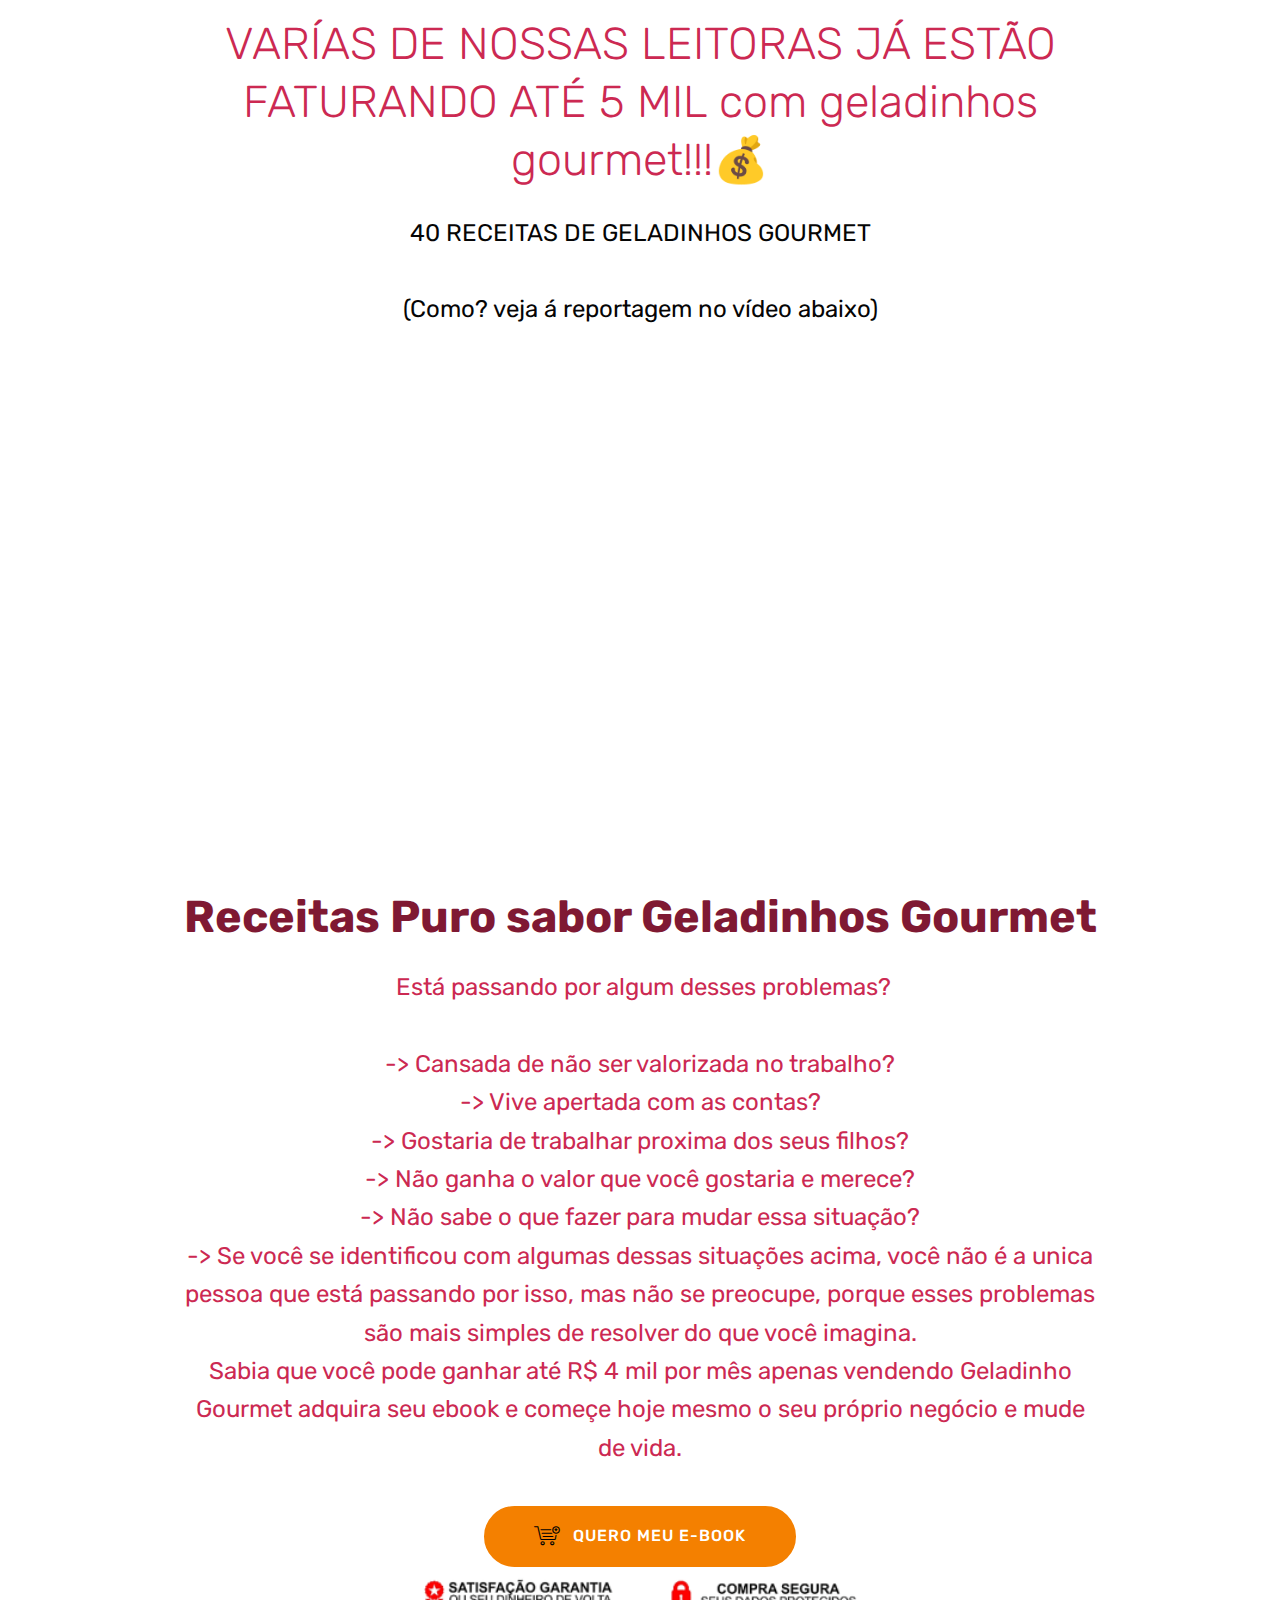
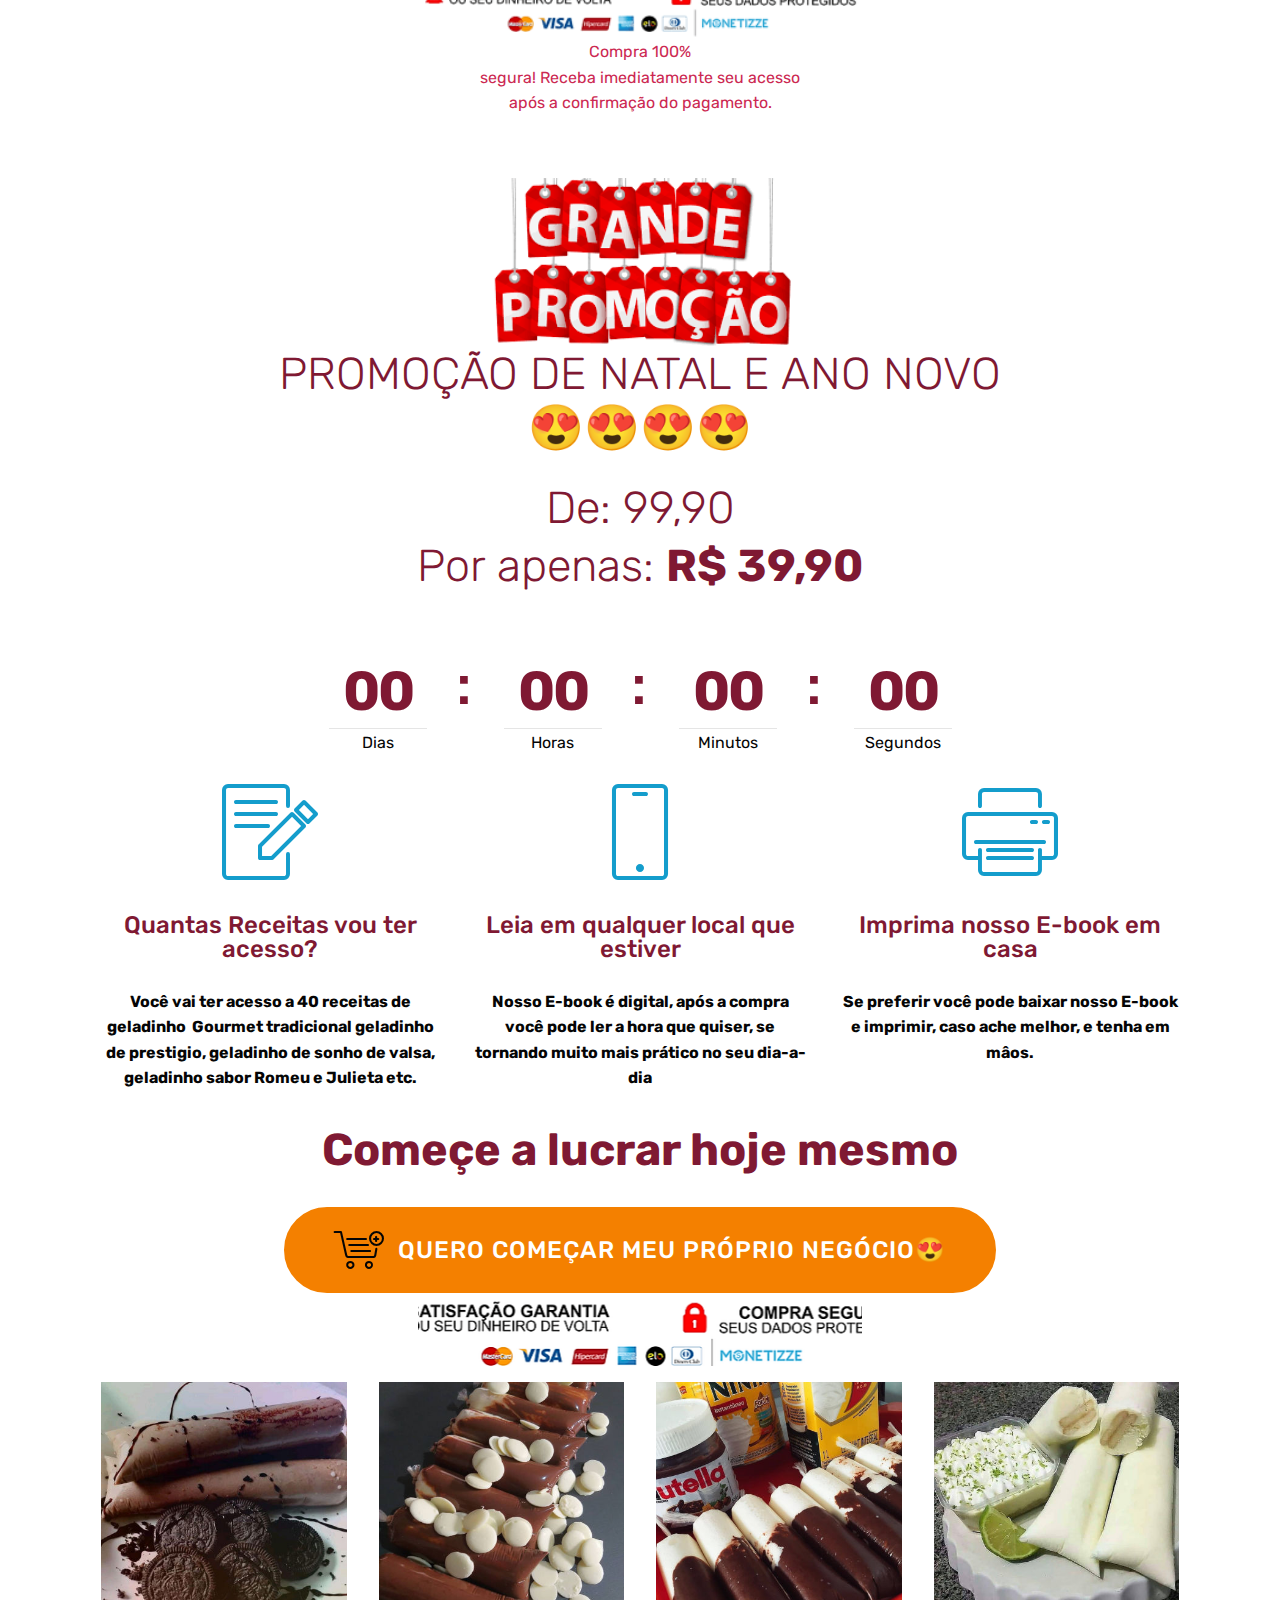
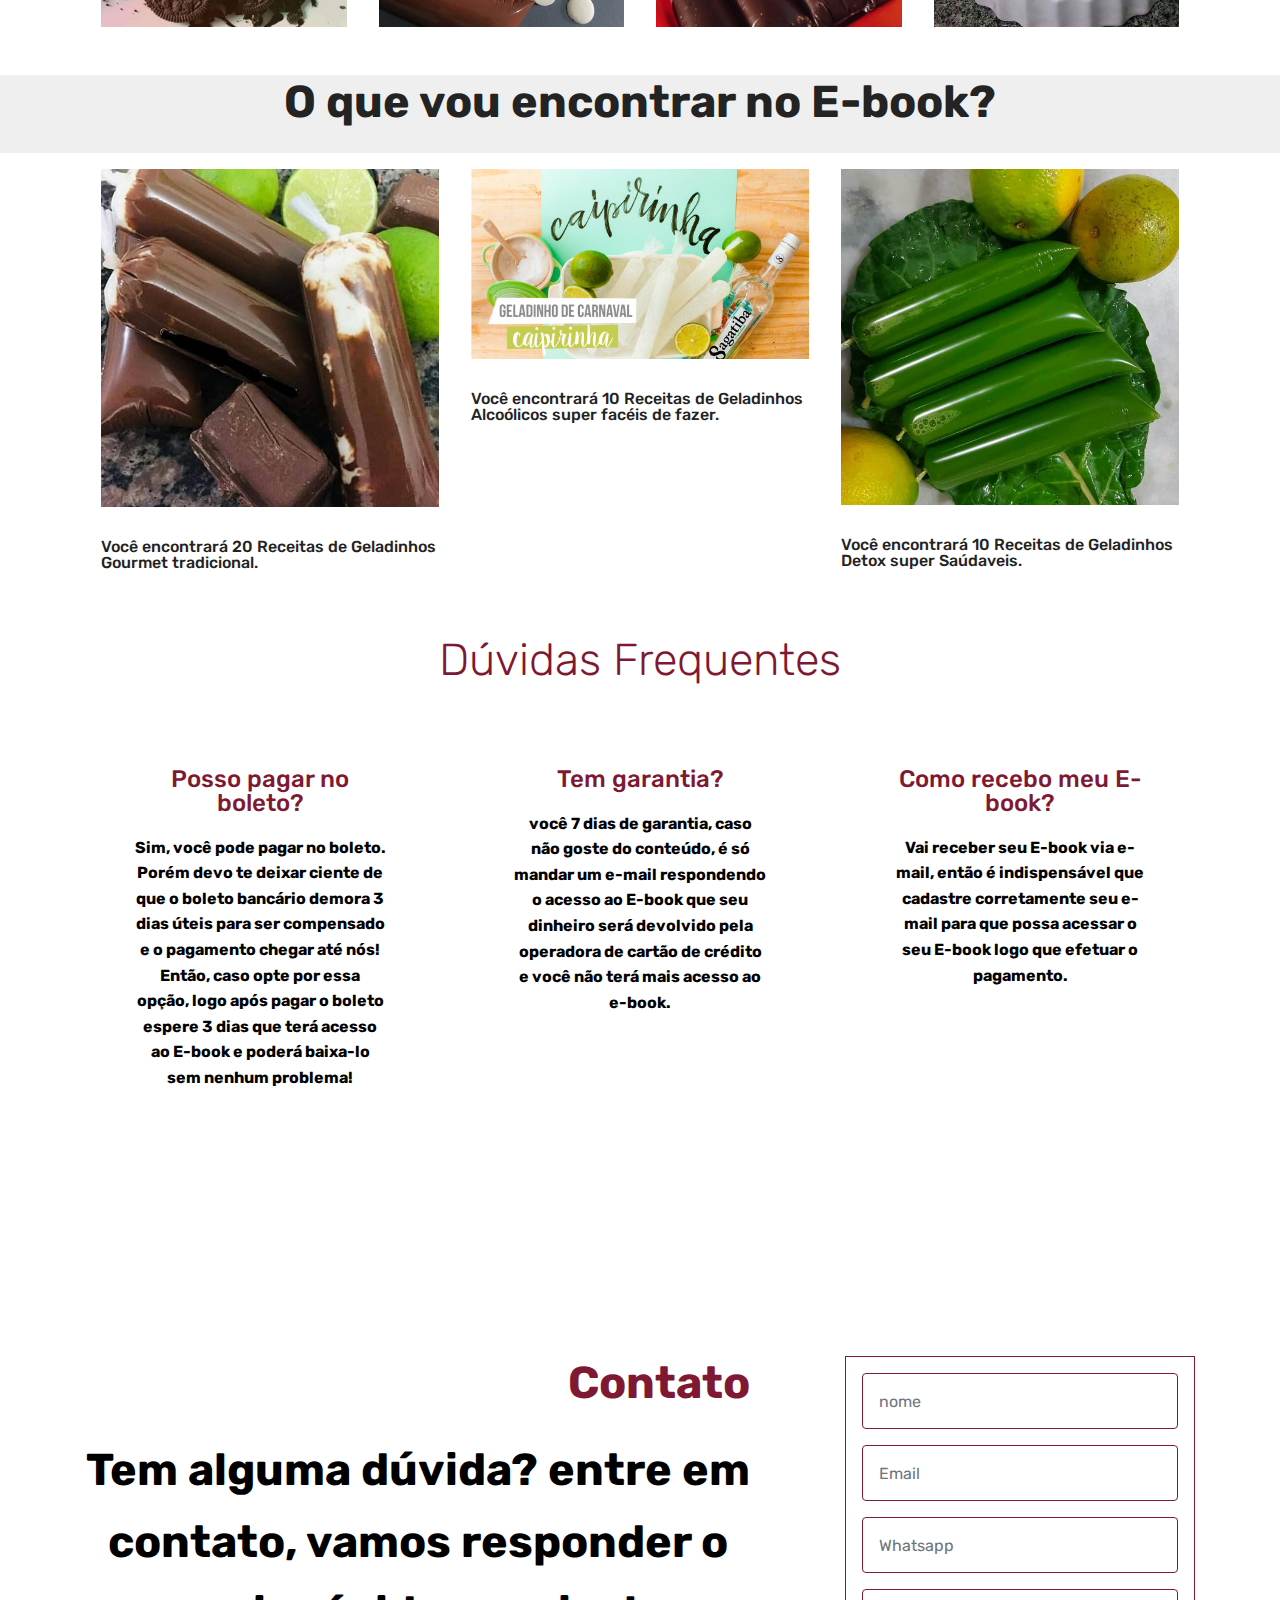
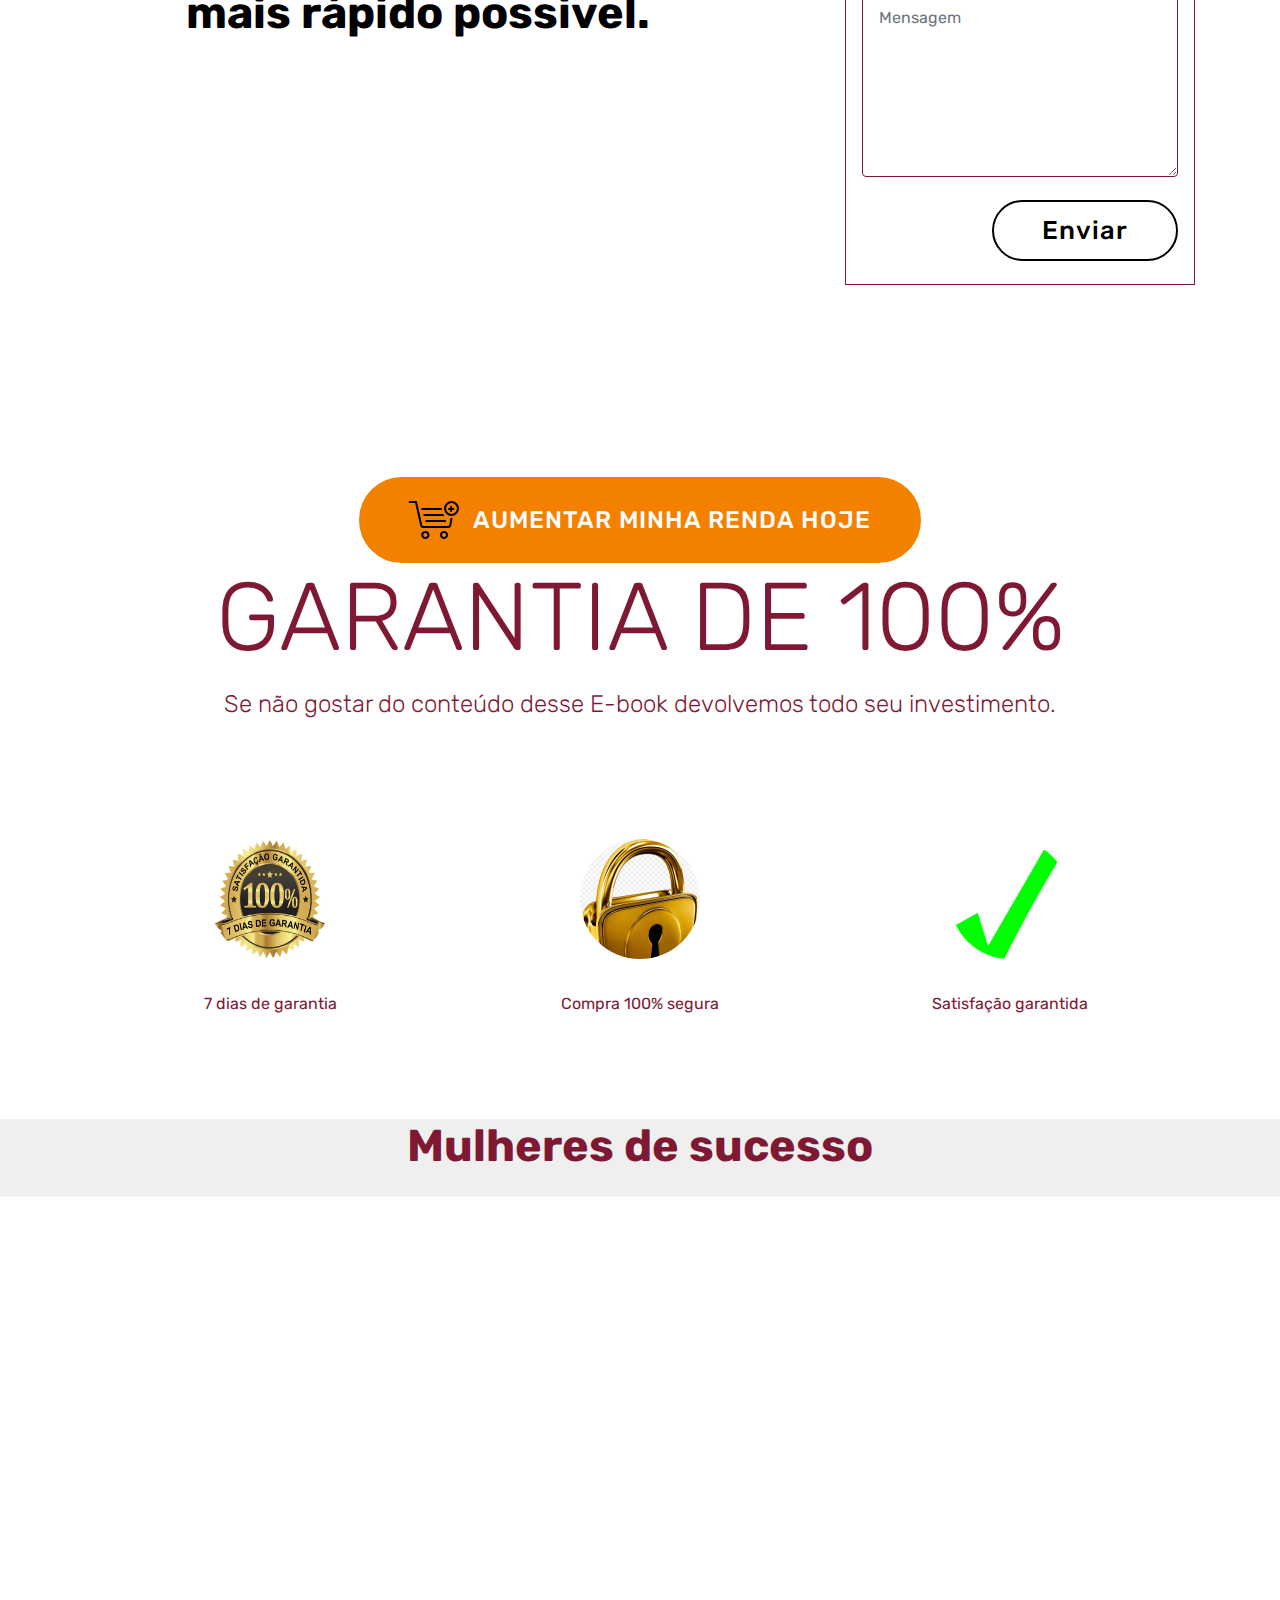
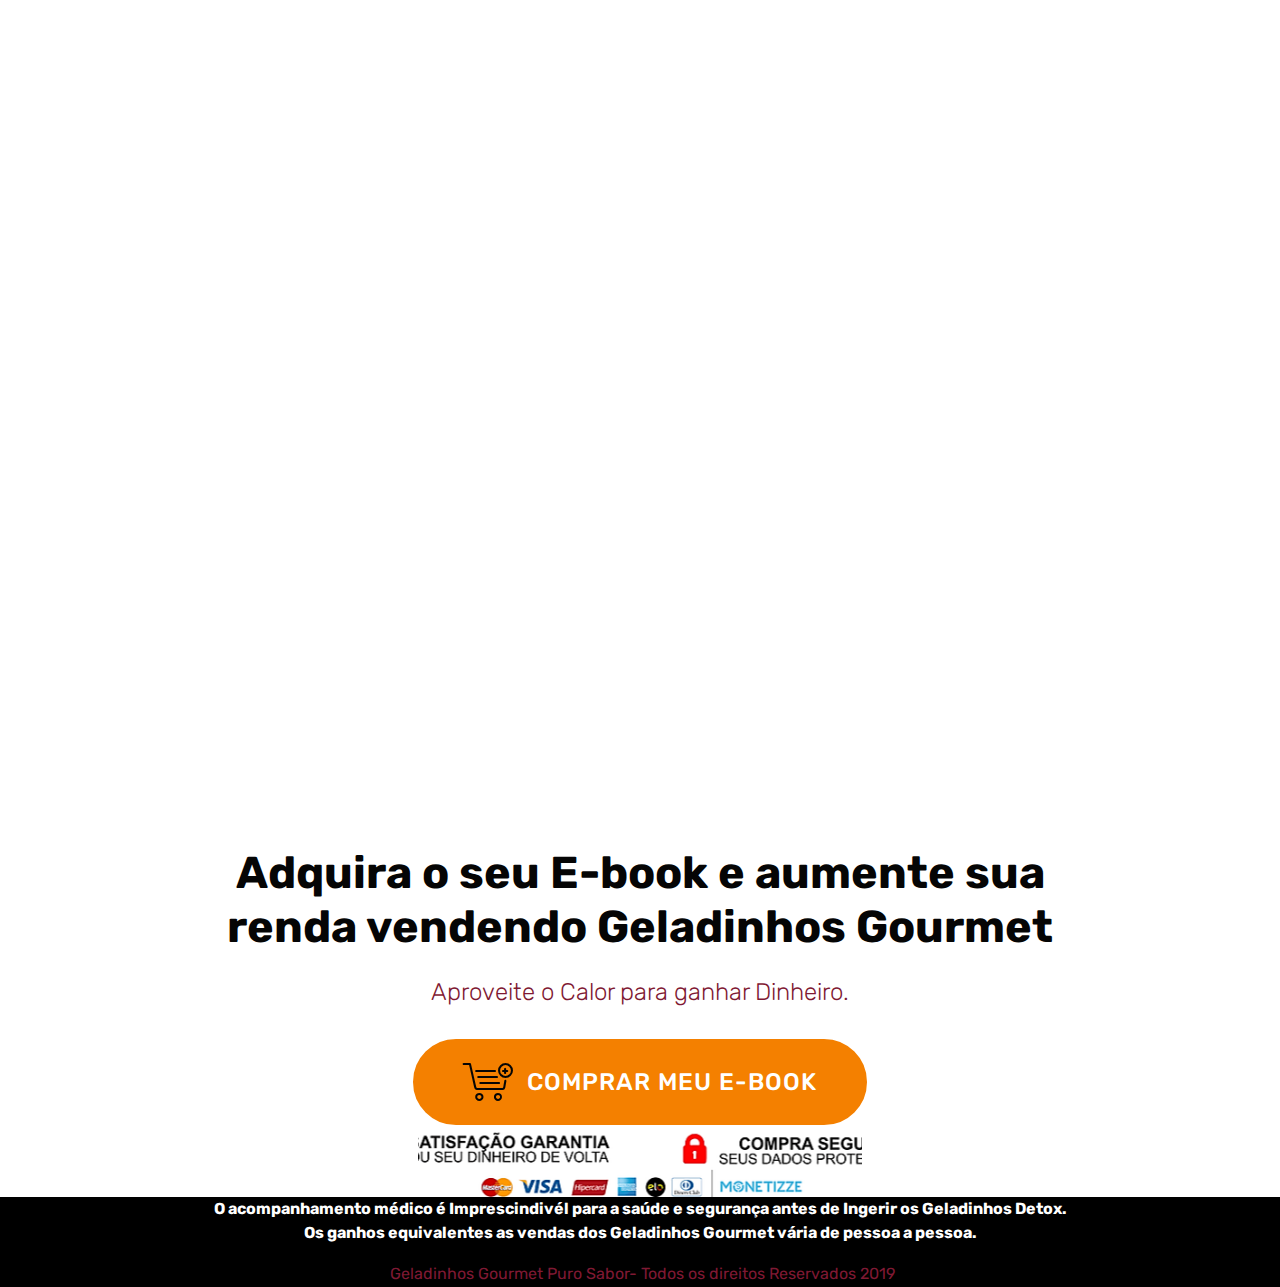
==== commit c43e7038: "create github pages" ====
--- a/index.html
+++ b/index.html
@@ -42,7 +42,7 @@
 
 </section>
 
-<section class="engine"><a href="https://mobirise.info/t">amp templates</a></section><section class="cid-rAgApsnjtV" id="video3-36">
+<section class="engine"><a href="https://mobirise.info/z">best css templates</a></section><section class="cid-rAgApsnjtV" id="video3-36">
 
     
     
@@ -403,7 +403,7 @@
                 <div class="form-container">
                     <div class="media-container-column" data-form-type="formoid">
                         <!---Formbuilder Form--->
-                        <form action="https://mobirise.com/" method="POST" class="mbr-form form-with-styler" data-form-title="Mobirise Form"><input type="hidden" name="email" data-form-email="true" value="jjdSqKXs3VHMYfT51kmz0hAkNpPSFAmuTeU4H+3im31yOGea7C+xhwxRX/mzp2iztyaweiyHuiYz6484wu1F6tUzQti0sGNCir/+hRS1GVr5FXZjUPMiKPWxxIuYczxJ">
+                        <form action="https://mobirise.com/" method="POST" class="mbr-form form-with-styler" data-form-title="Mobirise Form"><input type="hidden" name="email" data-form-email="true" value="OIIcg4+Nh9Yh/uux/5B6gvpnW1B3Lc1a9J/uPqJKfv5inMUMELTm2Iu64IhcmBtj9FTtKe3rSkSD5QK3n5yYwfpTglWbgzPwF0dho4HhWIY04DIx+vHi7zWOB9EuX0Uh">
                             <div class="row">
                                 <div hidden="hidden" data-form-alert="" class="alert alert-success col-12">Obrigado pelo contato, retornaremos em breve.</div>
                                 <div hidden="hidden" data-form-alert-danger="" class="alert alert-danger col-12">
@@ -452,18 +452,6 @@
 
 </section>
 
-<section class="cid-rLJphS7e99" id="image3-3v">
-
-    
-
-    <figure class="mbr-figure container">
-            <div class="image-block" style="width: 40%;">
-                <img src="assets/images/compra-segura-monetize-605x112.png" width="1400" alt="Mobirise" title="">
-                
-            </div>
-    </figure>
-</section>
-
 <section class="testimonials1 cid-rs1JP2brMI" id="testimonials1-y">
 
     
--- a/assets/mobirise/css/mbr-additional.css
+++ b/assets/mobirise/css/mbr-additional.css
@@ -1487,6 +1487,7 @@
 .cid-rLJqLSEkO5 .mbr-text,
 .cid-rLJqLSEkO5 .mbr-section-btn {
   color: #cc2952;
+  text-align: center;
 }
 .cid-rJasl2MBM6 {
   background: #ffffff;
@@ -1805,27 +1806,6 @@
   padding-bottom: 0px;
   background-color: #ffffff;
 }
-.cid-rLJphS7e99 {
-  background: #ffffff;
-  padding-top: 0px;
-  padding-bottom: 0px;
-}
-.cid-rLJphS7e99 .image-block {
-  margin: auto;
-}
-.cid-rLJphS7e99 figcaption {
-  position: relative;
-}
-.cid-rLJphS7e99 figcaption div {
-  position: absolute;
-  bottom: 0;
-  width: 100%;
-}
-@media (max-width: 768px) {
-  .cid-rLJphS7e99 .image-block {
-    width: 100% !important;
-  }
-}
 .cid-rs1JP2brMI {
   padding-top: 0px;
   padding-bottom: 0px;
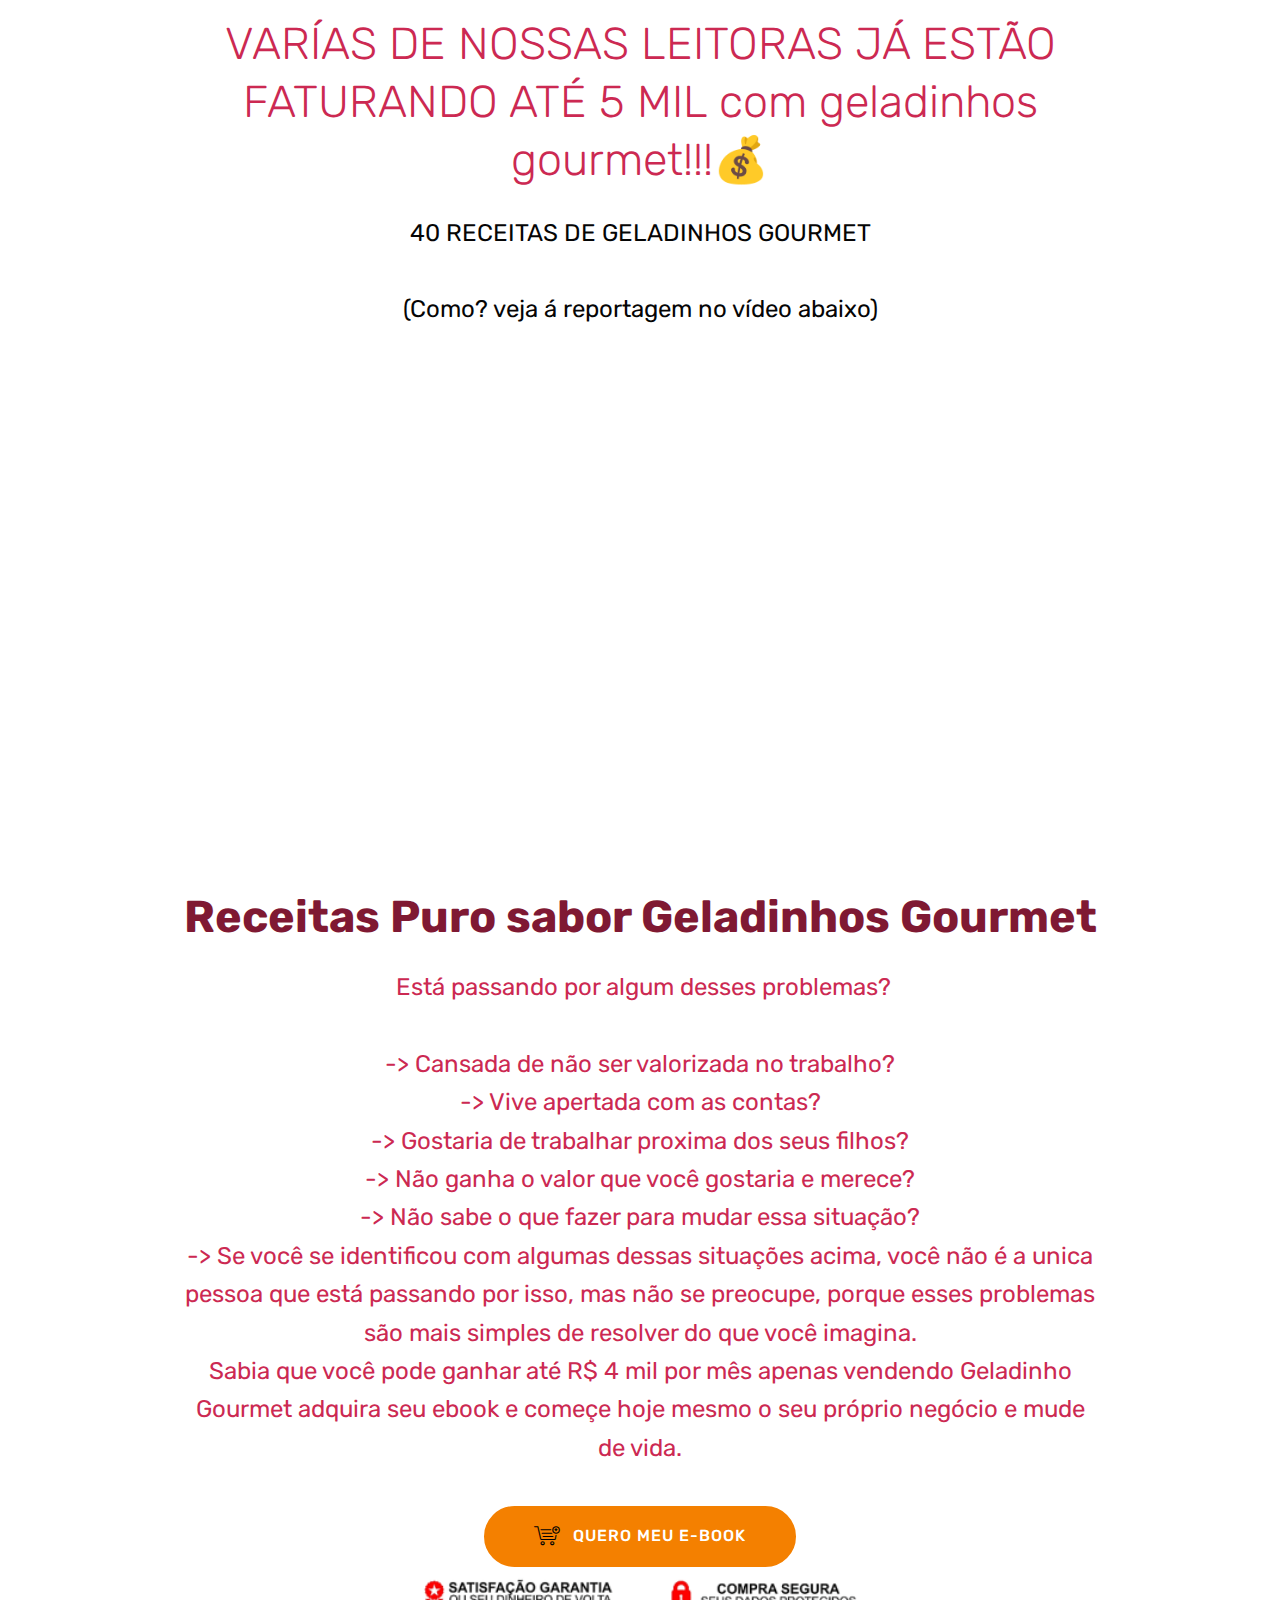
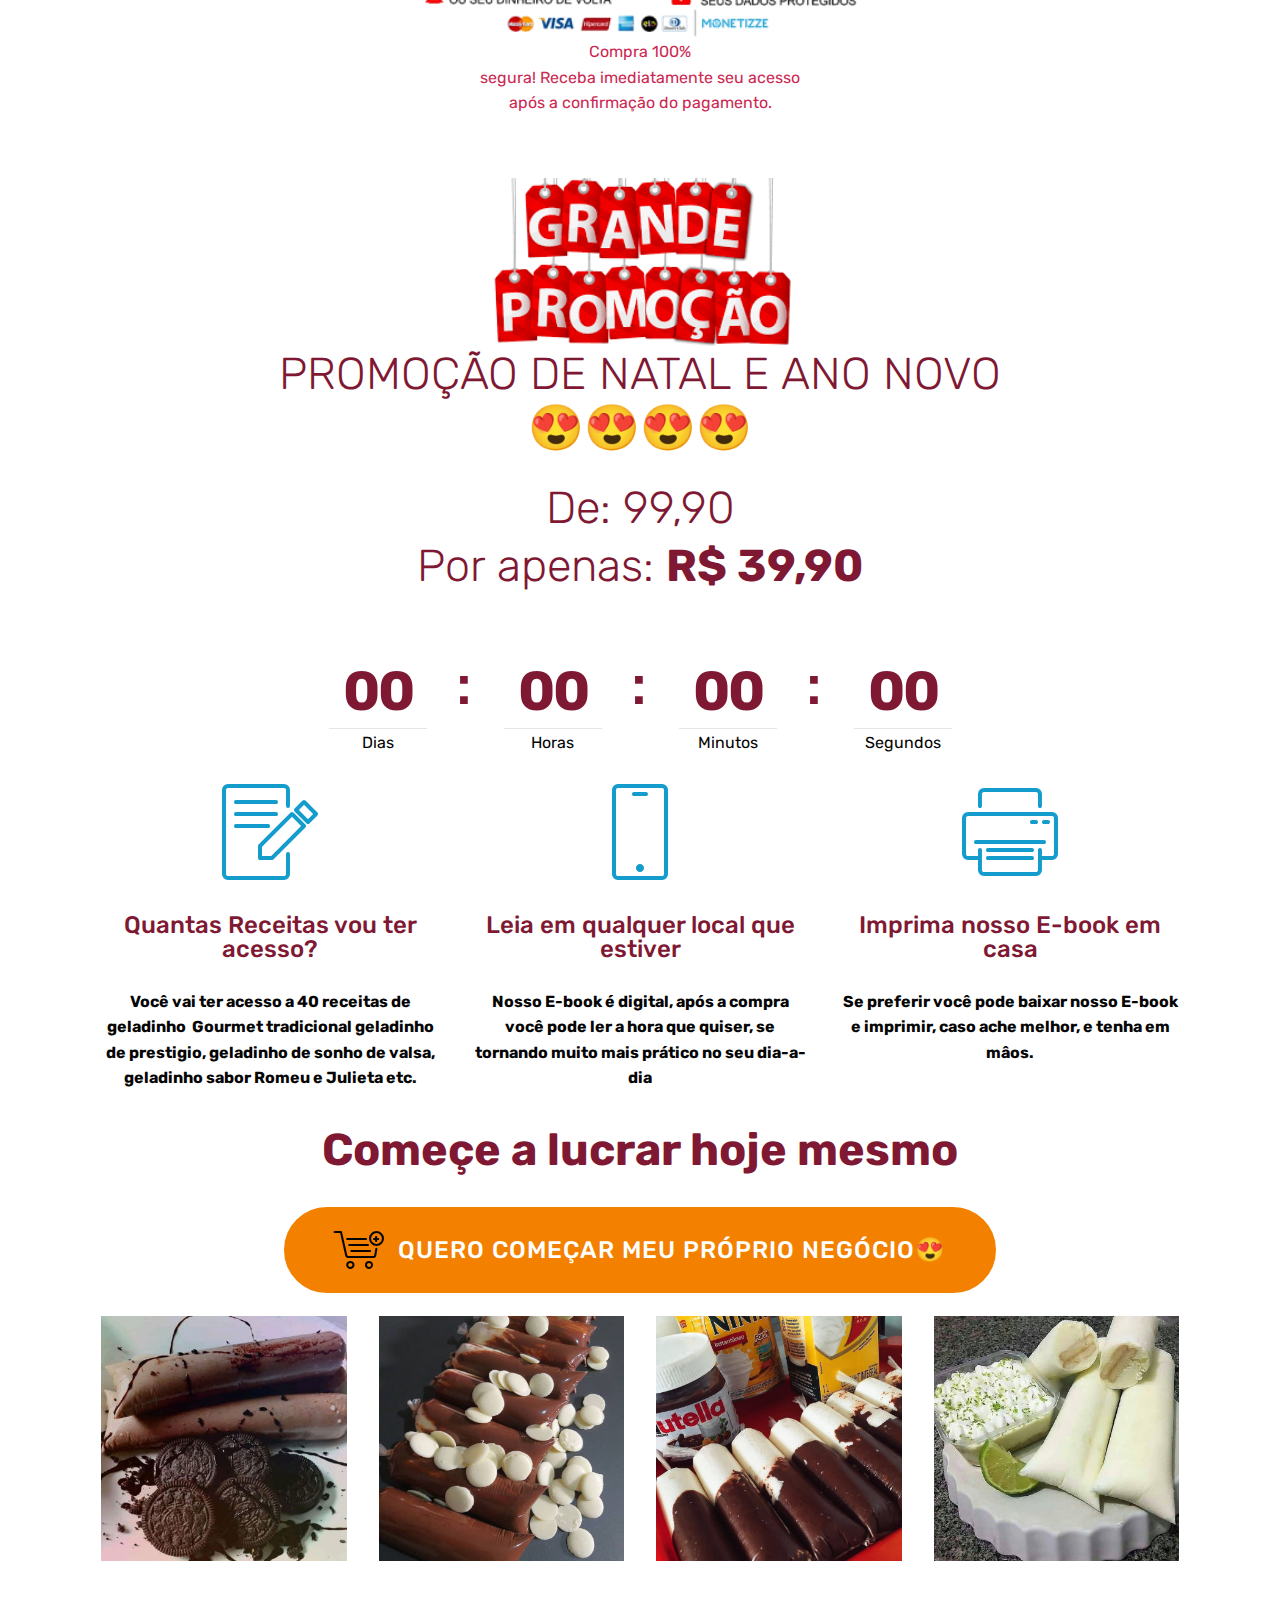
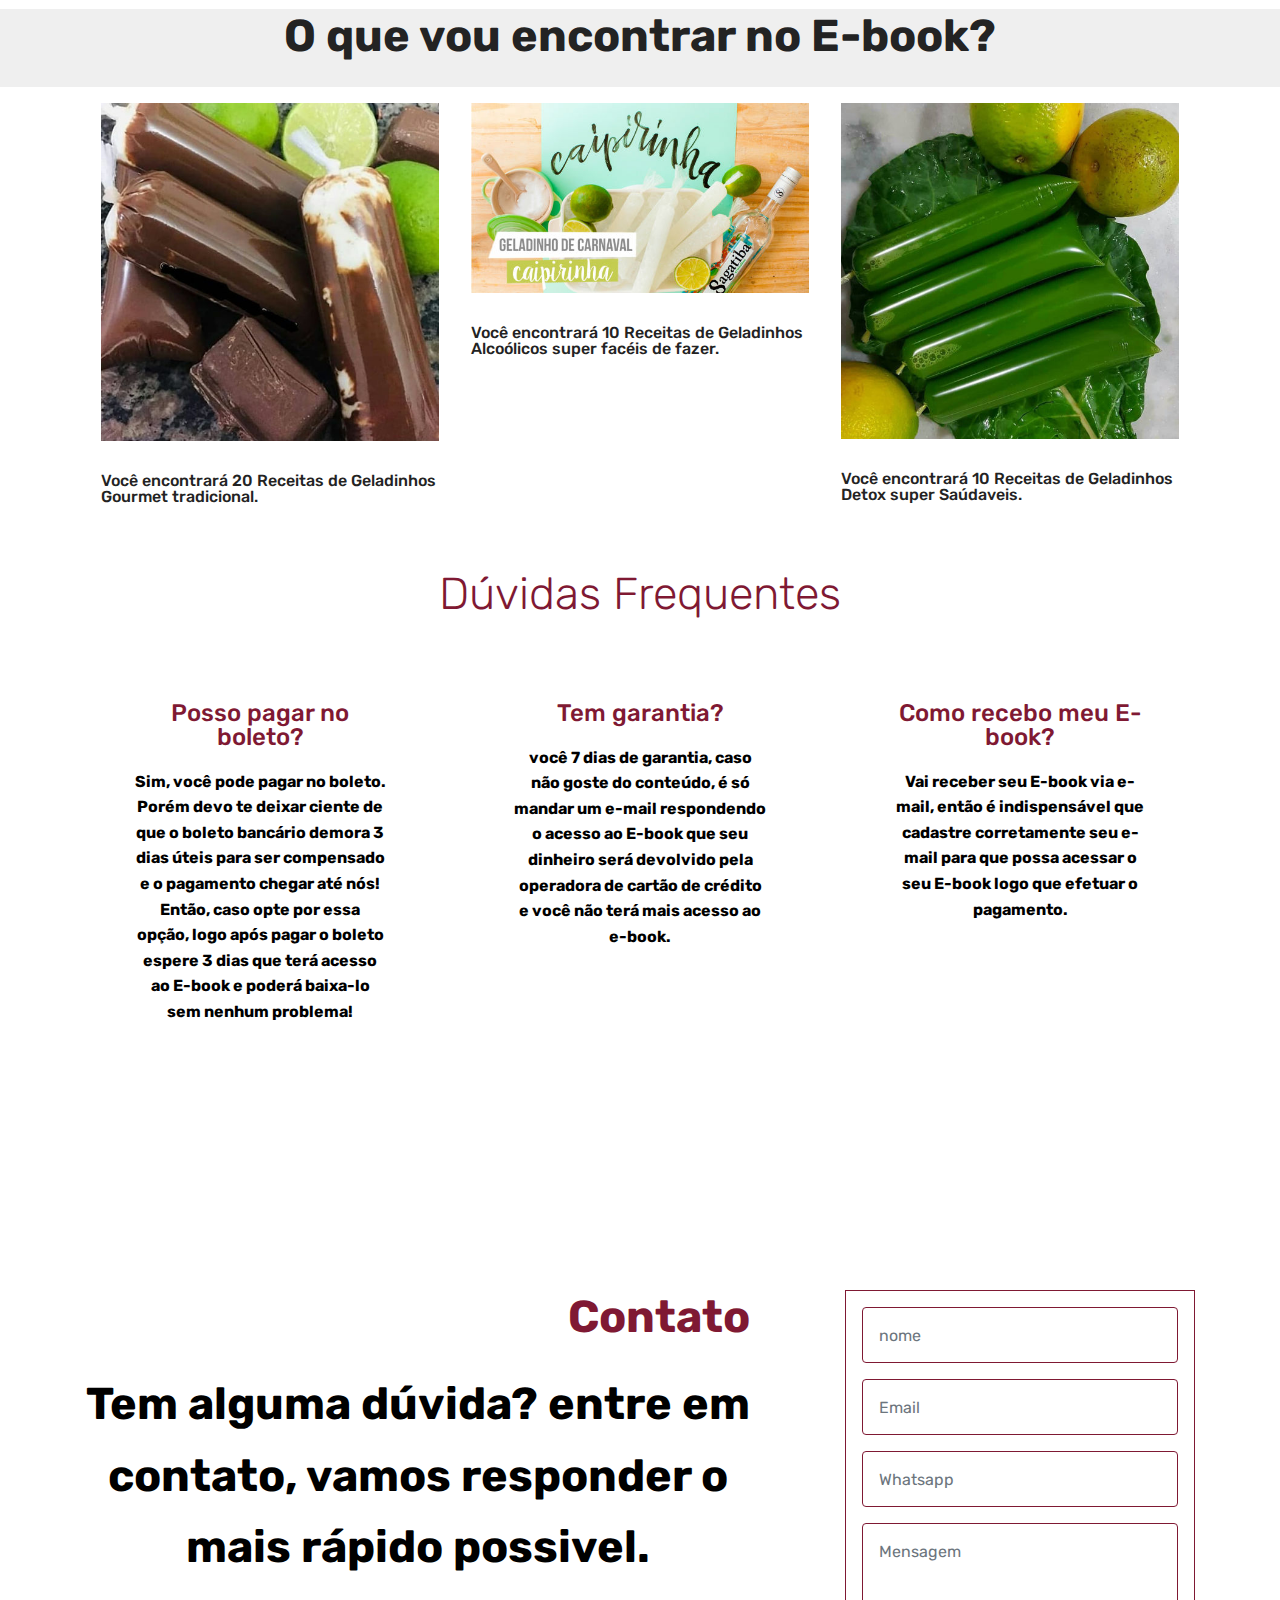
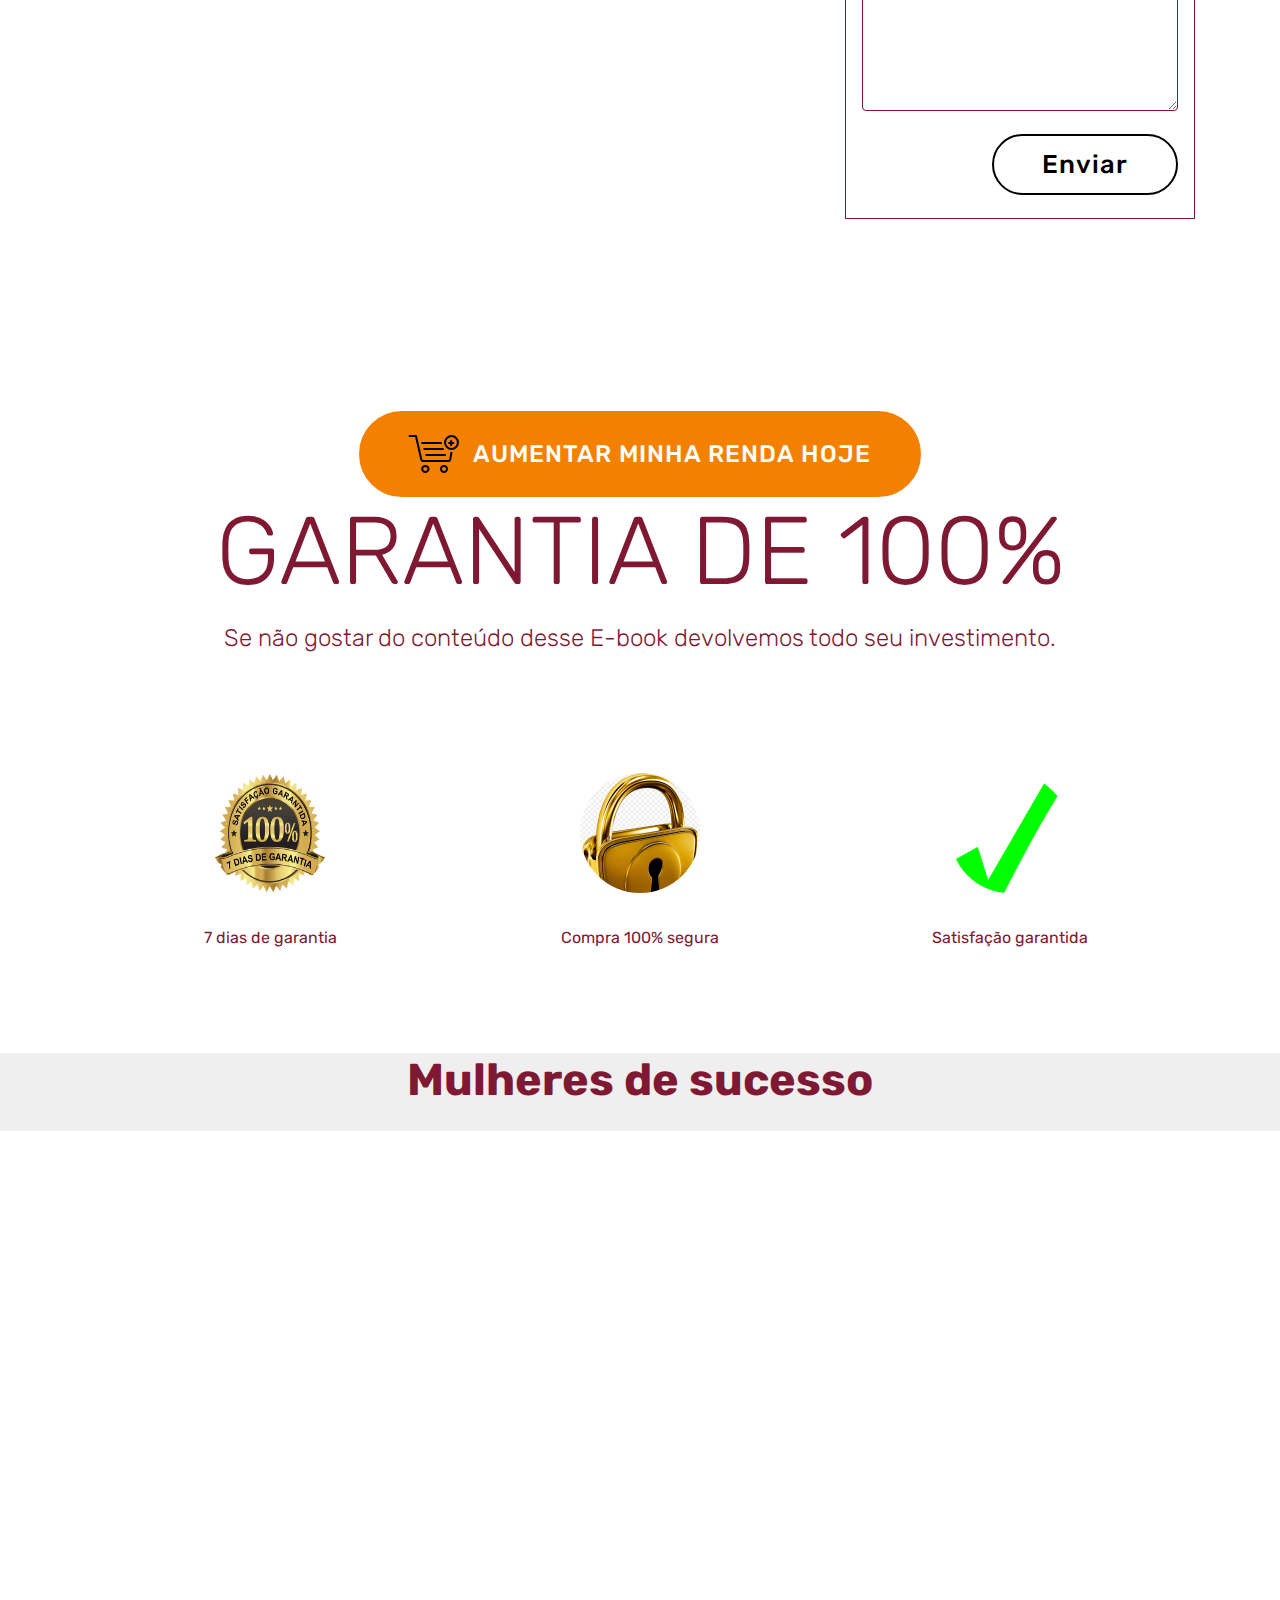
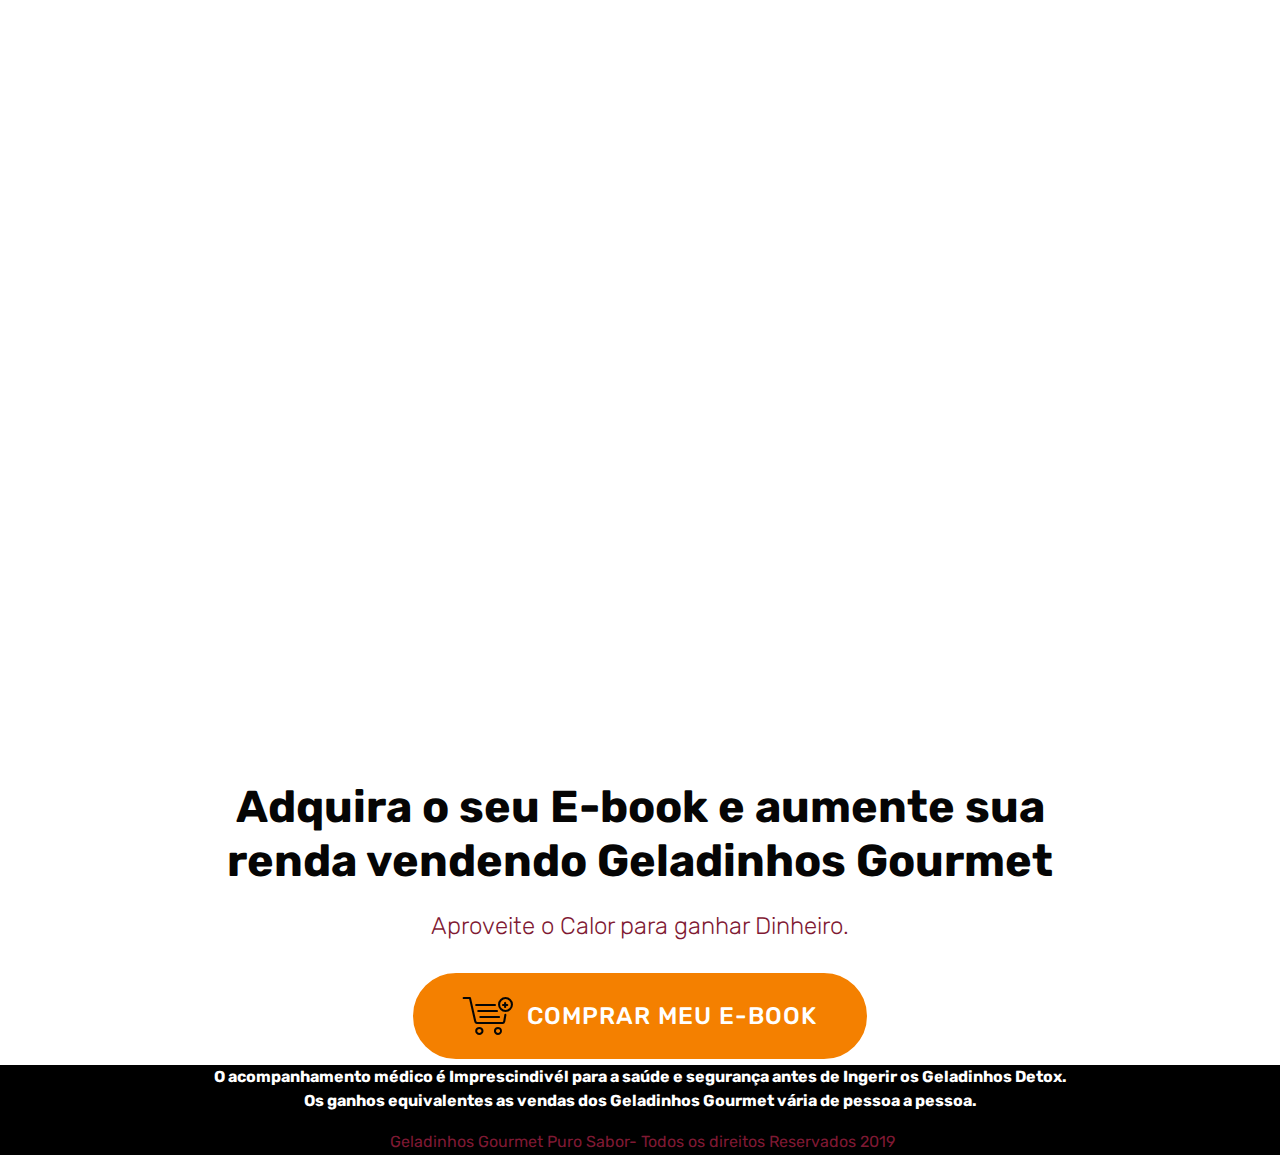
==== commit d890d05b: "create github pages" ====
--- a/index.html
+++ b/index.html
@@ -42,7 +42,7 @@
 
 </section>
 
-<section class="engine"><a href="https://mobirise.info/z">best css templates</a></section><section class="cid-rAgApsnjtV" id="video3-36">
+<section class="engine"><a href="https://mobirise.info">Mobirise</a></section><section class="cid-rAgApsnjtV" id="video3-36">
 
     
     
@@ -199,18 +199,6 @@
 
 </section>
 
-<section class="cid-rLJpflrCYE" id="image3-3u">
-
-    
-
-    <figure class="mbr-figure container">
-            <div class="image-block" style="width: 40%;">
-                <img src="assets/images/compra-segura-monetize-605x112.png" width="1400" alt="Mobirise" title="">
-                
-            </div>
-    </figure>
-</section>
-
 <section class="features2 cid-rrZbfmiZx8 mbr-parallax-background" id="features2-k">
 
     
@@ -403,7 +391,7 @@
                 <div class="form-container">
                     <div class="media-container-column" data-form-type="formoid">
                         <!---Formbuilder Form--->
-                        <form action="https://mobirise.com/" method="POST" class="mbr-form form-with-styler" data-form-title="Mobirise Form"><input type="hidden" name="email" data-form-email="true" value="OIIcg4+Nh9Yh/uux/5B6gvpnW1B3Lc1a9J/uPqJKfv5inMUMELTm2Iu64IhcmBtj9FTtKe3rSkSD5QK3n5yYwfpTglWbgzPwF0dho4HhWIY04DIx+vHi7zWOB9EuX0Uh">
+                        <form action="https://mobirise.com/" method="POST" class="mbr-form form-with-styler" data-form-title="Mobirise Form"><input type="hidden" name="email" data-form-email="true" value="jEgsdmcnAiT20EMBehfdHd6zYYFRMRWGP2XkKB4rQ7M1zG1WNAR+Y1NvKH3a4G8/JbhJECVx/RDlEaBWZJ3vTnis1C328KaG7vb1rSkbeLFpoCpLt33VGMuMzUzYMS6o">
                             <div class="row">
                                 <div hidden="hidden" data-form-alert="" class="alert alert-success col-12">Obrigado pelo contato, retornaremos em breve.</div>
                                 <div hidden="hidden" data-form-alert-danger="" class="alert alert-danger col-12">
@@ -607,18 +595,6 @@
 
 </section>
 
-<section class="cid-rLJpj7Z8Gt" id="image3-3w">
-
-    
-
-    <figure class="mbr-figure container">
-            <div class="image-block" style="width: 40%;">
-                <img src="assets/images/compra-segura-monetize-605x112.png" width="1400" alt="Mobirise" title="">
-                
-            </div>
-    </figure>
-</section>
-
 <section once="footers" class="cid-rs1OnoTk0x" id="footer7-10">
 
     
--- a/assets/mobirise/css/mbr-additional.css
+++ b/assets/mobirise/css/mbr-additional.css
@@ -1634,27 +1634,6 @@
 .cid-rrZ55wx9Bi H1 {
   color: #7f1933;
 }
-.cid-rLJpflrCYE {
-  background: #ffffff;
-  padding-top: 0px;
-  padding-bottom: 0px;
-}
-.cid-rLJpflrCYE .image-block {
-  margin: auto;
-}
-.cid-rLJpflrCYE figcaption {
-  position: relative;
-}
-.cid-rLJpflrCYE figcaption div {
-  position: absolute;
-  bottom: 0;
-  width: 100%;
-}
-@media (max-width: 768px) {
-  .cid-rLJpflrCYE .image-block {
-    width: 100% !important;
-  }
-}
 .cid-rrZbfmiZx8 {
   padding-top: 0px;
   padding-bottom: 0px;
@@ -1944,27 +1923,6 @@
 }
 .cid-rs1MZjwQeI H3 {
   color: #7f1933;
-}
-.cid-rLJpj7Z8Gt {
-  background: #ffffff;
-  padding-top: 0px;
-  padding-bottom: 0px;
-}
-.cid-rLJpj7Z8Gt .image-block {
-  margin: auto;
-}
-.cid-rLJpj7Z8Gt figcaption {
-  position: relative;
-}
-.cid-rLJpj7Z8Gt figcaption div {
-  position: absolute;
-  bottom: 0;
-  width: 100%;
-}
-@media (max-width: 768px) {
-  .cid-rLJpj7Z8Gt .image-block {
-    width: 100% !important;
-  }
 }
 .cid-rs1OnoTk0x {
   padding-top: 0px;
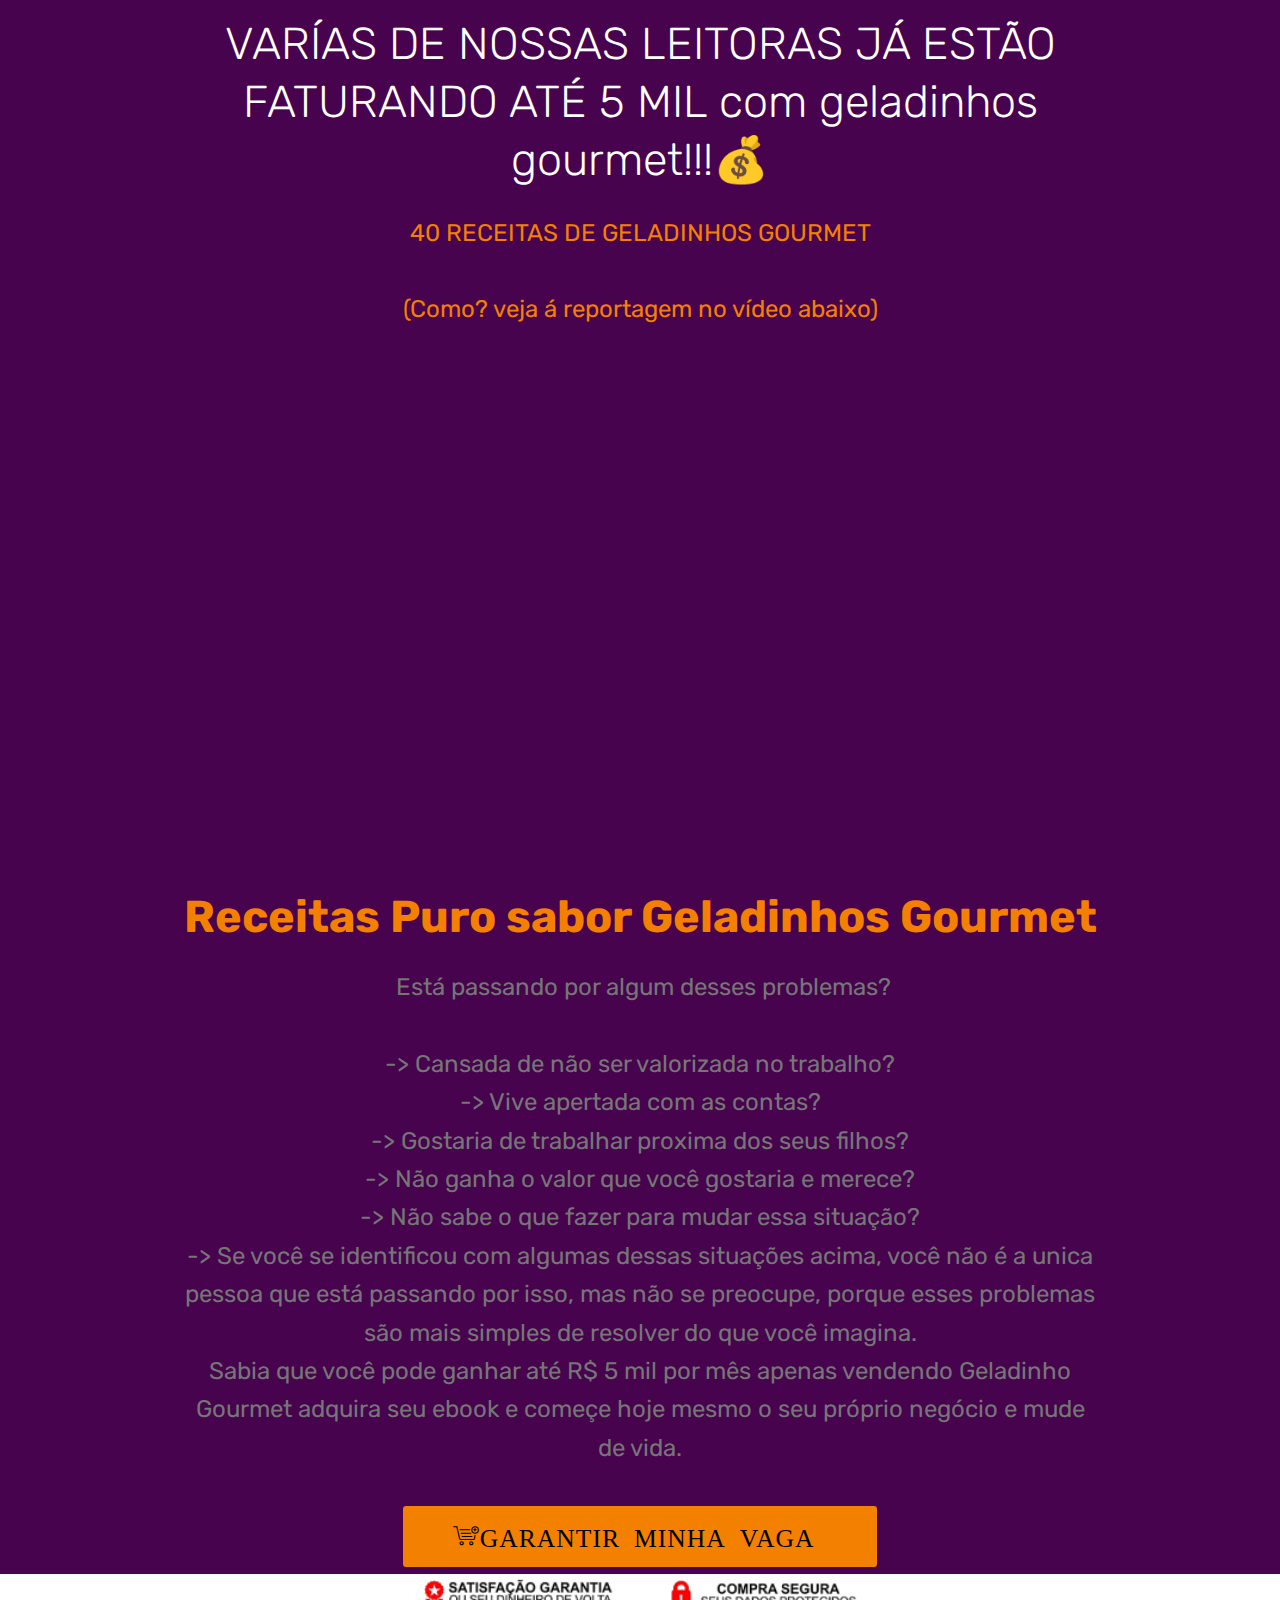
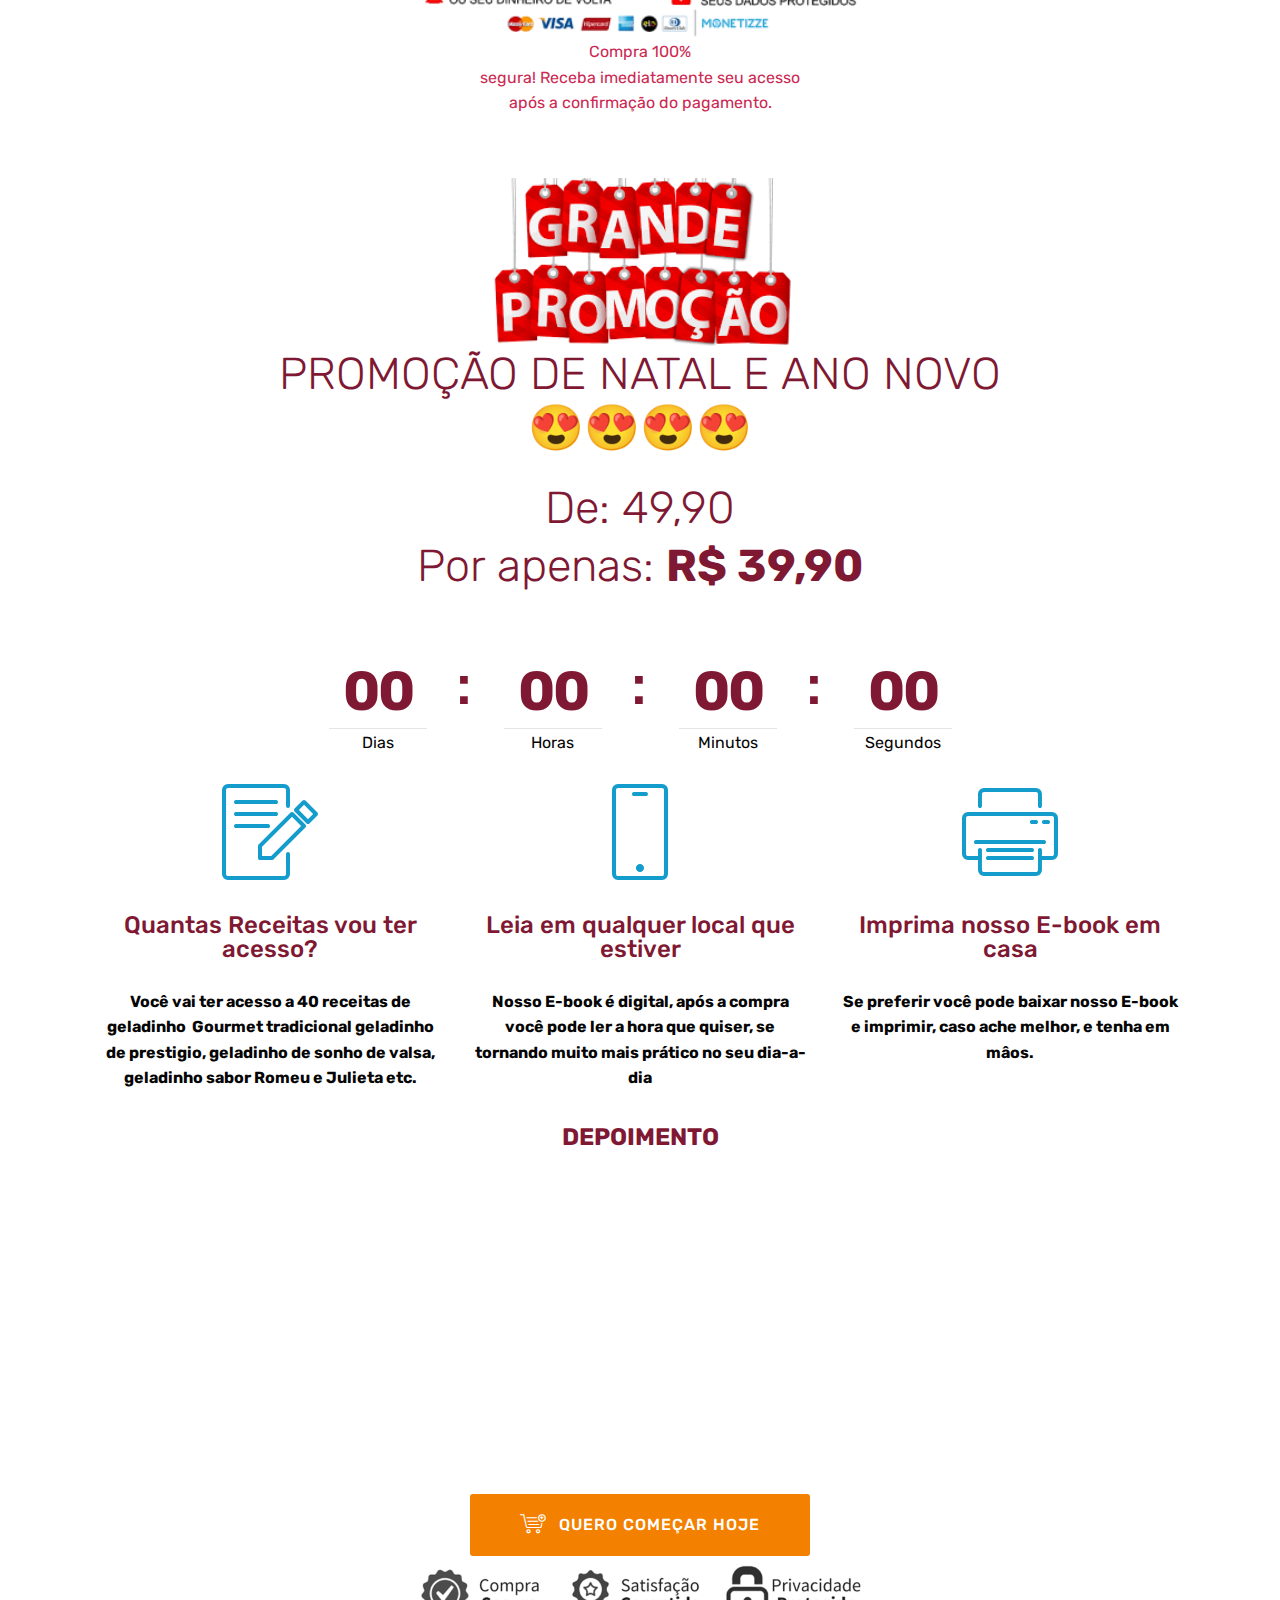
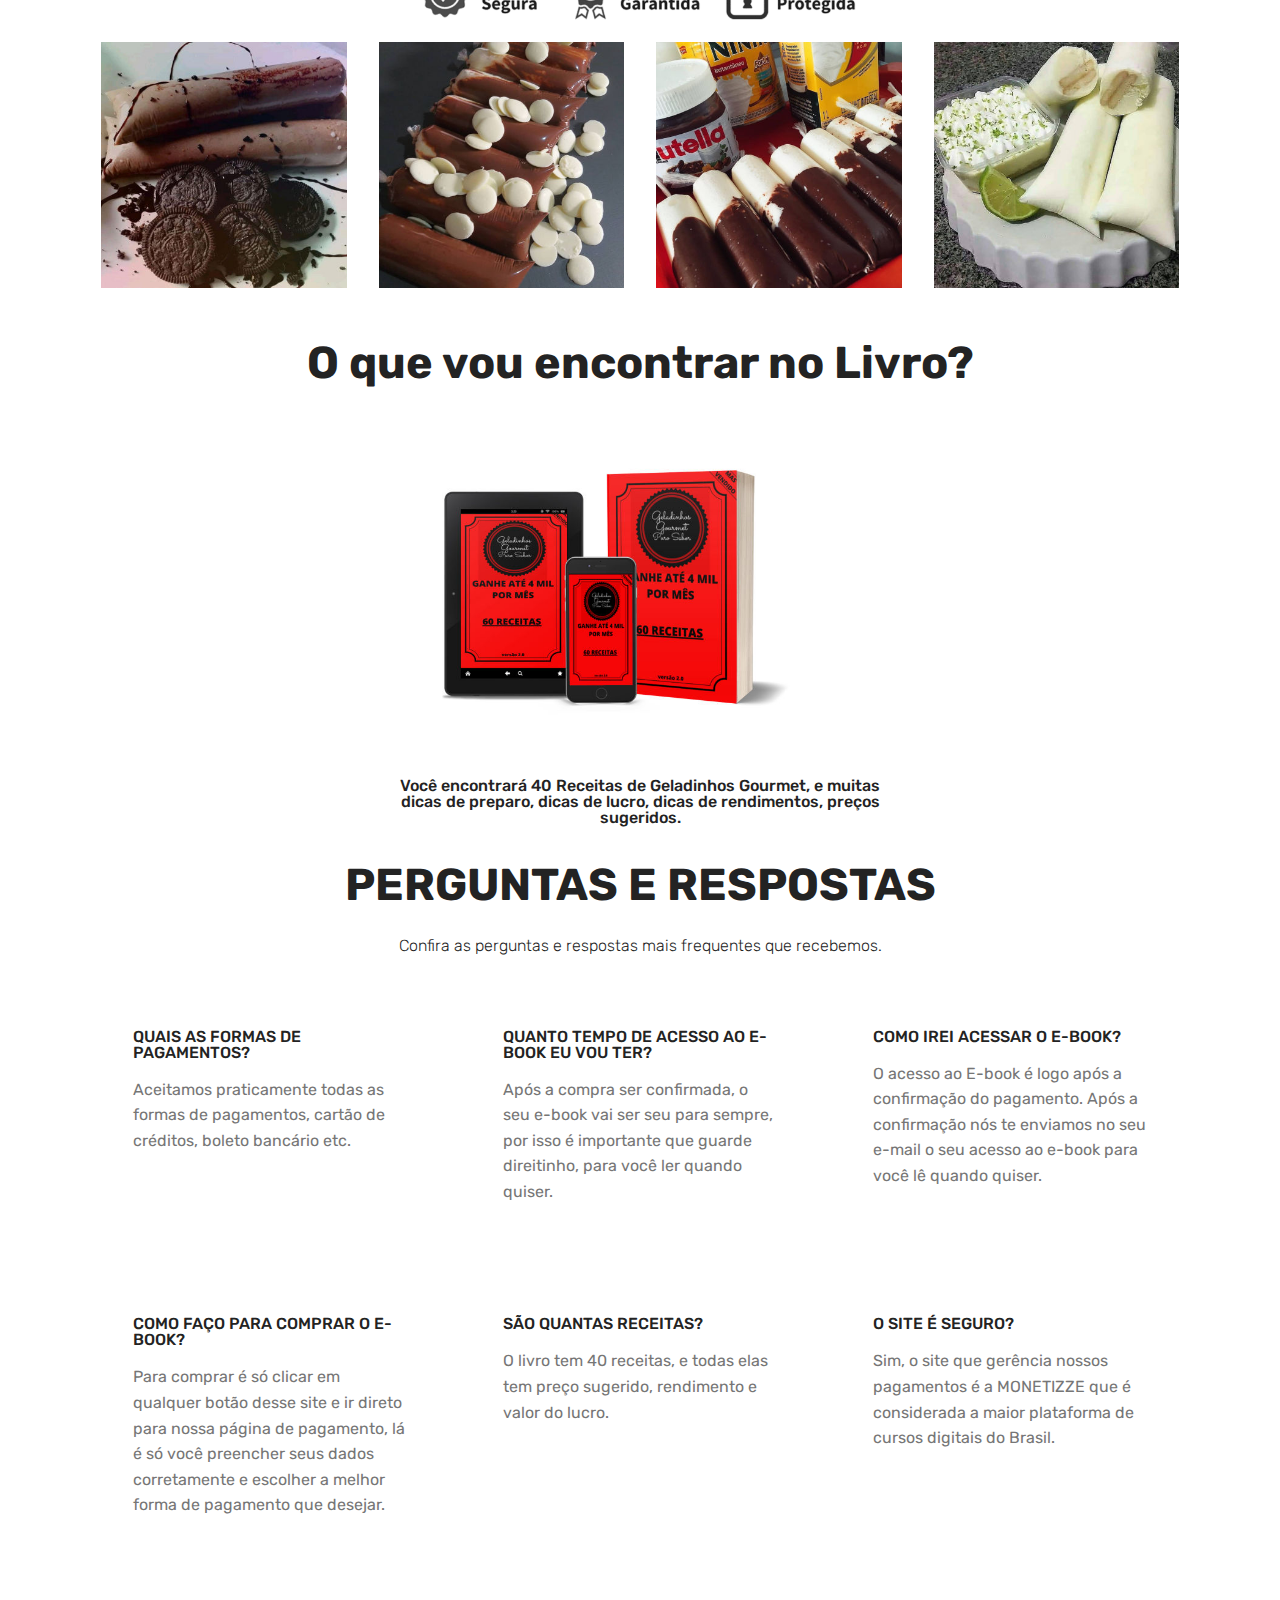
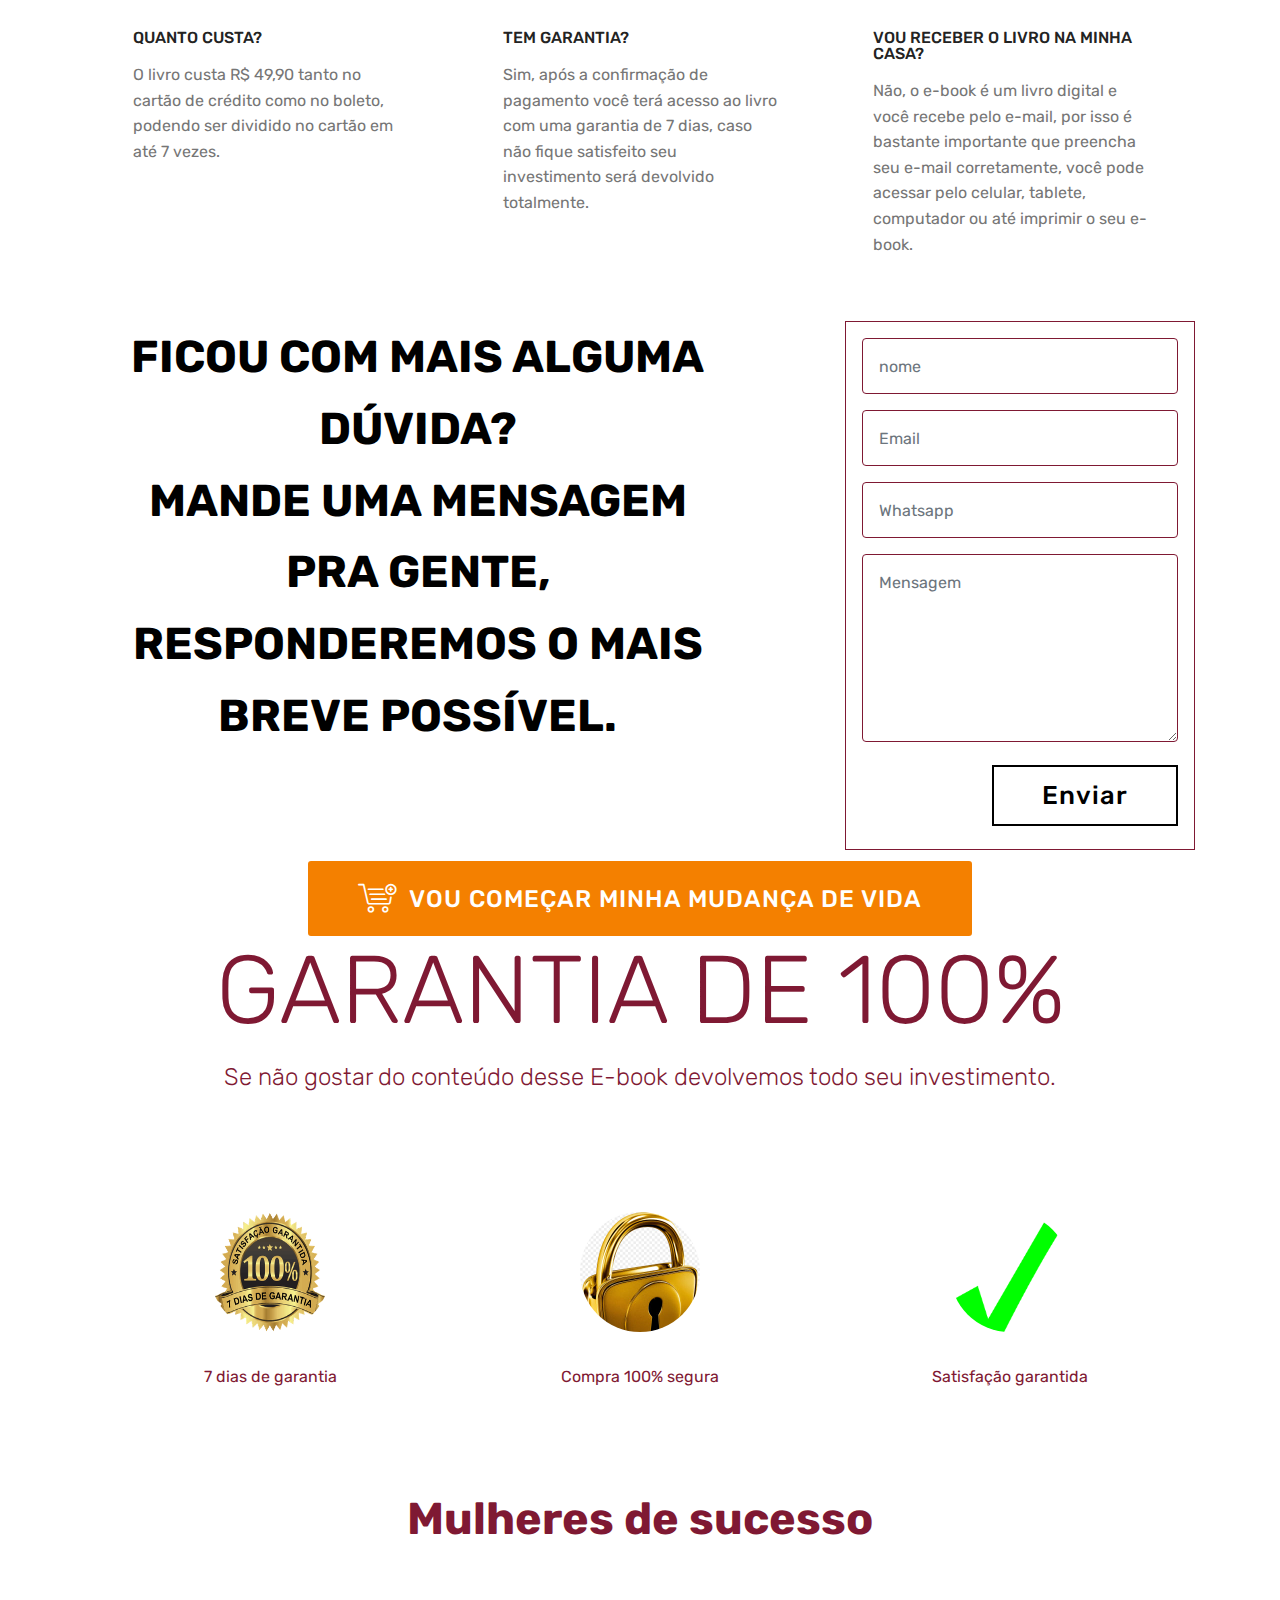
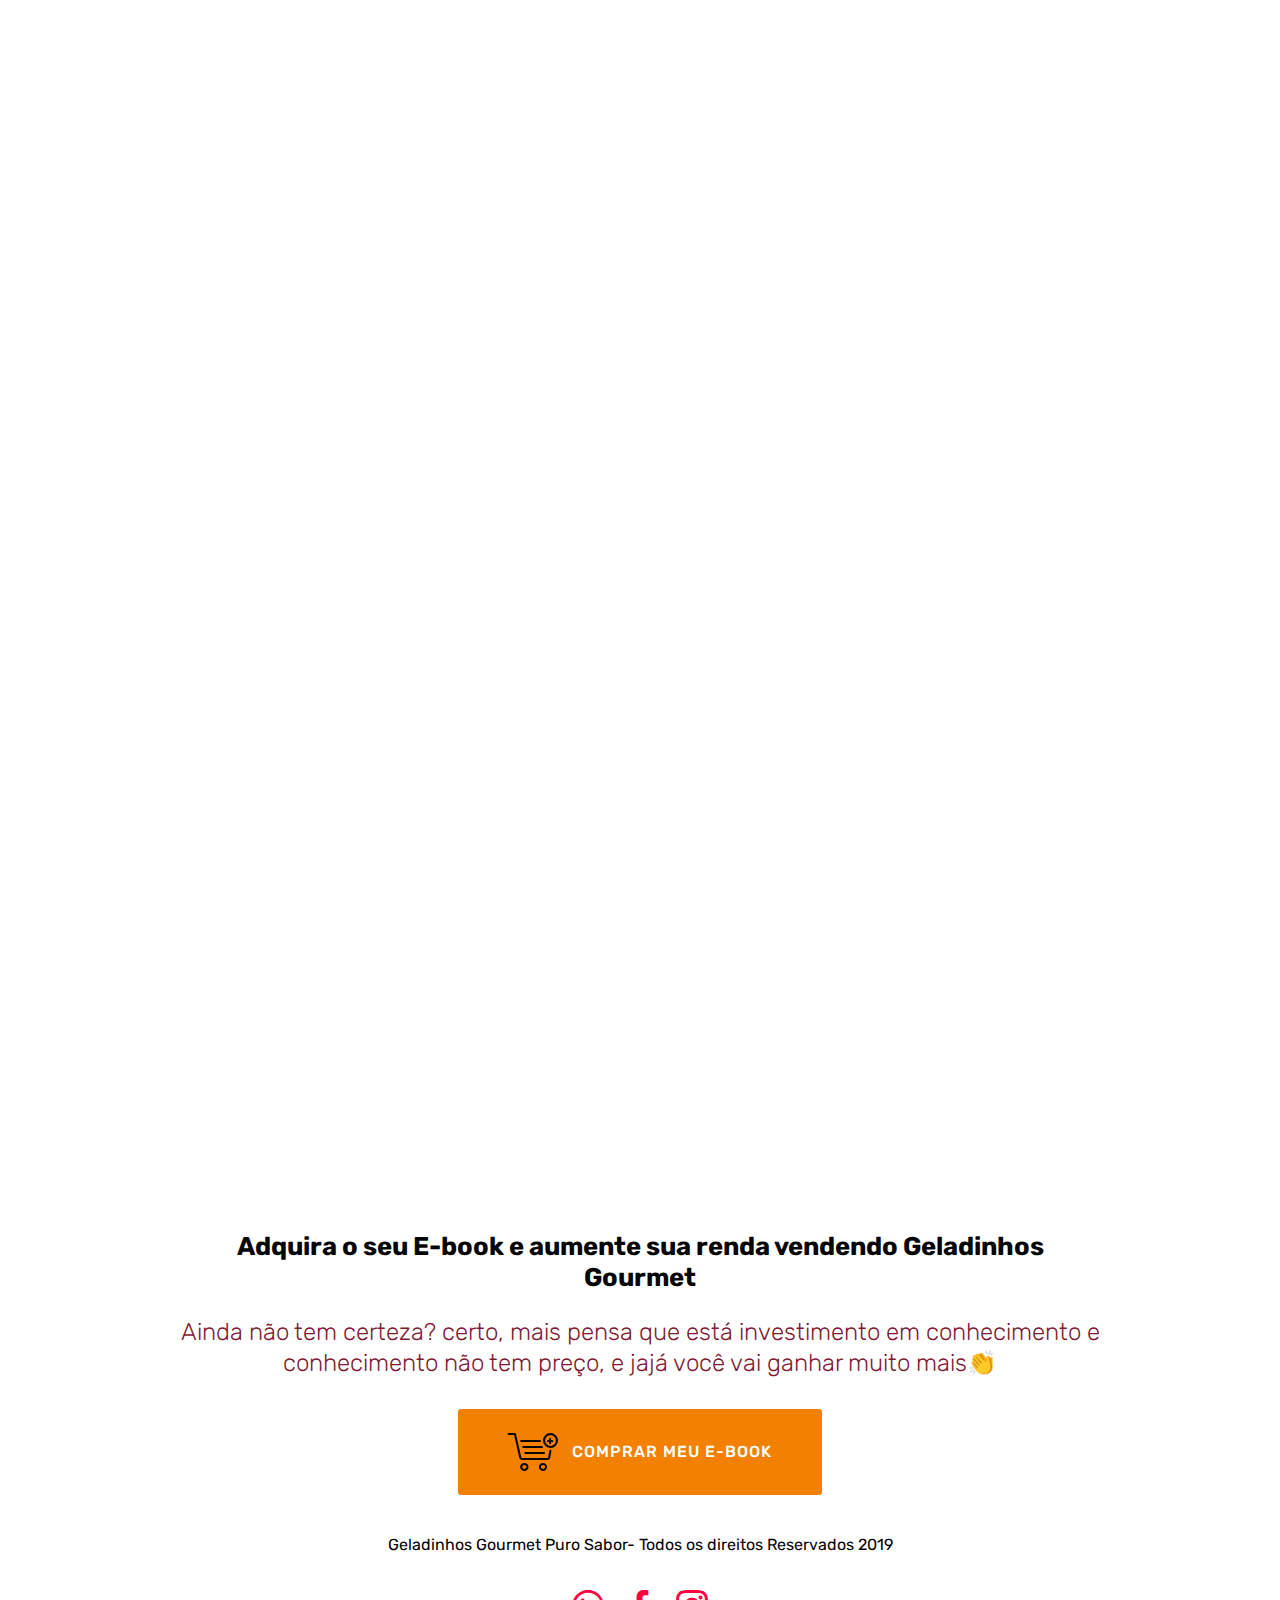
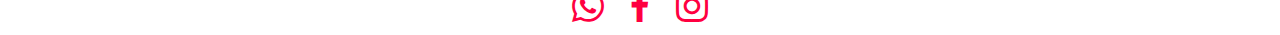
==== commit d709df19: "create github pages" ====
--- a/index.html
+++ b/index.html
@@ -42,13 +42,13 @@
 
 </section>
 
-<section class="engine"><a href="https://mobirise.info">Mobirise</a></section><section class="cid-rAgApsnjtV" id="video3-36">
+<section class="engine"><a href="https://mobirise.info/x">free css templates</a></section><section class="cid-rAgApsnjtV" id="video3-36">
 
     
     
     <figure class="mbr-figure align-center container">
         <div class="video-block" style="width: 80%;">
-            <div><iframe class="mbr-embedded-video" src="https://www.youtube.com/embed/HELtknrw2Y0?rel=0&amp;amp;showinfo=0&amp;autoplay=0&amp;loop=0" width="1280" height="720" frameborder="0" allowfullscreen></iframe></div>
+            <div><iframe class="mbr-embedded-video" src="https://www.youtube.com/embed/7TpCcKVq-dY?rel=0&amp;amp;showinfo=0&amp;autoplay=1&amp;loop=0" width="1280" height="720" frameborder="0" allowfullscreen></iframe></div>
         </div>
     </figure>
 </section>
@@ -64,8 +64,8 @@
             <div class="mbr-white col-md-10">
                 <h1 class="mbr-section-title mbr-bold pb-3 mbr-fonts-style display-2">Receitas Puro sabor Geladinhos Gourmet</h1>
                 
-                <p class="mbr-text pb-3 mbr-fonts-style display-5">&nbsp;Está passando por algum desses problemas?<br><br>-&gt; Cansada de não ser valorizada no trabalho?<br>-&gt; Vive apertada com as contas?<br>-&gt; Gostaria de trabalhar proxima dos seus filhos?<br>-&gt; Não ganha o valor que você gostaria e merece?<br>-&gt; Não sabe o que fazer para mudar essa situação?<br>-&gt; Se você se identificou com algumas dessas situações acima, você não é a unica pessoa que está passando por isso, mas não se preocupe, porque esses problemas são mais simples de resolver do que você imagina.<br>Sabia que você pode ganhar até R$ 4 mil por mês apenas vendendo Geladinho Gourmet adquira seu ebook e começe hoje mesmo o seu próprio negócio e mude de vida.<br></p>
-                <div class="mbr-section-btn"><a class="btn btn-md btn-primary display-7" href="https://app.monetizze.com.br/checkout/PDG76373"><span class="mbri-cart-add mbr-iconfont mbr-iconfont-btn" style="color: rgb(0, 0, 0);"></span>QUERO MEU E-BOOK<br></a></div>
+                <p class="mbr-text pb-3 mbr-fonts-style display-5">&nbsp;Está passando por algum desses problemas?<br><br>-&gt; Cansada de não ser valorizada no trabalho?<br>-&gt; Vive apertada com as contas?<br>-&gt; Gostaria de trabalhar proxima dos seus filhos?<br>-&gt; Não ganha o valor que você gostaria e merece?<br>-&gt; Não sabe o que fazer para mudar essa situação?<br>-&gt; Se você se identificou com algumas dessas situações acima, você não é a unica pessoa que está passando por isso, mas não se preocupe, porque esses problemas são mais simples de resolver do que você imagina.<br>Sabia que você pode ganhar até R$ 5 mil por mês apenas vendendo Geladinho Gourmet adquira seu ebook e começe hoje mesmo o seu próprio negócio e mude de vida.<br></p>
+                <div class="mbr-section-btn"><a class="btn btn-md btn-primary display-7" href="https://app.monetizze.com.br/checkout/PDG76373"><span class="mbri-cart-add mbr-iconfont mbr-iconfont-btn" style="color: rgb(0, 0, 0);">GARANTIR MINHA VAGA</span><br></a></div>
             </div>
         </div>
     </div>
@@ -121,7 +121,7 @@
     
     <div class="container ">
         <h2 class="mbr-section-title pb-3 align-center mbr-fonts-style display-2">PROMOÇÃO DE NATAL E ANO NOVO<br><strong>😍😍😍😍</strong></h2>
-        <h3 class="mbr-section-subtitle align-center mbr-fonts-style display-2">De: 99,90<br>Por apenas: <strong>R$ 39,90</strong></h3>
+        <h3 class="mbr-section-subtitle align-center mbr-fonts-style display-2">De: 49,90<br>Por apenas: <strong>R$ 39,90</strong></h3>
         
     </div>
     <div class="container countdown-cont align-center">
@@ -189,14 +189,56 @@
     <div class="container">
         <div class="row justify-content-md-center">
             <div class="mbr-white col-md-10">
-                <h1 class="mbr-section-title align-center mbr-bold pb-3 mbr-fonts-style display-2">Começe a lucrar hoje mesmo</h1>
-                
-                
-                <div class="mbr-section-btn align-center"><a class="btn btn-md btn-primary display-5" href="https://app.monetizze.com.br/checkout/PDG76373"><span class="mbri-cart-add mbr-iconfont mbr-iconfont-btn" style="font-size: 50px; color: rgb(5, 5, 5);"></span>QUERO COMEÇAR MEU PRÓPRIO NEGÓCIO😍</a></div>
-            </div>
-        </div>
-    </div>
-
+                <h1 class="mbr-section-title align-center mbr-bold pb-3 mbr-fonts-style display-5">DEPOIMENTO</h1>
+                
+                
+                
+            </div>
+        </div>
+    </div>
+
+</section>
+
+<section class="cid-rLROWBf7Q3" id="video3-3t">
+
+    
+    
+    <figure class="mbr-figure align-center container">
+        <div class="video-block" style="width: 50%;">
+            <div><iframe class="mbr-embedded-video" src="https://instagram.ffor6-1.fna.fbcdn.net/v/t50.2886-16/72582473_107883090491250_6019820793199672481_n.mp4?_nc_ht=instagram.ffor6-1.fna.fbcdn.net&amp;_nc_cat=106&amp;_nc_ohc=gEozlhZyaEsAX9n6Glv&amp;oe=5E085B99&amp;oh=f54deff31db62f417776f623b03a9d14&amp;loop=0&amp;autoplay=0" width="1280" height="720" frameborder="0" allowfullscreen></iframe></div>
+        </div>
+    </figure>
+</section>
+
+<section class="header1 cid-rLRR2kreYk" id="header16-3u">
+
+    
+
+    
+
+    <div class="container">
+        <div class="row justify-content-md-center">
+            <div class="col-md-10 align-center">
+                
+                
+                
+                <div class="mbr-section-btn"><a class="btn btn-md btn-primary display-7" href="https://mobirise.co"><span class="mbri-cart-add mbr-iconfont mbr-iconfont-btn"></span>QUERO COMEÇAR HOJE</a></div>
+            </div>
+        </div>
+    </div>
+
+</section>
+
+<section class="cid-rLRSrKyo7t" id="image3-3v">
+
+    
+
+    <figure class="mbr-figure container">
+            <div class="image-block" style="width: 40%;">
+                <img src="assets/images/sem-titulo-1.fw-3-744x107.png" width="1400" alt="Mobirise" title="">
+                
+            </div>
+    </figure>
 </section>
 
 <section class="features2 cid-rrZbfmiZx8 mbr-parallax-background" id="features2-k">
@@ -268,7 +310,7 @@
     <div class="container">
         <div class="row justify-content-md-center">
             <div class="col-md-10 align-center">
-                <h1 class="mbr-section-title mbr-bold pb-3 mbr-fonts-style display-2">O que vou encontrar no E-book?</h1>
+                <h1 class="mbr-section-title mbr-bold pb-3 mbr-fonts-style display-2">O que vou encontrar no Livro?</h1>
                 
                 
                 
@@ -286,96 +328,176 @@
     
     <div class="container">
         <div class="media-container-row">
-            <div class="card p-3 col-12 col-md-6 col-lg-4">
+            <div class="card p-3 col-12 col-md-6">
                 <div class="card-wrapper">
                     <div class="card-img">
-                        <img src="assets/images/66499964-448951612615752-876375485136702371-n-556x556.jpg" alt="Mobirise" title="">
-                    </div>
-                    <div class="card-box">
-                        <h4 class="card-title pb-3 mbr-fonts-style display-7">Você encontrará 20 Receitas de Geladinhos Gourmet tradicional.</h4>
-                        
-                    </div>
-                </div>
-            </div>
-
-            <div class="card p-3 col-12 col-md-6 col-lg-4">
-                <div class="card-wrapper">
-                    <div class="card-img">
-                        <img src="assets/images/maxresdefault-1-556x313.jpg" alt="Mobirise" title="">
-                    </div>
-                    <div class="card-box ">
-                        <h4 class="card-title pb-3 mbr-fonts-style display-7">Você encontrará 10 Receitas de Geladinhos Alcoólicos super facéis de fazer.</h4>
-                        
-                    </div>
-                </div>
-            </div>
-
-            <div class="card p-3 col-12 col-md-6 col-lg-4">
-                <div class="card-wrapper">
-                    <div class="card-img">
-                        <img src="assets/images/1-edvpwnjkzaql0vx0b1gknq-556x553.jpg" alt="Mobirise" title="">
-                    </div>
-                    <div class="card-box">
-                        <h4 class="card-title pb-3 mbr-fonts-style display-7">Você encontrará 10 Receitas de Geladinhos Detox super Saúdaveis.</h4>
-                        
-                    </div>
-                </div>
-            </div>
-
-            
-        </div>
-    </div>
-</section>
-
-<section class="features13 cid-rrVFPNFZLF" id="features13-m">
-
-    
-
-    
-    <div class="container">
-        <h2 class="mbr-section-title pb-3 mbr-fonts-style align-center display-2">
-            Dúvidas Frequentes</h2>
-
-        <div class="media-container-row">
-            <div class="card col-12 col-md-6 align-center col-lg-4">
-                <div class="card-wrap">
-                    <div class="card-img">
-                        <img src="assets/images/background1.jpg" alt="Mobirise" title="">
-                    </div>
-                    <div class="card-box p-5">
-                        <h4 class="card-title py-2 mbr-fonts-style align-center mbr-white display-5">Posso pagar no boleto?</h4>
-                        <p class="mbr-text mbr-fonts-style mbr-white display-7"><strong>Sim, você pode pagar no boleto. Porém devo te deixar ciente de que o boleto bancário demora 3 dias úteis para ser compensado e o pagamento chegar até nós! Então, caso opte por essa opção, logo após pagar o boleto espere 3 dias que terá acesso ao E-book e poderá baixa-lo sem nenhum problema!</strong></p>
-                    </div>
-                </div>
-            </div>
-            <div class="card col-12 col-md-6 align-center col-lg-4">
-                <div class="card-wrap">
-                    <div class="card-img">
-                        <img src="assets/images/background2.jpg" alt="Mobirise">
-                    </div>
-                    <div class="card-box p-5">
-                        <h4 class="card-title py-2 mbr-fonts-style align-center mbr-white display-5">Tem garantia?</h4>
-                        <p class="mbr-text mbr-fonts-style mbr-white display-7"><strong>você 7 dias de garantia, caso não goste do conteúdo, é só mandar um e-mail respondendo o acesso ao E-book que seu dinheiro será devolvido pela operadora de cartão de crédito e você não terá mais acesso ao e-book.</strong></p>
-                    </div>
-                </div>
-            </div>
-            <div class="card col-12 col-md-6 align-center col-lg-4">
-                <div class="card-wrap">
-                    <div class="card-img">
-                        <img src="assets/images/background4.jpg" alt="Mobirise">
-                    </div>
-                    <div class="card-box p-5">
-                        <h4 class="card-title py-2 mbr-fonts-style align-center mbr-white display-5">
-                            Como recebo meu E-book?</h4>
-                        <p class="mbr-text mbr-fonts-style mbr-white display-7"><strong>Vai receber seu E-book via e-mail, então é indispensável que cadastre corretamente seu e-mail para que possa acessar o seu E-book logo que efetuar o pagamento.<br>​</strong></p>
-                    </div>
-                </div>
-            </div>    
-        </div>
-    </div>
-</section>
-
-<section class="header15 cid-rs1zMVFEDV mbr-fullscreen" id="header15-r">
+                        <img src="assets/images/1575339399-866x524.jpg" alt="Mobirise" title="">
+                    </div>
+                    <div class="card-box">
+                        <h4 class="card-title pb-3 mbr-fonts-style display-7">Você encontrará 40 Receitas de Geladinhos Gourmet, e muitas dicas de preparo, dicas de lucro, dicas de rendimentos, preços sugeridos.</h4>
+                        
+                    </div>
+                </div>
+            </div>
+
+            
+
+            
+
+            
+        </div>
+    </div>
+</section>
+
+<section class="header1 cid-rLS2zy3wUJ" id="header16-40">
+
+    
+
+    
+
+    <div class="container">
+        <div class="row justify-content-md-center">
+            <div class="col-md-10 align-center">
+                <h1 class="mbr-section-title mbr-bold pb-3 mbr-fonts-style display-2">PERGUNTAS E RESPOSTAS</h1>
+                <h3 class="mbr-section-subtitle mbr-light pb-3 mbr-fonts-style display-7">Confira as perguntas e respostas mais frequentes que recebemos.</h3>
+                
+                
+            </div>
+        </div>
+    </div>
+
+</section>
+
+<section class="features4 cid-rLRXquTUgI" id="features4-3w">
+    
+         
+
+    
+    <div class="container">
+        <div class="media-container-row">
+            <div class="card p-3 col-12 col-md-6 col-lg-4">
+                <div class="card-wrapper media-container-row media-container-row">
+                    <div class="card-box">
+                        <h4 class="card-title pb-3 mbr-fonts-style display-7">
+                            QUAIS AS FORMAS DE PAGAMENTOS?</h4>
+                        <p class="mbr-text mbr-fonts-style display-7">
+                            Aceitamos praticamente todas as formas de pagamentos, cartão de créditos, boleto bancário etc.</p>
+                    </div>
+                </div>
+            </div>
+
+            <div class="card p-3 col-12 col-md-6 col-12 col-md-6 col-lg-4">
+                <div class="card-wrapper media-container-row">
+                    <div class="card-box">
+                        <h4 class="card-title pb-3 mbr-fonts-style display-7">
+                            QUANTO TEMPO DE ACESSO AO E-BOOK EU VOU TER?</h4>
+                        <p class="mbr-text mbr-fonts-style display-7">
+                            Após a compra ser confirmada, o seu e-book vai ser seu para sempre, por isso é importante que guarde direitinho, para você ler quando quiser.</p>
+                    </div>
+                </div>
+            </div>
+
+            <div class="card p-3 col-12 col-md-6 col-lg-4">
+                <div class="card-wrapper media-container-row">
+                    <div class="card-box">
+                        <h4 class="card-title pb-3 mbr-fonts-style display-7">COMO IREI ACESSAR O E-BOOK?</h4>
+                        <p class="mbr-text mbr-fonts-style display-7">
+                            O acesso ao E-book é logo após a confirmação do pagamento. Após a confirmação nós te enviamos no seu e-mail o seu acesso ao e-book para você lê quando quiser.</p>
+                    </div>
+                </div>
+            </div>
+
+            
+        </div>
+    </div>
+</section>
+
+<section class="features4 cid-rLRZ731Flq" id="features4-3x">
+    
+         
+
+    
+    <div class="container">
+        <div class="media-container-row">
+            <div class="card p-3 col-12 col-md-6 col-lg-4">
+                <div class="card-wrapper media-container-row media-container-row">
+                    <div class="card-box">
+                        <h4 class="card-title pb-3 mbr-fonts-style display-7">
+                            COMO FAÇO PARA COMPRAR O E-BOOK?</h4>
+                        <p class="mbr-text mbr-fonts-style display-7">
+                            Para comprar é só clicar em qualquer botão desse site e ir direto para nossa página de pagamento, lá é só você preencher seus dados corretamente e escolher a melhor forma de pagamento que desejar.</p>
+                    </div>
+                </div>
+            </div>
+
+            <div class="card p-3 col-12 col-md-6 col-12 col-md-6 col-lg-4">
+                <div class="card-wrapper media-container-row">
+                    <div class="card-box">
+                        <h4 class="card-title pb-3 mbr-fonts-style display-7">SÃO QUANTAS RECEITAS?</h4>
+                        <p class="mbr-text mbr-fonts-style display-7">O livro tem 40 receitas, e todas elas tem preço sugerido, rendimento e valor do lucro.</p>
+                    </div>
+                </div>
+            </div>
+
+            <div class="card p-3 col-12 col-md-6 col-lg-4">
+                <div class="card-wrapper media-container-row">
+                    <div class="card-box">
+                        <h4 class="card-title pb-3 mbr-fonts-style display-7">O SITE É SEGURO?</h4>
+                        <p class="mbr-text mbr-fonts-style display-7">
+                            Sim, o site que gerência nossos pagamentos é a MONETIZZE que é considerada a maior plataforma de cursos digitais do Brasil.</p>
+                    </div>
+                </div>
+            </div>
+
+            
+        </div>
+    </div>
+</section>
+
+<section class="features4 cid-rLS0rg6KnH" id="features4-3y">
+    
+         
+
+    
+    <div class="container">
+        <div class="media-container-row">
+            <div class="card p-3 col-12 col-md-6 col-lg-4">
+                <div class="card-wrapper media-container-row media-container-row">
+                    <div class="card-box">
+                        <h4 class="card-title pb-3 mbr-fonts-style display-7">
+                            QUANTO CUSTA?</h4>
+                        <p class="mbr-text mbr-fonts-style display-7">O livro custa R$ 49,90 tanto no cartão de crédito como no boleto, podendo ser dividido no cartão em até 7 vezes.</p>
+                    </div>
+                </div>
+            </div>
+
+            <div class="card p-3 col-12 col-md-6 col-12 col-md-6 col-lg-4">
+                <div class="card-wrapper media-container-row">
+                    <div class="card-box">
+                        <h4 class="card-title pb-3 mbr-fonts-style display-7">TEM GARANTIA?</h4>
+                        <p class="mbr-text mbr-fonts-style display-7">
+                            Sim, após a confirmação de pagamento você terá acesso ao livro com uma garantia de 7 dias, caso não fique satisfeito seu investimento será devolvido totalmente.</p>
+                    </div>
+                </div>
+            </div>
+
+            <div class="card p-3 col-12 col-md-6 col-lg-4">
+                <div class="card-wrapper media-container-row">
+                    <div class="card-box">
+                        <h4 class="card-title pb-3 mbr-fonts-style display-7">
+                            VOU RECEBER O LIVRO NA MINHA CASA?</h4>
+                        <p class="mbr-text mbr-fonts-style display-7">
+                            Não, o e-book é um livro digital e você recebe pelo e-mail, por isso é bastante importante que preencha seu e-mail corretamente, você pode acessar pelo celular, tablete, computador ou até imprimir o seu e-book.</p>
+                    </div>
+                </div>
+            </div>
+
+            
+        </div>
+    </div>
+</section>
+
+<section class="header15 cid-rs1zMVFEDV" id="header15-r">
 
     
 
@@ -384,14 +506,14 @@
     <div class="container align-right">
         <div class="row">
             <div class="mbr-white col-lg-8 col-md-7 content-container">
-                <h1 class="mbr-section-title mbr-bold pb-3 mbr-fonts-style display-2">Contato</h1>
-                <p class="mbr-text pb-3 mbr-fonts-style display-2"><strong>Tem alguma dúvida? entre em contato, vamos responder o mais rápido possivel.</strong></p>
+                
+                <p class="mbr-text pb-3 mbr-fonts-style display-2"><strong>FICOU COM MAIS ALGUMA</strong><br><strong>DÚVIDA?</strong><br><strong>MANDE UMA MENSAGEM</strong><br><strong>PRA GENTE, RESPONDEREMOS O MAIS BREVE POSSÍVEL.<br></strong><br></p>
             </div>
             <div class="col-lg-4 col-md-5">
                 <div class="form-container">
                     <div class="media-container-column" data-form-type="formoid">
                         <!---Formbuilder Form--->
-                        <form action="https://mobirise.com/" method="POST" class="mbr-form form-with-styler" data-form-title="Mobirise Form"><input type="hidden" name="email" data-form-email="true" value="jEgsdmcnAiT20EMBehfdHd6zYYFRMRWGP2XkKB4rQ7M1zG1WNAR+Y1NvKH3a4G8/JbhJECVx/RDlEaBWZJ3vTnis1C328KaG7vb1rSkbeLFpoCpLt33VGMuMzUzYMS6o">
+                        <form action="https://mobirise.com/" method="POST" class="mbr-form form-with-styler" data-form-title="Mobirise Form"><input type="hidden" name="email" data-form-email="true" value="DcW76hjhYc+lxEBx74dQDuoPQAI9ETnB09gK9+qoeTN2MeSsatPQSHyIE8PylaLk1JQ1HH9HaRSKj0xM0PIyIsMp/TtyUiAgE5K/+N6/2Jp4e2clHqxkeELa4U96cB/a">
                             <div class="row">
                                 <div hidden="hidden" data-form-alert="" class="alert alert-success col-12">Obrigado pelo contato, retornaremos em breve.</div>
                                 <div hidden="hidden" data-form-alert-danger="" class="alert alert-danger col-12">
@@ -433,7 +555,7 @@
                 
                 
                 
-                <div class="mbr-section-btn align-center"><a class="btn btn-md btn-primary display-5" href="https://app.monetizze.com.br/checkout/PDG76373"><span class="mbri-cart-add mbr-iconfont mbr-iconfont-btn" style="font-size: 50px; color: rgb(0, 0, 0);"></span>AUMENTAR MINHA RENDA HOJE</a></div>
+                <div class="mbr-section-btn align-center"><a class="btn btn-md btn-primary display-5" href="https://app.monetizze.com.br/checkout/PDG76373"><span class="mbri-cart-add mbr-iconfont mbr-iconfont-btn"></span>VOU COMEÇAR MINHA MUDANÇA DE VIDA</a></div>
             </div>
         </div>
     </div>
@@ -537,7 +659,7 @@
     
     
     <figure class="mbr-figure align-center container">
-        <div class="video-block" style="width: 50%;">
+        <div class="video-block" style="width: 52%;">
             <div><iframe class="mbr-embedded-video" src="https://www.youtube.com/embed/DhlLfvUDECw?rel=0&amp;amp;showinfo=0&amp;autoplay=0&amp;loop=0" width="1280" height="720" frameborder="0" allowfullscreen></iframe></div>
         </div>
     </figure>
@@ -585,17 +707,17 @@
     <div class="container">
         <div class="row justify-content-md-center">
             <div class="mbr-white col-md-10">
-                <h1 class="mbr-section-title align-center mbr-bold pb-3 mbr-fonts-style display-2">Adquira o seu E-book e aumente sua renda vendendo Geladinhos Gourmet</h1>
-                <h3 class="mbr-section-subtitle align-center mbr-light pb-3 mbr-fonts-style display-5">Aproveite o Calor para ganhar Dinheiro.</h3>
-                
-                <div class="mbr-section-btn align-center"><a class="btn btn-md btn-primary display-5" href="https://app.monetizze.com.br/checkout/PDG76373"><span class="mbri-cart-add mbr-iconfont mbr-iconfont-btn" style="font-size: 50px; color: rgb(5, 5, 5);"></span>COMPRAR MEU E-BOOK<br></a></div>
-            </div>
-        </div>
-    </div>
-
-</section>
-
-<section once="footers" class="cid-rs1OnoTk0x" id="footer7-10">
+                <h1 class="mbr-section-title align-center mbr-bold pb-3 mbr-fonts-style display-4">Adquira o seu E-book e aumente sua renda vendendo Geladinhos Gourmet</h1>
+                <h3 class="mbr-section-subtitle align-center mbr-light pb-3 mbr-fonts-style display-5">Ainda não tem certeza? certo, mais pensa que está investimento em conhecimento e conhecimento não tem preço, e jajá você vai ganhar muito mais👏</h3>
+                
+                <div class="mbr-section-btn align-center"><a class="btn btn-md btn-primary display-7" href="https://app.monetizze.com.br/checkout/PDG76373"><span class="mbri-cart-add mbr-iconfont mbr-iconfont-btn" style="font-size: 50px; color: rgb(5, 5, 5);"></span>COMPRAR MEU E-BOOK<br></a></div>
+            </div>
+        </div>
+    </div>
+
+</section>
+
+<section once="footers" class="cid-rLS8fVW17P" id="footer6-42">
 
     
 
@@ -603,18 +725,45 @@
 
     <div class="container">
         <div class="media-container-row align-center mbr-white">
-            <div class="row row-links">
-                <ul class="foot-menu">
-                    
-                    
-                    
-                    
-                    
-                <li class="foot-menu-item mbr-fonts-style display-7"><strong>O acompanhamento médico é Imprescindivél para a saúde e segurança antes de Ingerir os Geladinhos Detox.<br>Os ganhos equivalentes as vendas dos Geladinhos Gourmet vária de pessoa a pessoa.</strong></li></ul>
-            </div>
-            
-            <div class="row row-copirayt">
-                <p class="mbr-text mb-0 mbr-fonts-style mbr-white align-center display-7">&nbsp;Geladinhos Gourmet Puro Sabor- Todos os direitos Reservados 2019</p>
+            <div class="col-12">
+                <p class="mbr-text mb-0 mbr-fonts-style display-7">
+                     Geladinhos Gourmet Puro Sabor- Todos os direitos Reservados 2019
+                </p>
+            </div>
+        </div>
+    </div>
+</section>
+
+<section class="cid-rLS9BheZ7x" id="social-buttons2-44">
+
+    
+
+    
+
+    <div class="container">
+        <div class="media-container-row">
+            <div class="col-md-8 align-center">
+                
+                <div class="social-list pl-0 mb-0">
+                    <a href="https://api.whatsapp.com/send?phone=5586988174846&text=QUERO%20COMPRAR%20O%20E-BOOK" target="_blank">
+                        <span class="px-2 mbr-iconfont mbr-iconfont-social socicon-whatsapp socicon"></span>
+                    </a>
+                    <a href="https://www.facebook.com/geladinhospurosabor/?ref=bookmarks" target="_blank">
+                        <span class="px-2 mbr-iconfont mbr-iconfont-social socicon-facebook socicon"></span>
+                    </a>
+                    <a href="https://www.instagram.com/geladinhospurosabor/" target="_blank">
+                        <span class="px-2 mbr-iconfont mbr-iconfont-social socicon-instagram socicon"></span>
+                    </a>
+                    <a href="https://www.youtube.com/c/mobirise" target="_blank">
+                        
+                    </a>
+                    <a href="https://plus.google.com/u/0/+Mobirise" target="_blank">
+                        
+                    </a>
+                    <a href="https://www.behance.net/Mobirise" target="_blank">
+                        
+                    </a>
+                </div>
             </div>
         </div>
     </div>
@@ -628,6 +777,7 @@
   <script src="assets/smoothscroll/smooth-scroll.js"></script>
   <script src="assets/countdown/jquery.countdown.min.js"></script>
   <script src="assets/parallax/jarallax.min.js"></script>
+  <script src="assets/sociallikes/social-likes.js"></script>
   <script src="assets/theme/js/script.js"></script>
   <script src="assets/formoid/formoid.min.js"></script>
   
--- a/assets/mobirise/css/mbr-additional.css
+++ b/assets/mobirise/css/mbr-additional.css
@@ -135,7 +135,7 @@
   background-color: #f48000 !important;
 }
 .bg-success {
-  background-color: #f7ed4a !important;
+  background-color: #f48000 !important;
 }
 .bg-info {
   background-color: #82786e !important;
@@ -208,23 +208,23 @@
 }
 .btn-success,
 .btn-success:active {
-  background-color: #f7ed4a !important;
-  border-color: #f7ed4a !important;
-  color: #3f3c03 !important;
+  background-color: #f48000 !important;
+  border-color: #f48000 !important;
+  color: #ffffff !important;
 }
 .btn-success:hover,
 .btn-success:focus,
 .btn-success.focus,
 .btn-success.active {
-  color: #3f3c03 !important;
-  background-color: #eadd0a !important;
-  border-color: #eadd0a !important;
+  color: #ffffff !important;
+  background-color: #a85800 !important;
+  border-color: #a85800 !important;
 }
 .btn-success.disabled,
 .btn-success:disabled {
-  color: #3f3c03 !important;
-  background-color: #eadd0a !important;
-  border-color: #eadd0a !important;
+  color: #ffffff !important;
+  background-color: #a85800 !important;
+  border-color: #a85800 !important;
 }
 .btn-warning,
 .btn-warning:active {
@@ -372,22 +372,22 @@
 .btn-success-outline,
 .btn-success-outline:active {
   background: none;
-  border-color: #d2c609;
-  color: #d2c609;
+  border-color: #8e4a00;
+  color: #8e4a00;
 }
 .btn-success-outline:hover,
 .btn-success-outline:focus,
 .btn-success-outline.focus,
 .btn-success-outline.active {
-  color: #3f3c03;
-  background-color: #f7ed4a;
-  border-color: #f7ed4a;
+  color: #ffffff;
+  background-color: #f48000;
+  border-color: #f48000;
 }
 .btn-success-outline.disabled,
 .btn-success-outline:disabled {
-  color: #3f3c03 !important;
-  background-color: #f7ed4a !important;
-  border-color: #f7ed4a !important;
+  color: #ffffff !important;
+  background-color: #f48000 !important;
+  border-color: #f48000 !important;
 }
 .btn-warning-outline,
 .btn-warning-outline:active {
@@ -470,7 +470,7 @@
   color: #050505 !important;
 }
 .text-success {
-  color: #f7ed4a !important;
+  color: #f48000 !important;
 }
 .text-info {
   color: #82786e !important;
@@ -497,7 +497,7 @@
 }
 a.text-success:hover,
 a.text-success:focus {
-  color: #d2c609 !important;
+  color: #8e4a00 !important;
 }
 a.text-info:hover,
 a.text-info:focus {
@@ -531,20 +531,9 @@
 .alert-danger {
   background-color: #b1a374;
 }
-.mbr-section-btn a.btn:not(.btn-form) {
-  border-radius: 100px;
-}
 .mbr-section-btn a.btn:not(.btn-form):hover,
 .mbr-section-btn a.btn:not(.btn-form):focus {
   box-shadow: none !important;
-}
-.mbr-section-btn a.btn:not(.btn-form):hover,
-.mbr-section-btn a.btn:not(.btn-form):focus {
-  box-shadow: 0 10px 40px 0 rgba(0, 0, 0, 0.2) !important;
-  -webkit-box-shadow: 0 10px 40px 0 rgba(0, 0, 0, 0.2) !important;
-}
-.mbr-gallery-filter li a {
-  border-radius: 100px !important;
 }
 .mbr-gallery-filter li.active .btn {
   background-color: #f48000;
@@ -554,9 +543,6 @@
 .mbr-gallery-filter li.active .btn:focus {
   box-shadow: none;
 }
-.nav-tabs .nav-link {
-  border-radius: 100px !important;
-}
 .btn-form {
   border-radius: 0;
 }
@@ -573,7 +559,7 @@
 }
 .mbr-plan-header.bg-success .mbr-plan-subtitle,
 .mbr-plan-header.bg-success .mbr-plan-price-desc {
-  color: #ffffff;
+  color: #ffe2c1;
 }
 .mbr-plan-header.bg-info .mbr-plan-subtitle,
 .mbr-plan-header.bg-info .mbr-plan-price-desc {
@@ -720,45 +706,6 @@
 /* Forms */
 .mbr-form .btn {
   margin: .4rem 0;
-}
-.mbr-form .input-group-btn a.btn {
-  border-radius: 100px !important;
-}
-.mbr-form .input-group-btn a.btn:hover {
-  box-shadow: 0 10px 40px 0 rgba(0, 0, 0, 0.2);
-}
-.mbr-form .input-group-btn button[type="submit"] {
-  border-radius: 100px !important;
-  padding: 1rem 3rem;
-}
-.mbr-form .input-group-btn button[type="submit"]:hover {
-  box-shadow: 0 10px 40px 0 rgba(0, 0, 0, 0.2);
-}
-.form2 .form-control {
-  border-top-left-radius: 100px;
-  border-bottom-left-radius: 100px;
-}
-.form2 .input-group-btn a.btn {
-  border-top-left-radius: 0 !important;
-  border-bottom-left-radius: 0 !important;
-}
-.form2 .input-group-btn button[type="submit"] {
-  border-top-left-radius: 0 !important;
-  border-bottom-left-radius: 0 !important;
-}
-.form3 input[type="email"] {
-  border-radius: 100px !important;
-}
-@media (max-width: 349px) {
-  .form2 input[type="email"] {
-    border-radius: 100px !important;
-  }
-  .form2 .input-group-btn a.btn {
-    border-radius: 100px !important;
-  }
-  .form2 .input-group-btn button[type="submit"] {
-    border-radius: 100px !important;
-  }
 }
 @media (max-width: 767px) {
   .btn {
@@ -804,39 +751,7 @@
 .mbr-footer .mbr-contacts li a:hover {
   color: #f48000;
 }
-.footer3 input[type="email"],
-.footer4 input[type="email"] {
-  border-radius: 100px !important;
-}
-.footer3 .input-group-btn a.btn,
-.footer4 .input-group-btn a.btn {
-  border-radius: 100px !important;
-}
-.footer3 .input-group-btn button[type="submit"],
-.footer4 .input-group-btn button[type="submit"] {
-  border-radius: 100px !important;
-}
 /* Headers*/
-.header13 .form-inline input[type="email"],
-.header14 .form-inline input[type="email"] {
-  border-radius: 100px;
-}
-.header13 .form-inline input[type="text"],
-.header14 .form-inline input[type="text"] {
-  border-radius: 100px;
-}
-.header13 .form-inline input[type="tel"],
-.header14 .form-inline input[type="tel"] {
-  border-radius: 100px;
-}
-.header13 .form-inline a.btn,
-.header14 .form-inline a.btn {
-  border-radius: 100px;
-}
-.header13 .form-inline button,
-.header14 .form-inline button {
-  border-radius: 100px !important;
-}
 .offset-1 {
   margin-left: 8.33333%;
 }
@@ -1416,23 +1331,23 @@
 .cid-rBpISJPkGy {
   padding-top: 15px;
   padding-bottom: 0px;
-  background-color: #ffffff;
+  background-color: #47034e;
 }
 .cid-rBpISJPkGy P {
   color: #767676;
 }
 .cid-rBpISJPkGy H3 {
-  color: #cc2952;
+  color: #ffffff;
 }
 .cid-rBpISJPkGy .mbr-text,
 .cid-rBpISJPkGy .mbr-section-btn {
-  color: #050505;
+  color: #f48000;
 }
 .cid-rAgApsnjtV {
-  background: #ffffff;
+  background: #47034e;
   padding-top: 15px;
   padding-bottom: 15px;
-  background: linear-gradient(0deg, #ffffff, #ffffff);
+  background: linear-gradient(0deg, #47034e, #47034e);
 }
 .cid-rAgApsnjtV .video-block {
   margin: auto;
@@ -1445,14 +1360,14 @@
 .cid-rrYzYOOhUt {
   padding-top: 0px;
   padding-bottom: 0px;
-  background-color: #ffffff;
+  background-color: #47034e;
 }
 .cid-rrYzYOOhUt H1 {
-  color: #7f1933;
+  color: #f48000;
 }
 .cid-rrYzYOOhUt .mbr-text,
 .cid-rrYzYOOhUt .mbr-section-btn {
-  color: #cc2952;
+  color: #767676;
   text-align: center;
 }
 .cid-rLJoOTku3x {
@@ -1634,6 +1549,48 @@
 .cid-rrZ55wx9Bi H1 {
   color: #7f1933;
 }
+.cid-rLROWBf7Q3 {
+  background: #ffffff;
+  padding-top: 0px;
+  padding-bottom: 0px;
+}
+.cid-rLROWBf7Q3 .video-block {
+  margin: auto;
+}
+@media (max-width: 768px) {
+  .cid-rLROWBf7Q3 .video-block {
+    width: 100% !important;
+  }
+}
+.cid-rLRR2kreYk {
+  padding-top: 0px;
+  padding-bottom: 0px;
+  background-color: #ffffff;
+}
+.cid-rLRR2kreYk P {
+  color: #767676;
+}
+.cid-rLRSrKyo7t {
+  background: #ffffff;
+  padding-top: 0px;
+  padding-bottom: 0px;
+}
+.cid-rLRSrKyo7t .image-block {
+  margin: auto;
+}
+.cid-rLRSrKyo7t figcaption {
+  position: relative;
+}
+.cid-rLRSrKyo7t figcaption div {
+  position: absolute;
+  bottom: 0;
+  width: 100%;
+}
+@media (max-width: 768px) {
+  .cid-rLRSrKyo7t .image-block {
+    width: 100% !important;
+  }
+}
 .cid-rrZbfmiZx8 {
   padding-top: 0px;
   padding-bottom: 0px;
@@ -1663,14 +1620,14 @@
 .cid-rJawfPBgHa {
   padding-top: 0px;
   padding-bottom: 0px;
-  background-color: #efefef;
+  background-color: #ffffff;
 }
 .cid-rJawfPBgHa P {
   color: #767676;
 }
 .cid-rJatyc5Tzi {
   padding-top: 0px;
-  padding-bottom: 30px;
+  padding-bottom: 0px;
   background-color: #ffffff;
 }
 .cid-rJatyc5Tzi h4 {
@@ -1688,66 +1645,122 @@
 .cid-rJatyc5Tzi .card-wrapper {
   height: 100%;
 }
-.cid-rrVFPNFZLF {
-  padding-top: 0px;
-  padding-bottom: 0px;
-  background-color: #ffffff;
-}
-.cid-rrVFPNFZLF p {
+.cid-rJatyc5Tzi .card-title {
+  text-align: center;
+}
+.cid-rLS2zy3wUJ {
+  padding-top: 0px;
+  padding-bottom: 0px;
+  background-color: #ffffff;
+}
+.cid-rLS2zy3wUJ P {
+  color: #767676;
+}
+.cid-rLRXquTUgI {
+  padding-top: 0px;
+  padding-bottom: 0px;
+  background-color: #ffffff;
+}
+.cid-rLRXquTUgI .card-box {
+  background-color: #ffffff;
+  padding: 2rem;
+}
+.cid-rLRXquTUgI h4 {
+  font-weight: 500;
   margin-bottom: 0;
-}
-.cid-rrVFPNFZLF .card-box {
-  z-index: 1;
+  text-align: left;
+}
+.cid-rLRXquTUgI p {
+  color: #767676;
+  text-align: left;
+}
+.cid-rLRXquTUgI .card-wrapper {
   position: relative;
-  background-color: #ffffff;
-  height: 100%;
-  width: 100%;
-  pointer-events: none;
-}
-.cid-rrVFPNFZLF .card-box .card-title {
-  pointer-events: all;
-}
-.cid-rrVFPNFZLF .card-box .mbr-text {
-  pointer-events: all;
-}
-.cid-rrVFPNFZLF .media-container-row {
-  word-wrap: break-word;
-  word-break: break-word;
-  align-items: stretch;
-  -webkit-align-items: stretch;
-  margin-left: -15px;
-  margin-right: -15px;
-}
-.cid-rrVFPNFZLF .card-img {
+  box-shadow: 0px 0px 0px 0px rgba(0, 0, 0, 0);
+  transition: box-shadow 0.3s;
+}
+.cid-rLRXquTUgI .card-wrapper:hover {
+  box-shadow: 0px 0px 30px 0px rgba(0, 0, 0, 0.05);
+  transition: box-shadow 0.3s;
+}
+.cid-rLRXquTUgI .card-img {
   position: absolute;
   top: 0;
   left: 0;
-  height: 100%;
   width: 100%;
   overflow: hidden;
 }
-.cid-rrVFPNFZLF .card-img img {
-  z-index: -1;
-  height: 100%;
-  min-width: 100%;
-  width: auto;
-}
-.cid-rrVFPNFZLF .card-wrap {
+.cid-rLRZ731Flq {
+  padding-top: 0px;
+  padding-bottom: 0px;
+  background-color: #ffffff;
+}
+.cid-rLRZ731Flq .card-box {
+  background-color: #ffffff;
+  padding: 2rem;
+}
+.cid-rLRZ731Flq h4 {
+  font-weight: 500;
+  margin-bottom: 0;
+  text-align: left;
+}
+.cid-rLRZ731Flq p {
+  color: #767676;
+  text-align: left;
+}
+.cid-rLRZ731Flq .card-wrapper {
   position: relative;
-}
-.cid-rrVFPNFZLF .card {
-  padding-bottom: 2rem;
-}
-.cid-rrVFPNFZLF P {
-  color: #000000;
-}
-.cid-rrVFPNFZLF .mbr-section-title {
-  color: #7f1933;
-}
-.cid-rrVFPNFZLF H4 {
-  color: #7f1933;
+  box-shadow: 0px 0px 0px 0px rgba(0, 0, 0, 0);
+  transition: box-shadow 0.3s;
+}
+.cid-rLRZ731Flq .card-wrapper:hover {
+  box-shadow: 0px 0px 30px 0px rgba(0, 0, 0, 0.05);
+  transition: box-shadow 0.3s;
+}
+.cid-rLRZ731Flq .card-img {
+  position: absolute;
+  top: 0;
+  left: 0;
+  width: 100%;
+  overflow: hidden;
+}
+.cid-rLS0rg6KnH {
+  padding-top: 0px;
+  padding-bottom: 0px;
+  background-color: #ffffff;
+}
+.cid-rLS0rg6KnH .card-box {
+  background-color: #ffffff;
+  padding: 2rem;
+}
+.cid-rLS0rg6KnH h4 {
+  font-weight: 500;
+  margin-bottom: 0;
+  text-align: left;
+}
+.cid-rLS0rg6KnH p {
+  color: #767676;
+  text-align: left;
+}
+.cid-rLS0rg6KnH .card-wrapper {
+  position: relative;
+  box-shadow: 0px 0px 0px 0px rgba(0, 0, 0, 0);
+  transition: box-shadow 0.3s;
+}
+.cid-rLS0rg6KnH .card-wrapper:hover {
+  box-shadow: 0px 0px 30px 0px rgba(0, 0, 0, 0.05);
+  transition: box-shadow 0.3s;
+}
+.cid-rLS0rg6KnH .card-img {
+  position: absolute;
+  top: 0;
+  left: 0;
+  width: 100%;
+  overflow: hidden;
 }
 .cid-rs1zMVFEDV {
+  padding-top: 0px;
+  padding-bottom: 0px;
   background-color: #ffffff;
 }
 .cid-rs1zMVFEDV .form-control,
@@ -1849,7 +1862,7 @@
 .cid-rJaoD3j7gN {
   padding-top: 0px;
   padding-bottom: 0px;
-  background-color: #efefef;
+  background-color: #ffffff;
 }
 .cid-rJaoD3j7gN P {
   color: #767676;
@@ -1924,93 +1937,25 @@
 .cid-rs1MZjwQeI H3 {
   color: #7f1933;
 }
-.cid-rs1OnoTk0x {
-  padding-top: 0px;
-  padding-bottom: 0px;
-  background-color: #000000;
-}
-.cid-rs1OnoTk0x .row-links {
-  width: 100%;
-  -webkit-justify-content: center;
-  justify-content: center;
-}
-.cid-rs1OnoTk0x .social-row {
-  width: 100%;
-  -webkit-justify-content: center;
-  justify-content: center;
-}
-.cid-rs1OnoTk0x .media-container-row {
-  -webkit-flex-direction: column;
-  flex-direction: column;
-  -webkit-justify-content: center;
-  justify-content: center;
-  -webkit-align-items: center;
-  align-items: center;
-}
-.cid-rs1OnoTk0x .media-container-row .foot-menu {
-  list-style: none;
-  display: flex;
-  -webkit-justify-content: center;
-  justify-content: center;
-  -webkit-flex-wrap: wrap;
-  flex-wrap: wrap;
-  padding: 0;
-  margin-bottom: 0;
-}
-.cid-rs1OnoTk0x .media-container-row .foot-menu li {
-  padding: 0 1rem 1rem 1rem;
-}
-.cid-rs1OnoTk0x .media-container-row .foot-menu li p {
-  margin: 0;
-}
-.cid-rs1OnoTk0x .media-container-row .social-list {
-  padding-left: 0;
-  margin-bottom: 0;
-  list-style: none;
-  display: flex;
-  -webkit-flex-wrap: wrap;
-  flex-wrap: wrap;
-  -webkit-justify-content: flex-end;
-  justify-content: flex-end;
-}
-.cid-rs1OnoTk0x .media-container-row .social-list .mbr-iconfont-social {
-  font-size: 1.5rem;
-  color: #ffffff;
-}
-.cid-rs1OnoTk0x .media-container-row .social-list .soc-item {
-  margin: 0 .5rem;
-}
-.cid-rs1OnoTk0x .media-container-row .social-list a {
-  margin: 0;
-  opacity: .5;
-  -webkit-transition: .2s linear;
-  transition: .2s linear;
-}
-.cid-rs1OnoTk0x .media-container-row .social-list a:hover {
-  opacity: 1;
-}
-@media (max-width: 767px) {
-  .cid-rs1OnoTk0x .media-container-row .social-list {
-    -webkit-justify-content: center;
-    justify-content: center;
-  }
-}
-.cid-rs1OnoTk0x .media-container-row .row-copirayt {
-  word-break: break-word;
-  width: 100%;
-}
-.cid-rs1OnoTk0x .media-container-row .row-copirayt p {
-  width: 100%;
-}
-.cid-rs1OnoTk0x .media-container-row .mbr-text {
-  color: #7f1933;
-}
-.cid-rs1OnoTk0x foot-menu-item {
-  color: #ff3366;
-  text-align: right;
-}
-.cid-rs1OnoTk0x foot-menu-item B {
-  color: #7f1933;
+.cid-rLS8fVW17P {
+  padding-top: 30px;
+  padding-bottom: 30px;
+  background-color: #ffffff;
+}
+.cid-rLS8fVW17P .media-container-row .mbr-text {
+  color: #050505;
+}
+.cid-rLS9BheZ7x {
+  padding-top: 0px;
+  padding-bottom: 0px;
+  background: linear-gradient(0deg, #ffffff, #ffffff);
+}
+.cid-rLS9BheZ7x .mbr-iconfont-social {
+  font-size: 32px;
+  color: #ff0040;
+}
+.cid-rLS9BheZ7x .social-list a:focus {
+  text-decoration: none;
 }
 .cid-rtgfMJ5x4m .navbar {
   background: #050505;
@@ -4446,7 +4391,7 @@
   color: #7f1933;
 }
 .cid-rK860NLdlc {
-  padding-top: 0px;
+  padding-top: 90px;
   padding-bottom: 0px;
   background-color: #000000;
 }
@@ -4524,7 +4469,7 @@
   width: 100%;
 }
 .cid-rK860NLdlc .media-container-row .mbr-text {
-  color: #7f1933;
+  color: #050505;
 }
 .cid-rK860NLdlc foot-menu-item {
   color: #ff3366;
@@ -4533,3 +4478,6 @@
 .cid-rK860NLdlc foot-menu-item B {
   color: #7f1933;
 }
+.cid-rK860NLdlc foot-menu-item DIV {
+  color: #ff0040;
+}
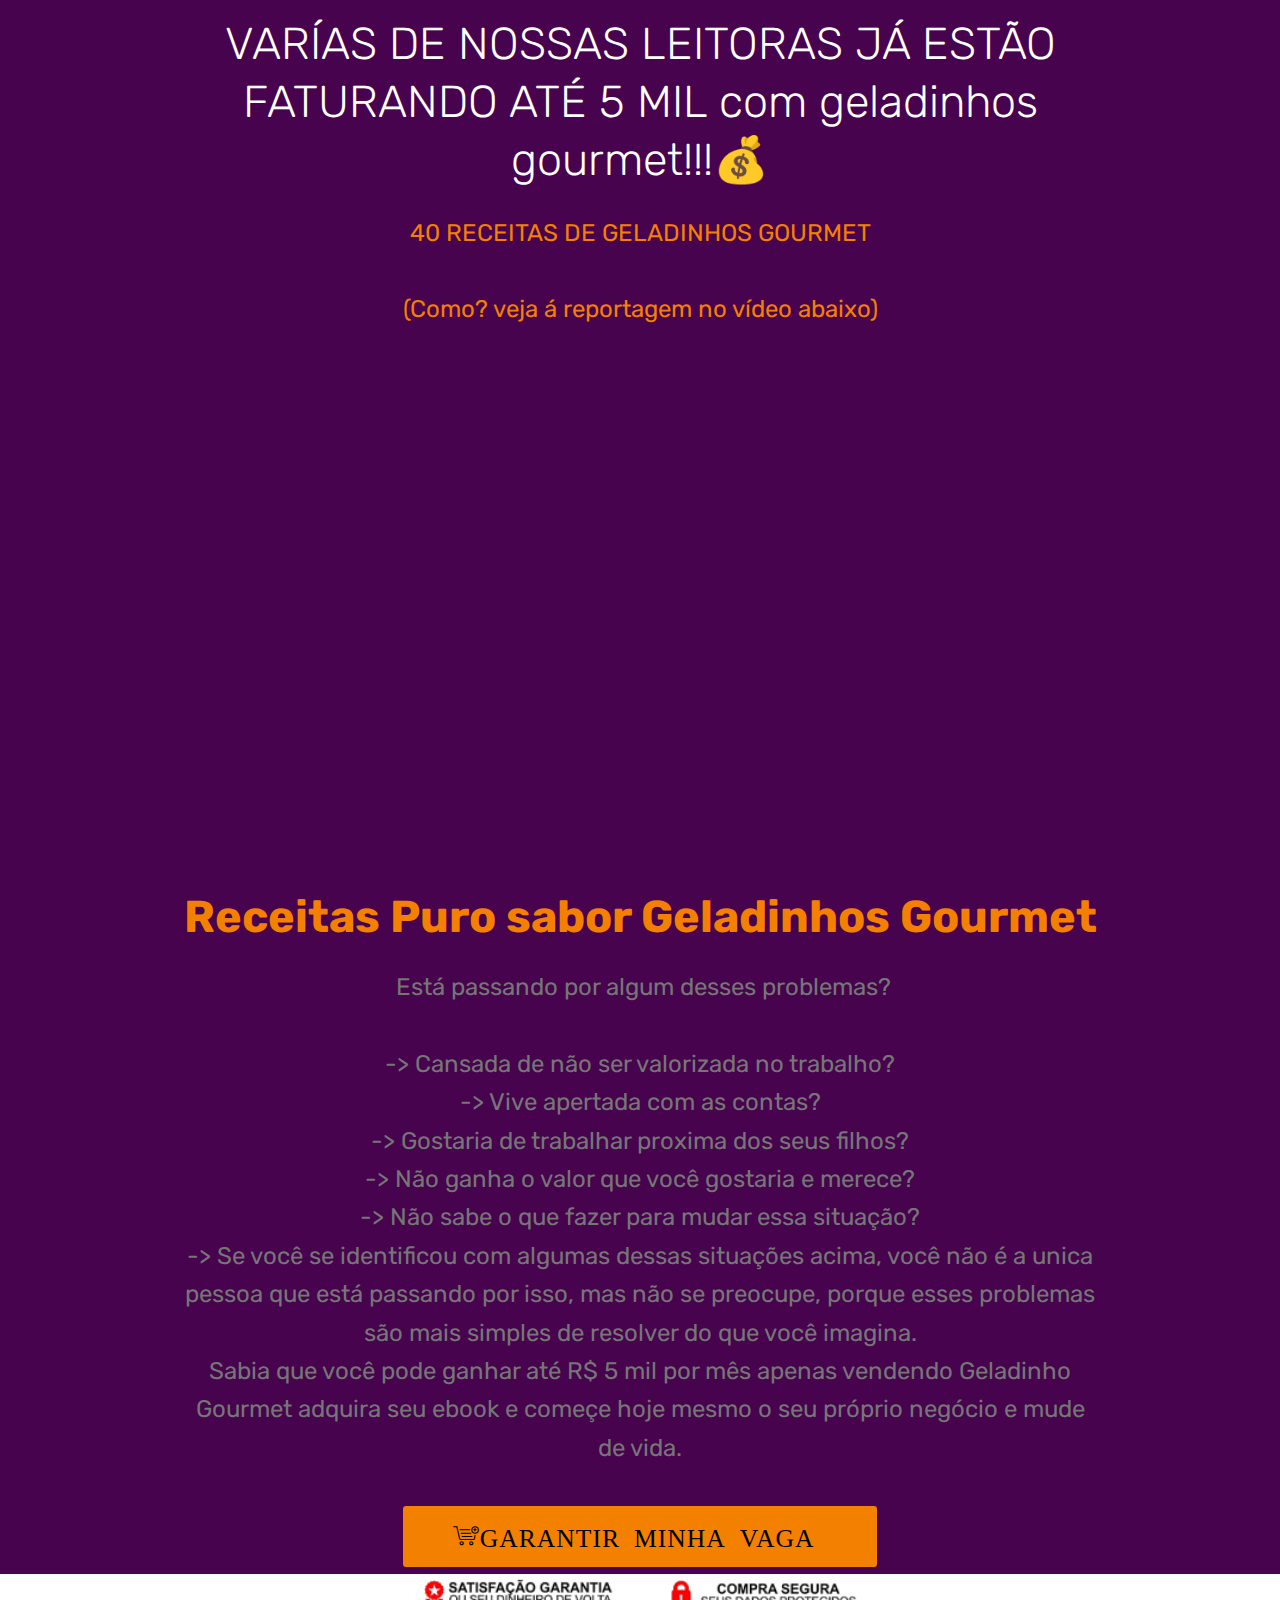
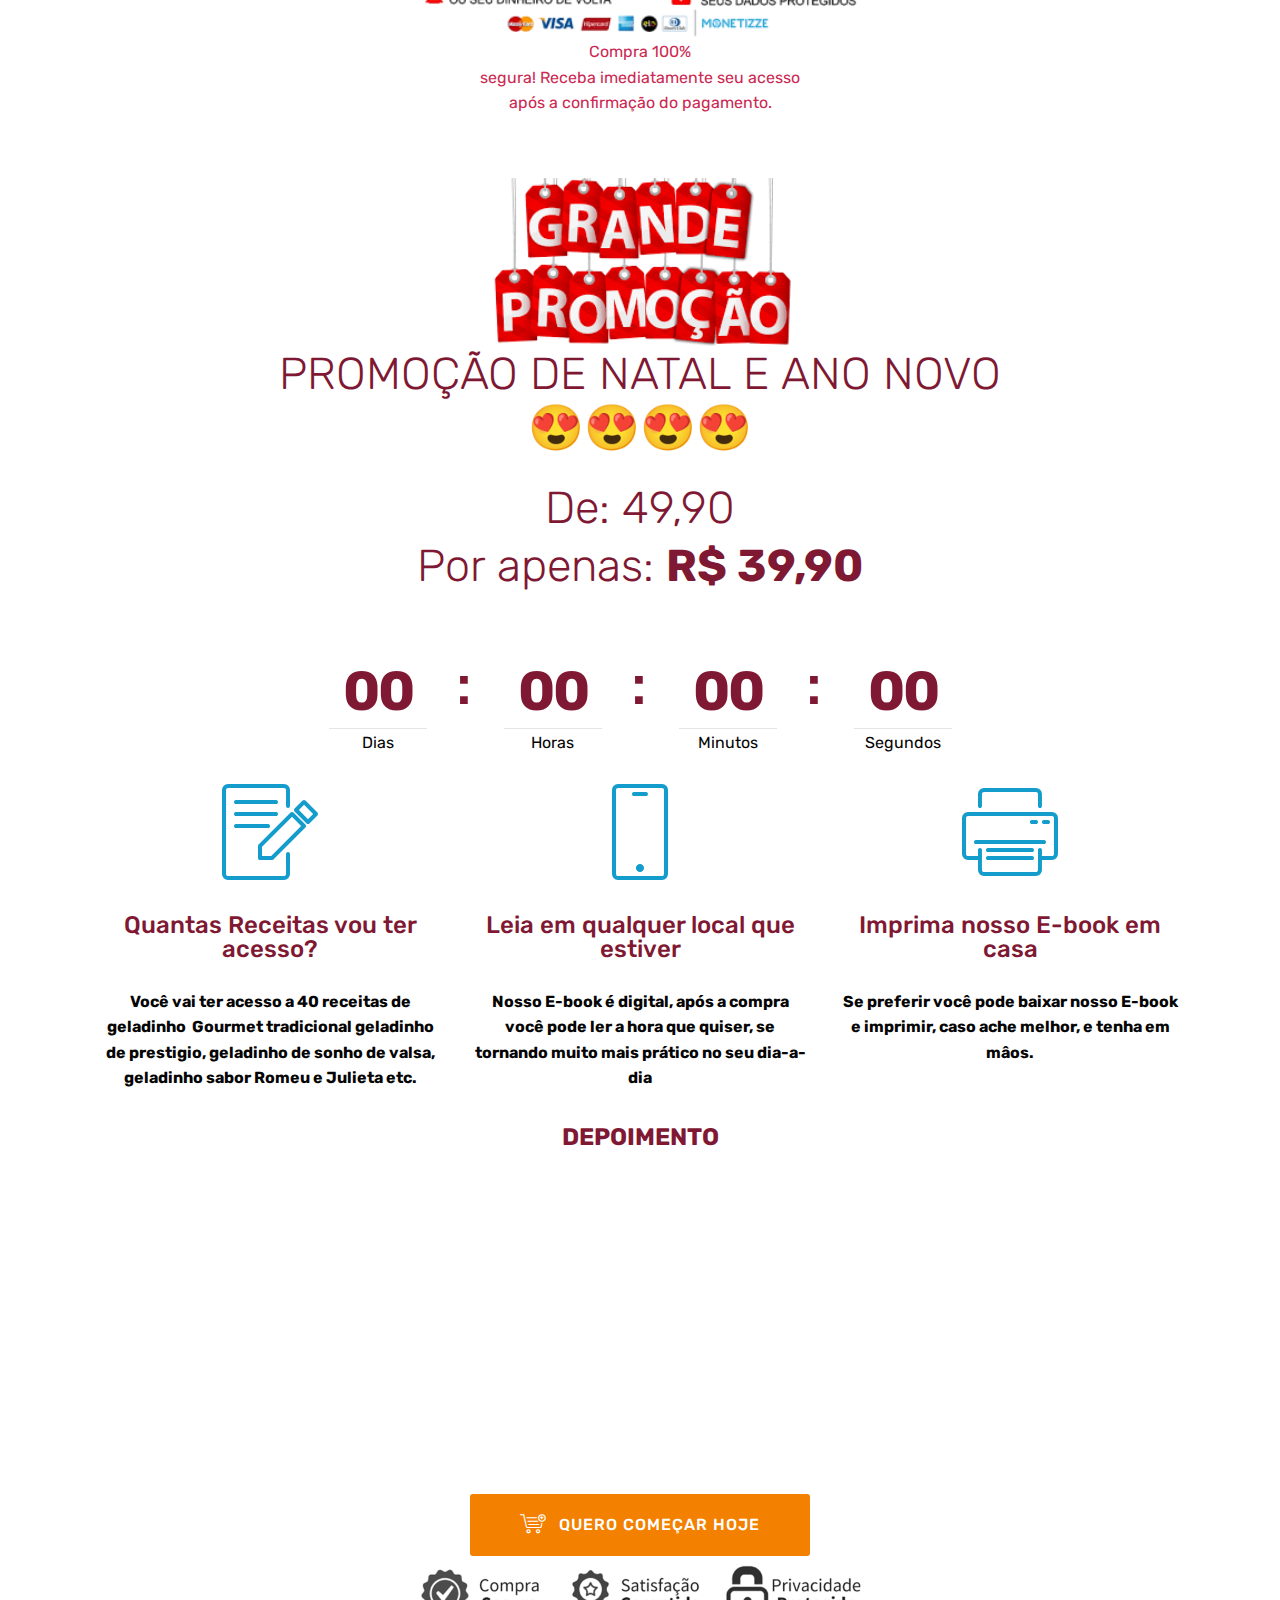
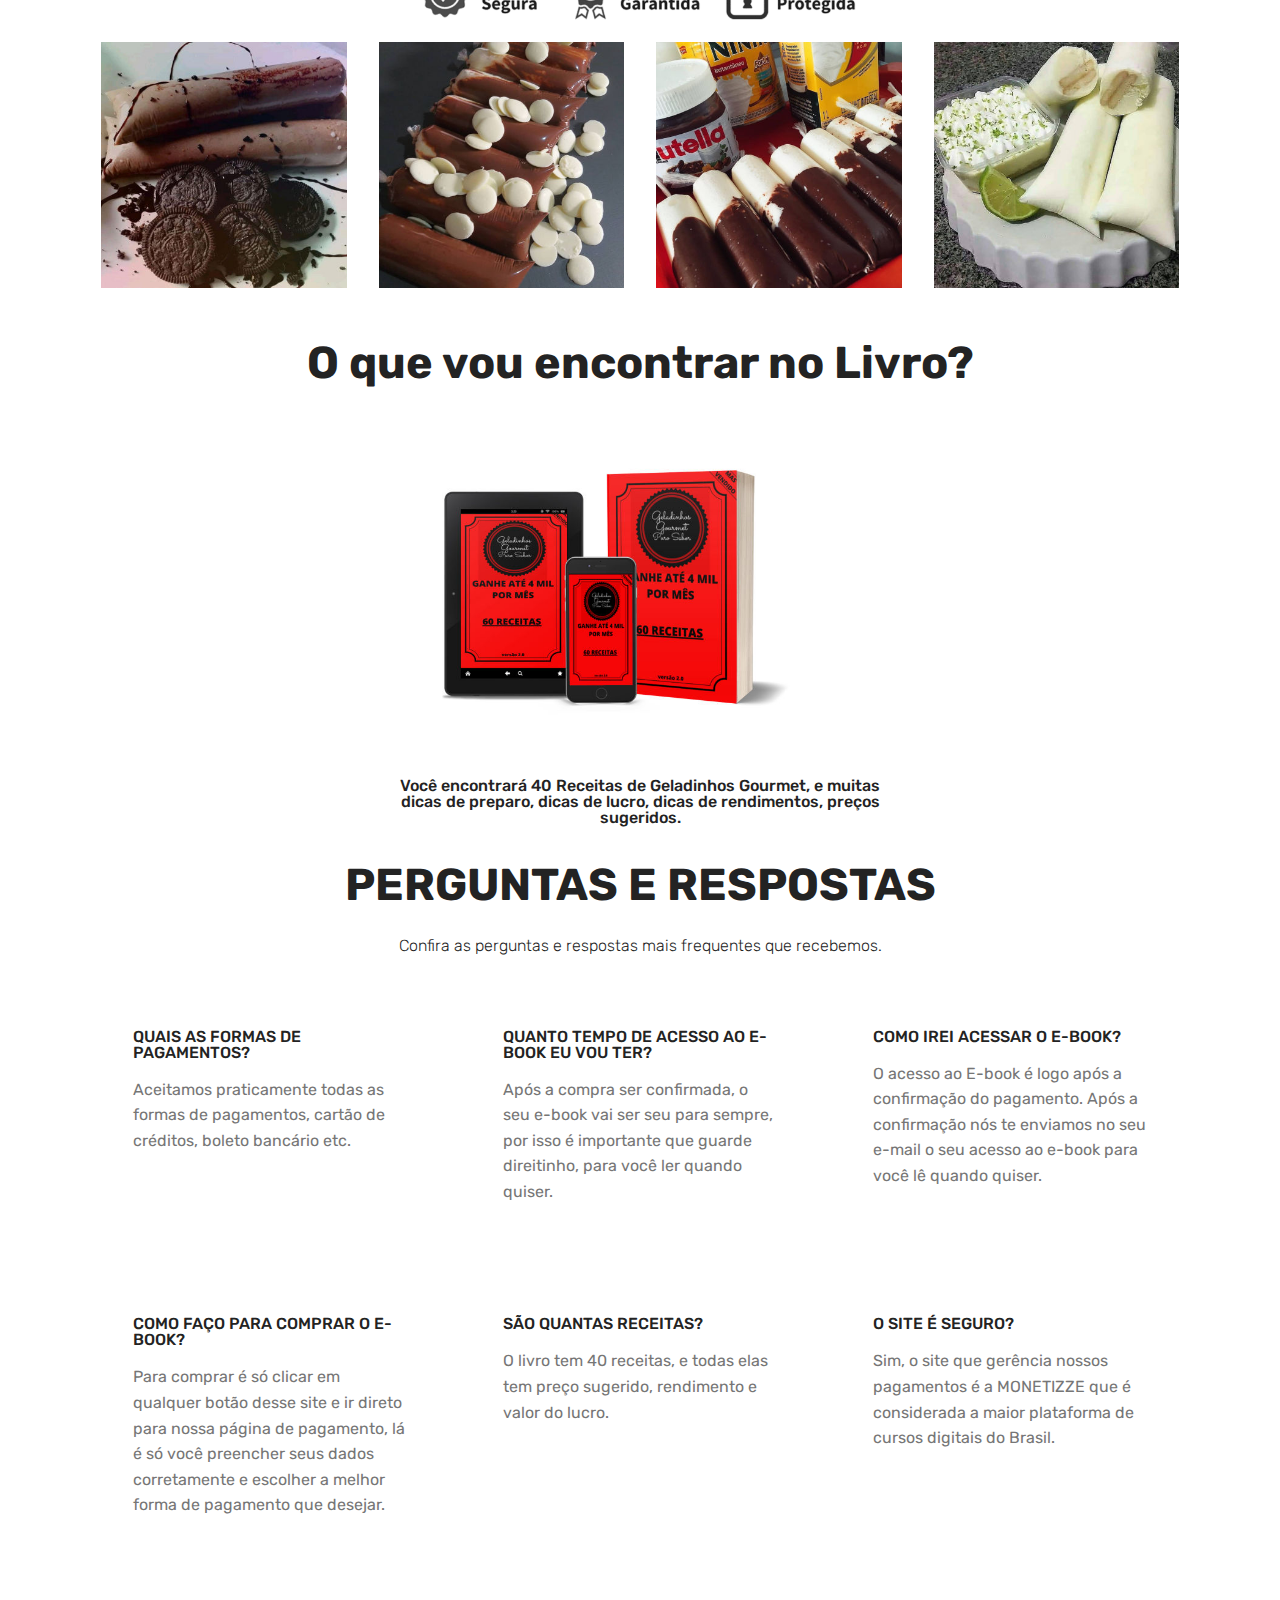
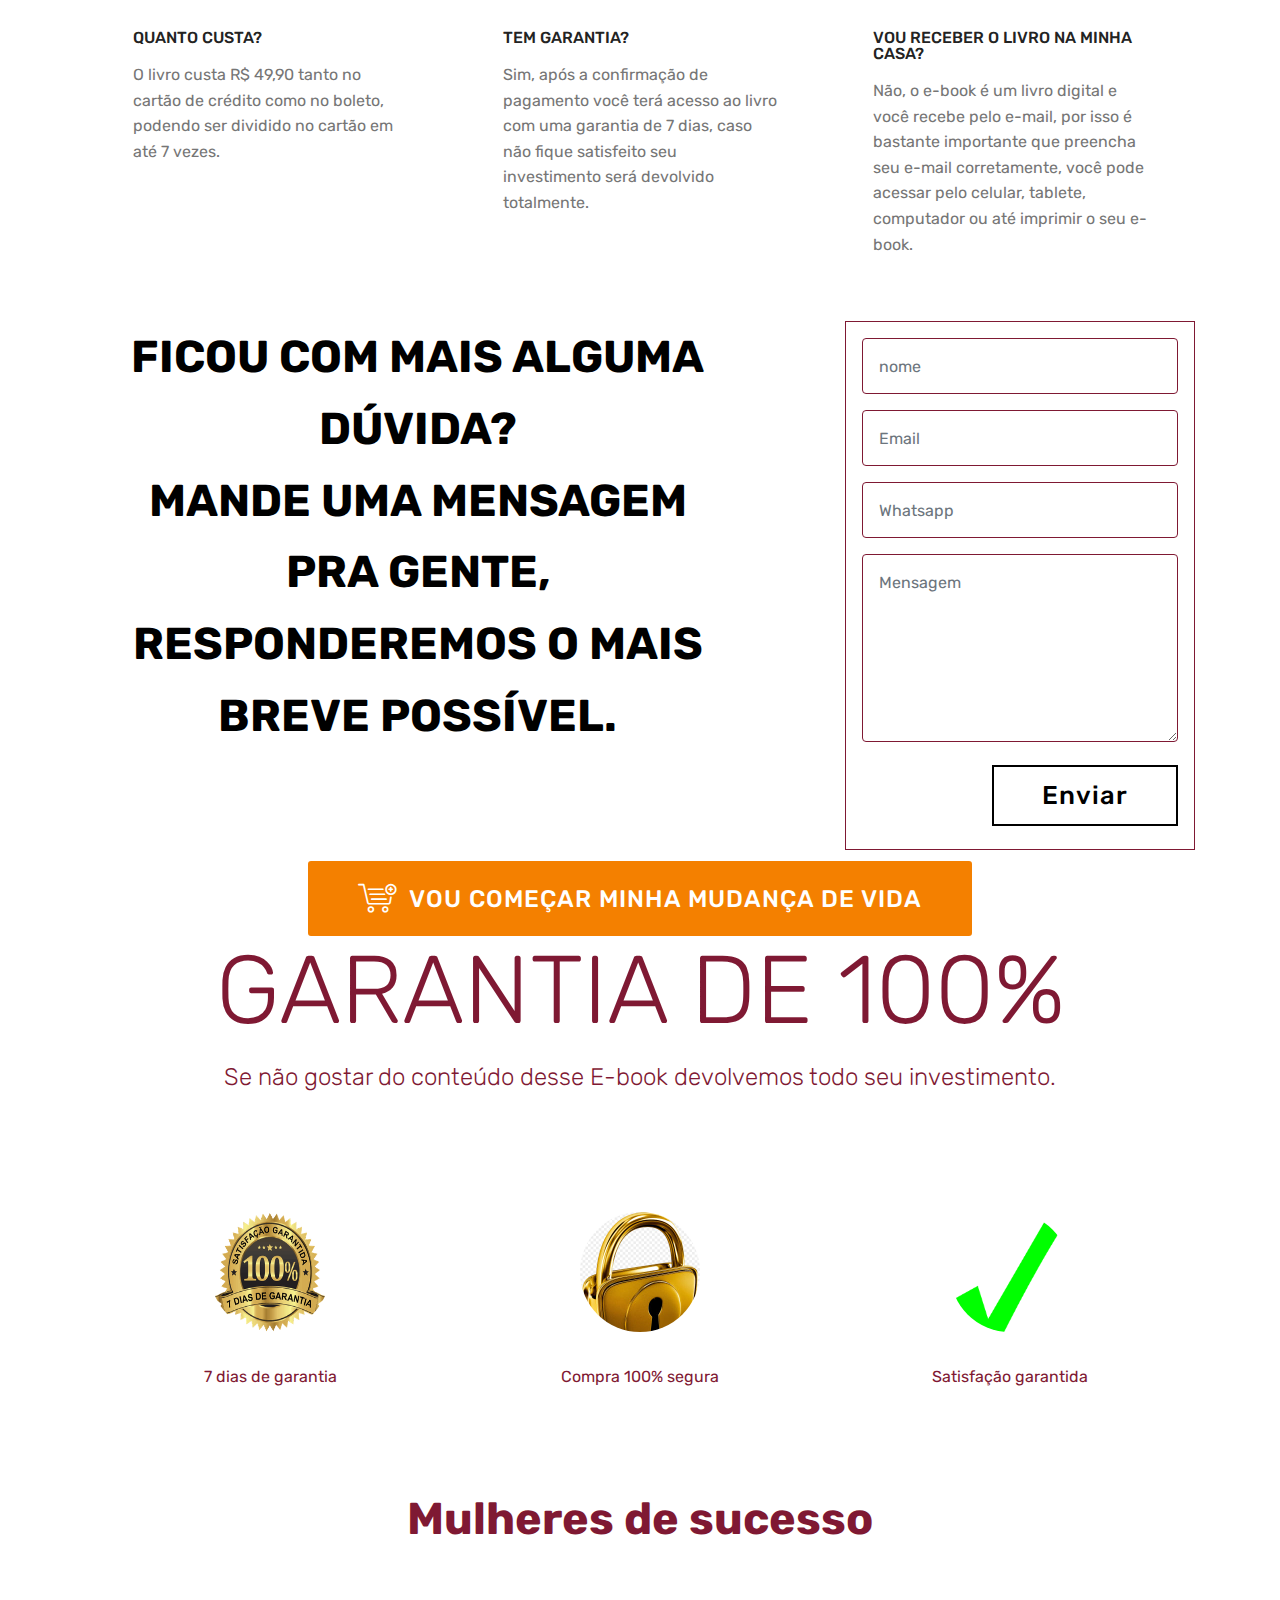
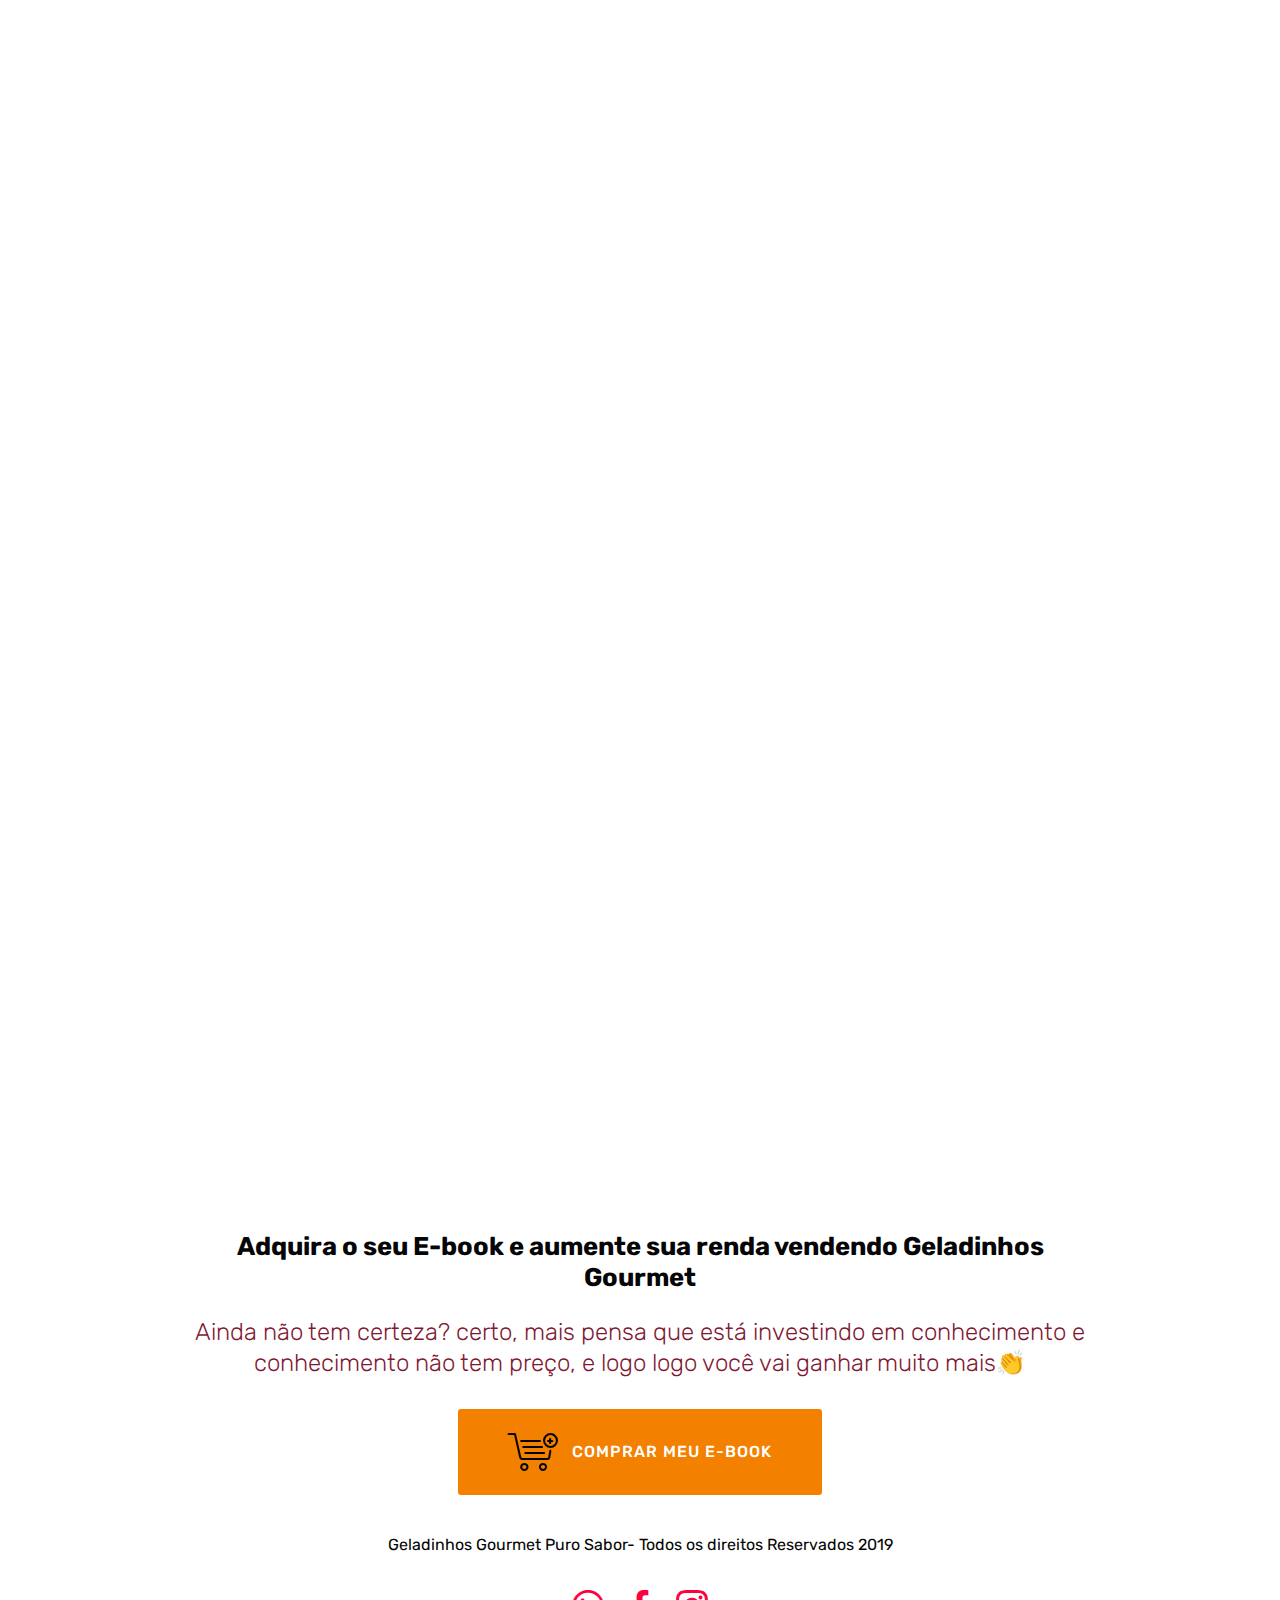
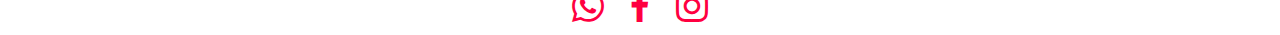
==== commit 39f939eb: "create github pages" ====
--- a/index.html
+++ b/index.html
@@ -42,7 +42,7 @@
 
 </section>
 
-<section class="engine"><a href="https://mobirise.info/x">free css templates</a></section><section class="cid-rAgApsnjtV" id="video3-36">
+<section class="engine"><a href="https://mobirise.info/g">build a site for free</a></section><section class="cid-rAgApsnjtV" id="video3-36">
 
     
     
@@ -513,7 +513,7 @@
                 <div class="form-container">
                     <div class="media-container-column" data-form-type="formoid">
                         <!---Formbuilder Form--->
-                        <form action="https://mobirise.com/" method="POST" class="mbr-form form-with-styler" data-form-title="Mobirise Form"><input type="hidden" name="email" data-form-email="true" value="DcW76hjhYc+lxEBx74dQDuoPQAI9ETnB09gK9+qoeTN2MeSsatPQSHyIE8PylaLk1JQ1HH9HaRSKj0xM0PIyIsMp/TtyUiAgE5K/+N6/2Jp4e2clHqxkeELa4U96cB/a">
+                        <form action="https://mobirise.com/" method="POST" class="mbr-form form-with-styler" data-form-title="Mobirise Form"><input type="hidden" name="email" data-form-email="true" value="36FAqiLwrtzV88AtE90ARme0tWagBkfeQ2NYTiH9dMk5z3qKQ1N71OGKYWSuWKQKLRsWUfTlpM5rj1N+SE2Ju1SLlGRoan1grkQclkrxZyzverq2idhyZmNZcKi7EsWa">
                             <div class="row">
                                 <div hidden="hidden" data-form-alert="" class="alert alert-success col-12">Obrigado pelo contato, retornaremos em breve.</div>
                                 <div hidden="hidden" data-form-alert-danger="" class="alert alert-danger col-12">
@@ -708,7 +708,7 @@
         <div class="row justify-content-md-center">
             <div class="mbr-white col-md-10">
                 <h1 class="mbr-section-title align-center mbr-bold pb-3 mbr-fonts-style display-4">Adquira o seu E-book e aumente sua renda vendendo Geladinhos Gourmet</h1>
-                <h3 class="mbr-section-subtitle align-center mbr-light pb-3 mbr-fonts-style display-5">Ainda não tem certeza? certo, mais pensa que está investimento em conhecimento e conhecimento não tem preço, e jajá você vai ganhar muito mais👏</h3>
+                <h3 class="mbr-section-subtitle align-center mbr-light pb-3 mbr-fonts-style display-5">Ainda não tem certeza? certo, mais pensa que está investindo em conhecimento e conhecimento não tem preço, e logo logo você vai ganhar muito mais👏</h3>
                 
                 <div class="mbr-section-btn align-center"><a class="btn btn-md btn-primary display-7" href="https://app.monetizze.com.br/checkout/PDG76373"><span class="mbri-cart-add mbr-iconfont mbr-iconfont-btn" style="font-size: 50px; color: rgb(5, 5, 5);"></span>COMPRAR MEU E-BOOK<br></a></div>
             </div>
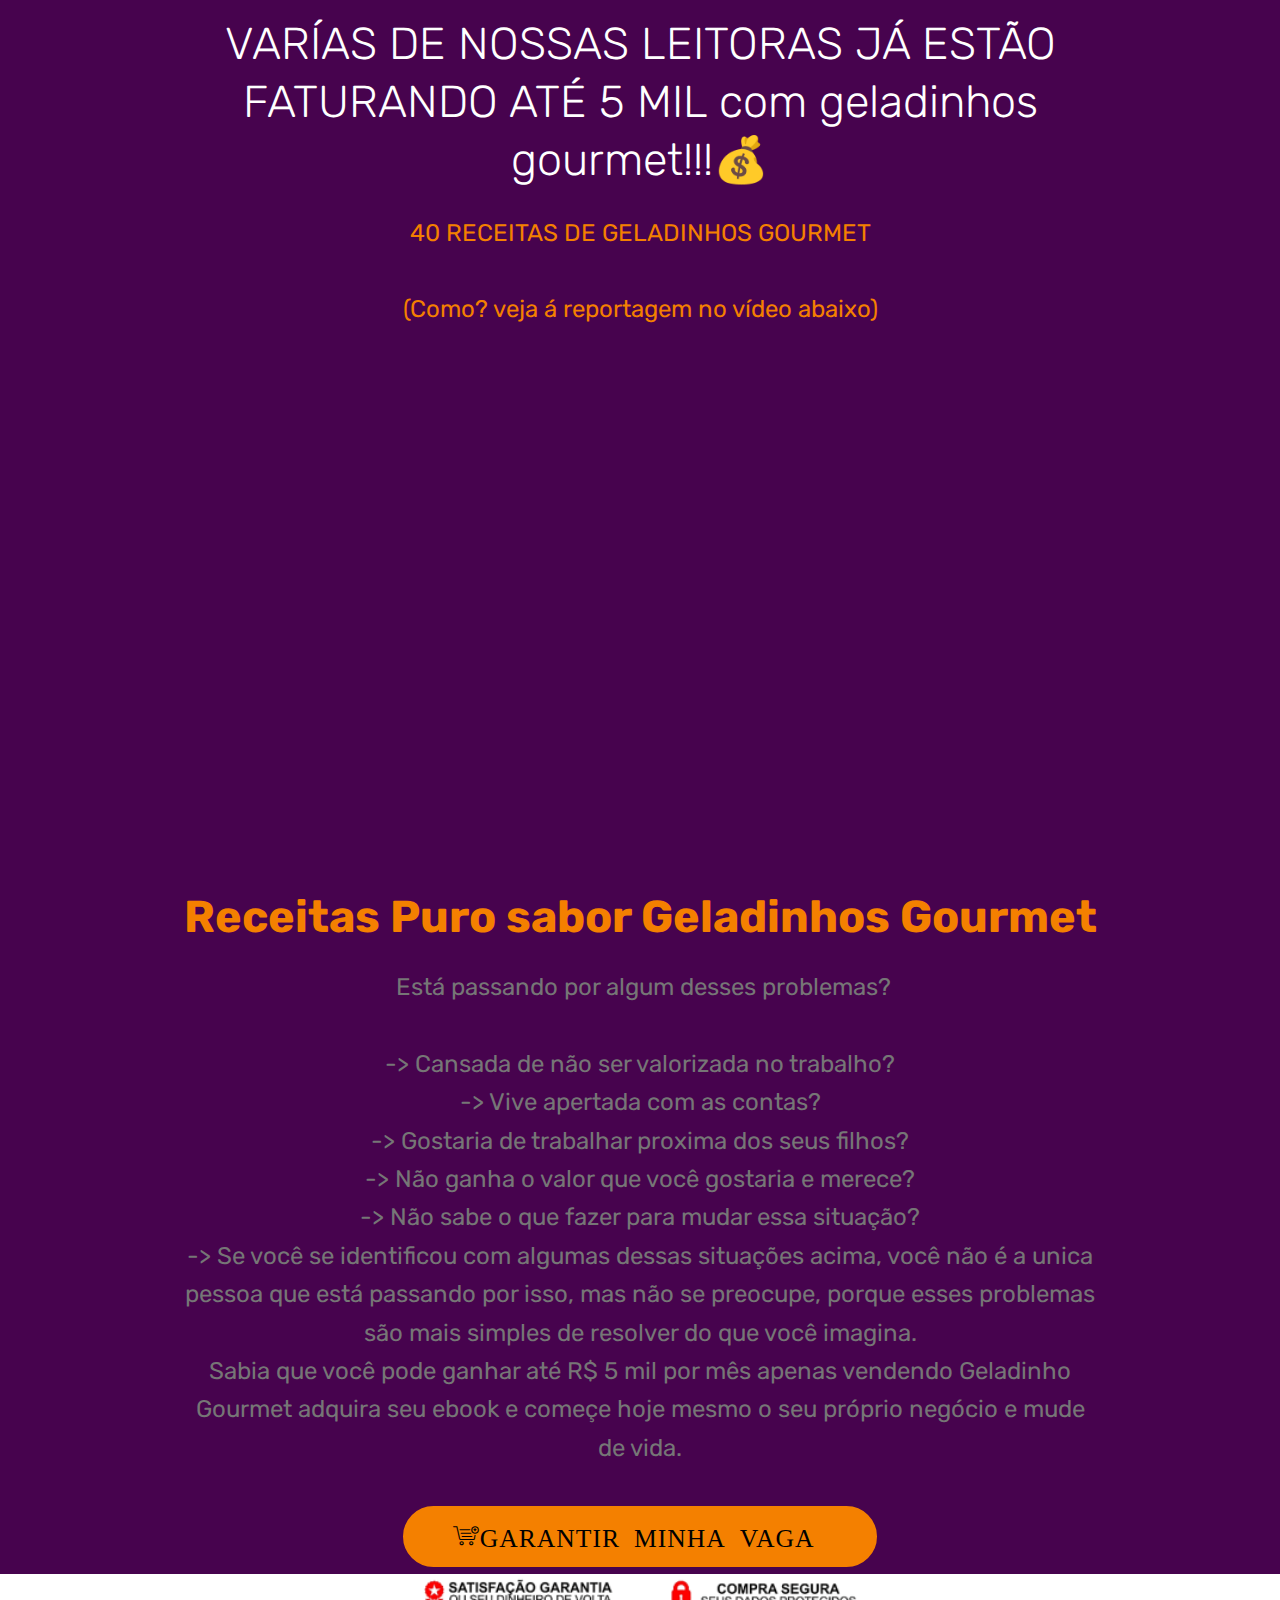
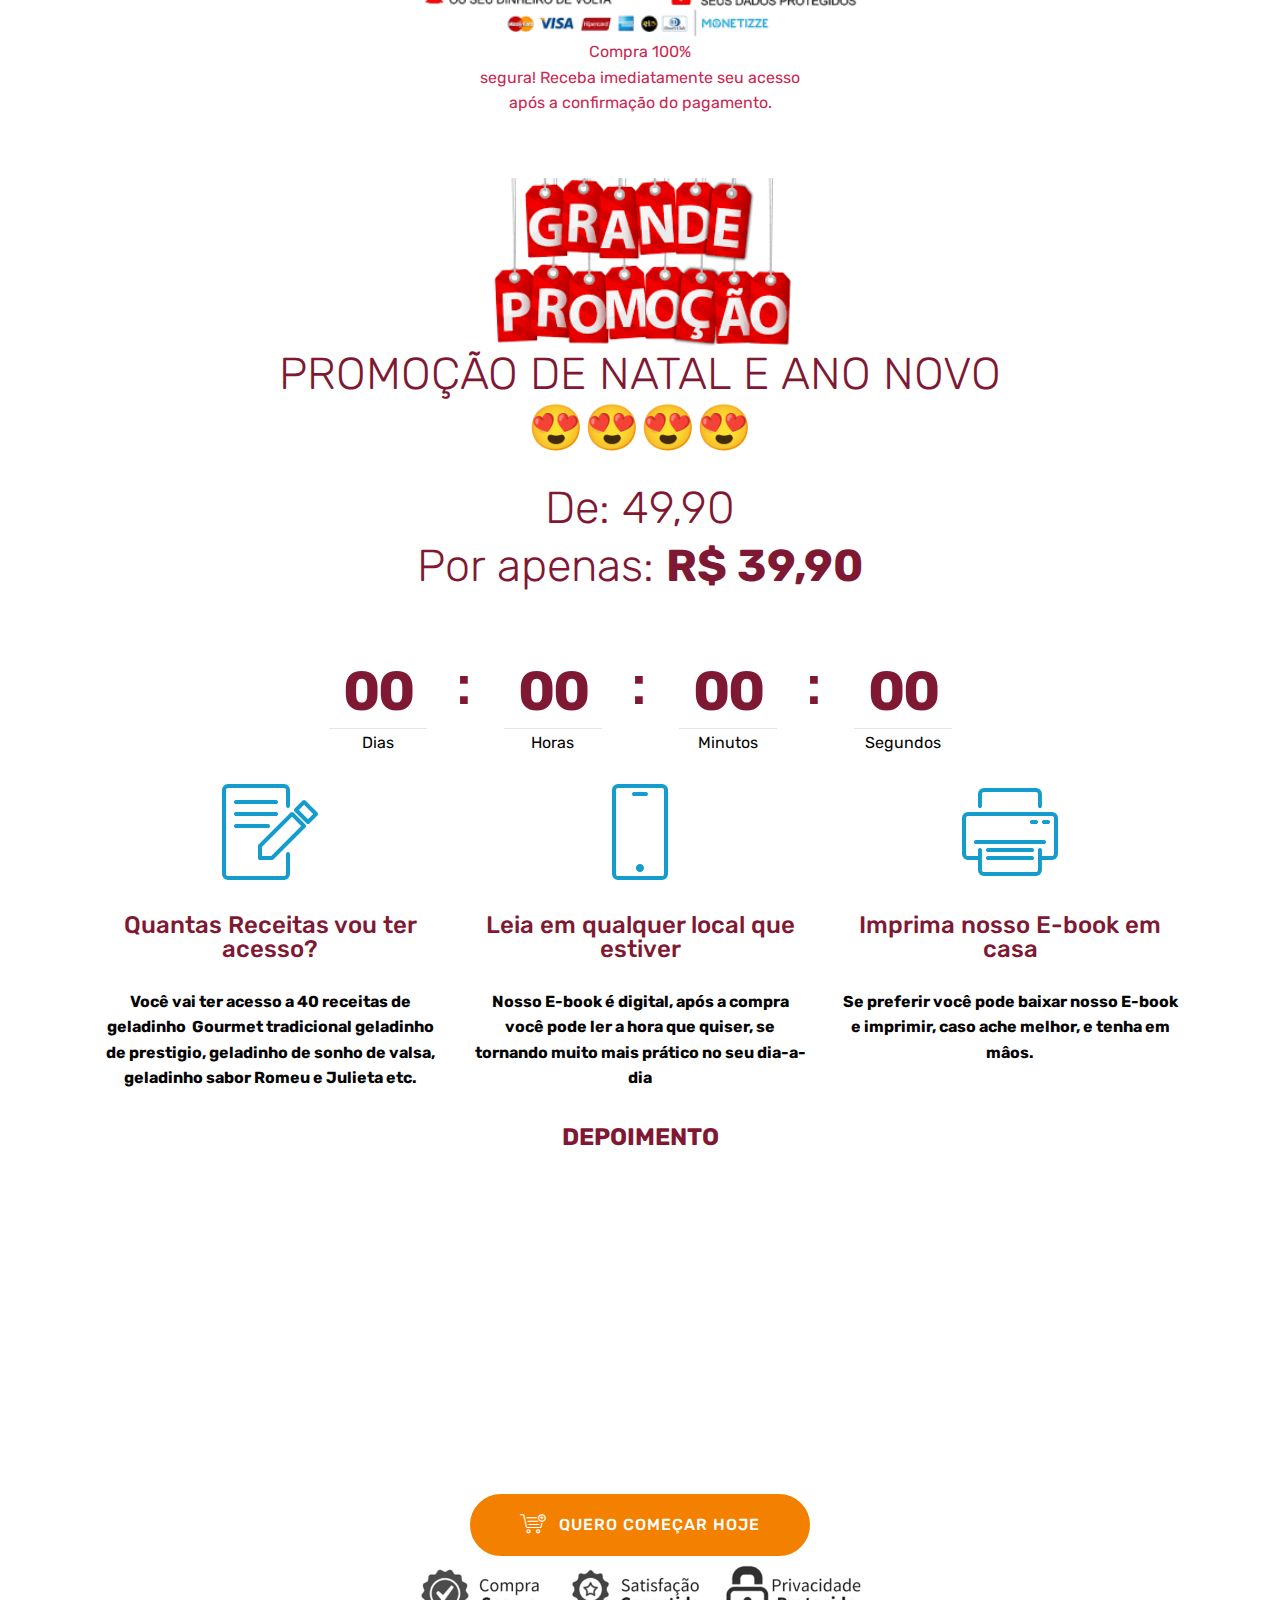
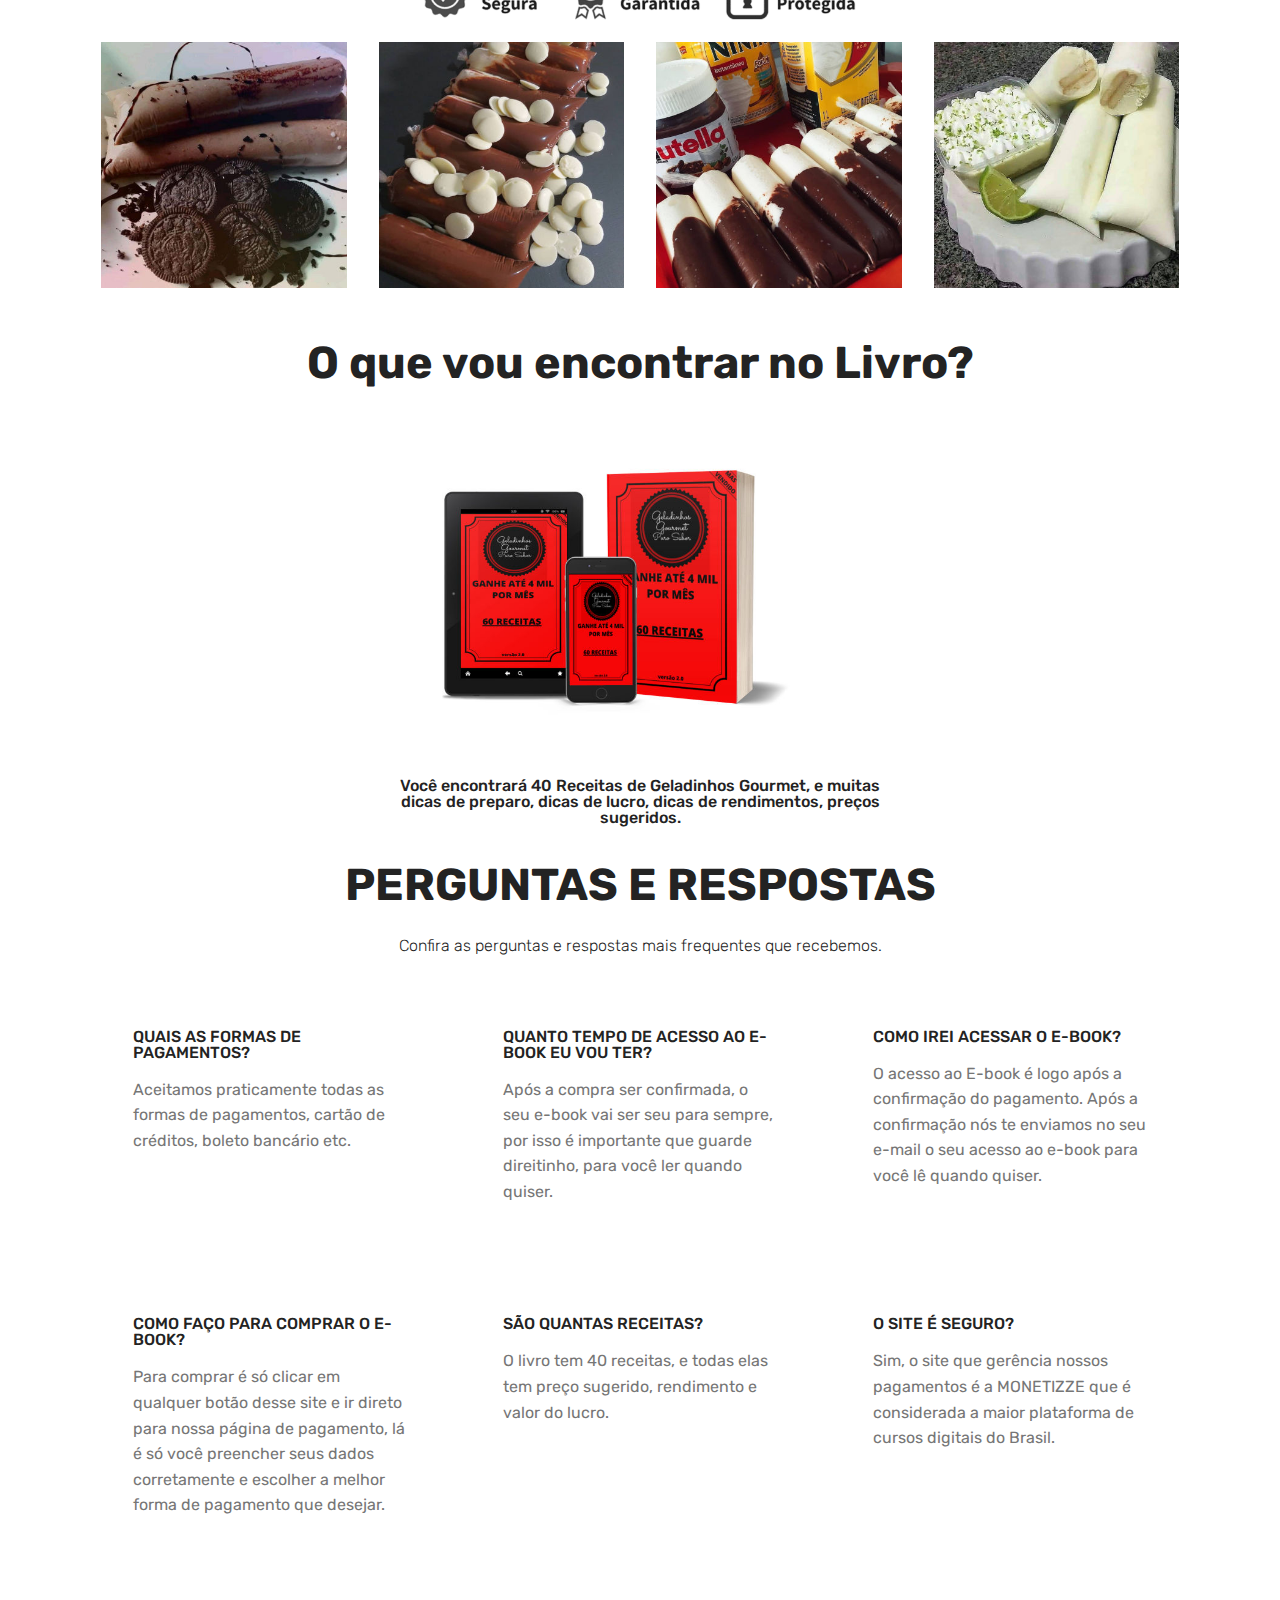
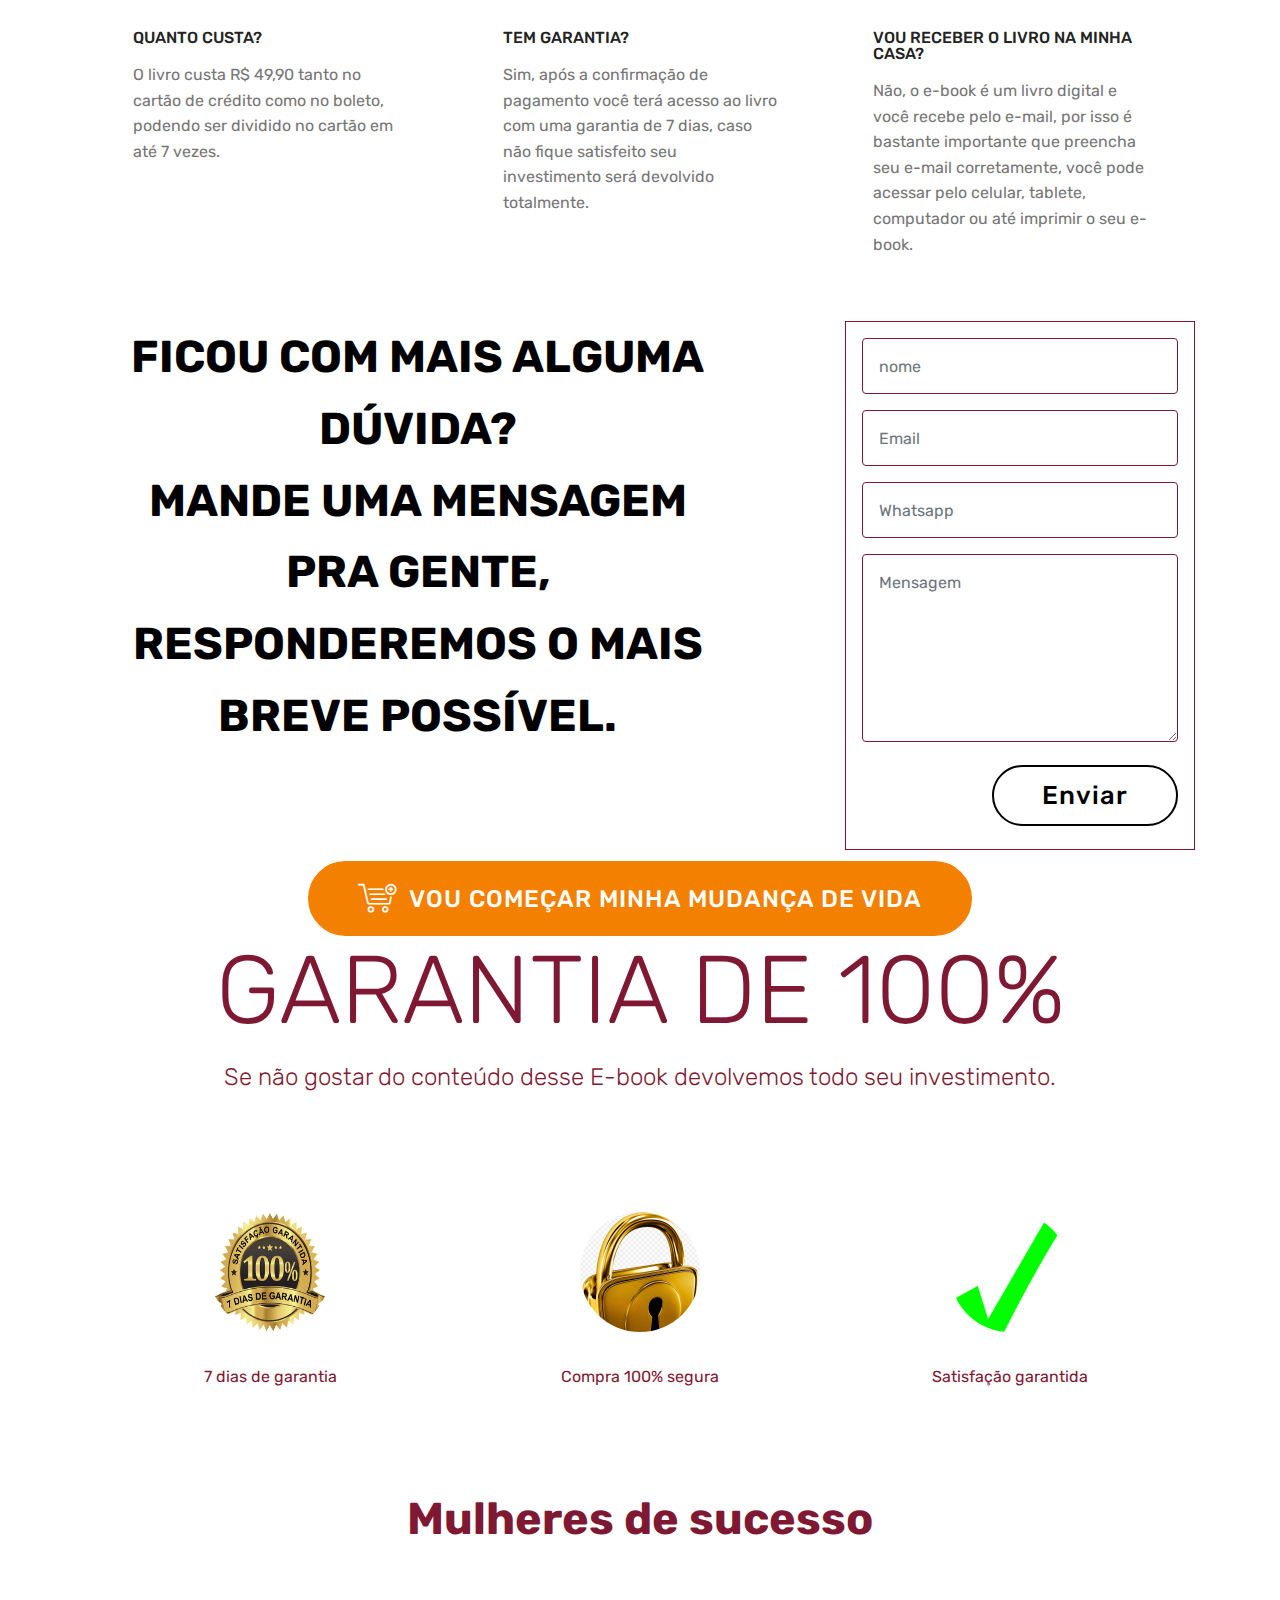
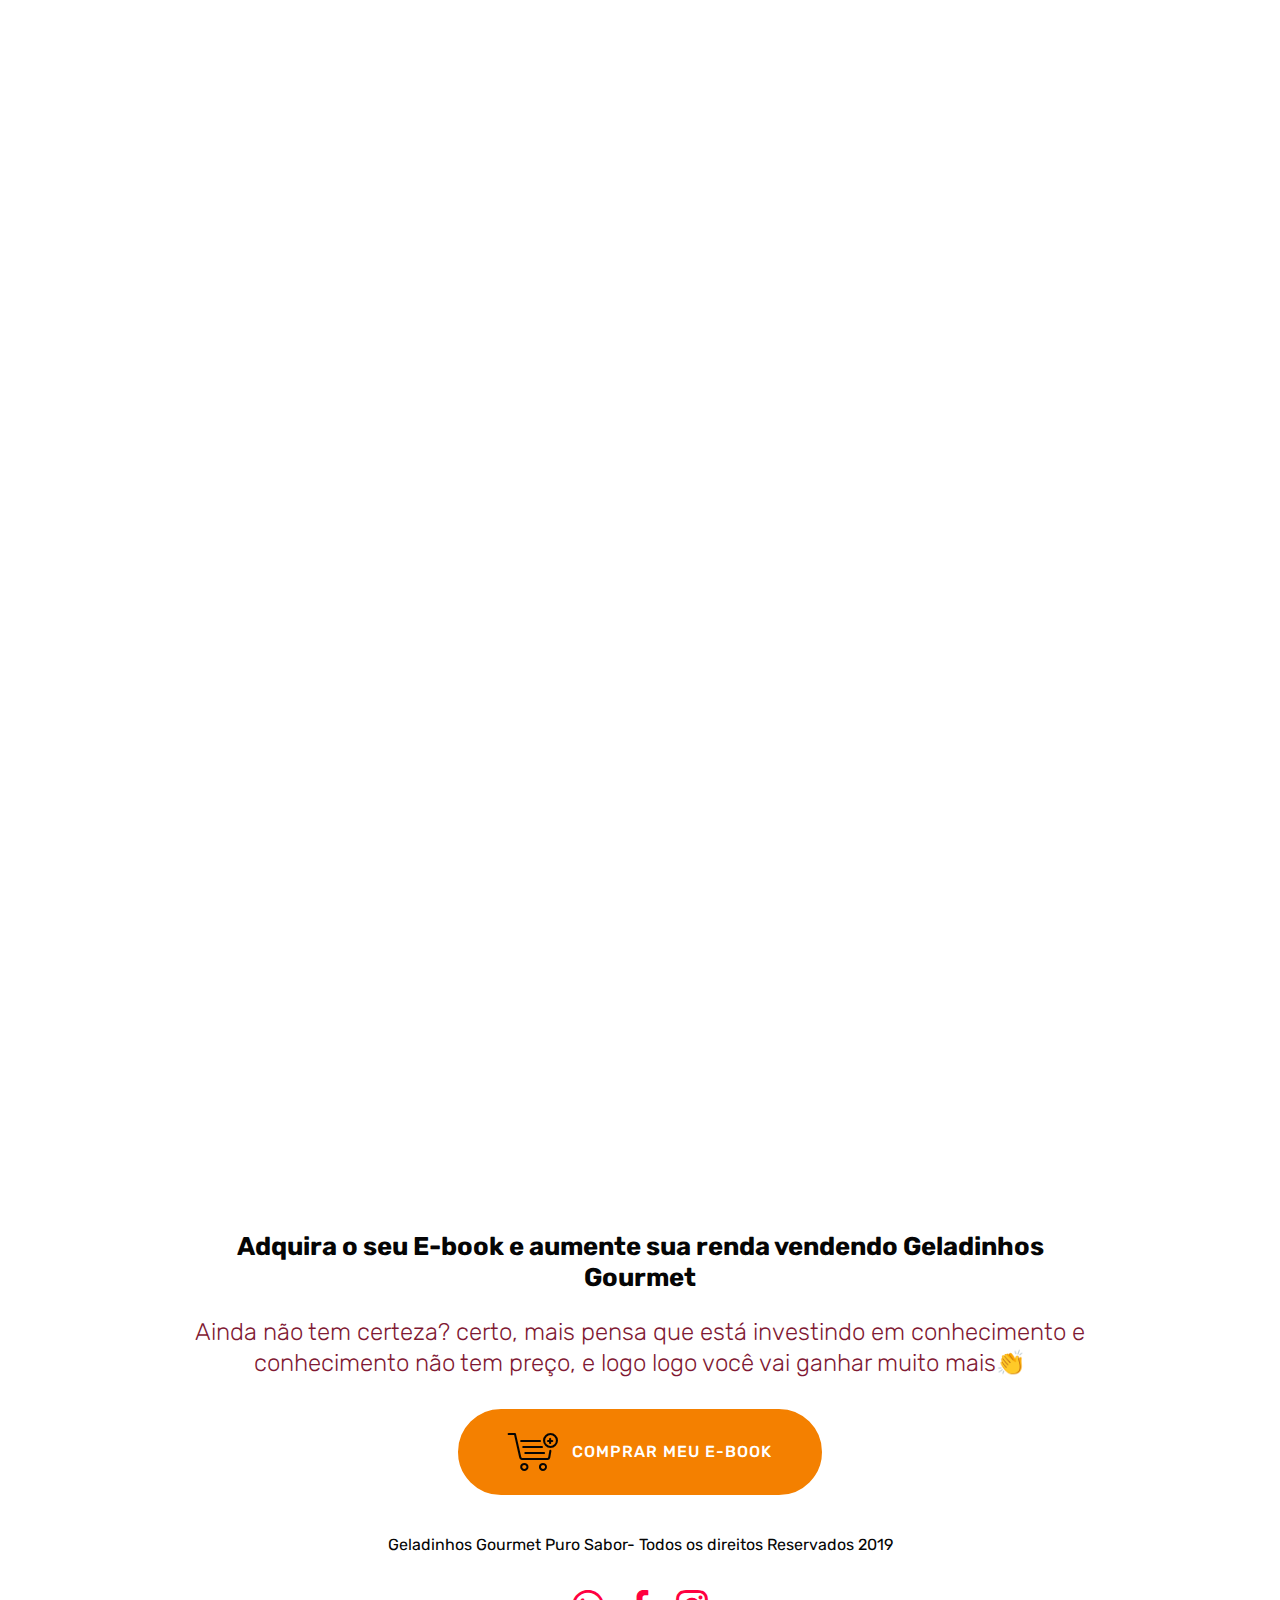
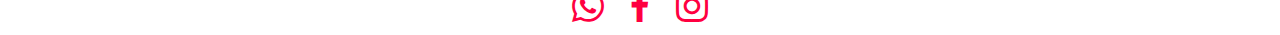
==== commit 143a0616: "create github pages" ====
--- a/index.html
+++ b/index.html
@@ -42,7 +42,7 @@
 
 </section>
 
-<section class="engine"><a href="https://mobirise.info/g">build a site for free</a></section><section class="cid-rAgApsnjtV" id="video3-36">
+<section class="engine"><a href="https://mobirise.info/r">bootstrap templates</a></section><section class="cid-rAgApsnjtV" id="video3-36">
 
     
     
@@ -222,7 +222,7 @@
                 
                 
                 
-                <div class="mbr-section-btn"><a class="btn btn-md btn-primary display-7" href="https://mobirise.co"><span class="mbri-cart-add mbr-iconfont mbr-iconfont-btn"></span>QUERO COMEÇAR HOJE</a></div>
+                <div class="mbr-section-btn"><a class="btn btn-md btn-primary display-7" href="https://app.monetizze.com.br/checkout/PDG76373"><span class="mbri-cart-add mbr-iconfont mbr-iconfont-btn"></span>QUERO COMEÇAR HOJE</a></div>
             </div>
         </div>
     </div>
@@ -513,7 +513,7 @@
                 <div class="form-container">
                     <div class="media-container-column" data-form-type="formoid">
                         <!---Formbuilder Form--->
-                        <form action="https://mobirise.com/" method="POST" class="mbr-form form-with-styler" data-form-title="Mobirise Form"><input type="hidden" name="email" data-form-email="true" value="36FAqiLwrtzV88AtE90ARme0tWagBkfeQ2NYTiH9dMk5z3qKQ1N71OGKYWSuWKQKLRsWUfTlpM5rj1N+SE2Ju1SLlGRoan1grkQclkrxZyzverq2idhyZmNZcKi7EsWa">
+                        <form action="https://mobirise.com/" method="POST" class="mbr-form form-with-styler" data-form-title="Mobirise Form"><input type="hidden" name="email" data-form-email="true" value="zTVvB2Clhp/EXlr6tSzMeFimOKzqhr5ScV2LfDqrv4mXnU1xc+48OG6bEWO2LPmfSJdjsDuo0XzzvUq5o/FYLnRYVWPtgJLPV1l5Z9FZMgg1pbB9RzDPfiTXF0ZdeIL/">
                             <div class="row">
                                 <div hidden="hidden" data-form-alert="" class="alert alert-success col-12">Obrigado pelo contato, retornaremos em breve.</div>
                                 <div hidden="hidden" data-form-alert-danger="" class="alert alert-danger col-12">
--- a/assets/mobirise/css/mbr-additional.css
+++ b/assets/mobirise/css/mbr-additional.css
@@ -135,7 +135,7 @@
   background-color: #f48000 !important;
 }
 .bg-success {
-  background-color: #f48000 !important;
+  background-color: #f7ed4a !important;
 }
 .bg-info {
   background-color: #82786e !important;
@@ -208,23 +208,23 @@
 }
 .btn-success,
 .btn-success:active {
-  background-color: #f48000 !important;
-  border-color: #f48000 !important;
-  color: #ffffff !important;
+  background-color: #f7ed4a !important;
+  border-color: #f7ed4a !important;
+  color: #3f3c03 !important;
 }
 .btn-success:hover,
 .btn-success:focus,
 .btn-success.focus,
 .btn-success.active {
-  color: #ffffff !important;
-  background-color: #a85800 !important;
-  border-color: #a85800 !important;
+  color: #3f3c03 !important;
+  background-color: #eadd0a !important;
+  border-color: #eadd0a !important;
 }
 .btn-success.disabled,
 .btn-success:disabled {
-  color: #ffffff !important;
-  background-color: #a85800 !important;
-  border-color: #a85800 !important;
+  color: #3f3c03 !important;
+  background-color: #eadd0a !important;
+  border-color: #eadd0a !important;
 }
 .btn-warning,
 .btn-warning:active {
@@ -372,22 +372,22 @@
 .btn-success-outline,
 .btn-success-outline:active {
   background: none;
-  border-color: #8e4a00;
-  color: #8e4a00;
+  border-color: #d2c609;
+  color: #d2c609;
 }
 .btn-success-outline:hover,
 .btn-success-outline:focus,
 .btn-success-outline.focus,
 .btn-success-outline.active {
-  color: #ffffff;
-  background-color: #f48000;
-  border-color: #f48000;
+  color: #3f3c03;
+  background-color: #f7ed4a;
+  border-color: #f7ed4a;
 }
 .btn-success-outline.disabled,
 .btn-success-outline:disabled {
-  color: #ffffff !important;
-  background-color: #f48000 !important;
-  border-color: #f48000 !important;
+  color: #3f3c03 !important;
+  background-color: #f7ed4a !important;
+  border-color: #f7ed4a !important;
 }
 .btn-warning-outline,
 .btn-warning-outline:active {
@@ -470,7 +470,7 @@
   color: #050505 !important;
 }
 .text-success {
-  color: #f48000 !important;
+  color: #f7ed4a !important;
 }
 .text-info {
   color: #82786e !important;
@@ -497,7 +497,7 @@
 }
 a.text-success:hover,
 a.text-success:focus {
-  color: #8e4a00 !important;
+  color: #d2c609 !important;
 }
 a.text-info:hover,
 a.text-info:focus {
@@ -531,9 +531,20 @@
 .alert-danger {
   background-color: #b1a374;
 }
+.mbr-section-btn a.btn:not(.btn-form) {
+  border-radius: 100px;
+}
 .mbr-section-btn a.btn:not(.btn-form):hover,
 .mbr-section-btn a.btn:not(.btn-form):focus {
   box-shadow: none !important;
+}
+.mbr-section-btn a.btn:not(.btn-form):hover,
+.mbr-section-btn a.btn:not(.btn-form):focus {
+  box-shadow: 0 10px 40px 0 rgba(0, 0, 0, 0.2) !important;
+  -webkit-box-shadow: 0 10px 40px 0 rgba(0, 0, 0, 0.2) !important;
+}
+.mbr-gallery-filter li a {
+  border-radius: 100px !important;
 }
 .mbr-gallery-filter li.active .btn {
   background-color: #f48000;
@@ -543,6 +554,9 @@
 .mbr-gallery-filter li.active .btn:focus {
   box-shadow: none;
 }
+.nav-tabs .nav-link {
+  border-radius: 100px !important;
+}
 .btn-form {
   border-radius: 0;
 }
@@ -559,7 +573,7 @@
 }
 .mbr-plan-header.bg-success .mbr-plan-subtitle,
 .mbr-plan-header.bg-success .mbr-plan-price-desc {
-  color: #ffe2c1;
+  color: #ffffff;
 }
 .mbr-plan-header.bg-info .mbr-plan-subtitle,
 .mbr-plan-header.bg-info .mbr-plan-price-desc {
@@ -706,6 +720,45 @@
 /* Forms */
 .mbr-form .btn {
   margin: .4rem 0;
+}
+.mbr-form .input-group-btn a.btn {
+  border-radius: 100px !important;
+}
+.mbr-form .input-group-btn a.btn:hover {
+  box-shadow: 0 10px 40px 0 rgba(0, 0, 0, 0.2);
+}
+.mbr-form .input-group-btn button[type="submit"] {
+  border-radius: 100px !important;
+  padding: 1rem 3rem;
+}
+.mbr-form .input-group-btn button[type="submit"]:hover {
+  box-shadow: 0 10px 40px 0 rgba(0, 0, 0, 0.2);
+}
+.form2 .form-control {
+  border-top-left-radius: 100px;
+  border-bottom-left-radius: 100px;
+}
+.form2 .input-group-btn a.btn {
+  border-top-left-radius: 0 !important;
+  border-bottom-left-radius: 0 !important;
+}
+.form2 .input-group-btn button[type="submit"] {
+  border-top-left-radius: 0 !important;
+  border-bottom-left-radius: 0 !important;
+}
+.form3 input[type="email"] {
+  border-radius: 100px !important;
+}
+@media (max-width: 349px) {
+  .form2 input[type="email"] {
+    border-radius: 100px !important;
+  }
+  .form2 .input-group-btn a.btn {
+    border-radius: 100px !important;
+  }
+  .form2 .input-group-btn button[type="submit"] {
+    border-radius: 100px !important;
+  }
 }
 @media (max-width: 767px) {
   .btn {
@@ -751,7 +804,39 @@
 .mbr-footer .mbr-contacts li a:hover {
   color: #f48000;
 }
+.footer3 input[type="email"],
+.footer4 input[type="email"] {
+  border-radius: 100px !important;
+}
+.footer3 .input-group-btn a.btn,
+.footer4 .input-group-btn a.btn {
+  border-radius: 100px !important;
+}
+.footer3 .input-group-btn button[type="submit"],
+.footer4 .input-group-btn button[type="submit"] {
+  border-radius: 100px !important;
+}
 /* Headers*/
+.header13 .form-inline input[type="email"],
+.header14 .form-inline input[type="email"] {
+  border-radius: 100px;
+}
+.header13 .form-inline input[type="text"],
+.header14 .form-inline input[type="text"] {
+  border-radius: 100px;
+}
+.header13 .form-inline input[type="tel"],
+.header14 .form-inline input[type="tel"] {
+  border-radius: 100px;
+}
+.header13 .form-inline a.btn,
+.header14 .form-inline a.btn {
+  border-radius: 100px;
+}
+.header13 .form-inline button,
+.header14 .form-inline button {
+  border-radius: 100px !important;
+}
 .offset-1 {
   margin-left: 8.33333%;
 }
@@ -2851,9 +2936,9 @@
   background-color: #ffffff;
 }
 .cid-rtyo72pgME {
-  padding-top: 0px;
-  padding-bottom: 0px;
-  background-color: #ffffff;
+  padding-top: 30px;
+  padding-bottom: 30px;
+  background-color: #2e2e2e;
 }
 .cid-rtyo72pgME .media-container-row .mbr-text {
   color: #050505;
@@ -3489,9 +3574,9 @@
   background-color: #ffffff;
 }
 .cid-rz55t4DXl1 {
-  padding-top: 0px;
-  padding-bottom: 0px;
-  background-color: #ffffff;
+  padding-top: 30px;
+  padding-bottom: 30px;
+  background-color: #2e2e2e;
 }
 .cid-rz55t4DXl1 .media-container-row .mbr-text {
   color: #050505;
@@ -4393,7 +4478,7 @@
 .cid-rK860NLdlc {
   padding-top: 90px;
   padding-bottom: 0px;
-  background-color: #000000;
+  background-color: #f48000;
 }
 .cid-rK860NLdlc .row-links {
   width: 100%;
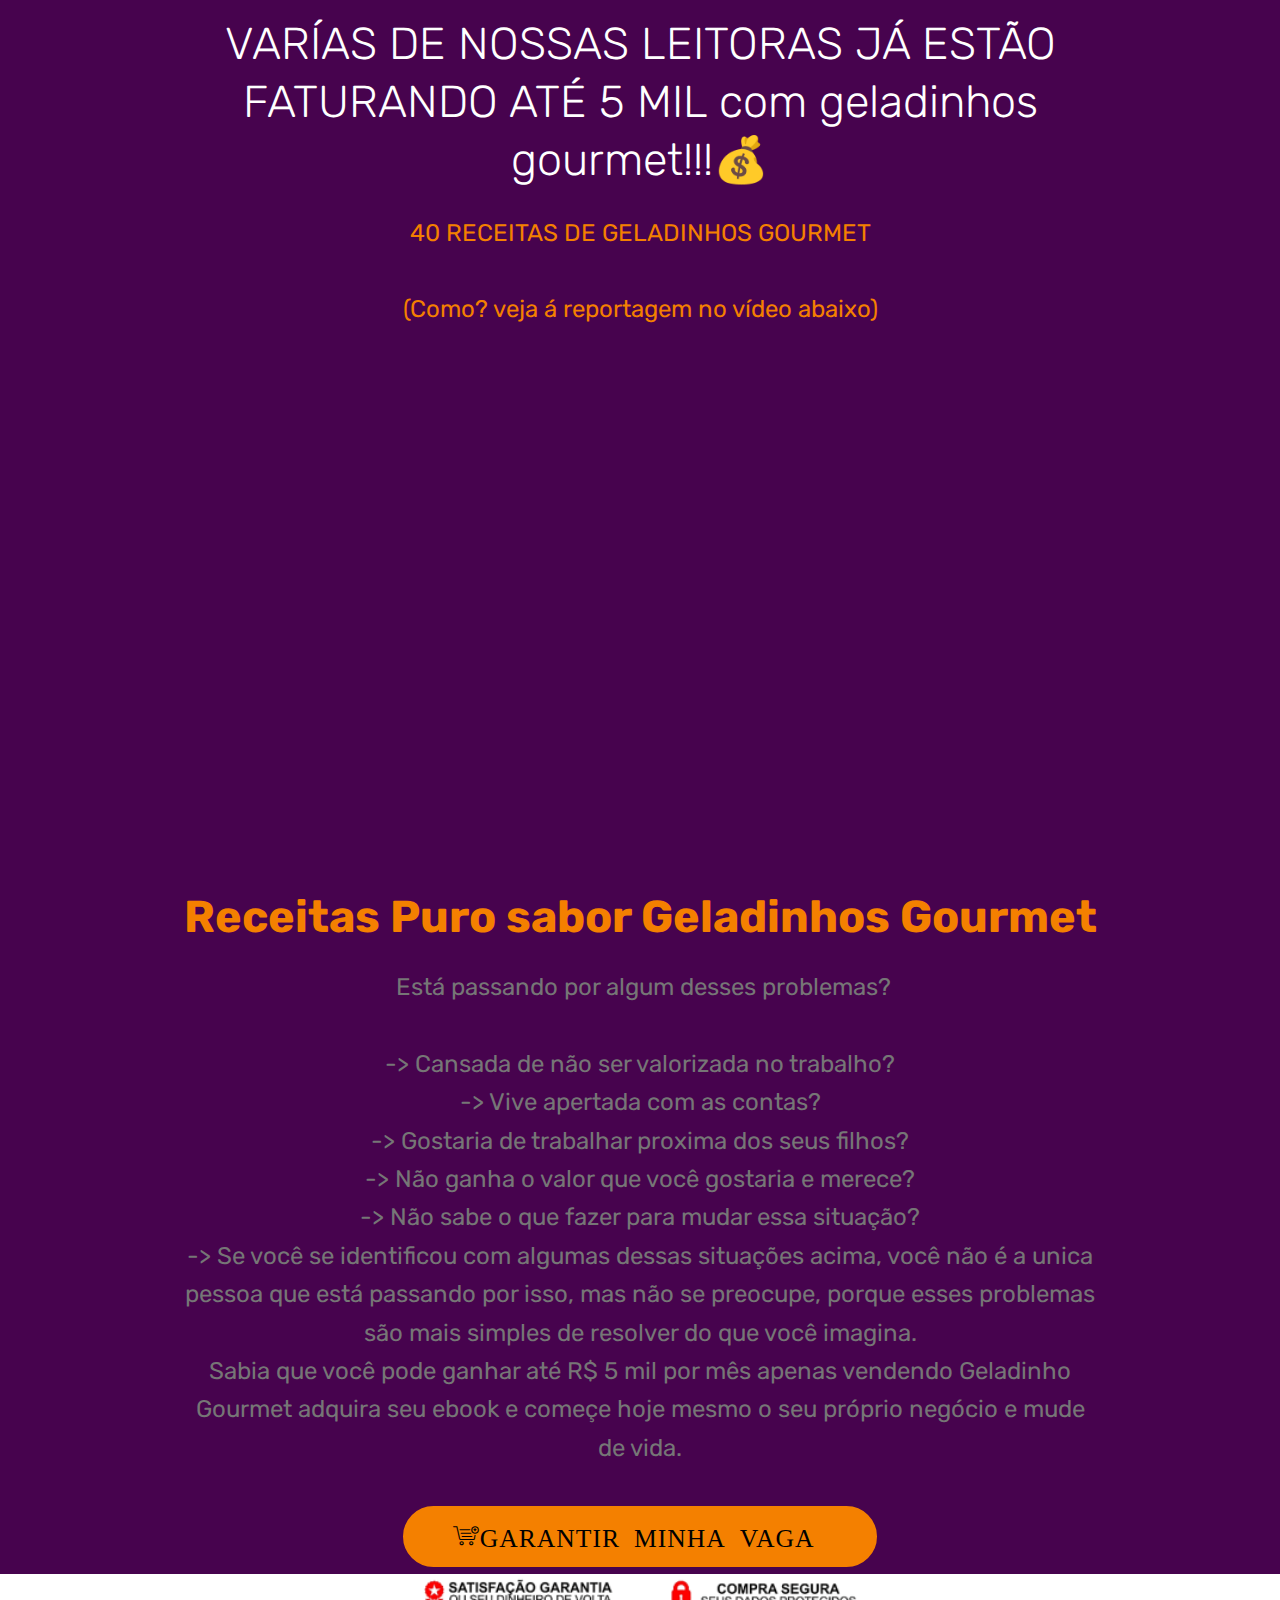
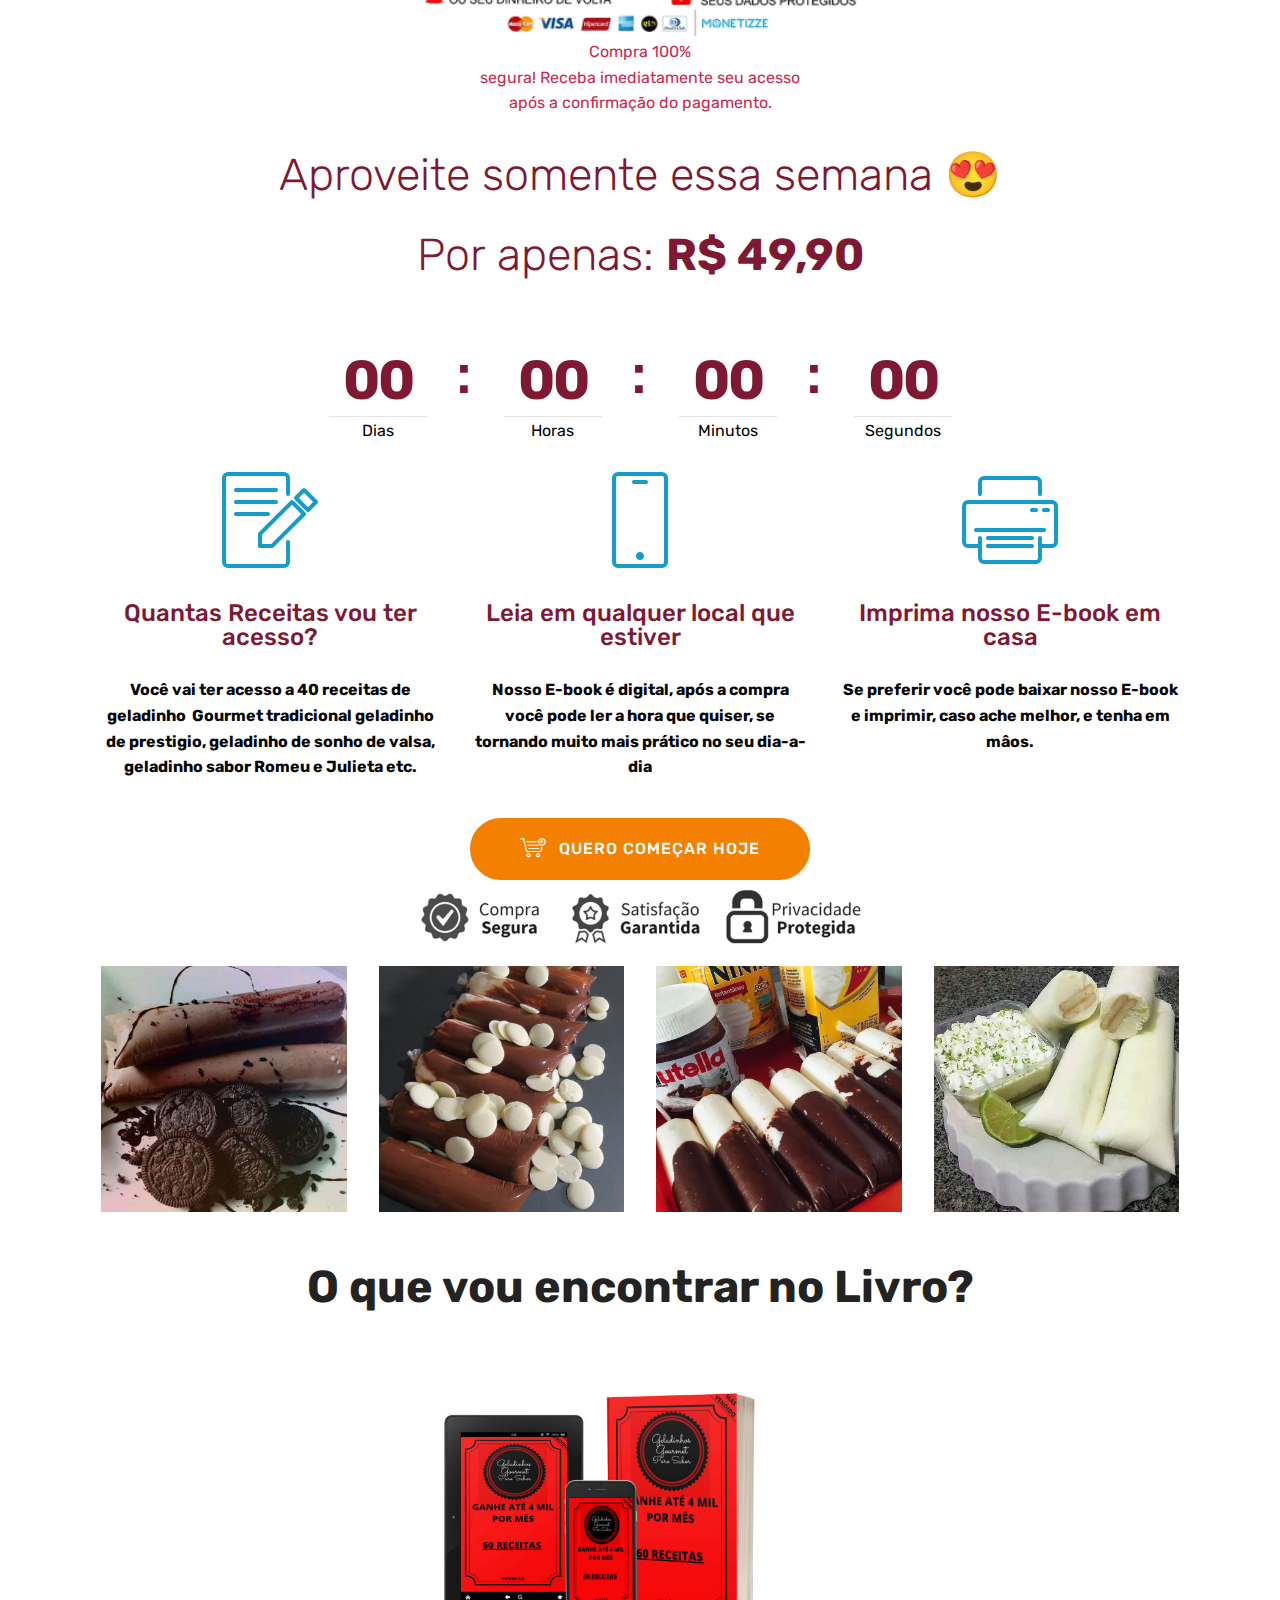
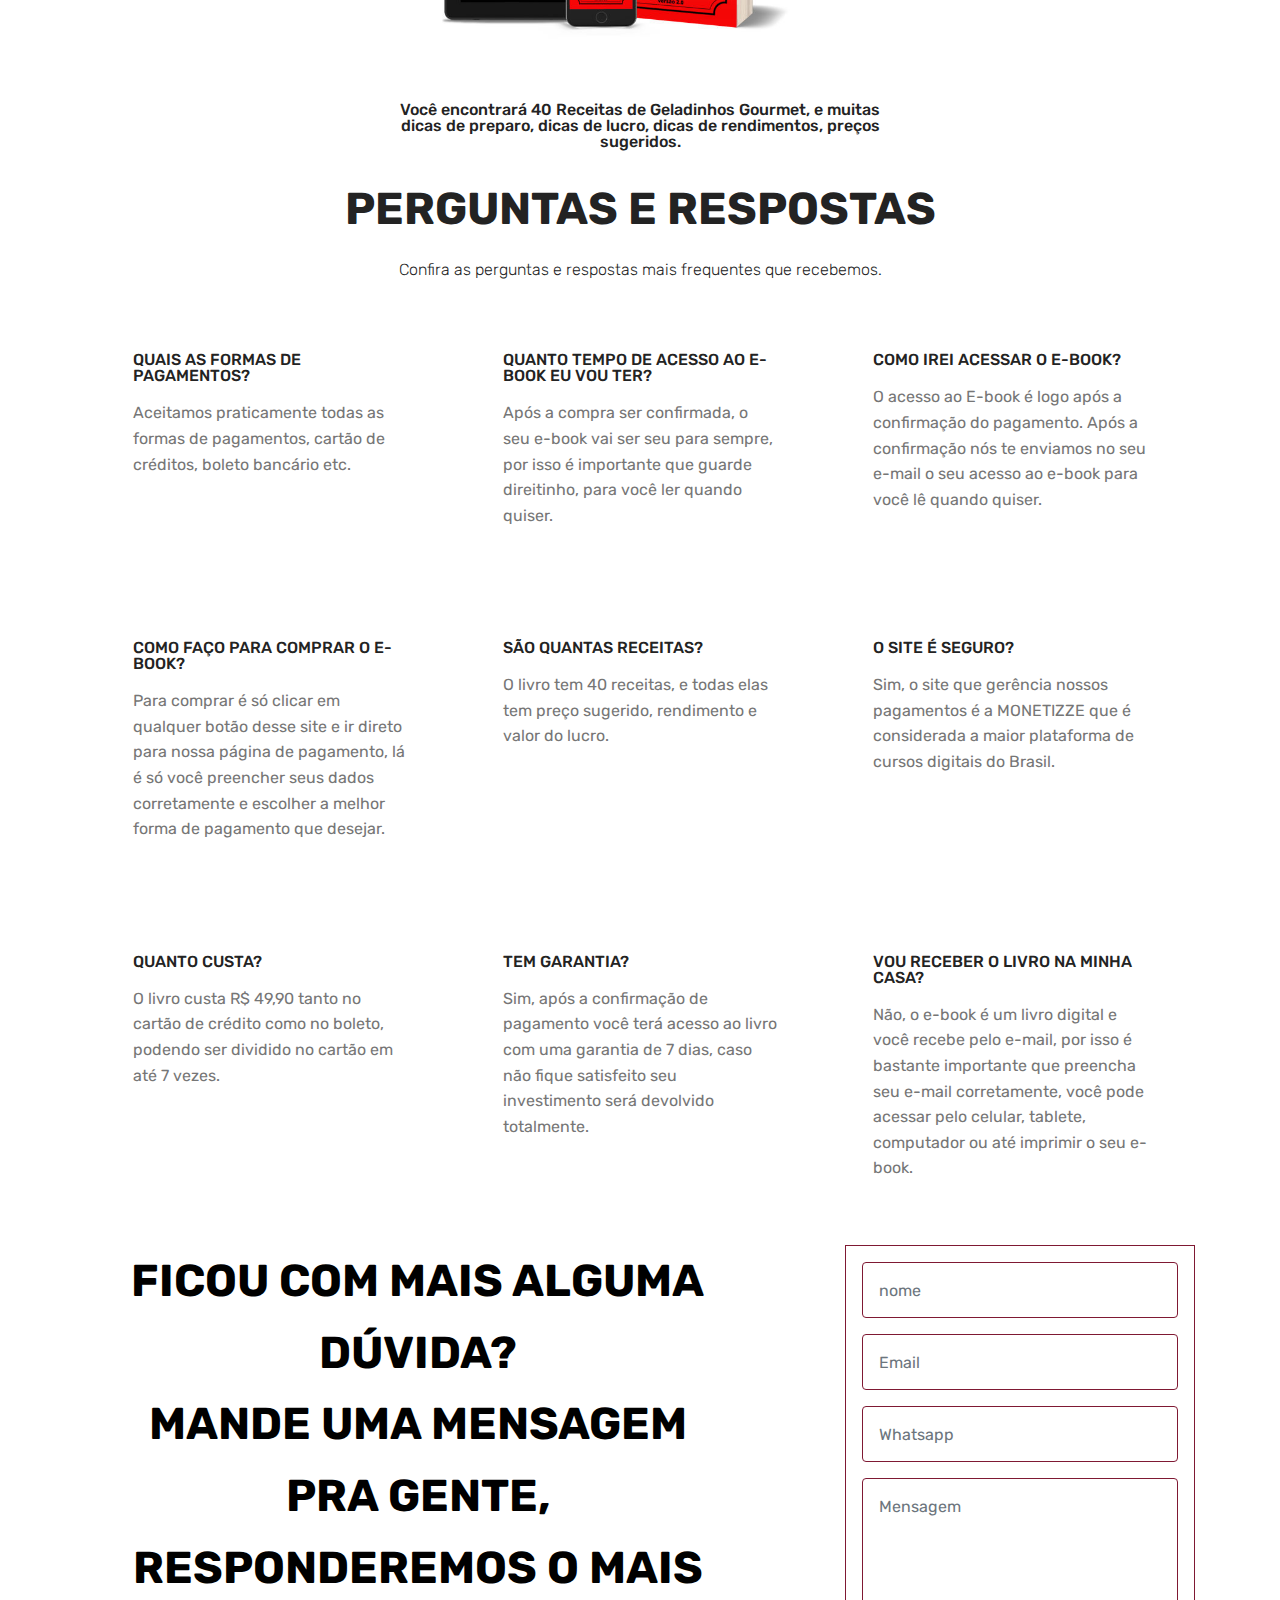
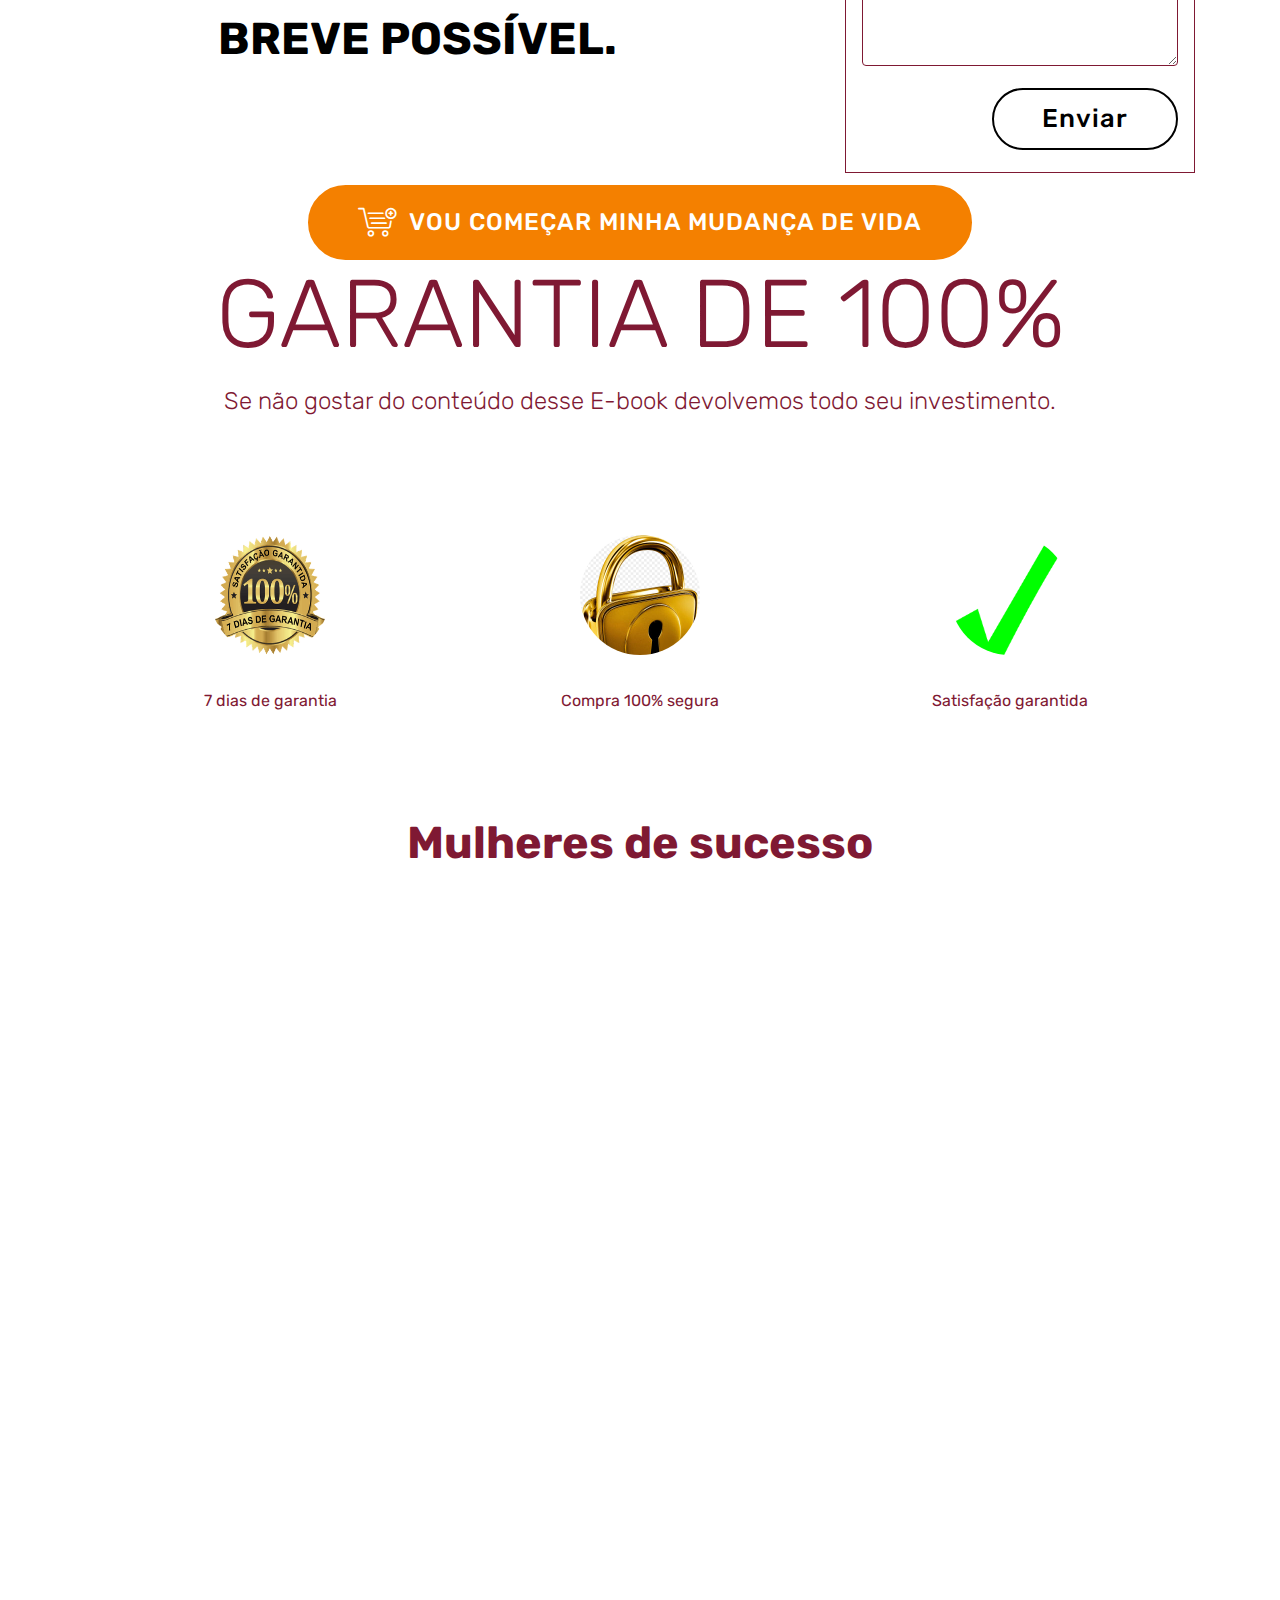
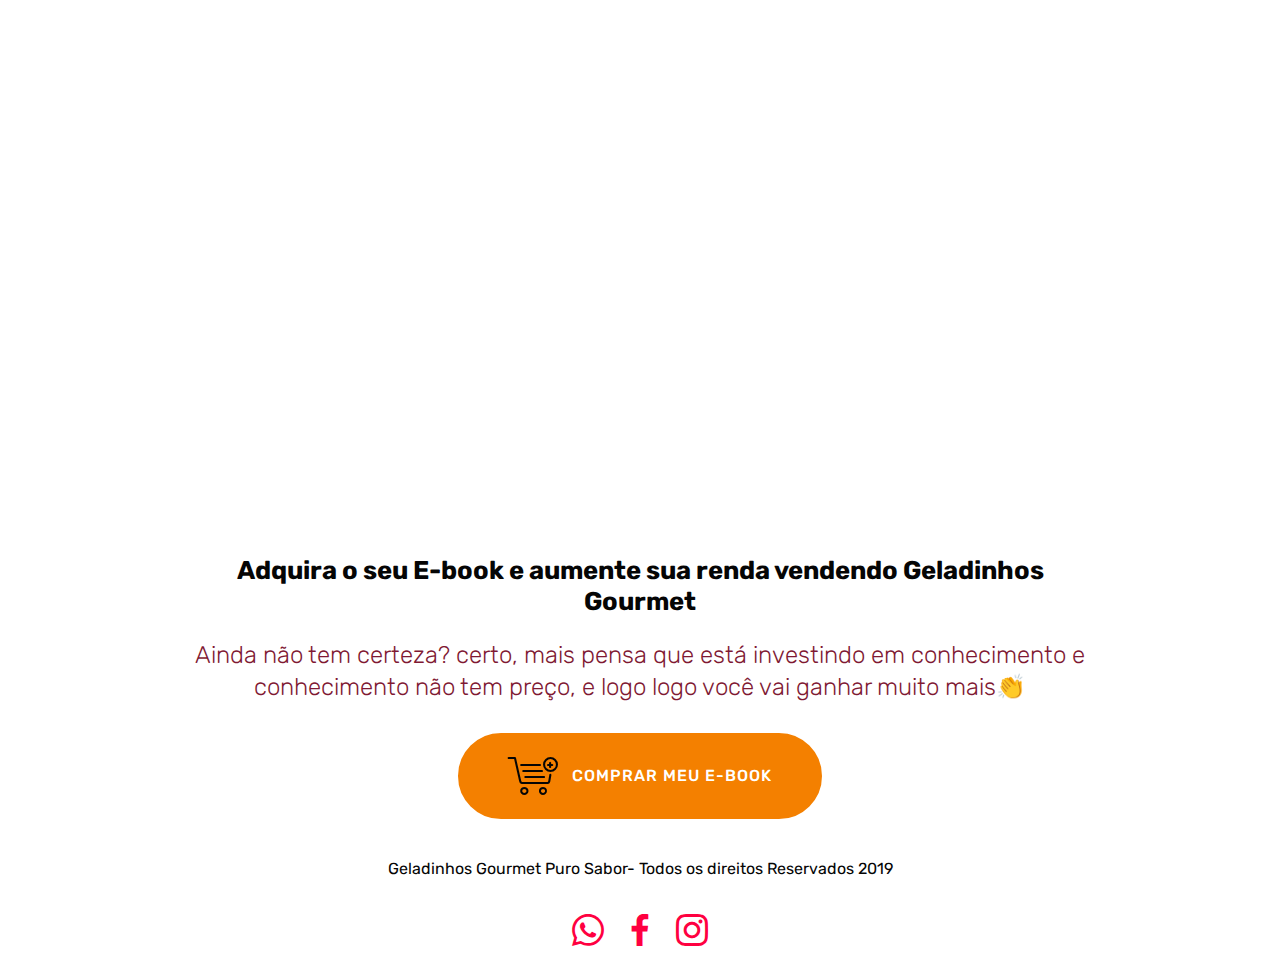
==== commit 8325d4f0: "create github pages" ====
--- a/index.html
+++ b/index.html
@@ -42,7 +42,7 @@
 
 </section>
 
-<section class="engine"><a href="https://mobirise.info/r">bootstrap templates</a></section><section class="cid-rAgApsnjtV" id="video3-36">
+<section class="engine"><a href="https://mobirise.info/m">free website design templates</a></section><section class="cid-rAgApsnjtV" id="video3-36">
 
     
     
@@ -103,25 +103,13 @@
 
 </section>
 
-<section class="cid-rJasl2MBM6" id="image3-3h">
-
-    
-
-    <figure class="mbr-figure container">
-            <div class="image-block" style="width: 33%;">
-                <img src="assets/images/download-329x153.png" width="1400" alt="Mobirise" title="">
-                
-            </div>
-    </figure>
-</section>
-
 <section class="countdown1 cid-rs1GNAffQH" id="countdown1-v">
     
     
     
     <div class="container ">
-        <h2 class="mbr-section-title pb-3 align-center mbr-fonts-style display-2">PROMOÇÃO DE NATAL E ANO NOVO<br><strong>😍😍😍😍</strong></h2>
-        <h3 class="mbr-section-subtitle align-center mbr-fonts-style display-2">De: 49,90<br>Por apenas: <strong>R$ 39,90</strong></h3>
+        <h2 class="mbr-section-title pb-3 align-center mbr-fonts-style display-2">Aproveite somente essa semana&nbsp;<strong>😍</strong></h2>
+        <h3 class="mbr-section-subtitle align-center mbr-fonts-style display-2">Por apenas: <strong>R$ 49,90</strong></h3>
         
     </div>
     <div class="container countdown-cont align-center">
@@ -129,7 +117,7 @@
         <div class="hoursCountdown" title="Horas"></div> 
         <div class="minutesCountdown" title="Minutos"></div> 
         <div class="secondsCountdown" title="Segundos"></div>
-        <div class="countdown pt-5 mt-2" data-due-date="2020/01/01"> 
+        <div class="countdown pt-5 mt-2" data-due-date="2020/02/010"> 
         </div>
     </div>
 </section>
@@ -178,36 +166,6 @@
 
     </div>
 
-</section>
-
-<section class="header1 cid-rrZ55wx9Bi" id="header1-i">
-
-    
-
-    
-
-    <div class="container">
-        <div class="row justify-content-md-center">
-            <div class="mbr-white col-md-10">
-                <h1 class="mbr-section-title align-center mbr-bold pb-3 mbr-fonts-style display-5">DEPOIMENTO</h1>
-                
-                
-                
-            </div>
-        </div>
-    </div>
-
-</section>
-
-<section class="cid-rLROWBf7Q3" id="video3-3t">
-
-    
-    
-    <figure class="mbr-figure align-center container">
-        <div class="video-block" style="width: 50%;">
-            <div><iframe class="mbr-embedded-video" src="https://instagram.ffor6-1.fna.fbcdn.net/v/t50.2886-16/72582473_107883090491250_6019820793199672481_n.mp4?_nc_ht=instagram.ffor6-1.fna.fbcdn.net&amp;_nc_cat=106&amp;_nc_ohc=gEozlhZyaEsAX9n6Glv&amp;oe=5E085B99&amp;oh=f54deff31db62f417776f623b03a9d14&amp;loop=0&amp;autoplay=0" width="1280" height="720" frameborder="0" allowfullscreen></iframe></div>
-        </div>
-    </figure>
 </section>
 
 <section class="header1 cid-rLRR2kreYk" id="header16-3u">
@@ -513,7 +471,7 @@
                 <div class="form-container">
                     <div class="media-container-column" data-form-type="formoid">
                         <!---Formbuilder Form--->
-                        <form action="https://mobirise.com/" method="POST" class="mbr-form form-with-styler" data-form-title="Mobirise Form"><input type="hidden" name="email" data-form-email="true" value="zTVvB2Clhp/EXlr6tSzMeFimOKzqhr5ScV2LfDqrv4mXnU1xc+48OG6bEWO2LPmfSJdjsDuo0XzzvUq5o/FYLnRYVWPtgJLPV1l5Z9FZMgg1pbB9RzDPfiTXF0ZdeIL/">
+                        <form action="https://mobirise.com/" method="POST" class="mbr-form form-with-styler" data-form-title="Mobirise Form"><input type="hidden" name="email" data-form-email="true" value="k5cYityBPtEPoFpp15V/CKqBDiqLwotx7+MpugEMw2fGF57NqYdKO2rZAwRl78hoKKL1WaE8OK3EkD8IYTfmfZxmOkmDNG1ajKVJUb6IKKF79gJ9+nnuqYCU2nMHfSWy">
                             <div class="row">
                                 <div hidden="hidden" data-form-alert="" class="alert alert-success col-12">Obrigado pelo contato, retornaremos em breve.</div>
                                 <div hidden="hidden" data-form-alert-danger="" class="alert alert-danger col-12">
--- a/assets/mobirise/css/mbr-additional.css
+++ b/assets/mobirise/css/mbr-additional.css
@@ -1489,28 +1489,6 @@
   color: #cc2952;
   text-align: center;
 }
-.cid-rJasl2MBM6 {
-  background: #ffffff;
-  padding-top: 30px;
-  padding-bottom: 0px;
-  background: linear-gradient(0deg, #ffffff, #ffffff);
-}
-.cid-rJasl2MBM6 .image-block {
-  margin: auto;
-}
-.cid-rJasl2MBM6 figcaption {
-  position: relative;
-}
-.cid-rJasl2MBM6 figcaption div {
-  position: absolute;
-  bottom: 0;
-  width: 100%;
-}
-@media (max-width: 768px) {
-  .cid-rJasl2MBM6 .image-block {
-    width: 100% !important;
-  }
-}
 .cid-rs1GNAffQH {
   padding-top: 0px;
   padding-bottom: 0px;
@@ -1626,27 +1604,6 @@
 .cid-rrYU4TquHD .card-img {
   color: #7f1933;
 }
-.cid-rrZ55wx9Bi {
-  padding-top: 0px;
-  padding-bottom: 0px;
-  background-color: #ffffff;
-}
-.cid-rrZ55wx9Bi H1 {
-  color: #7f1933;
-}
-.cid-rLROWBf7Q3 {
-  background: #ffffff;
-  padding-top: 0px;
-  padding-bottom: 0px;
-}
-.cid-rLROWBf7Q3 .video-block {
-  margin: auto;
-}
-@media (max-width: 768px) {
-  .cid-rLROWBf7Q3 .video-block {
-    width: 100% !important;
-  }
-}
 .cid-rLRR2kreYk {
   padding-top: 0px;
   padding-bottom: 0px;
